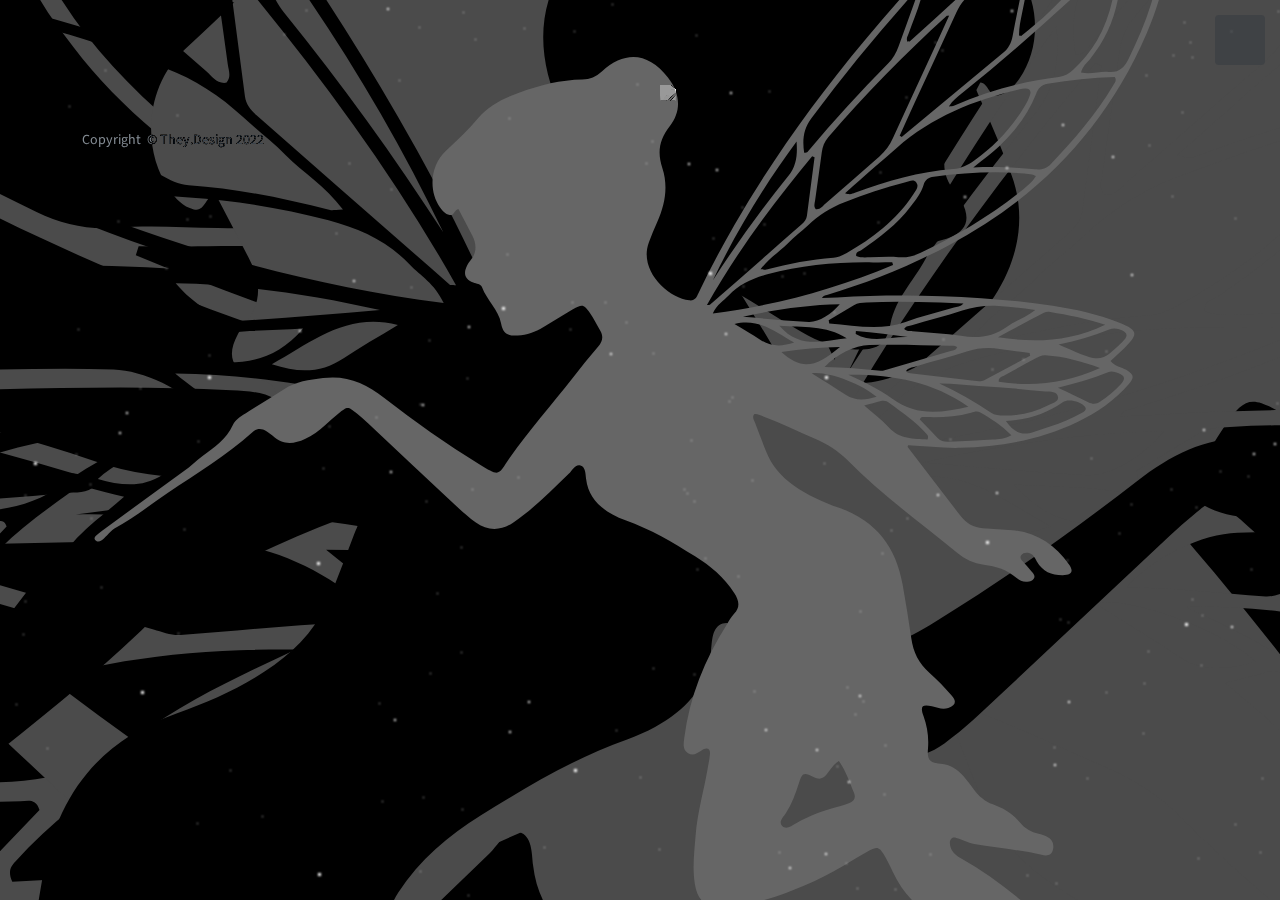
==== blog.html @ 22be8197 "First" ====
<!DOCTYPE html>
<html lang="en">
  <head>
    <meta charset="UTF-8" />
    <meta
      name="viewport"
      content="width=device-width, initial-scale=1.0, shrink-to-fit=no,user-scalable=no"
    />
    <title>PixieDust</title>
    <link rel="stylesheet" href="assets/bootstrap/css/bootstrap.min.css" />
    <link rel="stylesheet" href="./style2.css" />
    <link
      href="https://fonts.googleapis.com/css2?family=Dancing+Script&display=swap"
      rel="stylesheet"
    />
    <link
      rel="stylesheet"
      href="https://cdnjs.cloudflare.com/ajax/libs/font-awesome/6.0.0-beta2/css/all.min.css"
      integrity="sha512-YWzhKL2whUzgiheMoBFwW8CKV4qpHQAEuvilg9FAn5VJUDwKZZxkJNuGM4XkWuk94WCrrwslk8yWNGmY1EduTA=="
      crossorigin="anonymous"
      referrerpolicy="no-referrer"
    />
    <link
      rel="stylesheet"
      href="https://cdnjs.cloudflare.com/ajax/libs/simple-line-icons/2.4.1/css/simple-line-icons.min.css"
    />
  </head>

  <body>
    <!-- partial:index.partial.html -->
    <div class="animation-wrapper">
      <div class="page-bg">
        <div class="particle particle-1"></div>
        <div class="particle particle-2"></div>
        <div class="particle particle-3"></div>
        <div class="particle particle-4"></div>
      </div>
    </div>

    <svg
      version="1.1"
      id="svg2"
      viewBox="0 0 3840 2160"
      style="enable-background: new 0 0 3840 2160"
      xml:space="preserve"
      xmlns="http://www.w3.org/2000/svg"
      xmlns:xlink="http://www.w3.org/1999/xlink"
      x="0px"
      y="0px"
      xml:space="preserve"
    >
      <style type="text/css">
        .st0 {
          fill: #4b4b4b;
        }
        .st1 {
          fill: #666666;
        }
      </style>
      <path
        id="darkgraypixie2"
        class="st0"
        d="M-2717.1,9187.3
 c45,30,89.9,23.1,120.7-23.1c86-128.5,211.6-202.1,349.2-262.1c98.4-43,185.9-108.5,255.9-187.1c302.2-340,695.4-544.5,1090.4-747.4
 c258.8-133,517.9-265.3,777.6-396.4c239.5-120.9,419.2-299,533.3-542.8c29.4-62.6,59.4-125.5,95.2-184.6
 c50.1-82.5,72.8-88.9,156.4-43.1c97.2,53.1,191.9,110.9,287.2,167.6c324.3,192.7,673.2,324.6,1037,419.6
 c80.5,21.1,162.3,34,246.2,34.3c177.9,0.6,276.8-78.8,306.7-253.7c30.6-179.6,6.5-359.8-7.6-538.6c-18.9-239.9-86.8-472-127.9-708.4
 c-9.4-54.5-22.4-108.8-25.8-163.7c-2.9-46.7,22.1-69.4,70.7-46.7c8.4,3.9,16,9.4,23.7,14.4c43.6,28.3,90.7,57.8,140.9,26
 c61.2-38.8,49.2-104.1,41.4-163.6c-57.7-443-218.8-847.3-458.3-1222.2c-24.8-38.8-46.7-80.9-77.8-114.4
 c-70.8-76.3-51.8-146.6-1.7-224.3c107.8-167.3,256.3-291,421.8-394.4c238.9-149.4,480.9-293.8,748.8-388.2
 c47.7-16.9,94.5-37.9,139.1-62c153.8-83.5,264-199.5,285-383.4c6.1-53.5,3.8-127.7,59.9-145c58.1-17.9,88.7,54.1,126.8,90.3
 c153.8,146.6,301.2,300,469.5,430.6c43.7,33.9,88,67.8,134.2,98.1c134.4,88.4,268.7,87.1,400.3-7.1
 c101.8-72.8,191.3-159.8,282.3-245.2c289.7-271.9,578.7-544.3,868.7-815.9c40.4-37.8,82.7-73.9,125.4-109.2
 c97.4-80.6,100.8-81.1,198.5-1c49.9,40.8,97.7,84.7,145.1,128.5c65.1,60.2,136.7,110.6,216.7,148c121.3,56.5,239.7,66.4,347.1-34.3
 c20.1-18.8,44.1-33.6,67.2-48.8c52.5-34.5,102.3-34.5,151.2,9.8c278.3,251.7,600.2,442.8,908.9,652.3
 c190.8,129.5,372.5,273.1,576.1,383.8c31.2,16.9,53.8,49.5,80.6,74.7c19.9,18.8,38.2,40,60.6,55.1c19.2,13,45.3,17.2,63.3-2.6
 c21.6-23.8,1.7-42.4-15-58c-16.9-15.7-35.3-29.9-53.9-43.4c-294.7-215.1-589.1-430.6-884.8-644.2
 c-71.4-51.5-132.9-115.7-203.5-165.9c-127.5-90.7-251.3-177.6-321.2-327.3c-30.3-65.1-102.8-104.9-165-145
 c-127.9-82.5-258.5-161.4-387-243.2c-128.7-81.8-270.9-100.3-420.2-119.4c-260.1-33.3-458.6,58.3-659.1,213.8
 c-328.2,254.5-667.9,495.4-1022.2,713.5c-233.4,143.7-200.4,113.5-330-71.8c-209.5-299.3-452.9-571.8-677.5-859.3
 c-88.1-112.9-177.3-225.2-270.8-333.5c-49.2-56.8-60.6-111.1-22.8-175.7c37.2-63.6,70.2-130.3,111.9-191
 c62.7-91.5,81.2-94.6,181.6-36.5c107.8,62.6,212.2,131.3,319.9,193.7c84.5,48.9,174.8,85.1,274.2,89c110.9,4.3,158-22.2,178.6-130
 c29.3-152.8,153.9-250.8,205.3-389.8c14-38.1,60.6-36.5,94.2-50.6c92.6-39.1,111.1-97.2,62.3-187.5c-8.8-16.3-18.5-32.5-30.4-46.3
 c-73.1-85.3-69.7-177-22.1-271.2c48-94.8,97.9-188.2,149.4-287.1c45.2,5.8,42.8,76.9,94.1,65.2c49-11.1,78.6-46.6,105-84.7
 c126.9-182.6,100.8-456.1-65.5-607.9C5095.9-845,4975.6-957.4,4869-1086.3c-114.7-138.8-277.5-213.1-443.6-274.1
 c-217.7-79.8-442-135-675.4-139.5c-83.4-1.6-146.3-28.8-209.3-85.7c-253-228.6-502.7-202.8-711.6,66.2
 c-129.5,166.9-152.2,351.7-19.5,524.2c112.9,146.7,136.3,278,78.8,452.2c-64,194.6-28.6,392.8,56.7,580.2
 c32.5,71.4,62.2,144.1,89.4,217.7c111.8,301.5-203.2,599.2-435.2,623.6c-62.2,6.5-78.2-31.9-98.5-75.3
 c-117.1-251.4-249-494.9-387.3-735.2c-408.9-710.9-887-1373.1-1412.6-2001.2c-454-542.5-932-1062.7-1466.3-1528.5
 c-272.1-237-554.5-460.7-873-633.7c-60.7-33-123.2-63.9-187.2-89.9c-189.1-76.6-212.3-64.9-264,138
 c-20.5,80.3-32.7,162.9-46.7,244.8c-5.6,31.6-6.2,64-31.6,97.5c-65.1-18.9-130.1-40.8-196.5-56.7
 c-124.2-29.6-145.8-15.7-174.3,105.6c-24.2,103.7-35.3,209.4-40.8,315.6c-23.8,470.4,71.5,920,256.6,1349
 c435.6,1010,1154.4,1759.4,2122.1,2274.7c421.4,224.2,862.3,401,1319.2,538.9c17.3,5.2,36.9,5.3,52.9,32.3
 c-58.1-2.3-111.2-3.8-164.3-6.9c-516.7-31.2-1033-27-1549.8,8.4c-258.5,17.6-515.5,43-771,82.5c-242.1,37.5-481.5,89.1-710.6,178.9
 c-208.6,81.8-215.9,123-56.1,281c45.3,44.9,94.1,86.3,145.4,133.1c-46.4,59.9-116.7,63.3-169.3,96.2
 c-81.1,50.8-90.9,79.6-28.3,152.3c152.9,177.9,343.3,307.7,553.3,408.7c398.6,191.7,822.8,267.7,1261.9,278.4
 c188.4,4.6,375.2-18.9,561.7-27.4c2.5,9.2,6.1,15.4,4.3,17.6c-190.8,249.3-381.7,498.4-573.1,747.1
 c-59.6,77.3-138.2,120.4-236.4,126.8c-106,6.8-212,12.3-317.8,21.8c-261.2,23.4-458.3,159-607.4,365.4c-57.1,79-30.4,118.4,66.1,119
 c118.7,0.6,216.4-39.8,278.5-148.3c22.5-39.4,42.3-84.7,95.5-92.8c28.7-4.3,56.5,1.4,73.7,27.3c15.7,23.5,1.9,43.3-13.8,61.2
 c-33.6,38.1-67.9,75.6-100.8,114.2c-17.6,20.8-40,42.7-22.6,72.8c15,26.1,43.3,33,71.4,35.8c44.3,4.5,82.2-12.3,114.5-40.1
 c102-88,222.1-127.1,353.8-143c107.8-12.8,203-59.9,287.1-128.8C117,3268.1,537.6,2965.2,901.7,2594.9
 c97.9-99.5,215.4-172.8,344.8-227.8c191.3-81.1,377.5-174,573.2-244.9c25.4-9.2,49.5-24.5,77.8-18.9c30.6,33.5,5.5,62.9-4.8,90.7
 c-38.4,103.9-79.2,207-119.1,310.4c-58.6,151.3-159.3,267.7-290.7,361.6c-152.2,108.6-321.8,184.9-495.2,245.7
 c-399.6,139.6-614.8,423.2-684.9,829.7c-33,191-65.8,382.3-92.9,574.3c-20.9,148.1-79.2,270.8-194,370.7
 c-86.8,75.4-165.3,161.1-242.1,247.2c-55.1,61.6-38.5,104.9,38.5,132.6c62.2,22.4,117.7-5.8,175.7-18.2
 c107.2-22.9,129-1.2,90.9,103.9c-41.7,115.3-58.6,230.2-48.2,353.1c10,118.1-17.9,151.2-136,161.1
 c-105.9,8.9-182.5,59.3-247.2,135.6c-38.8,45.7-75.7,93.3-110.9,141.8c-52.8,73.3-118.9,128.1-204.1,159.7
 c-114.1,42.1-215.9,100.8-294.4,198.6c-49.8,62-118.6,101.4-198.8,118.7c-31.3,6.6-62.2,18.3-90.9,32.7
 c-57.3,28.7-77.3,78.6-62.7,139.2c16.6,69,74.1,64.8,123.2,53.4c239.2-55.4,484.1-73,724.9-116.4c58.3-10.5,113.7-37.4,170.1-57.8
 c26.5-9.7,54.5-22.8,76.7,2.2c19.6,22.1,16.9,51.6,9.8,79.2c-15,57.7-53.5,94.8-104,123.3C-669.5,7078-989.3,7326-1273,7621
 c-60.6,63.2-128.5,119.3-192.6,179.3c-84.5,79.2-185.1,98.7-295.7,80.1c-45.6-7.6-90.6-17.6-136.3-24.8
 c-131.1-20.8-195.2,10-263,125.6c-47.9,81.6-67.9,173-72.3,265.1c-7.4,150.3-69.1,265.9-195.5,346.8
 c-56.5,36.2-93.5,86.8-121.9,146.8c-55.4,116.8-114.8,231.7-170.4,348.4C-2735.5,9120.2-2759.3,9159.1-2717.1,9187.3z M978.3,1379.6
 c214.4,1,411.5,21.5,630.4,54.5C1377.2,1646.5,1225.7,1583.9,978.3,1379.6z M1143.9,1596c-211.2,0.7-406.2,25.7-602.5,38.8
 c-26.5,1.9-54.4-8.8-80.8-16.4c-221.3-63.6-442.6-127.1-663.3-192.6c-28.4-8.5-65.6-5.8-80.9-42.6c22.4-23.1,51.4-17.5,77.3-17.9
 c289.8-4.6,579.6-17.3,869.5-6.5C817,1364.6,1014.4,1455.8,1143.9,1596z M809,1240c-185.6,103.4-389.8,21.3-581.5,33.8
 c95.5-12.4,191-26.1,286.6-37.1c97.4-11.3,195-19.8,292.7-29.3C807.5,1218.2,808.2,1229.2,809,1240z M-644.5,2083.6
 c-44.3,29.6-94.9,34.8-146,34.3c-163.7-1.6-321.5-30.9-467.1-109.1c-43.1-23.2-117-36.8-111.5-89c7.1-67.1,85.8-56.3,136.3-61.2
 c238.6-23.2,477.5-47.6,716.8-58.7c140.9-6.5,280.7-28.6,424.1-27C-286,1861-468.7,1966.3-644.5,2083.6z M887.6,1678.5
 c-172.8,81.1-332.6,154.6-473.1,259.6c-256.5,191.7-534.7,149.6-818,84C-18,1751.9,415.7,1674.3,887.6,1678.5z M-1820.9,1605.4
 c192-70.5,385.7-122.9,588-136.7c38.1-2.6,71.4,14.9,103.9,32.5c113.1,61.5,226.6,122.2,338.7,185.5c24.1,13.7,63.9,17.9,59.3,66.9
 C-1108,1812.9-1469.9,1766.2-1820.9,1605.4z M-1069,1474.7c1.9-10.1,3.9-20.1,5.8-30.1c107.5-14,215.2-25.4,322.1-42.8
 c120.9-19.6,237-9.7,354.3,27.1c184.6,57.8,371.7,107.5,557.2,162.4c33.2,9.8,73.4,9.4,94.5,44.7c-6.5,24.4-26.7,24.4-43.7,26.4
 c-228.6,27.6-457.6,54.5-686.3,81.5c-36.6,4.3-75.2,10.2-108.9-7.5C-739.4,1650.1-904,1561.9-1069,1474.7z M905.5,1285
 c222.4-143.5,473.6-115.4,725-135.5C1414.4,1404.4,1155,1311.7,905.5,1285z M583.6,1916.8c160.5-143.4,536.3-281.4,699.8-254.6
 c-127.4,80.3-248.4,154.3-366.7,232.1C810.1,1964.4,701.8,1950.6,583.6,1916.8z M45.6,2315.1c117.4-130.7,260.5-230.5,401.6-332.9
 c26.4-19.2,55.2-30.1,90.2-20.1c56.1,16.3,113.1,29.3,179.9,46.2c-92.3,81.2-186.5,148.3-260.8,233
 c-118.9,135.6-271.3,124.2-419.5,134.2C22.2,2343.3,33.5,2328.3,45.6,2315.1z M-867.1,2328.1c106.7-106.3,220.7-180.7,340-247.2
 c29.6-16.6,63.2-3.6,94.5,5.3c161.7,46,327,53.7,493.8,47.5c20.6-0.9,46.6-10.4,57.3,26.3c-61.9,64.8-126.1,130.5-188.7,197.6
 c-35.1,37.5-78.6,44.7-126.4,42.4c-156.7-7.5-313.5-12.4-469.7-23.9C-728.2,2371.3-793.4,2368-867.1,2328.1z M-1658,2022.3
 c41.4-55.7,180.3-89.9,238.6-48.8c177.9,125.8,376.6,188.1,611.9,203c-85,123.9-174.4,160.3-298.5,118.4
 c-117.7-39.7-237.7-73.1-351.7-123c-63-27.7-124.1-60.3-184.6-93.2C-1663,2067.4-1677,2047.5-1658,2022.3z M-1907.1,1650.2
 c168.3,71.1,345.5,115.5,538.8,168.3c-121.2,57.3-224.6,104.6-326.6,154.9c-46,22.8-87.4,23.1-129.4-7.1
 c-78.5-56.5-156.8-113.8-220.6-187.2c-53.4-61.5-45.3-90.6,29.9-119.7C-1980.2,1646-1943.2,1635.2-1907.1,1650.2z M-1919.8,1191.5
 c170.4,65.8,343.6,122.2,544.3,162c-75,32.9-128.8,57.3-183.2,80.1c-280.6,117.9-301.2,82.9-504.2-110.4
 c-69.2-66.1-55.7-100.3,36.2-133.3C-1989.9,1176.7-1955.1,1177.8-1919.8,1191.5z M-1216.7,1011.2
 c165.5,86.4,329.6,175.1,494.2,263.1c-393.4,60-771.2,47.7-1153.7-135.6c208.4-66.6,399.9-104.1,592.4-135.9
 C-1262.3,999.4-1235.6,1001.4-1216.7,1011.2z M-338,987.3c178.9,58.9,361.9,105,542.8,158.5c28.4,8.4,64.8,5.2,82.1,40.2
 c-25.4,26.8-59.6,20.2-89.4,23.1c-173.8,17.3-349.5,21.8-521.2,50.5c-181.8,30.4-343.5,11.1-495.9-98.5
 c-87.1-62.6-193-97.4-304.8-180.9c150-21.5,271.2-34.2,393.8-43C-595.2,927.7-467.2,944.9-338,987.3z M828.4,928.6
 c90.4,53.8,180.9,107.8,271.3,161.6c-2.2,11.8-4.2,23.5-6.3,35.3c-270.9,19.8-540.1,82.9-813.3-13.3
 c-173.4-61.2-353-104.4-529.3-157.2c-31.3-9.4-69-8.7-102.1-44.3c90.7-3.9,168.3-8.8,246.1-10.5c266.7-5.9,533.4-14.3,800.2,0.7
 C741.2,903.5,787.3,904.2,828.4,928.6z M2022.7,1054.9c-236,18.9-472,42.3-708.4,54.8c-103,5.5-242.2-81.4-333.6-190.4
 C1340.7,925.5,1682.1,978.7,2022.7,1054.9z M-1131.1-460.9c23.9-10.4,32-16.3,40.7-17.3C-736-520-383-496.3-30.4-453.5
 c55.2,6.6,91.9,31,109.1,88.7c26.8,89.7,85.8,162.4,141.4,235.8C363.8,61.6,552.3,201.5,746.2,335.7c22.9,15.9,64.5,18.6,57.3,64.3
 c-49.8,20.5-100.4,14.4-150.7,13.8c-101.3-1.3-203.1-9.1-303.6-0.7c-86.8,7.1-163.1-10.4-239.6-47.2
 C-282.4,177.7-655-41.1-992.4-317C-1041.3-357-1092.8-395.7-1131.1-460.9z M-1378.4-1526.7c-62.3-7.6-111.8-35.5-156.7-79.6
 c-96.2-94.3-184.5-194.7-252.1-311.3c-117.7-203-180.7-424.2-197.6-657.2c-6.2-86.4,19.5-99.8,97.9-65.2
 c102.4,44.9,194.9,106,276.7,182c412.6,383.8,837.9,752.8,1275.9,1107.5c48.2,38.9,98.7,77,140.4,141.9c-28.6-4-42.6-2.9-53.8-7.9
 C-608.7-1378.1-986.5-1478-1378.4-1526.7z M-1011.2-1403.2c18.3,1.3,36.6,5,54.5,9.2C-470.5-1280.6-16-1100.7,364.8-765.7
 c79.5,70,160.4,138.2,240,208.2C707.5-467.2,809.5-376,923.6-274.9c-55.8,19.8-80.8,4.9-105.9-4.5
 C475.3-407.2,125.9-505.6-240.2-535.1c-85.8-6.8-158.8-45-227.3-93.2c-221.9-155.9-401.9-351.1-541.9-582.9
 c-23.7-39.2-44.4-81.4-58.4-124.6C-1082.6-1381.2-1059.9-1406.8-1011.2-1403.2z M-1049.1-2919.3c54.8,17.5,84.5,47,115.5,73
 c173.1,145.4,344.5,292.8,518.7,436.9c62.2,51.5,106,112.5,139.3,185.6c149.6,327.4,302.1,653.3,452.9,980
 c53.7,116.4,105.6,233.5,158.4,350.4c-7.2,4.6-14.4,9.1-21.5,13.7c-365.1-303.6-730.2-607.3-1095.6-910.5
 c-55.8-46.3-84.8-103.7-98.4-176.1c-44-235.6-95.3-469.8-141.4-705.1C-1036.3-2749.8-1056.9-2829.1-1049.1-2919.3z M-197.2-2188.4
 c19.8,2.7,25.5,1.7,28.3,4.2C282-1774.8,706.3-1339.5,1105-879c41.1,47.6,61.3,100.4,69.4,161.7c22.9,173.7,48.9,346.8,72.1,520.5
 c4,30.1,19.3,62.9-7.8,92.9c-48.6,6.8-72.8-33.3-102.1-58.6c-195-168.8-387.2-341.1-582.8-509.3c-64.6-55.7-110.6-120.6-145.7-197.8
 c-131.3-289.5-266.1-577.6-399-866.4C-59.1-1884.2-126.2-2032.7-197.2-2188.4z M1324.2,71c71,65.8,148.6,124.6,216.7,193.1
 c89.7,90.3,202.7,156.8,293,278.7c-39.5,1.6-53.5,5.5-65.8,2.3c-237.1-60.2-475.9-110.6-720.8-126.7c-51.6-3.3-97.7-26.3-141.9-51.5
 c-136.5-77.9-268.4-162.3-387.5-265.3C391.8-7.2,276.2-126.2,186.5-267.6c-23.7-37.2-63.6-80.8-29.9-125.1
 c29.9-39.4,78.2-9.7,116.1-0.6c224.7,53.5,440.8,133.6,656.6,215.1C1078.7-121.7,1207.8-36.5,1324.2,71z M-1980.4-1525.7
 c241.2,6.2,482.5,33.9,723.1,72.8c68.5,11.1,100.5,50.2,125.1,111.1c80.1,199.5,205.7,368.6,355.6,521.5
 c89.7,91.5,192.9,167,318.9,268c-243.6-11-453.5-0.3-662.5,19c-72,6.8-122.9-6.3-171.8-57.4c-249.1-260.1-481.9-532.6-668.3-842.3
 C-1975.5-1458.2-2005.5-1482.1-1980.4-1525.7z M-2461.5-2710.9c-9.8-100.1,9.7-116.1,109.2-90.3c62.5,16.2,124.5,34.9,185.9,55
 c115.8,37.8,120.9,48.5,127.1,165.3c17,323.1,123.6,612.6,328.6,864.8c31.4,38.5,75.7,68.4,94.1,140.5c-105,23.2-200.5-13.7-295-5.5
 c-110.9,9.7-169.9-44.1-214.8-136.3c-93-191.4-179.9-385.3-242.1-588.8C-2409-2438.7-2447.6-2572.1-2461.5-2710.9z M-1709.2-2617.2
 c-163.1-89.3-330.9-151.5-504.9-199.5c-66.5-18.5-132-41.4-198.3-60.7c-49.9-14.7-76.7-46.4-84-97.9
 c-31.2-221.3-21.2-441.3,19.9-660.4c9.1-48.2,36.6-67.7,89-61.9c152.8,16.7,228.1,75.3,272.9,220c4.2,13.3,9.8,25.8,14,39.1
 C-2007.2-3147.5-1868-2878.6-1709.2-2617.2z M-1997.1-3545.9c21.5,7.8,42,19,62.3,29.9c248.5,133.1,485,285.2,710.4,455
 c64,48.2,93.3,106.9,107.8,183.8c41.7,222,90.9,442.6,134.7,664.1c15.7,79.3,33.6,159.3,31.9,239.9c-17.3,2.2-23.4,4.9-25.7,3
 c-52.9-43.7-105.7-87.6-158.4-131.8c-412-346.5-713.5-769.6-887.6-1280.8c-13.3-39.2-27-78.8-33.9-119.3
 C-2063.5-3547.9-2037.2-3560.3-1997.1-3545.9z M-1555.1-3536.8c22.2,58.9,40.1,119.2,69.2,206.7
 c-196.8-118.4-369.3-220.7-548.6-310.4c-31.2-15.7-46-45.7-43-80.5c11.5-128.4,30.9-255.5,73-377.9c9.1-26.5,22.5-49.3,56.1-52.4
 c93.6-8.4,246.2,97.9,272.6,190.6C-1635.3-3819.6-1607.2-3674.9-1555.1-3536.8z M-729.3-3294.9c19.9,155.5,39.5,311,58,466.6
 c3,26.4,6.5,58.6-25.4,71.4c-24.8,10-42.8-11.7-60.3-25.7c-115.3-92.2-219.3-204.5-347.1-273.1
 c-249.7-133.9-370.9-346.1-434.6-606.1c-4.5-17.9-11.3-35.3-13.8-53.5c-12.1-84.4-66.4-161.7-45-281.9
 c313.6,188.8,582.8,395.4,831.9,629.1C-745-3348.6-732.9-3323.1-729.3-3294.9z M104.9-2374.5c35.8,128.2,88.4,251.6,133,377.5
 c10.2,29,31.2,57.1,13.1,90.6c-9.2-1.3-20.8,0.7-26.1-4c-258.9-235.1-517.4-470.8-776.2-706.2c-28-25.4-50.3-53.1-57.1-91.6
 c-30.6-175.3-25.4-352.4-46.4-560.1c69.5,61.2,115.3,98.1,157.2,139.2c115.1,112.7,225.2,230.7,343.5,340
 C-29.3-2673.6,58.6-2539.9,104.9-2374.5z M1363.9-712.3c-30.4,5.5-40.7-11.7-51.8-25.2c-268.4-323.7-553.9-631.8-848.8-931.4
 c-53.4-54.1-89.9-115.8-115.1-186.4c-57.6-160.8-116.4-321.1-173.7-481.9c-9.8-27.3-29-56.3-6.2-88.1c44.7,20.2,68.5,55.1,95.6,85.7
 c359.5,403.6,698.5,823.8,1022,1257C1375.1-963.3,1383.1-844,1363.9-712.3z M2346.1,660.2c-251.4-388.6-520.5-762.5-810.8-1120.1
 c-93-114.4-99.2-237-89.6-372.3C1792.6-361.3,2094.4,135,2346.1,660.2z M2378.8,926.1c-329.6-288.8-659.1-577.9-988.5-866.8
 c-28.6-25.1-51.1-53.7-56.1-92.5c-27.7-209.6-55-419-82.4-628.6c8.5-4.2,17.2-8.4,25.8-12.5c416.2,502.4,806.6,1022.9,1132.9,1602.8
 C2387.6,926.8,2381.6,928.4,2378.8,926.1z M407.4,495.7c2.9-9.1,5.8-18.2,8.5-27.3c68.8,0.3,137.6,1.7,206.3,0.6
 c385-6.2,763.9,28.7,1138.1,128.8c162,43.4,302.3,107.5,416.4,227.8c52.1,55,124.1,92.9,170.8,194.6
 C1659.9,929.6,1023.2,752.1,407.4,495.7z M1471.1,1332.2c211.2-118.3,383-265.9,642.9-200.8c-100,61-190.4,112.1-276.5,169.5
 C1729.8,1372.6,1617.6,1380.8,1471.1,1332.2z M827.9,6178.1c47-114.1,85.4-232.4,163-342.9c65.9,43,92.8,98.4,130.3,143.8
 c41.8,50.9,80.8,60.3,142.5,28.8c108.6-55.2,121.6-46.2,160.1,76.3c34.8,110.1,73.3,217.8,137.6,315.3
 c26.7,40.2,80.3,90.4,41.3,133.9c-44.1,49-103.7-0.3-147.9-25.5c-149.3-85.4-308.4-143.2-474.4-184.9c-35.5-8.9-70-22.9-104.4-35.8
 C822.8,6267.5,806.1,6231.2,827.9,6178.1z"
      />
      <path
        id="body2"
        class="hidden"
        d="M4725.8,8202.3c-44.1-92.8-91.6-184.2-135.6-277.3
 c-22.6-47.9-52.1-88.1-97-116.9c-100.5-64.4-149.8-156.4-155.5-276c-3.5-73.4-19.5-146-57.5-211c-54.1-92.1-104.9-116.5-209.4-99.9
 c-36.4,5.6-72.3,13.7-108.5,19.8c-88.1,14.7-168-0.7-235.4-63.7c-51-47.7-105-92.5-153.3-142.7
 c-225.7-234.8-480.2-432.2-763.5-592.6c-40.2-22.8-70.8-52.2-82.7-98.1c-5.6-21.8-7.8-45.5,7.8-63c17.7-19.8,40.1-9.5,61-1.8
 c44.8,16.2,89,37.7,135.3,46.1c191.7,34.6,386.5,48.6,576.9,92.7c39,9.1,84.8,12.4,97.9-42.4c11.7-48.2-4.4-87.9-50.1-110.9
 c-22.8-11.5-47.5-20.8-72.3-26c-63.9-13.7-118.7-45.1-158.2-94.5c-62.4-77.9-143.5-124.5-234.3-158.2
 c-67.9-25.1-120.3-68.8-162.6-127.1c-28-38.6-57.3-76.5-88.3-112.9c-51.5-60.6-112.5-100.7-196.8-108
 c-94.1-8-116.1-34.2-108.3-128.3c8.2-97.8-5.1-189.3-38.4-281.1c-30.4-83.6-12.9-100.9,72.3-82.7c46.2,9.8,90.3,32.2,139.8,14.4
 c61.4-22,74.5-56.4,30.6-105.6c-61.2-68.5-123.6-136.7-192.8-196.8c-91.4-79.6-137.8-177.1-154.4-294.9
 c-21.7-152.9-47.5-305.1-73.9-457.1c-55.9-323.5-227-549.2-545.1-660.5c-138-48.2-273.1-109-394.1-195.5
 c-104.7-74.6-184.8-167.5-231.4-287.8c-31.9-82.3-64.3-164.4-94.8-247c-8.2-22.2-28.2-45.5-3.8-72.3c22.4-4.6,41.7,7.6,61.9,14.9
 c155.8,56.6,304,130.3,456.2,195c103,43.7,196.4,102.1,274.3,181.3c289.8,294.7,624.6,535.8,942.8,796.7
 c67,54.8,142.7,92.3,228.5,102.5c104.9,12.6,200.4,43.7,281.6,113.8c25.7,22.2,55.9,35.5,91.2,31.9c22.4-2.2,44.8-7.6,56.8-28.6
 c13.8-24-4-41.5-18-57.9c-26.2-30.8-53.5-60.6-80.3-91c-12.6-14.2-23.5-30-11.1-48.8c13.7-20.6,35.9-25.1,58.6-21.7
 c42.2,6.4,58.1,42.4,76.1,73.9c49.5,86.3,127.3,118.5,221.7,118c76.8-0.4,98.1-31.9,52.6-94.7c-118.7-164.2-275.6-272.2-483.3-290.7
 c-84.1-7.5-168.6-12-253-17.3c-78.3-5.1-140.7-39.3-188.2-101c-152.4-197.9-304.2-396.1-456-594.6c-1.3-1.6,1.5-6.7,3.5-14
 c148.6,6.7,297.1,25.5,447.1,21.8c349.5-8.4,687.1-69,1004.4-221.6c167.1-80.5,318.8-183.7,440.6-325.3
 c49.9-57.9,42.1-80.8-22.6-121.2c-41.9-26.2-97.8-28.9-134.7-76.6c41-37.3,79.7-70.3,115.8-106c127.3-125.8,121.2-158.6-44.8-223.6
 c-182.2-71.4-372.8-112.5-565.6-142.4c-202.6-31.9-407.2-52.1-613-66.1c-411.4-28-822.3-31.5-1233.6-6.6
 c-42.2,2.5-84.5,3.6-130.7,5.6c12.7-21.5,28.4-21.7,42.1-25.7c363.6-109.8,714.5-250.5,1049.9-428.9
 C3490.4,784.3,4062.4,187.7,4409.2-616c147.3-341.5,223.2-699.3,204.3-1073.7c-4.4-84.5-13.3-168.6-32.6-251.2
 c-22.6-96.7-39.9-107.6-138.7-84.1c-52.8,12.6-104.5,30-156.4,45.1c-20.2-26.6-20.8-52.4-25.1-77.7
 c-11.1-65.2-20.9-130.9-37.1-194.8c-41.1-161.5-59.5-170.9-210.1-109.8c-51,20.8-100.7,45.3-148.9,71.5
 c-253.6,137.6-478.2,315.7-694.7,504.5c-425.3,370.5-805.8,784.5-1167.1,1216.3C1584.4-70.1,1203.9,457,878.4,1022.8
 c-110.1,191.3-215,385.2-308.2,585.1c-16.2,34.6-28.9,65.2-78.5,59.9c-184.4-19.3-435.3-256.3-346.3-496.3
 c21.7-58.6,45.3-116.5,71.2-173.1c67.9-149.1,96.1-306.9,45.1-461.7c-45.7-138.7-27.1-243.2,62.6-359.9
 C430,39.5,412-107.6,308.9-240.5c-166.2-214.1-365-234.7-566.4-52.6c-50.1,45.3-100.3,67-166.6,68.3
 c-185.7,3.5-364.3,47.5-537.6,111.1c-132,48.4-261.6,107.6-353,217.9c-84.8,102.7-180.6,192.1-278.4,281.3
 c-132.4,120.7-153.1,338.4-52.1,483.9c21.1,30.2,44.6,58.4,83.6,67.4c40.8,9.3,39-47.3,74.8-51.9c41,78.6,80.8,153.1,118.9,228.5
 c37.9,75,40.6,148-17.7,215.9c-9.5,11.1-17.1,23.8-24.2,36.8c-38.8,71.9-24,118.2,49.5,149.3c26.8,11.3,63.7,10,75,40.2
 c41,110.5,140.2,188.6,163.3,310.2c16.4,85.4,53.9,106.5,142.2,103c79.2-3.1,150.9-31.9,218.3-70.8
 c85.7-49.7,168.9-104.3,254.7-154.2c79.9-46.2,94.5-43.7,144.5,28.9c33.1,48.4,59.3,101.4,89,152c30.2,51.5,20.9,94.7-18.2,139.8
 c-74.5,86.3-145.3,175.5-215.5,265.4c-178.6,229-372.5,445.8-539.2,684.1c-103.2,147.5-77,171.5-262.7,57.2
 c-282-173.5-552.3-365.4-813.6-567.8c-159.7-123.8-317.5-196.6-524.7-170c-118.9,15.3-232.1,30-334.4,95
 c-102.3,65.2-206.1,127.8-308,193.7c-49.5,31.9-107.2,63.5-131.4,115.4c-55.7,119.2-154.2,188.2-255.8,260.5
 c-56.3,40.1-105,91-162,132c-235.4,170-469.7,341.5-704.2,512.8c-14.9,10.9-29.5,22-43,34.6c-13.3,12.4-29.1,27.1-11.8,46.2
 c14.4,15.7,35.1,12.4,50.4,2c17.8-12,32.4-28.9,48.2-43.9c21.3-20,39.3-46.1,64.3-59.5c162.2-88.1,306.6-202.4,458.6-305.5
 c245.8-166.8,501.9-318.8,723.5-519.2c39-35.3,78.5-35.1,120.3-7.8c18.4,12,37.5,23.8,53.5,38.8c85.4,80.1,179.7,72.3,276.4,27.3
 c63.5-29.7,120.7-69.9,172.4-117.8c37.7-35,75.7-69.9,115.6-102.3c77.7-63.7,80.5-63.4,158,0.7c34,28.2,67.5,56.8,99.8,86.8
 c230.7,216.3,460.8,433.1,691.2,649.6c72.5,67.9,143.6,137.1,224.6,195.2c104.7,75,211.5,75.9,318.6,5.6
 c36.8-24.2,71.9-51,106.7-78.1c134-104,251.2-226.1,373.7-342.8c30.4-28.9,54.6-86.1,100.9-71.9c44.6,13.8,42.8,72.8,47.7,115.4
 c16.7,146.4,104.5,238.7,226.8,305.1c35.5,19.1,72.6,36,110.7,49.3c213.2,75.2,405.8,190.1,596,308.9
 c131.6,82.3,250,180.6,335.7,313.9c39.9,61.9,55,117.8-1.5,178.6c-24.6,26.6-42.1,60.1-61.9,91c-190.6,298.4-319,620.2-364.8,972.9
 c-6.2,47.3-15.7,99.2,33,130.2c39.9,25.3,77.4,1.8,112.1-20.8c6.2-4,12.2-8.4,18.8-11.5c38.6-18,58.6,0,56.3,37.3
 c-2.7,43.7-13.1,87-20.6,130.3c-32.6,188.2-86.8,372.8-101.8,563.8c-11.3,142.4-30.4,285.8-6,428.7
 c23.7,139.3,102.5,202.4,244.1,202.1c66.8-0.2,132-10.6,196.1-27.3c289.6-75.6,567.3-180.6,825.4-333.9
 c75.9-45.1,151.3-91.2,228.7-133.4c66.4-36.4,84.7-31.3,124.3,34.4c28.6,47.2,52.4,97,75.7,146.9c90.8,194.1,233.9,335.9,424.5,432
 c206.8,104.3,412.9,209.7,619,315.5c314.4,161.5,627.3,324.2,867.8,594.9c55.7,62.6,125.3,114.7,203.7,148.9
 c109.6,47.9,209.5,106.3,278,208.6c24.6,36.8,60.3,42.2,96.1,18.4C4756.8,8258.5,4737.8,8227.6,4725.8,8202.3z M1280.2,2110
 c174.2-26.2,331.1-42.6,501.7-43.3C1584.9,2229.2,1464.4,2279.1,1280.2,2110z M2032.6,2050.1c230.8-8.7,461.5,1.5,692,5.1
 c20.6,0.4,43.7-4.2,61.5,14.2c-12.2,29.3-41.9,27.1-64.4,33.9c-175.7,52.1-351.7,102.7-527.9,153.3c-21.1,6-43.1,14.6-64.3,13.1
 c-156.2-10.6-311.5-30.4-479.5-30.9C1753.1,2127.3,1910.2,2054.6,2032.6,2050.1z M1918.4,1929.6c77.7,7.6,155.5,14.4,233,23.3
 c76.1,8.7,152.2,19.7,228.1,29.5c-152.6-9.8-315.1,55.5-462.8-26.9C1917.2,1946.9,1917.9,1938.1,1918.4,1929.6z M2633.5,2379.8
 c114.1-1.3,225.4,16.2,337.5,21.5c190.6,8.9,380.7,28.2,570.5,46.8c40.2,3.8,102.9-4.7,108.5,48.8c4.4,41.5-54.4,52.4-88.8,70.8
 c-115.8,62.3-241.4,85.6-371.7,86.8c-40.6,0.4-81-3.8-116.1-27.3C2933.5,2533.6,2788.3,2449.7,2633.5,2379.8z M2881.7,2578
 c-225.6,52.2-446.9,85.7-651-66.8c-112-83.6-239-142.2-376.7-206.6C2229.6,2301.1,2574.9,2362.9,2881.7,2578z M3142.4,2364.3
 c-3.6-39,28-42.4,47.2-53.3c89.2-50.4,179.5-98.7,269.6-147.6c25.9-14,52.2-27.9,82.7-25.9c160.9,11.1,315.1,52.6,467.9,108.9
 C3730.4,2374.3,3442.4,2411.5,3142.4,2364.3z M3017.5,2350.5c-26.9,14-57.5,9.3-86.7,6c-182-21.5-364.3-43-546.3-64.8
 c-13.5-1.6-29.7-1.6-34.8-20.9c16.7-28.2,48.8-27.9,75.2-35.7c147.6-43.7,296.6-83.2,443.5-129.3c93.4-29.3,185.7-37.1,282-21.7
 c85,13.8,170.9,22.9,256.3,34c1.5,8,3.1,16,4.6,24C3280,2211.8,3149.1,2281.8,3017.5,2350.5z M1262.7,1883.5
 c200.1,16,400-6.4,576.9,107.8C1641.2,2012.4,1434.7,2086.5,1262.7,1883.5z M1830.9,2476.3c-94.1-61.9-190.4-120.7-291.8-184.8
 c130-21.5,429.1,88.5,556.9,202.6C2001.8,2521.1,1915.7,2532.2,1830.9,2476.3z M2531,2859.1c-118-8-239.2,1.1-333.9-106.9
 c-59.2-67.4-134.2-120.7-207.5-185.5c53.2-13.5,98.5-23.8,143.1-36.8c27.9-8,50.6,0.7,71.7,16c112.3,81.6,226.1,160.9,319.7,264.9
 C2533.9,2821.8,2542.9,2833.6,2531,2859.1z M3090.8,2859.7c-124.3,9.3-249.2,13.1-373.7,19.1c-37.9,1.8-72.6-3.8-100.5-33.9
 c-49.9-53.3-100.9-105.8-150.2-157.3c8.6-29.1,29.1-21.7,45.7-20.9c132.7,4.9,264.3-1.1,393-37.9c24.9-7.1,51.7-17.5,75.2-4.4
 c95,53,185.7,112.1,270.7,196.8C3191.9,2853.3,3140,2856,3090.8,2859.7z M3867.6,2623c-48.2,26.2-96.9,52.1-146.9,74.1
 c-90.7,39.7-186.2,66.4-279.8,97.9c-98.9,33.3-169.9,4.4-237.6-94.1c187.3-11.8,345.3-61.5,487.2-161.7
 c46.4-32.8,156.9-5.5,189.9,38.8C3895.3,2598.2,3884.2,2614.1,3867.6,2623z M4164.2,2289.5c59.9,23.1,66.3,46.4,23.8,95.2
 c-50.8,58.4-113.1,104-175.5,149.1c-33.3,24-66.3,23.7-102.9,5.6c-81.2-40.1-163.5-77.7-260-123.2c153.8-42.1,294.7-77.4,428.9-134
 C4107,2270,4136.5,2278.7,4164.2,2289.5z M4173.7,1915.7c73.2,26.2,83.9,53.5,28.8,106c-161.5,153.8-178,181.7-401.2,87.9
 c-43.3-18.2-86.1-37.5-145.8-63.7c159.7-31.9,297.7-76.6,433.1-129.1C4116.7,1905.9,4144.4,1905.2,4173.7,1915.7z M3582.4,1766.8
 c153.3,25.3,305.7,55.2,471.5,108.1c-304.6,146-605.1,155.7-918.3,108c131.1-70.1,261.6-140.7,393.4-209.4
 C3544,1765.5,3565.3,1763.9,3582.4,1766.8z M3142,1714.6c97.6,6.9,194.1,17.1,313.5,34.2c-88.8,66.4-173.1,94.1-242.7,144
 c-121.4,87.4-250,102.7-394.7,78.5c-136.7-22.9-276.5-26.4-414.9-40.1c-23.7-2.4-51,3.1-71.2-18.4c13.8-27.9,42.8-25.3,65.4-32
 c144-42.6,289.6-79.4,432-126.2C2932.3,1720.6,3034.2,1706.9,3142,1714.6z M2007.3,1685.6c212.3-11.8,424.5-5.3,636.8-0.5
 c61.9,1.5,123.6,5.3,195.9,8.4c-26.4,28.4-56.4,27.9-81.4,35.3c-140.4,42.1-283.3,76.5-421.3,125.1
 c-217.4,76.6-431.8,26.2-647.4,10.6c-1.6-9.5-3.3-18.8-5.1-28.2c71.9-42.8,144-85.7,215.9-128.5
 C1933.9,1688.2,1970.5,1687.6,2007.3,1685.6z M1779.9,1700.2c-72.8,86.8-183.7,156-265.6,151.6c-188.2-10-375.9-28.6-563.8-43.7
 C1221.5,1747.5,1493.3,1705.3,1779.9,1700.2z M3350.4,716.2c-268.5,219.6-565.1,393.8-876.9,543.6c-60.8,29.3-121.6,43.1-190.8,37.5
 c-79.9-6.7-161.1-0.5-241.8,0.5c-40.1,0.5-80.5,5.3-120-11.1c-5.8-36.4,27.3-38.6,45.7-51.2c154.4-106.7,304.4-218.1,418.9-369.7
 c44.2-58.4,91.2-116.3,112.5-187.7c13.7-45.9,42.8-65.4,86.8-70.6c280.5-34,561.6-53,843.6-19.7c6.9,0.9,13.3,5.6,32.4,13.8
 C3430.2,653.6,3389.2,684.4,3350.4,716.2z M2757.7,0.4c-8.9,4-20,3.1-42.8,6.2c33.1-51.7,73.4-81.9,111.6-113.1
 c348.6-282.4,687.1-576,1015.5-881.5c65-60.4,138.7-109.2,220.1-144.9c62.4-27.5,82.8-16.9,77.9,51.9
 c-13.5,185.5-63.5,361.6-157.3,523.2c-53.9,92.8-124.2,172.8-200.6,247.8c-35.7,35.1-75,57.3-124.7,63.4
 C3345.7-207.9,3045-128.3,2757.7,0.4z M3410.5-94.6c-11.1,34.4-27.7,68.1-46.6,99.2c-111.4,184.6-254.9,339.9-431.3,463.9
 c-54.6,38.4-112.7,68.8-181,74.3c-291.5,23.5-569.5,101.8-842,203.5c-20,7.5-39.9,19.3-84.3,3.5c90.8-80.5,171.9-153.1,253.8-224.8
 c63.4-55.7,127.8-110,191-165.7C2573.3,92.5,2935-50.6,3321.9-140.9c14.2-3.3,28.8-6.4,43.3-7.5
 C3404.1-151.3,3422.2-130.7,3410.5-94.6z M3373-1157.6c-36.6,187.3-77.6,373.7-112.5,561.3c-10.7,57.7-33.9,103.2-78.3,140.2
 c-290.7,241.4-581.3,483-871.8,724.7c-5.6-3.6-11.5-7.3-17.1-10.9c42.1-93,83.4-186.2,126.2-278.9
 c120.2-260,241.4-519.4,360.5-779.9c26.6-58.3,61.4-106.9,110.9-147.8c138.7-114.7,275.1-232.1,412.9-347.7
 c24.8-20.8,48.2-44.2,91.9-58.1C3401.6-1283.2,3385.2-1220.1,3373-1157.6z M2553.2-413.2c-105.8,229.9-213,459.1-317.7,689.6
 c-27.9,61.4-64.4,113.1-116,157.3c-155.7,133.8-308.6,271.1-463.9,405.4c-23.3,20.2-42.6,52.1-81.2,46.6
 c-21.5-23.8-9.3-49.9-6.2-73.9c18.6-138.2,39.1-276,57.3-414.3c6.4-48.8,22.4-90.8,55.3-128.7c317.3-366.5,655-712.9,1013.8-1038.8
 c2.2-2,6.7-1.1,22.4-3.3C2661-649.3,2607.5-531,2553.2-413.2z M1820.7,826.7c171.7-65,343.7-128.5,522.7-171.1
 c30.2-7.3,68.6-30.9,92.5,0.4c26.8,35.3-4.9,69.9-23.8,99.6c-71.4,112.5-163.5,207.2-263.6,294c-94.7,81.9-199.7,149.1-308.4,211.2
 c-35.1,20.2-71.9,38.4-112.9,41c-195,12.7-384.9,53-573.6,100.9c-9.6,2.5-20.9-0.5-52.2-1.8c71.9-97,161.7-150,233.2-221.9
 c54.3-54.4,116-101.4,172.4-153.7C1599.1,939.6,1702,871.7,1820.7,826.7z M4120.7-172C3972.3,74.5,3787,291.3,3588.7,498.3
 c-39,40.6-79.4,51-136.7,45.7c-166.4-15.5-333.3-23.8-527.4-15.1c100.3-80.5,182.4-140.5,253.8-213.4
 c119.2-121.6,219.4-256.3,282.9-415.1c19.5-48.4,45-79.6,99.6-88.5c191.5-30.9,383.6-53.2,575.5-57.9
 C4156.7-211.1,4132.9-192,4120.7-172z M4445.7-867.1c-49.5,162-118.7,316.2-192.6,468.6c-35.7,73.4-82.7,116.1-170.9,108.5
 c-75.2-6.6-151.3,22.8-234.8,4.4c14.6-57.3,49.9-81.2,74.8-111.8c163.1-200.8,248-431.1,261.6-688.3c4.9-93,8.9-101.6,101-131.6
 c49-15.8,98.3-30.9,148-43.7c79.2-20.6,94.7-7.8,86.8,71.9C4508.6-1078.6,4477.9-972.5,4445.7-867.1z M4232.3-1768.4
 c3.3-10.6,7.8-20.6,11.1-31.1c35.7-115.2,95.8-161.7,217.4-175.1c41.7-4.6,63.5,10.9,70.8,49.3c32.8,174.4,40.6,349.5,15.8,525.6
 c-5.6,41-27.1,66.3-66.8,77.9c-52.8,15.5-104.9,33.7-157.8,48.4c-138.4,38.2-272,87.7-402,158.7
 C4047.3-1322.6,4158.2-1536.7,4232.3-1768.4z M4196.6-1819c-5.5,32.2-16.4,63.7-27.1,94.8c-138.5,406.9-378.5,743.7-706.4,1019.5
 c-41.9,35.1-83.9,70.1-126.2,105c-1.8,1.5-6.7-0.7-20.4-2.5c-1.3-64.3,12.9-127.8,25.3-191c35-176.2,74.1-351.9,107.2-528.7
 c11.5-61.2,34.8-108,85.7-146.2c179.5-135.1,367.6-256.1,565.4-362.1c16.2-8.6,32.4-17.5,49.7-23.7
 C4182-1865.1,4202.8-1855.2,4196.6-1819z M3894.2-2183.8c20.9-73.7,142.5-158.4,217-151.6c26.8,2.4,37.5,20.6,44.6,41.7
 c33.5,97.4,49,198.6,58.1,300.7c2.4,27.7-9.5,51.5-34.2,64.1c-142.7,71.4-280,152.9-436.7,247c23.1-69.7,37.5-117.8,55.2-164.6
 C3839.8-1956.3,3862.2-2071.5,3894.2-2183.8z M3170-1712.2c198.3-186.1,412.5-350.4,662.1-500.8c16.9,95.6-26.2,157.1-35.7,224.3
 c-2,14.4-7.5,28.4-11.1,42.6c-50.8,207-147.3,375.9-345.9,482.4c-101.8,54.4-184.6,144-276.2,217.4c-13.8,11.1-28.2,28.4-48.1,20.6
 c-25.3-10.2-22.6-35.9-20.2-56.8c14.6-123.8,30.2-247.8,46.1-371.4C3143.8-1676.5,3153.5-1696.7,3170-1712.2z M2683.2-1251.4
 c94.1-87,181.9-181,273.4-270.7c33.3-32.8,69.9-62.1,125.3-110.9c-16.7,165.3-12.6,306.4-37,445.8c-5.3,30.6-23.1,52.6-45.5,73
 c-205.9,187.3-411.6,375-617.9,562.2c-4.2,3.8-13.5,2.2-20.8,3.3c-14.4-26.6,2.4-49,10.6-72.1c35.5-100.1,77.4-198.4,105.8-300.4
 C2513.9-1053.1,2583.8-1159.4,2683.2-1251.4z M1537,106.7c257.6-344.8,527.4-679.2,813.6-1000.4c21.7-24.2,40.6-52.1,76.1-68.1
 c18.2,25.3,2.9,48.4-4.9,70.3c-45.5,128-92.5,255.6-138.2,383.6c-20,56.1-49.2,105.2-91.6,148.4c-234.7,238.3-462,483.5-675.8,741.3
 c-8.9,10.7-17.1,24.4-41.3,20C1459.7,296.8,1466,201.7,1537,106.7z M1409.8,306.2c7.6,107.8,2.7,205.2-71.2,296.4
 c-231.2,284.5-445.3,582-645.4,891.5C893.7,1076.1,1133.8,680.9,1409.8,306.2z M641.9,1707.5c259.8-461.5,570.5-875.8,901.7-1275.6
 c6.9,3.3,13.8,6.7,20.6,10c-21.8,166.8-43.5,333.5-65.5,500.3c-4,30.9-21.8,53.7-44.6,73.5c-262.3,229.9-524.5,460-786.8,690
 C665,1707.5,660.1,1706.2,641.9,1707.5z M692,1780.5c37.1-81,94.5-111.1,136-154.9c90.8-95.8,202.6-146.7,331.5-181.3
 c297.8-79.6,599.5-107.4,905.9-102.5c54.6,0.9,109.4-0.2,164.2-0.4c2.2,7.3,4.6,14.6,6.7,21.7
 C1746.2,1567.1,1239.4,1708.4,692,1780.5z M1098.1,2003.9c-68.5-45.7-140.5-86.5-220.1-134.9c207-51.7,343.7,65.7,511.7,159.8
 C1273.1,2067.6,1183.7,2061,1098.1,2003.9z M1863.5,5972.7c-27.5,10.2-54.8,21.3-83.2,28.4c-132.2,33.1-258.7,79.2-377.6,147.3
 c-35.1,20-82.5,59.3-117.6,20.4c-31.1-34.6,11.7-74.6,32.8-106.7c51.2-77.6,81.9-163.3,109.6-251c30.8-97.4,41-104.7,127.4-60.8
 c49.2,25.1,80.1,17.7,113.4-22.9c29.9-36.2,51.2-80.3,103.8-114.5c61.9,87.9,92.3,182.2,129.8,272.9
 C1919,5928.1,1905.7,5957.1,1863.5,5972.7z"
      />
      <path
        id="head1"
        class="hidden"
        d="M-1227,6849.8c28.5,19,57,14.6,76.6-14.6
 c54.5-81.5,134.1-128,221.4-166.1c62.4-27.2,117.9-68.7,162.2-118.6c191.6-215.4,440.7-345.1,691-473.7
 c164-84.3,328.2-168.1,492.8-251.3c151.7-76.6,265.7-189.6,338.1-344c18.7-39.7,37.6-79.6,60.3-117.1c31.7-52.3,46.2-56.4,99-27.4
 c61.6,33.7,121.6,70.4,182,106.3c205.5,122.1,426.6,205.7,657.2,265.9c51.1,13.4,102.9,21.6,156.2,21.8
 c112.6,0.4,175.5-50,194.4-160.8c19.3-113.8,4-227.9-4.8-341.3c-12-152-55.1-299.1-81.1-448.9c-5.9-34.6-14.3-69-16.4-103.8
 c-1.8-29.6,14-44,44.8-29.6c5.3,2.5,10.1,5.9,15,9.1c27.6,17.9,57.5,36.7,89.3,16.5c38.9-24.6,31.2-66,26.2-103.7
 c-36.6-280.8-138.6-537-290.5-774.6c-15.8-24.6-29.6-51.3-49.3-72.5c-44.9-48.4-32.8-93-1.1-142.2
 c68.2-106.1,162.5-184.4,267.4-249.9c151.4-94.6,304.9-186.2,474.5-246c30.3-10.6,59.9-24.1,88-39.4
 c97.5-52.9,167.4-126.4,180.8-242.9c3.8-33.8,2.4-80.9,38-91.8c36.8-11.4,56.3,34.2,80.4,57.1c97.5,93,190.9,190.2,297.6,273
 c27.8,21.6,55.8,42.9,85,62.2c85.3,56,170.3,55.1,253.7-4.5c64.5-46.2,121.2-101.3,178.9-155.4c183.5-172.3,366.8-345,550.5-517.1
 c25.6-24,52.3-46.8,79.5-69.3c61.7-51.1,63.8-51.3,125.8-0.6c31.7,25.9,61.9,53.7,92,81.5c41.2,38.1,86.8,70.1,137.4,93.8
 c76.9,35.8,152,42.1,220-21.7c12.6-12,27.9-21.3,42.6-30.9c33.3-21.8,64.8-21.8,95.9,6.2c176.3,159.6,380.4,280.7,576.1,413.5
 c121,82.1,236.1,173.1,365.2,243.3c19.8,10.7,34.2,31.4,51.1,47.3c12.6,11.9,24.2,25.4,38.5,34.9c12.2,8.2,28.8,10.8,40.1-1.6
 c13.7-15.1,1.1-26.9-9.5-36.8c-10.7-10-22.3-18.9-34.2-27.5c-186.8-136.4-373.4-273-560.8-408.3c-45.3-32.7-84.3-73.3-129-105.2
 c-80.9-57.5-159.3-112.5-203.6-207.5c-19.2-41.2-65.2-66.5-104.6-91.8c-81.1-52.3-163.9-102.3-245.3-154.1
 c-81.5-51.8-171.7-63.6-266.3-75.7c-164.9-21.1-290.6,37-417.8,135.5c-208,161.3-423.3,314-647.9,452.2
 c-148,91.1-127,71.9-209.3-45.5c-132.8-189.7-287.1-362.5-429.5-544.7c-55.9-71.5-112.4-142.7-171.7-211.3
 c-31.2-36.1-38.5-70.4-14.5-111.4c23.6-40.4,44.5-82.6,70.9-121.1c39.9-57.9,51.6-59.9,115.2-23.1c68.2,39.6,134.5,83.1,202.8,122.7
 c53.6,31,110.8,54,173.8,56.5c70.3,2.8,100.2-14,113.1-82.4c18.5-96.8,97.5-158.9,130.1-247c8.8-24.1,38.5-23.1,59.7-32
 c58.7-24.7,70.4-61.6,39.5-118.8c-5.6-10.3-11.7-20.6-19.3-29.3c-46.3-54.1-44.1-112.1-14-171.9c30.4-60,62.1-119.3,94.7-181.9
 c28.6,3.7,27.1,48.7,59.5,41.2c31.2-7.1,49.8-29.5,66.6-53.7c80.4-115.8,63.8-289.1-41.5-385.2c-77.4-71.5-153.8-142.7-221.3-224.4
 c-72.7-87.9-176-135-281-173.6c-138-50.6-280.2-85.6-428-88.4c-52.9-1-92.7-18.3-132.7-54.4c-160.3-144.9-318.6-128.5-451.1,42
 c-82.1,105.7-96.5,222.8-12.4,332.1c71.5,93,86.4,176.2,50,286.7c-40.6,123.4-18.2,248.9,36,367.7c20.6,45.2,39.5,91.3,56.6,137.9
 c70.8,191-128.9,379.8-275.7,395.1c-39.5,4.2-49.6-20.2-62.4-47.7c-74.3-159.3-157.9-313.6-245.6-466
 c-259.2-450.4-562.2-870.2-895.3-1268.2C651.4-542.2,348.4-871.8,9.8-1166.9c-172.4-150.2-351.3-292-553.3-401.6
 c-38.5-20.9-78.1-40.5-118.7-57c-120-48.6-134.6-41.1-167.4,87.4c-13,51-20.7,103.2-29.6,155.2c-3.5,20.1-3.9,40.6-19.9,61.8
 c-41.2-12-82.4-25.9-124.5-36c-78.7-18.7-92.5-10-110.5,67c-15.4,65.7-22.5,132.7-25.9,200.1c-15.1,298.2,45.3,583.2,162.6,855
 C-701.2,404.9-245.7,880,367.6,1206.2c267.2,142,546.7,254.2,836.2,341.6c11,3.3,23.3,3.4,33.6,20.4c-36.8-1.5-70.5-2.4-104.1-4.4
 c-327.6-19.8-654.7-17.2-982.3,5.3c-163.9,11.2-326.7,27.2-488.7,52.3c-153.4,23.8-305.3,56.5-450.3,113.4
 c-132.2,51.8-137,78-35.6,178.1c28.6,28.5,59.5,54.7,92.1,84.4c-29.5,38-73.9,40.1-107.3,61.1c-51.3,32.2-57.6,50.5-17.9,96.5
 c97,112.8,217.6,195,350.8,259c252.7,121.6,521.5,169.8,799.7,176.5c119.5,2.9,237.8-12,356.1-17.4c1.5,5.9,3.8,9.8,2.6,11.2
 c-120.8,158.1-241.8,315.9-363.2,473.5c-37.7,49.1-87.5,76.4-149.9,80.4c-67.2,4.3-134.5,7.8-201.4,13.7
 c-165.5,14.9-290.4,100.8-385,231.6c-36.2,50.1-19.3,75.2,41.9,75.4c75.2,0.4,137.1-25.2,176.5-94c14.3-25,26.9-53.7,60.5-58.8
 c18.2-2.8,35.8,0.9,46.7,17.3c10,14.9,1.1,27.5-8.8,38.7c-21.3,24.2-43,47.9-64,72.4c-11.2,13.1-25.4,27-14.4,46.2
 c9.6,16.5,27.4,20.9,45.3,22.7c28,2.9,52.1-7.8,72.7-25.4c64.6-55.8,140.8-80.6,224.3-90.6c68.2-8.2,128.7-38,181.9-81.6
 c253.5-207.6,520.1-399.6,750.8-634.4c62.1-63.1,136.5-109.5,218.5-144.3c121.2-51.3,239.3-110.2,363.3-155.3
 c16.1-5.8,31.4-15.5,49.3-12c19.4,21.2,3.4,39.9-3,57.5c-24.3,65.8-50.2,131.2-75.6,196.8c-37.1,95.9-100.9,169.7-184.2,229.2
 c-96.5,68.9-203.8,117.3-313.8,155.8c-253.3,88.6-389.6,268.2-434.1,525.9c-20.9,121.1-41.6,242.3-58.9,364
 c-13.2,93.8-50.2,171.6-123,234.9c-55,47.8-104.8,102.2-153.5,156.8c-34.9,39.1-24.5,66.5,24.3,84c39.5,14.1,74.5-3.7,111.4-11.5
 c68-14.5,81.7-0.6,57.6,65.8c-26.5,73-37.2,145.9-30.5,223.8c6.3,74.9-11.4,95.9-86.2,102.2c-67.1,5.7-115.7,37.6-156.7,85.9
 c-24.6,28.9-48.1,59-70.3,89.8c-33.6,46.4-75.4,81.2-129.4,101.2c-72.4,26.7-136.9,64-186.6,125.9c-31.5,39.4-75.1,64.3-126,75.3
 c-19.8,4.2-39.5,11.6-57.5,20.7c-36.3,18.2-49.1,49.8-39.9,88.2c10.5,43.6,47.1,41,78.1,33.8c151.6-35.1,306.8-46.2,459.4-73.8
 c37-6.7,72-23.7,107.7-36.7c16.8-6.1,34.6-14.4,48.6,1.4c12.5,14,10.7,32.7,6.2,50.2c-9.5,36.5-33.9,60-65.8,78.1
 c-225.5,127.8-428.1,285-608,471.9c-38.5,40-81.5,75.6-122.1,113.7c-53.6,50.2-117.2,62.6-187.4,50.8c-28.9-4.9-57.5-11.2-86.4-15.8
 c-83.1-13.1-123.7,6.3-166.6,79.6c-30.4,51.8-43,109.6-45.8,168c-4.5,95.4-43.8,168.5-123.9,219.7c-35.8,23-59.3,55-77.2,93.1
 c-35.1,74-72.8,146.8-108,220.7C-1239,6807.2-1254,6831.9-1227,6849.8z M1115,1901.3c135.9,0.5,260.9,13.6,399.5,34.6
 C1367.7,2070.5,1271.7,2030.7,1115,1901.3z M1219.8,2038.3c-133.8,0.4-257.5,16.3-381.8,24.6c-16.8,1.1-34.4-5.7-51.2-10.5
 c-140.3-40.2-280.5-80.5-420.3-122c-17.9-5.3-41.6-3.7-51.2-26.9c14.1-14.6,32.5-11,49.1-11.4c183.7-2.9,367.3-11,551.1-4
 C1012.6,1891.9,1137.8,1949.6,1219.8,2038.3z M1007.6,1812.9c-117.7,65.6-247.1,13.5-368.6,21.4c60.5-7.9,121.1-16.7,181.6-23.6
 c61.8-7.1,123.6-12.5,185.6-18.5C1006.6,1799,1007.1,1806,1007.6,1812.9z M86.5,2347.6c-28.1,18.8-60.2,22.1-92.6,21.7
 c-103.7-1-203.7-19.6-296.1-69.1c-27.4-14.8-74.2-23.3-70.8-56.4c4.4-42.5,54.4-35.7,86.4-38.9c151.2-14.8,302.6-30.1,454.2-37.2
 c89.3-4.2,177.9-18.2,268.8-17.2C313.6,2206.3,197.9,2273.2,86.5,2347.6z M1057.4,2090.8c-109.5,51.3-210.8,97.9-299.8,164.5
 c-162.5,121.5-338.9,94.9-518.4,53.2C483.4,2137.2,758.3,2088,1057.4,2090.8z M-659.1,2044.5c121.7-44.8,244.5-78,372.6-86.7
 c24.2-1.6,45.3,9.5,65.8,20.6c71.6,39,143.7,77.3,214.7,117.6c15.3,8.7,40.5,11.4,37.6,42.4
 C-207.4,2175.9-436.7,2146.4-659.1,2044.5z M-182.7,1961.5c1.3-6.3,2.5-12.7,3.7-19c68.1-9,136.4-16.1,204.1-27.1
 c76.6-12.5,150.2-6.2,224.5,17.2c117.1,36.7,235.6,68.1,353.2,102.9c21.1,6.2,46.5,5.9,59.9,28.4c-4.2,15.4-16.9,15.4-27.6,16.8
 c-144.9,17.4-290,34.6-435.1,51.7c-23.2,2.6-47.7,6.4-69.1-4.8C26.2,2072.7-78.1,2016.9-182.7,1961.5z M1068.8,1841.3
 c141-90.9,300.1-73.2,459.4-85.8C1391.2,1917.1,1227,1858.2,1068.8,1841.3z M864.8,2241.8c101.7-90.8,339.8-178.4,443.5-161.3
 c-80.7,51-157.4,97.8-232.4,147.1C1008.2,2271.9,939.7,2263.2,864.8,2241.8z M523.7,2494.1c74.5-82.7,165.2-146.1,254.6-210.9
 c16.8-12.1,35.1-19,57.1-12.7c35.6,10.3,71.8,18.5,114,29.3c-58.5,51.5-118.2,94-165.4,147.7c-75.4,85.9-171.9,78.7-265.9,85
 C509,2512.1,516,2502.6,523.7,2494.1z M-54.8,2502.4c67.6-67.4,139.9-114.5,215.4-156.7c18.8-10.5,40.1-2.3,59.9,3.4
 c102.4,29.3,207.2,34.1,313,30.1c13.1-0.5,29.5-6.6,36.3,16.7c-39.2,41-79.8,82.7-119.6,125.3c-22.2,23.8-49.8,28.4-80.1,26.9
 c-99.3-4.8-198.5-7.8-297.7-15.1C33.4,2529.9-8,2527.7-54.8,2502.4z M-556,2308.6c26.2-35.3,114.3-57,151.2-30.9
 c112.8,79.7,238.7,119.3,387.9,128.7c-53.7,78.5-110.5,101.5-189.1,75.1c-74.5-25.1-150.6-46.3-222.9-78
 c-39.9-17.5-78.6-38.2-117.1-59C-559.2,2337.3-568,2324.7-556,2308.6z M-714,2073c106.7,45,219,73.3,341.5,106.7
 c-76.8,36.3-142.3,66.2-207,98.1c-29.1,14.4-55.4,14.6-82-4.5c-49.7-35.8-99.3-72.2-139.8-118.7c-33.8-39-28.8-57.4,18.9-75.8
 C-760.1,2070.2-736.7,2063.3-714,2073z M-721.9,1782.1c108,41.6,217.7,77.5,344.9,102.7c-47.6,20.8-81.7,36.3-116.2,50.7
 c-177.7,74.7-190.9,52.6-319.5-70c-43.9-41.9-35.3-63.4,23-84.4C-766.3,1772.8-744.4,1773.4-721.9,1782.1z M-276.3,1667.8
 c104.9,54.7,208.9,110.9,313.2,166.8c-249.4,38.1-488.8,30.3-731.2-85.9c132.1-42.3,253.4-66,375.4-86.2
 C-305.1,1660.3-288.2,1661.7-276.3,1667.8z M280.7,1652.7c113.4,37.3,229.5,66.6,344.1,100.5c18,5.3,41,3.3,52.1,25.5
 c-16.1,17-37.8,12.9-56.6,14.6c-110.1,11-221.5,13.7-330.4,31.9c-115.2,19.3-217.6,7.1-314.3-62.4
 c-55.2-39.7-122.4-61.7-193.1-114.7c95.1-13.6,171.8-21.7,249.6-27.2C117.7,1614.9,198.8,1625.8,280.7,1652.7z M1020,1615.6
 c57.4,34.1,114.7,68.2,171.9,102.3c-1.4,7.4-2.6,14.9-4,22.5c-171.7,12.5-342.3,52.6-515.5-8.5c-109.9-38.7-223.8-66.2-335.4-99.7
 c-19.8-5.9-43.6-5.4-64.7-28.1c57.5-2.5,106.7-5.6,156-6.7c169-3.8,338.1-9.1,507.1,0.4C964.6,1599.6,993.9,1600,1020,1615.6z
  M1776.8,1695.5c-149.6,12-299.1,26.9-448.9,34.8c-65.2,3.5-153.5-51.6-211.4-120.7C1344.5,1613.6,1561,1647.3,1776.8,1695.5z
  M-222,734.9c15.1-6.6,20.3-10.3,25.7-11c224.7-26.6,448.3-11.6,671.8,15.6c35.1,4.3,58.2,19.7,69.1,56.3
 c16.9,56.9,54.4,102.9,89.6,149.5c91.2,120.7,210.7,209.4,333.5,294.4c14.5,10,40.9,11.9,36.3,40.7c-31.5,13-63.7,9.2-95.5,8.8
 c-64.2-0.9-128.8-5.8-192.5-0.5c-55,4.5-103.4-6.6-151.9-29.9C315.8,1139.6,79.7,1000.8-134.1,826
 C-165.1,800.7-197.7,776.1-222,734.9z M-378.7,59.3c-39.5-4.9-70.9-22.5-99.3-50.5C-538.9-51-594.9-114.7-637.8-188.5
 C-712.3-317.1-752.3-457.4-763-605c-3.9-54.7,12.4-63.2,62.1-41.2c64.8,28.5,123.5,67.2,175.3,115.4
 C-264.2-287.5,5.5-53.6,283,171.2c30.5,24.7,62.6,48.8,88.9,89.9c-18.2-2.5-27-1.8-34.1-5C109.1,153.5-130.4,90.2-378.7,59.3z
  M-145.8,137.5c11.6,0.9,23.2,3.3,34.6,5.9c308,71.9,596.1,185.9,837.5,398.2c50.3,44.3,101.7,87.5,152.1,131.9
 c65.1,57.3,129.8,114.9,202.1,179.1c-35.3,12.6-51.2,3.2-67.1-2.8c-217-81.1-438.5-143.4-670.6-162.1
 c-54.4-4.4-100.7-28.5-144.2-59.2C57.9,529.9-56.3,406.2-144.9,259.2c-15-24.8-28.1-51.5-37.1-79
 C-191.2,151.6-176.9,135.3-145.8,137.5z M-170-823.3c34.7,11.1,53.6,29.8,73.2,46.3C12.9-684.9,121.5-591.5,232-500.2
 c39.5,32.7,67.2,71.4,88.3,117.7C415-175,511.7,31.5,607.4,238.7c34.1,73.8,67,148.1,100.4,222c-4.5,2.9-9.1,5.8-13.6,8.7
 C462.7,277,231.3,84.5-0.3-107.6C-35.7-137-54-173.3-62.6-219.2c-27.9-149.4-60.5-297.8-89.6-446.9
 C-161.9-715.9-175-766.2-170-823.3z M370-360.1c12.5,1.8,16.1,1.1,17.9,2.6C673.7-98,942.5,177.9,1195.2,469.6
 c26.1,30.3,38.9,63.7,44,102.6c14.5,110.1,30.9,219.9,45.7,329.9c2.5,19.2,12.2,39.9-4.9,58.9c-30.8,4.3-46.2-21.1-64.7-37.1
 c-123.6-107-245.3-216.2-369.3-322.8c-41-35.2-70.1-76.4-92.3-125.3C670.3,292.3,584.9,109.7,500.6-73.3
 C457.4-167.3,414.9-261.5,370-360.1z M1334.2,1071.9c45,41.8,94.2,79,137.4,122.4c56.9,57.3,128.4,99.4,185.7,176.7
 c-25,1-33.9,3.4-41.6,1.5c-150.4-38.1-301.6-70.1-456.9-80.2c-32.7-2.1-61.9-16.7-89.9-32.7c-86.5-49.3-170.2-102.8-245.6-168.1
 c-79.8-69.1-153.1-144.4-210-234.1c-15-23.6-40.2-51.2-18.9-79.3c18.9-25,49.4-6.1,73.5-0.4c142.4,33.9,279.4,84.6,416.1,136.2
 C1178.5,949.8,1260.4,1003.8,1334.2,1071.9z M-760,59.9c152.8,3.9,305.8,21.4,458.3,46.2c43.4,7.1,63.7,31.8,79.2,70.4
 C-171.8,302.9-92.2,410.1,2.8,507C59.7,564.9,125,612.8,204.8,676.7c-154.4-6.9-287.5-0.3-419.9,12.1c-45.7,4.3-78-4-109-36.5
 C-482,487.7-629.6,314.8-747.6,118.6C-757.1,102.8-776.2,87.5-760,59.9z M-1065.1-691.1c-6.3-63.4,6.1-73.5,69.1-57.3
 c39.6,10.2,79,22.1,117.9,34.8c73.4,24,76.6,30.7,80.5,104.8c10.7,204.7,78.3,388.3,208.3,548.1c19.9,24.5,47.9,43.4,59.5,89.1
 C-596.3,43.1-657,19.8-716.7,25C-787,31-824.5-3-852.9-61.4c-58.9-121.3-113.9-244.2-153.4-373.1
 C-1031.8-518.7-1056.4-603.2-1065.1-691.1z M-588.3-631.8c-103.4-56.6-209.8-96-320-126.4c-42.1-11.7-83.6-26.2-125.8-38.5
 c-31.5-9.3-48.6-29.4-53.1-62.1c-19.8-140.3-13.5-279.8,12.6-418.5c5.8-30.7,23.2-42.9,56.4-39.2c96.9,10.7,144.6,47.7,173.1,139.5
 c2.6,8.3,6.2,16.4,8.8,24.7C-777.3-968-689-797.5-588.3-631.8z M-771-1220.4c13.7,4.9,26.6,12,39.5,18.9
 c157.6,84.4,307.4,180.8,450.3,288.4c40.5,30.5,59.2,67.7,68.2,116.4c26.5,140.6,57.6,280.5,85.4,420.9c10,50.3,21.3,100.9,20.2,152
 c-11,1.4-14.9,3.2-16.3,2c-33.6-27.8-67.1-55.6-100.4-83.6C-485.1-525-676.1-793.2-786.6-1117.1c-8.5-24.8-17.2-50-21.6-75.6
 C-812.9-1221.7-796.3-1229.5-771-1220.4z M-490.7-1214.7c14.1,37.3,25.5,75.6,43.9,131.1c-124.8-75.1-234-139.9-347.8-196.8
 c-19.8-10-29.3-28.9-27.2-51c7.2-81.4,19.6-161.8,46.2-239.5c5.7-16.8,14.1-31.3,35.6-33.2c59.3-5.3,156,62.2,172.8,120.8
 C-541.7-1393.9-523.7-1302.2-490.7-1214.7z M32.7-1061.5C45.3-963,57.8-864.3,69.4-765.7c2,16.8,4.2,37.1-16,45.3
 c-15.8,6.3-27.2-7.4-38.2-16.3c-73-58.3-139-129.7-220-173.1c-158.3-84.8-235.1-219.4-275.5-384.1c-2.9-11.4-7.2-22.5-8.8-33.9
 c-7.7-53.5-42-102.4-28.5-178.6c198.8,119.7,369.5,250.6,527.3,398.7C22.7-1095.3,30.4-1079.3,32.7-1061.5z M561.3-478
 c22.7,81.2,56,159.4,84.3,239.3c6.6,18.4,19.8,36.2,8.3,57.4c-5.9-0.8-13.2,0.5-16.7-2.5c-164.1-149-328-298.4-492-447.7
 c-17.8-16.1-31.9-33.7-36.2-58C89.7-800.6,93-912.9,79.6-1044.6c44,38.7,73,62.2,99.7,88.3C252.1-884.9,322-810.1,397-740.8
 C476.3-667.5,532.1-582.9,561.3-478z M1359.4,575.5c-19.3,3.4-25.7-7.4-32.8-16C1156.3,354.3,975.3,159.1,788.5-30.8
 c-33.8-34.3-57-73.4-73-118.1c-36.5-101.9-73.8-203.5-110-305.5c-6.2-17.4-18.4-35.7-3.9-55.9c28.4,12.7,43.4,34.9,60.7,54.2
 C890-200.2,1104.9,66.1,1310,340.7C1366.3,416.4,1371.4,491.9,1359.4,575.5z M1981.8,1445.4c-159.3-246.4-329.9-483.4-513.9-709.9
 c-58.9-72.5-62.9-150.1-56.8-235.9C1631,798,1822.2,1112.6,1981.8,1445.4z M2002.5,1613.8c-208.9-183-417.7-366.2-626.5-549.3
 c-18.2-15.9-32.3-33.9-35.6-58.5c-17.4-132.8-34.7-265.7-52.1-398.5c5.4-2.6,11-5.3,16.4-7.9c263.8,318.4,511.2,648.2,718.1,1015.8
 C2008.2,1614.4,2004.2,1615.4,2002.5,1613.8z M753.1,1341.3c1.8-5.8,3.7-11.6,5.4-17.3c43.6,0.1,87.2,1.1,130.8,0.4
 c244-3.9,484.1,18.3,721.3,81.6c102.7,27.5,191.6,68.1,264,144.3c33,34.8,78.7,58.8,108.2,123.2
 C1546.9,1616.1,1143.3,1503.6,753.1,1341.3z M1427.3,1871.2c133.8-74.9,242.7-168.5,407.4-127.3c-63.4,38.6-120.7,71-175.2,107.3
 C1591.1,1896.9,1520.1,1902.1,1427.3,1871.2z M1019.6,4942.6c29.8-72.3,54.1-147.3,103.3-217.3c41.8,27.2,58.8,62.3,82.6,91.2
 c26.6,32.3,51.2,38.2,90.3,18.3c68.9-35.1,77.1-29.3,101.5,48.3c21.9,69.8,46.4,138,87.2,199.8c16.9,25.5,51,57.4,26.1,84.9
 c-28,31.2-65.7-0.3-93.7-16.1c-94.6-54.1-195.4-90.8-300.7-117.2c-22.5-5.7-44.3-14.5-66.2-22.7
 C1016.3,4999.2,1005.7,4976.3,1019.6,4942.6z"
      />
      <path
        id="body1"
        class="hidden"
        d="M4908.9,4710.3c-30.4-64.1-63.2-127.1-93.6-191.3c-15.6-33-35.9-60.8-66.9-80.6
 c-69.3-44.5-103.4-107.9-107.3-190.4c-2.4-50.6-13.4-100.7-39.7-145.6c-37.3-63.6-72.3-80.4-144.4-69c-25.1,3.9-49.9,9.4-74.9,13.7
 c-60.8,10.2-115.9-0.5-162.4-44c-35.2-32.9-72.5-63.8-105.8-98.5c-155.7-162-331.3-298.2-526.7-408.8c-27.8-15.7-48.9-36-57-67.7
 c-3.9-15.1-5.4-31.4,5.4-43.5c12.2-13.7,27.6-6.5,42.1-1.3c30.9,11.2,61.4,26,93.3,31.8c132.2,23.9,266.6,33.5,398,63.9
 c26.9,6.3,58.5,8.5,67.6-29.3c8-33.3-3-60.7-34.5-76.5c-15.7-7.9-32.8-14.3-49.9-18c-44.1-9.4-81.9-31.1-109.1-65.2
 c-43.1-53.8-99-85.9-161.6-109.1c-46.8-17.3-83-47.5-112.2-87.7c-19.3-26.6-39.6-52.7-60.9-77.9c-35.5-41.8-77.6-69.5-135.8-74.5
 c-64.9-5.5-80.1-23.6-74.7-88.5c5.7-67.4-3.5-130.6-26.5-193.9c-21-57.6-8.9-69.6,49.9-57c31.9,6.8,62.3,22.2,96.5,9.9
 c42.3-15.2,51.4-38.9,21.1-72.8c-42.2-47.2-85.3-94.3-133-135.8c-63-54.9-95.1-122.2-106.5-203.5c-14.9-105.5-32.8-210.5-51-315.4
 c-38.6-223.2-156.6-378.9-376-455.7c-95.2-33.3-188.4-75.2-271.9-134.9c-72.2-51.5-127.5-115.5-159.6-198.6
 c-22-56.8-44.3-113.4-65.4-170.4c-5.7-15.3-19.5-31.4-2.6-49.9c15.4-3.1,28.8,5.3,42.7,10.3c107.5,39.1,209.7,89.9,314.7,134.5
 c71.1,30.1,135.5,70.5,189.3,125.1c199.9,203.3,430.9,369.6,650.4,549.6c46.2,37.8,98.5,63.7,157.6,70.7
 c72.3,8.7,138.3,30.1,194.3,78.5c17.7,15.3,38.6,24.5,62.9,22c15.4-1.5,30.9-5.3,39.2-19.7c9.5-16.6-2.8-28.6-12.4-39.9
 c-18.1-21.2-36.9-41.8-55.4-62.8c-8.7-9.8-16.2-20.7-7.7-33.7c9.4-14.2,24.7-17.3,40.4-14.9c29.1,4.4,40.1,29.3,52.5,51
 c34.2,59.5,87.8,81.8,153,81.4c53-0.3,67.7-22,36.3-65.3c-81.9-113.3-190.1-187.8-333.5-200.6c-58-5.1-116.3-8.3-174.6-11.9
 c-54-3.5-97.1-27.1-129.9-69.7c-105.1-136.5-209.9-273.3-314.6-410.2c-0.9-1.1,1-4.6,2.4-9.7c102.5,4.6,205,17.6,308.5,15.1
 c241.1-5.8,474-47.6,692.9-152.8c115.3-55.5,219.9-126.7,303.9-224.4c34.4-39.9,29-55.8-15.6-83.6c-28.9-18.1-67.4-20-92.9-52.9
 c28.3-25.7,55-48.5,79.9-73.1c87.8-86.8,83.6-109.4-30.9-154.2c-125.7-49.2-257.2-77.6-390.2-98.2c-139.8-22-281-35.9-422.9-45.6
 c-283.8-19.3-567.3-21.7-851-4.5c-29.1,1.8-58.3,2.5-90.2,3.9c8.8-14.8,19.6-14.9,29-17.7c250.8-75.7,493-172.8,724.3-295.9
 c531.4-282.6,926-694.2,1165.3-1248.7c101.6-235.6,154-482.4,140.9-740.8c-3-58.3-9.2-116.3-22.5-173.3
 c-15.6-66.7-27.5-74.2-95.7-58c-36.4,8.7-72.1,20.7-107.9,31.1c-13.9-18.3-14.3-36.2-17.3-53.6c-7.7-45-14.4-90.3-25.6-134.4
 c-28.4-111.4-41.1-117.9-144.9-75.7c-35.2,14.3-69.5,31.3-102.7,49.4c-175,94.9-329.9,217.8-479.3,348
 c-293.4,255.6-555.9,541.2-805.2,839.1c-288.6,344.9-551.1,708.5-775.7,1098.8c-76,132-148.3,265.8-212.6,403.7
 c-11.2,23.9-20,45-54.1,41.3c-127.2-13.3-300.3-176.8-238.9-342.4c14.9-40.4,31.3-80.4,49.1-119.4c46.8-102.9,66.3-211.8,31.1-318.5
 c-31.5-95.7-18.7-167.8,43.2-248.3c72.8-94.7,60.4-196.2-10.7-287.9c-114.7-147.7-251.8-161.9-390.7-36.3
 c-34.5,31.3-69.2,46.2-114.9,47.1c-128.1,2.4-251.3,32.8-370.9,76.6c-91.1,33.4-180.5,74.2-243.5,150.3
 c-58.5,70.8-124.6,132.5-192,194C458.3-599.2,444-449,513.7-348.6c14.6,20.8,30.8,40.3,57.6,46.5c28.1,6.4,26.9-32.7,51.6-35.8
 c28.3,54.3,55.8,105.6,82,157.6c26.1,51.7,28,102.1-12.2,149C686.3-23.7,681-14.9,676.1-6c-26.8,49.6-16.6,81.5,34.2,103
 c18.5,7.8,44,6.9,51.7,27.8c28.3,76.2,96.7,130.1,112.7,214c11.3,58.9,37.2,73.5,98.1,71.1c54.6-2.1,104.1-22,150.6-48.9
 c59.2-34.3,116.6-72,175.7-106.4c55.1-31.9,65.2-30.1,99.7,20c22.9,33.4,40.9,70,61.4,104.9c20.8,35.5,14.4,65.3-12.6,96.5
 c-51.4,59.5-100.2,121.1-148.7,183.1c-123.2,158-257,307.6-372,472c-71.2,101.7-53.1,118.3-181.2,39.4
 c-194.5-119.7-381.1-252.1-561.3-391.7c-110.1-85.4-219-135.6-362-117.3c-82,10.5-160.1,20.7-230.7,65.6
 c-70.6,45-142.2,88.2-212.5,133.6c-34.2,22-74,43.8-90.7,79.6c-38.4,82.3-106.4,129.9-176.5,179.7c-38.8,27.6-72.5,62.8-111.8,91.1
 c-162.4,117.3-324,235.6-485.8,353.8c-10.3,7.5-20.3,15.2-29.6,23.9c-9.2,8.5-20.1,18.7-8.2,31.9c9.9,10.8,24.2,8.5,34.8,1.4
 c12.3-8.3,22.4-20,33.3-30.3c14.7-13.8,27.1-31.8,44.3-41.1c111.9-60.8,211.5-139.7,316.4-210.7c169.6-115,346.3-219.9,499.1-358.2
 c26.9-24.4,54.1-24.2,83-5.4c12.7,8.3,25.9,16.5,36.9,26.8c58.9,55.3,124,49.9,190.7,18.8c43.8-20.5,83.3-48.2,118.9-81.3
 c26-24.1,52.2-48.2,79.8-70.6c53.6-44,55.5-43.7,109,0.5c23.5,19.5,46.6,39.2,68.8,59.9c159.1,149.2,317.9,298.8,476.9,448.1
 c50,46.8,99.1,94.6,155,134.6c72.2,51.7,145.9,52.4,219.8,3.9c25.4-16.7,49.6-35.2,73.6-53.9c92.4-71.7,173.3-156,257.8-236.5
 c21-20,37.7-59.4,69.6-49.6c30.8,9.5,29.5,50.2,32.9,79.6c11.6,101,72.1,164.7,156.5,210.5c24.5,13.2,50.1,24.9,76.4,34
 c147.1,51.9,279.9,131.1,411.2,213.1c90.8,56.8,172.4,124.6,231.6,216.5c27.5,42.7,37.9,81.3-1,123.2c-17,18.3-29,41.4-42.7,62.8
 c-131.5,205.8-220,427.9-251.7,671.2c-4.3,32.7-10.8,68.4,22.7,89.8c27.5,17.5,53.4,1.3,77.4-14.3c4.3-2.8,8.4-5.8,12.9-7.9
 c26.6-12.4,40.4,0,38.8,25.7c-1.9,30.1-9,60-14.2,89.9c-22.5,129.9-59.9,257.2-70.2,389c-7.8,98.2-21,197.2-4.1,295.8
 c16.3,96.1,70.7,139.7,168.4,139.4c46.1-0.1,91.1-7.3,135.3-18.8c199.8-52.1,391.3-124.6,569.4-230.3
 c52.4-31.1,104.4-62.9,157.7-92.1c45.8-25.1,58.4-21.6,85.8,23.7c19.7,32.5,36.2,66.9,52.2,101.4c62.7,133.9,161.4,231.7,292.9,298
 c142.7,72,284.8,144.7,427,217.7c216.9,111.4,432.8,223.7,598.7,410.4c38.4,43.2,86.4,79.1,140.5,102.7
 c75.6,33,144.6,73.3,191.8,143.9c17,25.4,41.6,29.1,66.3,12.7C4930.2,4749.1,4917.2,4727.7,4908.9,4710.3z M2531.8,507.3
 c120.2-18.1,228.5-29.4,346.1-29.9C2742,589.6,2658.9,624,2531.8,507.3z M3050.8,466c159.3-6,318.4,1,477.4,3.5
 c14.2,0.3,30.1-2.9,42.5,9.8c-8.4,20.2-28.9,18.7-44.5,23.4c-121.2,35.9-242.6,70.8-364.2,105.7c-14.6,4.1-29.8,10-44.3,9
 c-107.8-7.3-214.9-21-330.8-21.4C2858,519.2,2966.4,469.1,3050.8,466z M2972.1,382.8c53.6,5.3,107.3,9.9,160.8,16.1
 c52.5,6,105,13.6,157.4,20.3c-105.2-6.8-217.4,38.3-319.3-18.6C2971.2,394.8,2971.7,388.7,2972.1,382.8z M3465.4,693.4
 c78.7-0.9,155.5,11.2,232.9,14.8c131.5,6.2,262.6,19.5,393.6,32.3c27.8,2.6,71-3.3,74.9,33.7c3,28.6-37.6,36.2-61.3,48.9
 c-79.9,43-166.5,59-256.5,59.9c-28,0.3-55.9-2.6-80.1-18.8C3672.4,799.6,3572.2,741.7,3465.4,693.4z M3636.6,830.2
 c-155.6,36-308.3,59.2-449.1-46.1c-77.2-57.6-164.9-98.1-259.9-142.5C3186.7,639.2,3425,681.7,3636.6,830.2z M3816.5,682.8
 c-2.5-26.9,19.3-29.3,32.5-36.8c61.5-34.8,123.8-68.1,186-101.9c17.8-9.7,36-19.2,57-17.8c111,7.7,217.4,36.3,322.8,75.1
 C4222.1,689.7,4023.4,715.3,3816.5,682.8z M3730.3,673.2c-18.6,9.7-39.7,6.4-59.8,4.1c-125.6-14.8-251.3-29.6-376.9-44.7
 c-9.3-1.1-20.5-1.1-24-14.4c11.6-19.5,33.7-19.2,51.9-24.6c101.9-30.1,204.6-57.4,305.9-89.2c64.4-20.2,128.1-25.6,194.5-14.9
 c58.7,9.5,117.9,15.8,176.8,23.5c1,5.5,2.1,11.1,3.1,16.6C3911.4,577.5,3821.1,625.9,3730.3,673.2z M2519.7,351.1
 c138,11.1,275.9-4.4,398,74.4C2780.8,440,2638.4,491.1,2519.7,351.1z M2911.7,760c-64.9-42.7-131.4-83.3-201.3-127.5
 c89.7-14.8,296,61,384.2,139.8C3029.6,790.9,2970.2,798.6,2911.7,760z M3394.7,1024.1c-81.4-5.5-165,0.8-230.3-73.7
 c-40.8-46.5-92.6-83.3-143.2-128c36.7-9.3,67.9-16.5,98.7-25.4c19.2-5.5,34.9,0.5,49.5,11.1c77.5,56.3,156,111,220.5,182.7
 C3396.7,998.4,3402.9,1006.5,3394.7,1024.1z M3780.9,1024.5c-85.8,6.4-171.9,9-257.8,13.2c-26.1,1.3-50.1-2.6-69.3-23.4
 c-34.4-36.8-69.6-73-103.6-108.5c5.9-20.1,20.1-14.9,31.5-14.4c91.6,3.4,182.4-0.8,271.2-26.1c17.2-4.9,35.7-12.1,51.9-3
 c65.6,36.5,128.1,77.4,186.8,135.8C3850.6,1020.1,3814.8,1022,3780.9,1024.5z M4316.8,861.2c-33.3,18.1-66.8,35.9-101.4,51.1
 c-62.5,27.4-128.5,45.8-193,67.6c-68.2,23-117.2,3-163.9-64.9c129.2-8.2,238.3-42.5,336.1-111.5c32-22.6,108.3-3.8,131,26.8
 C4335.9,844.1,4328.2,855.1,4316.8,861.2z M4521.4,631.1c41.3,16,45.7,32,16.5,65.7c-35,40.3-78,71.7-121.1,102.9
 c-23,16.6-45.7,16.3-71,3.9c-56-27.6-112.8-53.6-179.3-85c106.1-29,203.3-53.4,295.9-92.4C4482,617.7,4502.3,623.7,4521.4,631.1z
  M4527.9,373.3c50.5,18.1,57.9,36.9,19.8,73.1C4436.4,552.5,4425,571.7,4271,507c-29.9-12.6-59.4-25.9-100.6-44
 c110.1-22,205.3-52.9,298.8-89C4488.6,366.5,4507.7,366,4527.9,373.3z M4120,270.6c105.7,17.5,210.9,38.1,325.3,74.6
 c-210.1,100.7-417.5,107.4-633.5,74.5c90.4-48.4,180.5-97.1,271.4-144.4C4093.5,269.7,4108.2,268.5,4120,270.6z M3816.2,234.5
 c67.3,4.8,133.9,11.8,216.3,23.6c-61.3,45.8-119.4,64.9-167.4,99.3c-83.8,60.3-172.4,70.8-272.3,54.1
 c-94.3-15.8-190.8-18.2-286.2-27.6c-16.3-1.6-35.2,2.1-49.1-12.7c9.5-19.2,29.5-17.5,45.1-22.1c99.3-29.4,199.8-54.8,298-87
 C3671.5,238.7,3741.8,229.2,3816.2,234.5z M3033.4,214.5c146.4-8.2,292.9-3.6,439.3-0.4c42.7,1,85.3,3.6,135.1,5.8
 c-18.2,19.6-38.9,19.2-56.1,24.4c-96.8,29-195.4,52.7-290.6,86.3c-150,52.9-297.9,18.1-446.6,7.3c-1.1-6.5-2.3-12.9-3.5-19.5
 c49.6-29.5,99.3-59.2,149-88.7C2982.8,216.3,3008,215.9,3033.4,214.5z M2876.5,224.6c-50.2,59.9-126.7,107.6-183.2,104.6
 c-129.9-6.9-259.4-19.7-389-30.1C2491.3,257.2,2678.8,228.1,2876.5,224.6z M3960-454.2c-185.3,151.5-389.8,271.7-605,375
 c-41.9,20.2-83.9,29.8-131.6,25.9c-55.1-4.6-111.2-0.4-166.8,0.4c-27.6,0.4-55.5,3.6-82.8-7.7c-4-25.1,18.8-26.6,31.5-35.3
 c106.5-73.6,210-150.5,289-255.1c30.5-40.3,62.9-80.3,77.6-129.5c9.4-31.6,29.5-45.1,59.9-48.7c193.5-23.5,387.5-36.5,582-13.6
 c4.8,0.6,9.2,3.9,22.4,9.5C4015-497.4,3986.8-476.2,3960-454.2z M3551.1-948.1c-6.2,2.8-13.8,2.1-29.5,4.3
 c22.9-35.7,50.6-56.5,77-78c240.5-194.8,474-397.4,700.6-608.1c44.8-41.7,95.7-75.4,151.8-100c43.1-19,57.1-11.7,53.8,35.8
 c-9.3,128-43.8,249.4-108.5,361c-37.2,64.1-85.7,119.2-138.4,170.9c-24.6,24.2-51.7,39.6-86,43.7
 C3956.7-1091.8,3749.3-1036.9,3551.1-948.1z M4001.5-1013.6c-7.7,23.7-19.1,47-32.2,68.4c-76.9,127.4-175.8,234.5-297.5,320
 c-37.7,26.5-77.7,47.5-124.8,51.2c-201.1,16.2-392.9,70.2-580.9,140.4c-13.8,5.1-27.5,13.3-58.1,2.4
 c62.7-55.5,118.6-105.6,175.1-155.1c43.7-38.4,88.2-75.9,131.7-114.3c209.1-184,458.7-282.7,725.6-345c9.8-2.3,19.8-4.4,29.9-5.1
 C3997.1-1052.7,4009.5-1038.5,4001.5-1013.6z M3975.6-1747c-25.2,129.2-53.5,257.8-77.6,387.2c-7.4,39.8-23.4,71.2-54,96.7
 c-200.6,166.5-401,333.2-601.5,500c-3.9-2.5-7.9-5-11.8-7.5c29-64.2,57.5-128.5,87-192.4c82.9-179.3,166.5-358.3,248.7-538
 c18.3-40.2,42.3-73.7,76.5-102c95.7-79.1,189.8-160.1,284.8-239.9c17.1-14.3,33.3-30.5,63.4-40.1
 C3995.3-1833.6,3984-1790.1,3975.6-1747z M3410-1233.4c-73,158.6-146.9,316.7-219.2,475.7c-19.2,42.3-44.5,78-80,108.5
 c-107.4,92.3-212.9,187-320,279.7c-16.1,13.9-29.4,35.9-56,32.2c-14.8-16.5-6.4-34.4-4.3-51c12.8-95.3,27-190.4,39.6-285.9
 c4.4-33.7,15.4-62.7,38.2-88.8c218.9-252.8,451.9-491.8,699.4-716.6c1.5-1.4,4.6-0.8,15.4-2.3
 C3484.4-1396.3,3447.5-1314.7,3410-1233.4z M2904.6-378c118.4-44.8,237.1-88.7,360.6-118.1c20.8-5,47.3-21.4,63.8,0.3
 c18.5,24.4-3.4,48.2-16.5,68.7c-49.2,77.6-112.8,142.9-181.9,202.8c-65.3,56.5-137.8,102.9-212.8,145.7
 c-24.2,13.9-49.6,26.5-77.9,28.3c-134.5,8.8-265.5,36.5-395.7,69.6c-6.7,1.8-14.4-0.4-36-1.3c49.6-66.9,111.5-103.5,160.9-153.1
 c37.4-37.6,80-70,118.9-106C2751.8-300.1,2822.8-347,2904.6-378z M4491.4-1067c-102.4,170.1-230.2,319.6-367,462.4
 c-26.9,28-54.8,35.2-94.3,31.5c-114.8-10.7-230-16.5-363.8-10.4c69.2-55.5,125.8-97,175.1-147.2c82.3-83.9,151.3-176.8,195.2-286.4
 c13.4-33.4,31-54.9,68.7-61c132.1-21.4,264.6-36.7,397-39.9C4516.3-1094,4499.8-1080.8,4491.4-1067z M4715.6-1546.5
 c-34.2,111.8-81.9,218.2-132.9,323.3c-24.6,50.6-57,80.1-117.9,74.9c-51.9-4.5-104.4,15.7-162,3c10-39.6,34.4-56,51.6-77.1
 c112.5-138.5,171.1-297.4,180.5-474.9c3.4-64.2,6.2-70.1,69.7-90.8c33.8-10.9,67.8-21.4,102.1-30.1c54.6-14.2,65.3-5.4,59.9,49.6
 C4759-1692.5,4737.8-1619.3,4715.6-1546.5z M4568.4-2168.3c2.3-7.3,5.4-14.2,7.7-21.5c24.6-79.5,66.1-111.5,150-120.8
 c28.8-3.1,43.8,7.5,48.9,34c22.6,120.3,28,241.1,10.9,362.6c-3.9,28.3-18.7,45.7-46.1,53.8c-36.4,10.7-72.3,23.2-108.9,33.4
 c-95.5,26.4-187.6,60.5-277.3,109.5C4440.8-1860.8,4517.3-2008.5,4568.4-2168.3z M4543.8-2203.3c-3.8,22.2-11.3,44-18.7,65.4
 c-95.6,280.7-261.1,513-487.3,703.3c-28.9,24.2-57.9,48.4-87,72.5c-1.3,1-4.6-0.5-14.1-1.8c-0.9-44.3,8.9-88.2,17.5-131.7
 c24.1-121.6,51.1-242.8,74-364.7c7.9-42.2,24-74.5,59.2-100.9c123.8-93.2,253.6-176.7,390.1-249.8c11.2-5.9,22.4-12.1,34.3-16.3
 C4533.7-2235,4548-2228.3,4543.8-2203.3z M4335.2-2455c14.4-50.9,98.3-109.3,149.7-104.6c18.5,1.6,25.9,14.2,30.8,28.8
 c23.1,67.2,33.8,137,40.1,207.5c1.6,19.1-6.5,35.5-23.6,44.2c-98.5,49.2-193.2,105.5-301.3,170.4c16-48.1,25.9-81.3,38.1-113.5
 C4297.6-2298,4313-2377.5,4335.2-2455z M3835.5-2129.5c136.8-128.4,284.6-241.8,456.8-345.5c11.7,65.9-18.1,108.4-24.6,154.7
 c-1.4,9.9-5.1,19.6-7.7,29.4c-35,142.8-101.6,259.4-238.6,332.8c-70.2,37.6-127.4,99.3-190.5,150c-9.5,7.7-19.5,19.6-33.2,14.2
 c-17.5-7-15.6-24.7-13.9-39.2c10-85.4,20.8-170.9,31.8-256.2C3817.5-2104.9,3824.1-2118.9,3835.5-2129.5z M3499.7-1811.7
 c64.9-60,125.5-124.8,188.6-186.8c23-22.6,48.2-42.8,86.4-76.5c-11.6,114-8.7,211.4-25.5,307.6c-3.6,21.1-16,36.3-31.4,50.4
 c-142,129.2-284,258.7-426.3,387.8c-2.9,2.6-9.3,1.5-14.3,2.3c-9.9-18.3,1.6-33.8,7.3-49.7c24.5-69.1,53.4-136.9,73-207.2
 C3382.9-1674.9,3431.1-1748.2,3499.7-1811.7z M2709-874.7c177.7-237.9,363.8-468.6,561.3-690.1c14.9-16.7,28-35.9,52.5-47
 c12.6,17.5,2,33.4-3.4,48.5c-31.4,88.3-63.8,176.3-95.3,264.6c-13.8,38.7-33.9,72.6-63.2,102.4C2999-1032,2842.1-862.8,2694.7-685
 c-6.2,7.4-11.8,16.8-28.5,13.8C2655.6-743.6,2660-809.2,2709-874.7z M2621.2-737.1c5.3,74.4,1.9,141.5-49.1,204.5
 c-159.5,196.3-307.2,401.5-445.2,615C2265.1-205.9,2430.8-478.6,2621.2-737.1z M2091.4,229.6c179.2-318.4,393.6-604.2,622.1-880
 c4.8,2.3,9.5,4.6,14.2,6.9c-15.1,115-30,230.1-45.2,345.1c-2.8,21.4-15.1,37.1-30.8,50.7c-181,158.6-361.8,317.4-542.8,476
 C2107.4,229.6,2104,228.7,2091.4,229.6z M2126,280c25.6-55.9,65.2-76.6,93.8-106.9C2282.5,107,2359.6,71.9,2448.5,48
 c205.5-54.9,413.6-74.1,625-70.7c37.7,0.6,75.5-0.1,113.3-0.3c1.5,5,3.1,10,4.6,14.9C2853.3,132.8,2503.6,230.2,2126,280z
  M2406.2,434.1c-47.2-31.5-97-59.7-151.8-93.1c142.8-35.7,237.1,45.3,353,110.3C2526.9,478,2465.2,473.5,2406.2,434.1z
  M2934.2,3172.1c-19,7-37.8,14.7-57.4,19.6c-91.2,22.9-178.5,54.6-260.5,101.6c-24.2,13.8-56.9,40.9-81.1,14.1
 c-21.5-23.9,8-51.5,22.6-73.6c35.3-53.5,56.5-112.7,75.6-173.2c21.2-67.2,28.3-72.2,87.9-41.9c33.9,17.3,55.3,12.2,78.2-15.8
 c20.6-25,35.3-55.4,71.6-79c42.7,60.7,63.7,125.7,89.5,188.3C2972.5,3141.4,2963.3,3161.3,2934.2,3172.1z"
      />
      <path
        id="darkgraypixie"
        class="st0"
        d="M6057.9,6686.7c-38.5-80.9-79.7-160.5-118.1-241.5c-19.7-41.6-45.3-76.7-84.5-101.8
 c-87.6-56.1-130.4-136.2-135.5-240.4c-3-63.9-16.9-127.2-50.1-183.8c-47-80.2-91.4-101.5-182.3-87.1c-31.7,5-62.9,11.9-94.5,17.2
 c-76.7,12.9-146.4-0.6-205-55.5c-44.4-41.6-91.5-80.5-133.5-124.3c-196.7-204.5-418.4-376.4-665-516.2c-35-19.8-61.7-45.5-72.1-85.5
 c-4.9-19.1-6.8-39.6,6.8-54.9c15.4-17.3,34.8-8.2,53.2-1.5c39.1,14.2,77.5,32.8,117.9,40.1c166.9,30.1,336.7,42.3,502.5,80.7
 c34,7.9,73.9,10.8,85.4-37c10.1-42-3.8-76.6-43.5-96.5c-19.9-10-41.3-18.1-63-22.7c-55.6-12-103.3-39.3-137.8-82.3
 c-54.4-67.8-125-108.5-204.1-137.7c-59.1-21.9-104.9-59.9-141.5-110.7c-24.4-33.6-50-66.6-76.9-98.3c-44.9-52.9-98-87.8-171.4-94
 c-81.9-6.9-101.2-29.8-94.3-111.7c7.2-85.2-4.5-164.9-33.4-244.8c-26.4-72.8-11.3-87.9,63-72c40.2,8.6,78.7,28.1,121.8,12.6
 c53.4-19.2,64.9-49.2,26.7-91.9c-53.2-59.7-107.6-119.1-167.8-171.4c-79.6-69.3-120-154.3-134.5-257
 c-18.8-133.1-41.5-265.7-64.4-398.1c-48.6-281.8-197.8-478.4-474.8-575.2c-120.2-42.1-237.8-95-343.3-170.3
 c-91.1-65.1-160.9-145.8-201.5-250.7c-27.7-71.7-56-143.2-82.6-215.2c-7.1-19.3-24.5-39.7-3.3-62.9c19.6-3.9,36.3,6.7,53.9,13.1
 c135.7,49.2,264.8,113.6,397.4,169.8c89.7,38.1,171.1,88.9,239,157.9c252.4,256.7,544,466.7,821.2,693.8
 c58.3,47.8,124.3,80.4,199,89.3c91.3,11,174.6,38.1,245.3,99.1c22.4,19.3,48.7,30.9,79.4,27.8c19.5-1.9,39.1-6.7,49.5-24.8
 c12-20.9-3.5-36.1-15.7-50.5c-22.8-26.8-46.6-52.8-69.9-79.2c-10.9-12.4-20.5-26.1-9.6-42.4c11.9-17.9,31.2-21.9,51.1-18.9
 c36.9,5.6,50.6,37,66.2,64.3c43.1,75.2,110.8,103.2,193.1,102.8c66.9-0.4,85.4-27.7,45.8-82.5c-103.4-143.1-240-237.1-421.1-253.3
 c-73.3-6.6-146.8-10.4-220.3-15.1c-68.1-4.4-122.6-34.3-163.9-87.9c-132.7-172.4-265-345.1-397.3-517.9c-1.2-1.5,1.3-5.8,3-12.2
 c129.3,5.9,258.8,22.2,389.4,19c304.4-7.4,598.5-60.1,874.8-193c145.6-70,277.6-160,383.6-283.3c43.4-50.4,36.6-70.4-19.6-105.6
 c-36.5-22.8-85.2-25.2-117.4-66.7c35.6-32.5,69.4-61.2,100.8-92.3c110.8-109.5,105.7-138.1-38.9-194.8
 c-158.8-62.2-324.8-98-492.6-124c-177.1-27.4-355.3-45-534.5-57.2c-358.3-24.5-716.2-27.4-1074.4-5.8c-36.8,2.2-73.6,3.2-113.9,4.8
 c11.1-18.7,24.7-18.8,36.7-22.4c316.7-95.6,622.4-218.2,914.5-373.6C4981.9,225.5,5480.2-294,5782.2-994.2
 c128.3-297.4,194.4-609.1,177.9-935.2c-3.8-73.6-11.5-146.9-28.3-218.8c-19.7-84.1-34.7-93.7-120.8-73.2
 c-46,11-91.1,26.2-136.2,39.3c-17.6-23.2-18-45.7-21.9-67.6c-9.7-56.8-18.2-114-32.4-169.7c-35.8-140.7-51.9-148.8-183-95.7
 c-44.4,18-87.7,39.4-129.8,62.3c-220.8,119.9-416.6,275-605.2,439.3C4332.1-1690.6,4000.7-1330,3686-953.9
 c-364.4,435.4-695.8,894.5-979.3,1387.3c-95.9,166.6-187.3,335.4-268.5,509.7c-14.1,30.1-25.2,56.7-68.3,52.2
 C2209.1,978.4,1990.7,772,2068.2,563c18.9-51,39.5-101.4,62-150.9c59.1-129.9,83.7-267.3,39.3-402.2
 c-39.9-120.8-23.7-211.8,54.6-313.5c92-119.6,76.3-247.7-13.5-363.4c-144.8-186.5-317.9-204.4-493.3-45.9
 c-43.7,39.4-87.3,58.3-145.1,59.4c-161.8,3.1-317.3,41.4-468.2,96.7c-115.1,42.3-228,93.8-307.5,190
 c-73.9,89.4-157.3,167.3-242.4,245C438.8-16.6,420.7,173,508.7,299.6c18.3,26.4,38.8,51,72.8,58.7c35.5,8.1,33.9-41.2,65.2-45.2
 c35.7,68.5,70.3,133.3,103.6,199c33,65.3,35.4,128.9-15.3,188c-8.3,9.6-15,20.8-21.1,32.1c-33.8,62.6-21,102.9,43.2,130
 c23.3,9.8,55.6,8.7,65.3,35.1c35.6,96.3,122,164.3,142.3,270.2c14.3,74.7,46.9,93.1,123.8,90.1c68.9-2.7,131.5-27.8,190.1-61.7
 c74.7-43.3,147.1-90.9,221.8-134.3c69.6-40.3,82.4-38.1,125.9,25.3c28.9,42.1,51.8,88.3,77.6,132.4c26.2,44.8,18.3,82.4-15.8,121.8
 c-64.8,75.1-126.6,152.9-187.7,231.2c-155.7,199.3-324.5,388.2-469.7,595.7c-89.9,128.5-67,149.4-228.8,49.8
 c-245.6-151.2-481.1-318.2-708.6-494.6c-139-107.8-276.6-171.3-456.9-148.2c-103.5,13.3-202.1,26.1-291.3,82.8
 c-89.1,56.7-179.6,111.4-268.3,168.6c-43.1,27.8-93.4,55.4-114.4,100.5c-48.5,103.8-134.3,164-222.7,226.9
 c-49,34.8-91.6,79.3-141.1,115c-205,148.1-409.1,297.5-613.4,446.6c-12.9,9.4-25.7,19.2-37.4,30.1c-11.6,10.8-25.4,23.7-10.4,40.2
 c12.5,13.7,30.6,10.8,43.9,1.8c15.5-10.5,28.2-25.2,42-38.2c18.6-17.5,34.3-40.1,55.9-51.8c141.2-76.8,267.1-176.3,399.4-266.1
 c214-145.2,437.2-277.7,630.1-452.2c33.9-30.7,68.4-30.7,104.8-6.8c16,10.5,32.7,20.8,46.6,33.8c74.4,69.8,156.5,63,240.6,23.8
 c55.4-25.9,105.1-60.9,150.2-102.6c32.9-30.4,66-60.8,100.6-89.1c67.7-55.5,70.1-55.2,137.6,0.7c29.6,24.5,58.9,49.5,86.9,75.7
 c201,188.3,401.4,377.1,602.2,565.6c63.1,59.2,125.1,119.5,195.7,170c91.2,65.3,184.3,66.2,277.5,4.9c32-21,62.7-44.5,93-68
 c116.7-90.5,218.9-196.9,325.5-298.5c26.4-25.1,47.6-75,87.9-62.6c38.9,12,37.3,63.4,41.5,100.5c14.6,127.5,91,207.9,197.6,265.8
 c30.9,16.7,63.3,31.3,96.4,43c185.7,65.4,353.5,165.5,519.1,269.1c114.7,71.7,217.7,157.4,292.4,273.4
 c34.7,53.9,47.9,102.6-1.2,155.5c-21.5,23.2-36.7,52.4-53.9,79.3c-166,259.9-277.7,540.2-317.7,847.3
 c-5.4,41.2-13.7,86.5,28.7,113.4c34.8,22.1,67.5,1.6,97.7-18c5.3-3.5,10.6-7.3,16.4-10c33.7-15.7,51,0,49,32.4
 c-2.4,38.1-11.4,75.7-17.9,113.5c-28.5,163.9-75.6,324.8-88.7,491.1c-9.8,124-26.5,248.9-5.3,373.4
 c20.7,121.3,89.3,176.3,212.6,175.9c58.2-0.2,114.9-9.2,170.7-23.8c252.2-65.9,494.1-157.3,718.9-290.9
 c66.1-39.3,131.7-79.4,199.1-116.2c57.9-31.7,73.7-27.3,108.4,29.9c24.8,41,45.6,84.6,66,128c79.1,169,203.7,292.5,369.7,376.3
 c180.1,90.9,359.7,182.6,539.1,274.8c273.8,140.6,546.4,282.4,755.9,518.1c48.5,54.5,109.2,99.9,177.4,129.7
 c95.4,41.6,182.5,92.6,242.1,181.7c21.4,32,52.5,36.8,83.7,16C6084.8,6735.8,6068.3,6708.8,6057.9,6686.7z M3056.7,1380.5
 c151.7-22.9,288.4-37.1,437-37.8C3322.2,1484.3,3217.2,1527.7,3056.7,1380.5z M3712.1,1328.3c201-7.5,401.9,1.3,602.8,4.5
 c18,0.3,38.1-3.6,53.6,12.4c-10.6,25.5-36.4,23.6-56.1,29.5c-153,45.4-306.4,89.4-459.8,133.5c-18.3,5.3-37.6,12.7-56,11.4
 c-136.1-9.1-271.3-26.4-417.7-26.9C3468.7,1395.5,3605.5,1332.3,3712.1,1328.3z M3612.6,1223.3c67.7,6.6,135.4,12.5,202.9,20.3
 c66.3,7.6,132.5,17.1,198.7,25.7c-132.9-8.6-274.4,48.3-403.1-23.4C3611.6,1238.4,3612.1,1230.8,3612.6,1223.3z M4235.6,1615.4
 c99.4-1.1,196.3,14.2,294,18.7c165.9,7.7,331.5,24.6,496.9,40.7c35,3.4,89.6-4.1,94.5,42.4c3.8,36.2-47.4,45.6-77.3,61.7
 c-100.9,54.2-210.3,74.5-323.8,75.6c-35.4,0.3-70.5-3.3-101.2-23.8C4496.8,1749.4,4370.2,1676.4,4235.6,1615.4z M4451.7,1788.1
 c-196.4,45.5-389.3,74.7-567.1-58.2c-97.4-72.8-208.2-123.8-328-180C3883.7,1547,4184.4,1600.8,4451.7,1788.1z M4678.7,1601.9
 c-3.2-34,24.4-36.9,41.1-46.4c77.7-43.9,156.4-86,234.8-128.6c22.5-12.2,45.6-24.3,72-22.5c140.2,9.6,274.5,45.9,407.6,94.8
 C5190.9,1610.7,4940,1643.1,4678.7,1601.9z M4569.9,1590c-23.4,12.3-50.1,8.2-75.5,5.2c-158.6-18.7-317.3-37.4-475.8-56.5
 c-11.8-1.4-25.8-1.4-30.3-18.3c14.6-24.5,42.5-24.2,65.5-31c128.6-38.1,258.3-72.5,386.3-112.6c81.3-25.5,161.8-32.4,245.6-18.8
 c74.1,12.1,148.8,20,223.3,29.7c1.3,7,2.7,13.9,4,20.9C4798.6,1469.1,4684.5,1530.2,4569.9,1590z M3041.6,1183.2
 c174.3,13.9,348.4-5.6,502.6,93.9C3371.2,1295.6,3191.4,1359.9,3041.6,1183.2z M3536.4,1699.5c-82-53.9-165.9-105.2-254.2-160.9
 c113.3-18.6,373.8,77.1,485.1,176.5C3685.4,1738.5,3610.3,1748.1,3536.4,1699.5z M4146.3,2033c-102.7-6.9-208.4,1-290.8-93
 c-51.5-58.7-116.8-105.2-180.8-161.5c46.3-11.7,85.8-20.7,124.7-32c24.2-7,44.2,0.6,62.5,13.9c97.8,71,197,140.2,278.4,230.8
 C4148.7,2000.4,4156.5,2010.8,4146.3,2033z M4633.8,2033.4c-108.3,8-217,11.4-325.6,16.6c-33.1,1.6-63.3-3.4-87.6-29.4
 c-43.4-46.5-87.9-92.1-130.8-137c7.4-25.4,25.4-18.8,39.7-18.2c115.6,4.3,230.2-1,342.3-32.9c21.7-6.2,45-15.2,65.5-3.7
 c82.7,46.1,161.7,97.7,235.7,171.4C4721.9,2027.9,4676.7,2030.2,4633.8,2033.4z M5310.4,1827.3c-42,22.8-84.3,45.4-128,64.6
 c-79,34.6-162.2,57.8-243.8,85.3c-86,29-148,3.8-206.9-82.1c163.1-10.3,300.9-53.5,424.2-140.7c40.4-28.5,136.7-4.8,165.4,33.8
 C5334.5,1805.7,5324.8,1819.5,5310.4,1827.3z M5568.8,1536.7c52.1,20.2,57.7,40.4,20.7,83c-44.2,50.9-98.5,90.6-152.9,129.8
 c-29.1,20.9-57.8,20.7-89.7,4.9c-70.7-34.9-142.4-67.7-226.4-107.4c134-36.6,256.8-67.4,373.5-116.7
 C5519,1519.9,5544.7,1527.4,5568.8,1536.7z M5576.9,1211.2c63.7,22.9,73.1,46.6,25.1,92.4c-140.7,134-155,158.2-349.5,76.5
 c-37.7-15.8-75-32.7-127-55.5c139.1-27.6,259.2-66.7,377.3-112.3C5527.3,1202.8,5551.4,1202,5576.9,1211.2z M5061.9,1081.5
 c133.5,22,266.2,48,410.7,94.2c-265.2,127.1-527.1,135.6-799.8,94c114.1-61,227.9-122.5,342.6-182.4
 C5028.5,1080.5,5047,1079.1,5061.9,1081.5z M4678.4,1036c85,6.1,169,14.9,273,29.8c-77.5,57.9-150.9,82-211.3,125.4
 c-105.7,76-217.8,89.4-343.8,68.3c-119-19.9-240.8-23-361.3-35c-20.7-2-44.4,2.6-62-16c12-24.3,37.2-22.1,56.9-27.9
 c125.4-37.1,252.3-69.1,376.3-109.9C4495.8,1041.3,4584.5,1029.4,4678.4,1036z M3690.1,1010.8c184.9-10.4,369.8-4.6,554.7-0.5
 c53.9,1.2,107.7,4.6,170.6,7.3c-23,24.7-49.1,24.2-70.8,30.7c-122.2,36.6-246.7,66.6-366.9,109c-189.4,66.7-376,22.9-563.8,9.2
 c-1.5-8.2-2.9-16.3-4.4-24.5c62.7-37.3,125.4-74.7,188.1-112C3626.1,1013.1,3658.1,1012.6,3690.1,1010.8z M3492.1,1023.6
 c-63.4,75.6-159.9,135.8-231.3,132c-163.9-8.7-327.5-24.9-491.1-38C3005.8,1064.8,3242.5,1027.9,3492.1,1023.6z M4859.9,166.5
 C4626,357.8,4367.7,509.5,4096,640c-53,25.5-105.9,37.6-166.1,32.7c-69.7-5.8-140.3-0.4-210.5,0.5c-34.9,0.4-70,4.6-104.5-9.6
 c-5-31.7,23.8-33.6,39.7-44.6c134.4-93,265.1-190,364.8-322.1c38.5-50.9,79.4-101.3,98-163.5c11.9-40,37.3-56.9,75.6-61.5
 c244.4-29.7,489.1-46.1,734.8-17.1c6,0.7,11.6,4.8,28.2,12C4929.5,112,4893.8,138.8,4859.9,166.5z M4343.7-457
 c-7.8,3.5-17.5,2.7-37.3,5.5c28.9-45,63.9-71.4,97.3-98.4c303.6-245.9,598.5-501.7,884.5-767.8c56.7-52.7,120.8-95.1,191.8-126.2
 c54.4-24,72.2-14.7,67.9,45.2c-11.7,161.5-55.4,314.9-137,455.6c-46.9,80.8-108.1,150.4-174.8,215.8
 c-31.1,30.6-65.4,49.9-108.6,55.2C4855.8-638.3,4593.9-569.1,4343.7-457z M4912.2-539.8c-9.7,30-24.1,59.2-40.5,86.4
 c-97.1,160.7-221.9,296-375.7,404.1c-47.5,33.4-98.1,59.9-157.6,64.6c-253.8,20.5-496,88.7-733.4,177.3
 c-17.4,6.5-34.7,16.8-73.4,3.1c79.1-70.1,149.8-133.3,221-195.9c55.2-48.5,111.3-95.8,166.4-144.3c264-232.3,579.1-357,916.1-435.6
 c12.4-2.9,25.1-5.5,37.8-6.4C4906.7-589,4922.4-571.2,4912.2-539.8z M4879.7-1465.6c-31.9,163.1-67.5,325.5-98,488.8
 c-9.4,50.2-29.5,90-68.2,122.1C4460.2-644.5,4207.1-434,3954-223.5c-4.9-3.2-9.9-6.3-14.9-9.5c36.6-81,72.6-162.2,109.8-242.9
 c104.6-226.5,210.3-452.4,314-679.4c23.1-50.7,53.5-93,96.6-128.7c120.8-99.9,239.6-202.1,359.6-302.9c21.5-18,42.1-38.5,80.1-50.6
 C4904.6-1575,4890.3-1520,4879.7-1465.6z M4165.6-817.2C4073.5-617,3980-417.3,3889-216.6c-24.3,53.5-56.2,98.5-101,137.1
 c-135.6,116.6-268.8,236.1-404,353.1c-20.3,17.5-37.1,45.3-70.8,40.6c-18.8-20.8-8.2-43.5-5.4-64.4c16.1-120.4,34.1-240.4,50-360.8
 c5.6-42.5,19.6-79.1,48.1-112.1c276.4-319.2,570.5-621,883.1-904.8c1.9-1.7,5.9-1,19.6-2.9C4259.4-1022.9,4212.9-919.9,4165.6-817.2
 z M3527.6,262.8c149.6-56.5,299.4-112,455.2-149.1c26.3-6.3,59.8-26.9,80.5,0.4c23.4,30.7-4.3,60.9-20.7,86.7
 c-62.2,98-142.3,180.5-229.7,256c-82.5,71.4-174,129.9-268.6,183.9c-30.7,17.5-62.6,33.4-98.4,35.7
 c-169.8,11.1-335.3,46.1-499.7,87.8c-8.5,2.2-18.2-0.5-45.6-1.6c62.6-84.5,140.9-130.6,203.1-193.2c47.2-47.5,101-88.3,150.2-133.9
 C3334.6,361,3424.1,301.9,3527.6,262.8z M5530.9-607.1c-129.2,214.7-290.6,403.6-463.3,583.9c-33.9,35.4-69.2,44.5-119.1,39.8
 C4803.6,3.2,4658.1-4.2,4489.2,3.4c87.4-70,158.9-122.4,221.1-185.8c103.9-106,191-223.2,246.5-361.5c17-42.2,39.2-69.3,86.7-77
 c166.8-27,334.1-46.2,501.3-50.5C5562.2-641.2,5541.4-624.6,5530.9-607.1z M5813.8-1212.5c-43.1,141.1-103.3,275.5-167.8,408.2
 c-31.1,63.9-72,101.2-148.9,94.5c-65.5-5.7-131.7,19.9-204.5,3.8c12.7-50,43.4-70.7,65.2-97.4c142.1-174.8,216-375.5,227.8-599.5
 c4.3-81,7.8-88.4,88.1-114.6c42.6-13.9,85.6-26.9,128.9-38.1c69-17.9,82.5-6.8,75.7,62.6C5868.7-1396.8,5841.9-1304.3,5813.8-1212.5
 z M5628.1-1997.5c2.9-9.2,6.8-17.9,9.7-27.1c31.1-100.3,83.3-140.9,189.2-152.5c36.3-4,55.4,9.5,61.7,42.9
 c28.5,151.9,35.4,304.4,13.8,457.8c-5,35.7-23.6,57.7-58.2,67.9c-46,13.4-91.4,29.3-137.5,42.1c-120.6,33.3-236.9,76.4-350,138.3
 C5466.9-1609.3,5563.4-1795.7,5628.1-1997.5z M5596.9-2041.6c-4.8,28.1-14.3,55.5-23.5,82.7c-120.7,354.4-329.7,647.7-615.3,887.9
 c-36.5,30.7-73.1,61.1-109.8,91.4c-1.6,1.3-5.8-0.6-17.8-2.1c-1.2-55.9,11.2-111.3,22.1-166.3c30.4-153.6,64.5-306.5,93.4-460.4
 c10-53.3,30.3-94,74.7-127.4c156.3-117.7,320.2-223.1,492.5-315.4c14.1-7.5,28.3-15.3,43.2-20.7
 C5584.2-2081.9,5602.4-2073.3,5596.9-2041.6z M5333.6-2359.5c18.3-64.2,124.1-137.9,189-132.1c23.3,2.1,32.6,17.9,38.9,36.3
 c29.2,84.9,42.6,173,50.6,262c2.1,24.1-8.2,44.9-29.8,55.8c-124.3,62.2-243.9,133.1-380.3,215.2c20.2-60.7,32.6-102.5,48-143.3
 C5286.1-2161.3,5305.6-2261.6,5333.6-2359.5z M4702.7-1948.6c172.7-162,359.3-305.2,576.7-436.1c14.8,83.3-22.8,136.9-31.2,195.4
 c-1.8,12.6-6.5,24.7-9.6,37.1c-44.2,180.3-128.2,327.4-301.3,420.2c-88.6,47.5-160.7,125.4-240.6,189.3
 c-12.1,9.7-24.6,24.7-41.8,17.8c-22.1-8.9-19.7-31.2-17.6-49.5c12.8-107.9,26.4-215.7,40.2-323.5
 C4680-1917.4,4688.4-1935.1,4702.7-1948.6z M4278.8-1547.3c82-75.8,158.3-157.6,238.1-235.7c29.1-28.5,60.8-54.1,109-96.5
 c-14.6,144-11,266.8-32.2,388.3c-4.7,26.7-20.2,45.9-39.6,63.5c-179.4,163.2-358.6,326.6-538.1,489.6c-3.7,3.3-11.7,1.9-18.1,2.8
 c-12.5-23.2,2-42.7,9.1-62.8c30.9-87.3,67.4-172.8,92.2-261.7C4131.3-1374.5,4192.2-1467.2,4278.8-1547.3z M3280.4-364.3
 c224.3-300.3,459.3-591.6,708.5-871.4c18.8-21.2,35.3-45.4,66.3-59.4c15.8,22.1,2.5,42.2-4.3,61.1
 c-39.7,111.5-80.5,222.6-120.4,334.1c-17.5,48.9-42.8,91.7-79.8,129.2C3646.3-563,3448.4-349.4,3262.3-125
 c-7.7,9.4-14.8,21.3-35.9,17.5C3213.1-198.8,3218.6-281.5,3280.4-364.3z M3169.7-190.6c6.7,93.8,2.4,178.8-62.1,258.1
 c-201.3,247.9-387.8,507.1-562.1,776.5C2720,479.9,2929.2,135.8,3169.7-190.6z M2500.8,1029.9c226.2-402,496.9-762.8,785.4-1111.1
 c6,2.9,12,5.8,17.9,8.7c-19,145.3-37.9,290.5-57.1,435.8c-3.5,26.9-19.1,46.7-38.9,64.1c-228.4,200.3-456.8,400.7-685.3,600.9
 C2520.9,1029.9,2516.7,1028.8,2500.8,1029.9z M2544.5,1093.5c32.4-70.5,82.3-96.8,118.4-134.9c79.1-83.4,176.4-127.8,288.7-157.9
 c259.4-69.4,522.1-93.6,789-89.3c47.6,0.8,95.3-0.2,143-0.4c1.9,6.3,3.9,12.6,5.9,18.9C3462.6,907.7,3021.2,1030.7,2544.5,1093.5z
  M2898.1,1288.1c-59.7-39.8-122.4-75.2-191.7-117.5c180.2-45.1,299.3,57.2,445.7,139.2C3050.5,1343.5,2972.7,1337.8,2898.1,1288.1z
  M3564.7,4744.8c-23.9,8.9-47.8,18.6-72.4,24.8c-115.1,28.9-225.4,69-328.9,128.2c-30.6,17.5-71.9,51.7-102.5,17.7
 c-27.1-30.1,10.1-64.9,28.6-92.8c44.6-67.6,71.3-142.3,95.4-218.6c26.7-84.9,35.7-91.2,111-52.9c42.8,21.8,69.8,15.3,98.8-20
 c26-31.5,44.6-69.9,90.3-99.7c53.8,76.6,80.4,158.6,113,237.7C3613.1,4706,3601.5,4731.2,3564.7,4744.8z"
      />
      <path
        id="blackpixie"
        d="M-1647.8,5443.3c26.5,17.7,52.9,13.5,71-13.6c50.6-75.6,124.4-118.8,205.4-154.2
 c57.9-25.3,109.4-63.8,150.5-110c177.8-200,409-320.3,641.3-439.6c152.2-78.2,304.6-156.1,457.4-233.2
 c140.8-71.1,246.6-175.9,313.7-319.3c17.3-36.9,34.9-73.8,56-108.6c29.4-48.6,42.8-52.3,91.9-25.4c57.2,31.3,112.8,65.3,168.9,98.6
 c190.7,113.3,395.9,190.9,609.9,246.8c47.4,12.4,95.5,20,144.9,20.2c104.6,0.3,162.8-46.4,180.4-149.3c18-105.6,3.8-211.6-4.5-316.8
 c-11.1-141.1-51.1-277.6-75.3-416.6c-5.5-32.1-13.2-64-15.2-96.3c-1.7-27.5,13-40.8,41.6-27.5c4.9,2.3,9.4,5.5,13.9,8.5
 c25.6,16.6,53.4,34,82.9,15.3c36-22.9,28.9-61.3,24.4-96.3c-33.9-260.6-128.7-498.4-269.6-718.9c-14.6-22.9-27.5-47.7-45.8-67.3
 c-41.7-44.9-30.4-86.3-1-132c63.4-98.4,150.8-171.1,248.1-231.9c140.5-87.9,282.9-172.8,440.4-228.3c28.1-9.9,55.6-22.3,81.8-36.5
 c90.5-49.1,155.3-117.3,167.7-225.5c3.6-31.4,2.2-75.1,35.2-85.2c34.2-10.5,52.2,31.7,74.6,53.1c90.5,86.2,177.1,176.5,276.2,253.3
 c25.7,20,51.7,39.8,78.9,57.7c79.1,52,158,51.2,235.4-4.2c59.8-42.9,112.5-94,166-144.2c170.3-159.9,340.4-320.1,510.9-479.9
 c23.8-22.3,48.6-43.4,73.7-64.2c57.2-47.4,59.3-47.7,116.7-0.6c29.4,24,57.5,49.8,85.4,75.6c38.3,35.3,80.5,65.1,127.5,87
 c71.4,33.3,141,39.1,204.2-20.2c11.8-11.1,25.9-19.8,39.5-28.7c30.9-20.3,60.2-20.3,89,5.7c163.7,148.1,353,260.5,534.6,383.7
 c112.3,76.2,219.1,160.6,338.9,225.8c18.4,10,31.7,29.1,47.5,44c11.7,11,22.5,23.5,35.7,32.4c11.3,7.7,26.6,10.1,37.3-1.5
 c12.7-14,1.1-25-8.8-34.1c-9.9-9.2-20.8-17.5-31.7-25.5c-173.3-126.5-346.5-253.3-520.4-378.9c-42-30.4-78.2-68.1-119.7-97.6
 c-75-53.4-147.9-104.4-189-192.5c-17.8-38.3-60.5-61.7-97.1-85.3c-75.3-48.6-152-95-227.7-143.1c-75.7-48.1-159.3-59-247.2-70.3
 c-153-19.6-269.8,34.3-387.7,125.7c-193,149.7-392.9,291.4-601.2,419.7c-137.3,84.5-117.9,66.8-194.2-42.2
 c-123.3-176.1-266.5-336.4-398.6-505.5c-51.9-66.4-104.3-132.4-159.3-196.1c-28.9-33.4-35.7-65.3-13.4-103.4
 c21.9-37.5,41.3-76.7,65.8-112.4c37-53.7,47.8-55.6,106.9-21.4c63.4,36.8,124.8,77.2,188.2,113.9c49.7,28.8,102.8,50.1,161.3,52.4
 c65.2,2.5,92.9-13,105-76.4c17.2-89.8,90.5-147.5,120.7-229.2c8.2-22.3,35.7-21.4,55.4-29.7c54.4-22.9,65.3-57.2,36.6-110.3
 c-5.2-9.6-10.8-19-17.9-27.2c-43-50.2-41-104.1-13-159.5c28.2-55.7,57.6-110.7,87.9-168.8c26.5,3.4,25.2,45.2,55.3,38.3
 c28.9-6.6,46.3-27.5,61.8-49.8c74.6-107.5,59.3-268.3-38.5-357.6c-72.2-65.9-143-132-205.6-207.9
 c-67.5-81.6-163.3-125.3-260.8-161.1c-128.1-46.9-260-79.5-397.2-82.1c-49.1-0.9-86.1-17-123.2-50.4
 c-148.8-134.5-295.7-119.3-418.6,38.9c-76.2,98.1-89.5,206.9-11.5,308.3c66.4,86.3,80.2,163.5,46.3,266
 c-37.7,114.4-16.9,231,33.3,341.2c19.1,41.9,36.6,84.7,52.6,128c66,177.2-119.4,352.4-255.6,366.7c-36.6,3.8-46-18.8-58-44.3
 c-68.9-147.8-146.5-291.1-227.8-432.4c-240.6-418.1-521.7-807.6-830.9-1177c-267-319.1-548.2-625-862.5-898.9
 c-160-139.4-326.1-271-513.5-372.7c-35.7-19.4-72.5-37.6-110.1-52.9c-111.3-45.1-124.9-38.2-155.3,81.2
 c-12,47.2-19.2,95.8-27.5,143.9c-3.3,18.6-3.6,37.7-18.5,57.4c-38.3-11.1-76.5-24-115.5-33.3c-73.1-17.4-85.8-9.3-102.5,62.1
 c-14.3,61-20.8,123.1-24.1,185.6c-14,276.7,42.1,541.1,150.9,793.5c256.2,594,679,1034.9,1248.2,1337.6
 C80,337.5,339.4,441.5,608.1,522.7c10.2,3,21.7,3.2,31.1,19c-34.2-1.4-65.4-2.2-96.6-4.1c-304-18.3-607.6-15.9-911.6,4.9
 c-152,10.4-303.2,25.3-453.5,48.6c-142.4,22.1-283.2,52.4-417.9,105.2c-122.7,48.1-127.1,72.3-33,165.2
 c26.6,26.4,55.3,50.8,85.5,78.3c-27.3,35.2-68.6,37.3-99.6,56.6c-47.7,29.8-53.5,46.8-16.6,89.6c90,104.6,202,181,325.5,240.4
 c234.4,112.8,483.9,157.5,742.2,163.8c110.8,2.7,220.7-11.1,330.4-16.1c1.4,5.5,3.5,9.1,2.5,10.4
 c-112.2,146.6-224.5,293.2-337.1,439.4c-35,45.5-81.2,70.9-139.1,74.6c-62.4,4-124.7,7.2-187,12.8
 c-153.6,13.8-269.5,93.5-357.2,214.9c-33.6,46.5-17.9,69.7,38.9,70c69.8,0.4,127.3-23.4,163.8-87.2c13.2-23.2,24.9-49.9,56.2-54.6
 c16.8-2.6,33.2,0.9,43.3,16c9.2,13.8,1.1,25.5-8.2,36c-19.8,22.4-40,44.5-59.3,67.2c-10.4,12.2-23.5,25.1-13.3,42.8
 c8.9,15.4,25.5,19.4,42,21.1c26,2.6,48.4-7.2,67.4-23.6c60-51.7,130.6-74.8,208.1-84.1c63.4-7.6,119.4-35.2,168.9-75.8
 c235.3-192.7,482.6-370.9,696.8-588.7c57.6-58.5,126.7-101.7,202.8-133.9c112.5-47.7,222.1-102.3,337.2-144.1
 c15-5.4,29.1-14.4,45.7-11.1c18,19.7,3.2,37-2.8,53.3c-22.6,61.4-46.6,122-70.1,182.8c-34.4,89-93.6,157.5-170.9,212.7
 c-89.5,64-189.2,108.8-291.2,144.5c-235,82.2-361.6,248.9-402.8,488.1C109.2,2470,89.9,2582.5,74,2695.4
 c-12.3,87.1-46.6,159.2-114.1,218c-51.1,44.4-97.3,94.8-142.4,145.5c-32.4,36.3-22.7,61.7,22.6,78c36.6,13.2,69.2-3.4,103.4-10.6
 c63.1-13.5,75.9-0.6,53.5,61.1c-24.5,67.8-34.5,135.4-28.4,207.7c5.9,69.5-10.5,89-80,94.8c-62.3,5.3-107.3,34.9-145.4,79.7
 c-22.8,26.8-44.6,54.8-65.2,83.4c-31.1,43.1-70,75.3-120.1,93.9c-67.2,24.8-127,59.3-173.2,116.9c-29.3,36.5-69.7,59.7-116.9,69.8
 c-18.4,3.9-36.6,10.8-53.4,19.3c-33.7,16.9-45.5,46.2-36.9,81.9c9.7,40.5,43.6,38.1,72.4,31.4c140.7-32.5,284.8-42.9,426.4-68.5
 c34.3-6.2,66.9-22,100-34c15.5-5.6,32-13.4,45.1,1.3c11.6,12.9,10,30.4,5.8,46.6c-8.8,33.9-31.4,55.7-61.1,72.5
 c-209.3,118.6-397.4,264.5-564.3,438c-35.7,37.1-75.6,70.1-113.3,105.4c-49.7,46.6-108.8,58.1-173.9,47.1
 c-26.8-4.5-53.3-10.4-80.2-14.6c-77.2-12.2-114.8,5.8-154.7,73.9c-28.2,48.1-39.9,101.7-42.5,156c-4.2,88.5-40.6,156.4-114.9,204
 c-33.2,21.3-55,51-71.7,86.4c-32.6,68.7-67.6,136.2-100.2,204.9C-1658.9,5403.8-1672.8,5426.7-1647.8,5443.3z M525.6,850.8
 c126.1,0.5,242.1,12.7,370.8,32C760.3,1007.8,671.2,970.9,525.6,850.8z M623,978c-124.2,0.4-239,15.1-354.4,22.8
 c-15.6,1-31.9-5.2-47.5-9.7C90.9,953.7-39.2,916.4-169,877.9c-16.7-5-38.6-3.4-47.6-25c13.2-13.6,30.2-10.2,45.5-10.5
 c170.4-2.7,340.9-10.2,511.4-3.8C430.8,842,546.9,895.6,623,978z M426,768.7c-109.2,60.8-229.3,12.6-342.1,19.8
 c56.2-7.4,112.3-15.4,168.6-21.8c57.3-6.6,114.8-11.6,172.2-17.2C425.2,755.9,425.6,762.3,426,768.7z M-428.8,1265
 c-26.1,17.4-55.8,20.5-85.9,20.2c-96.3-0.9-189.1-18.2-274.7-64.2c-25.4-13.6-68.8-21.6-65.6-52.3c4.1-39.5,50.5-33.1,80.2-36
 c140.3-13.7,280.8-28,421.6-34.5c82.9-3.9,165.1-16.8,249.5-15.9C-218.1,1133.9-325.4,1195.9-428.8,1265z M472.3,1026.6
 c-101.7,47.6-195.6,90.9-278.3,152.7c-150.8,112.8-314.5,88-481.1,49.4C-60.4,1069.8,194.7,1024.1,472.3,1026.6z M-1120.8,983.6
 c112.9-41.6,226.9-72.3,345.8-80.5c22.5-1.5,42,8.8,61.1,19.1c66.5,36.1,133.3,71.8,199.2,109.1c14.2,8.1,37.6,10.5,34.9,39.4
 C-701.5,1105.7-914.3,1078.2-1120.8,983.6z M-678.5,906.6c1.2-5.9,2.3-11.8,3.4-17.7c63.2-8.3,126.6-14.9,189.5-25.2
 c71.1-11.5,139.4-5.7,208.4,16c108.6,34,218.7,63.3,327.8,95.6c19.5,5.8,43.2,5.5,55.6,26.3c-3.8,14.3-15.7,14.3-25.7,15.5
 c-134.5,16.2-269.1,32.1-403.7,48c-21.6,2.5-44.2,6-64.1-4.4C-484.7,1009.9-581.5,958.1-678.5,906.6z M482.9,795.1
 c130.8-84.4,278.5-67.9,426.4-79.6C782.1,865.4,629.6,810.8,482.9,795.1z M293.5,1166.7c94.4-84.3,315.4-165.5,411.6-149.7
 c-74.9,47.3-146.1,90.8-215.7,136.5C426.7,1194.8,363,1186.6,293.5,1166.7z M-23,1400.9c69.1-76.8,153.3-135.6,236.3-195.8
 c15.6-11.3,32.5-17.7,53.1-11.8c33,9.6,66.6,17.2,105.8,27.1c-54.3,47.8-109.7,87.3-153.4,137c-69.9,79.8-159.6,73.1-246.7,78.9
 C-36.7,1417.7-30.1,1408.9-23,1400.9z M-559.9,1408.6c62.8-62.5,129.8-106.3,200-145.4c17.4-9.7,37.2-2.1,55.6,3.2
 c95.1,27.1,192.3,31.6,290.4,27.9c12.1-0.5,27.4-6,33.7,15.5c-36.4,38.1-74.1,76.8-111,116.2c-20.6,22.1-46.2,26.3-74.3,25
 c-92.1-4.4-184.3-7.3-276.2-14.1C-478.1,1434.1-516.4,1432.1-559.9,1408.6z M-1025.1,1228.8c24.3-32.7,106-52.9,140.3-28.7
 c104.7,74,221.5,110.7,360,119.4c-49.9,72.8-102.5,94.2-175.5,69.6c-69.2-23.3-139.8-43-206.8-72.4c-37.1-16.3-73-35.4-108.6-54.8
 C-1028,1255.4-1036.2,1243.6-1025.1,1228.8z M-1171.7,1010.1c99.1,41.8,203.3,68,316.9,99c-71.3,33.7-132.1,61.5-192.1,91.1
 c-27.1,13.4-51.4,13.6-76.1-4.2c-46.2-33.3-92.2-66.9-129.7-110.1c-31.4-36.1-26.7-53.3,17.6-70.4
 C-1214.5,1007.6-1192.8,1001.2-1171.7,1010.1z M-1179,740.2c100.2,38.7,202.1,71.9,320.1,95.3c-44.2,19.4-75.8,33.7-107.8,47.1
 c-165,69.3-177.1,48.8-296.5-64.9c-40.7-38.8-32.8-58.9,21.3-78.4C-1220.3,731.5-1199.8,732.1-1179,740.2z M-765.5,634.1
 c97.4,50.8,193.9,102.9,290.7,154.7c-231.4,35.3-453.6,28.1-678.6-79.7c122.6-39.2,235.2-61.2,348.4-79.9
 C-792.3,627.1-776.6,628.3-765.5,634.1z M-248.6,620.1c105.3,34.7,213,61.8,319.3,93.3c16.7,5,38.1,3.1,48.3,23.7
 c-14.9,15.8-35.1,11.9-52.6,13.6c-102.2,10.1-205.6,12.7-306.6,29.7c-106.9,17.9-202,6.5-291.7-58
 c-51.3-36.8-113.6-57.3-179.3-106.4c88.2-12.6,159.5-20.1,231.6-25.3C-399.9,584.9-324.6,595.1-248.6,620.1z M437.6,585.6
 c53.3,31.6,106.4,63.3,159.6,95c-1.2,6.9-2.5,13.8-3.7,20.8c-159.3,11.6-317.7,48.8-478.4-7.8c-102-35.9-207.6-61.4-311.3-92.5
 c-18.4-5.5-40.5-5.1-60.1-26.1c53.4-2.3,99-5.2,144.8-6.2c156.9-3.5,313.7-8.4,470.6,0.4C386.2,570.8,413.3,571.2,437.6,585.6z
  M1139.9,659.8c-138.8,11.2-277.6,24.9-416.6,32.3c-60.5,3.2-142.4-47.9-196.2-112C738.8,583.7,939.7,615,1139.9,659.8z
  M-715.1-231.7c14.1-6.1,18.8-9.6,23.9-10.2c208.5-24.7,416.1-10.7,623.5,14.5c32.5,3.9,54,18.2,64.1,52.2
 c15.7,52.8,50.5,95.5,83.1,138.7C164.2,75.6,275,157.9,389.1,236.8c13.5,9.3,38,11,33.7,37.8c-29.2,12-59.1,8.5-88.7,8.2
 c-59.6-0.8-119.5-5.4-178.6-0.4c-51.1,4.2-96-6.1-141-27.7C-216,144-435.2,15.2-633.6-147C-662.3-170.7-692.5-193.4-715.1-231.7z
  M-860.5-858.8c-36.7-4.5-65.7-20.9-92.1-46.9c-56.5-55.5-108.5-114.6-148.3-183.1c-69.2-119.4-106.3-249.5-116.2-386.6
 c-3.7-50.8,11.4-58.6,57.6-38.3c60.2,26.4,114.6,62.4,162.7,107.1c242.7,225.8,492.9,442.8,750.5,651.5c28.3,22.9,58,45.3,82.5,83.5
 c-16.9-2.3-25.1-1.7-31.7-4.6C-407.8-771.3-630.1-830-860.5-858.8z M-644.4-786.1c10.8,0.8,21.5,3,32,5.5
 C-326.5-713.9-59.2-608.1,164.9-411c46.7,41.1,94.4,81.3,141.2,122.4c60.4,53.1,120.4,106.7,187.5,166.2
 c-32.8,11.7-47.5,2.9-62.3-2.6C229.9-200.2,24.4-258.1-191-275.5c-50.5-4-93.5-26.5-133.7-54.8C-455.2-422-561.1-536.8-643.5-673.1
 c-13.9-23-26.1-47.8-34.4-73.3C-686.5-773.1-673.2-788.2-644.4-786.1z M-666.9-1677.8c32.2,10.3,49.7,27.6,67.9,42.9
 c101.8,85.5,202.7,172.3,305.1,257c36.6,30.3,62.4,66.2,82,109.2c88,192.5,177.7,384.3,266.4,576.4c31.6,68.5,62.1,137.4,93.2,206.1
 c-4.2,2.7-8.5,5.4-12.7,8.1c-214.8-178.6-429.5-357.2-644.4-535.5c-32.8-27.2-49.9-61-57.9-103.6c-25.9-138.6-56.1-276.3-83.2-414.7
 C-659.3-1578.1-671.4-1624.8-666.9-1677.8z M-165.7-1247.9c11.6,1.6,15,1,16.6,2.5c265.2,240.8,514.8,496.8,749.3,767.7
 c24.2,28,36.1,59.1,40.8,95.1c13.5,102.2,28.7,204,42.4,306.2c2.4,17.7,11.4,37-4.5,54.6c-28.6,4-42.9-19.6-60-34.4
 C504.1-155.6,391.1-257,276-355.9c-38-32.7-65.1-70.9-85.7-116.3C113-642.5,33.8-811.9-44.4-981.8
 C-84.6-1068.9-124-1156.4-165.7-1247.9z M729.1,81.1c41.8,38.7,87.4,73.3,127.4,113.6c52.8,53.1,119.2,92.2,172.3,164
 c-23.2,0.9-31.5,3.2-38.7,1.4c-139.5-35.4-279.9-65.1-424-74.5c-30.4-2-57.5-15.5-83.5-30.3c-80.3-45.8-157.9-95.4-227.9-156
 C180.8,35.1,112.7-34.9,60-118c-13.9-21.9-37.4-47.5-17.6-73.6c17.6-23.2,45.9-5.6,68.3-0.3C242.9-160.4,370-113.4,496.9-65.4
 C584.7-32.2,660.6,17.9,729.1,81.1z M-1214.4-858.1c141.8,3.6,283.8,19.9,425.3,42.8c40.3,6.5,59.1,29.5,73.5,65.3
 c47.1,117.3,121,216.8,209.1,306.7c52.8,53.8,113.4,98.2,187.6,157.6c-143.3-6.5-266.8-0.2-389.7,11.2
 c-42.4,3.9-72.3-3.8-101.1-33.8c-146.5-152.9-283.5-313.2-393.1-495.4C-1211.7-818.4-1229.4-832.5-1214.4-858.1z M-1497.5-1555.1
 c-5.8-58.9,5.6-68.3,64.2-53.1c36.8,9.5,73.3,20.5,109.4,32.3c68.1,22.2,71.1,28.5,74.7,97.2c10,190,72.7,360.3,193.3,508.6
 c18.5,22.7,44.5,40.2,55.3,82.6c-61.7,13.7-118-8-173.5-3.2c-65.2,5.7-100-26-126.4-80.2c-54.7-112.6-105.7-226.6-142.3-346.3
 C-1466.7-1395.1-1489.5-1473.6-1497.5-1555.1z M-1055.1-1500.2c-96-52.5-194.7-89-297-117.3c-39.2-10.8-77.6-24.3-116.7-35.7
 c-29.3-8.6-45.1-27.3-49.3-57.6c-18.3-130.2-12.6-259.6,11.7-388.5c5.4-28.4,21.5-39.8,52.3-36.4c89.9,9.9,134.1,44.3,160.6,129.4
 c2.4,7.8,5.7,15.2,8.2,23C-1230.4-1812.1-1148.5-1653.9-1055.1-1500.2z M-1224.6-2046.3c12.7,4.6,24.7,11.2,36.7,17.5
 c146.3,78.3,285.3,167.8,417.9,267.6c37.6,28.3,54.9,62.9,63.4,108.1c24.5,130.6,53.5,260.4,79.3,390.6
 c9.2,46.7,19.8,93.6,18.8,141.1c-10.2,1.3-13.8,2.9-15.1,1.8c-31.2-25.7-62.2-51.6-93.2-77.6c-242.3-203.8-419.6-452.7-522.1-753.4
 c-7.9-23-15.9-46.3-20-70.1C-1263.5-2047.5-1248.1-2054.8-1224.6-2046.3z M-964.4-2041.1c13.1,34.6,23.6,70.1,40.8,121.6
 c-115.7-69.6-217.2-129.8-322.7-182.6c-18.3-9.2-27.1-26.8-25.3-47.3c6.7-75.5,18.1-150.2,42.9-222.3c5.3-15.6,13.2-29,33-30.8
 c55.1-4.9,144.8,57.7,160.3,112.1C-1011.7-2207.3-995.2-2122.2-964.4-2041.1z M-478.8-1898.8c11.7,91.4,23.2,182.9,34.1,274.5
 c1.8,15.6,3.8,34.5-14.9,42c-14.6,5.8-25.2-6.9-35.5-15.1c-67.8-54.1-129-120.3-204.2-160.6c-146.9-78.7-218.2-203.5-255.7-356.5
 c-2.6-10.6-6.6-20.8-8.1-31.5c-7.1-49.6-39-95.1-26.4-165.8c184.5,111.1,342.9,232.6,489.4,370
 C-488-1930.3-480.9-1915.3-478.8-1898.8z M11.9-1357.3c21,75.4,52,148,78.2,222c6,17.1,18.3,33.6,7.8,53.3
 c-5.5-0.7-12.3,0.5-15.4-2.4c-152.3-138.3-304.4-277-456.6-415.4c-16.5-15-29.7-31.2-33.6-53.9c-18-103.1-15-207.3-27.3-329.5
 c40.9,36,67.8,57.7,92.5,81.9c67.7,66.3,132.5,135.7,202.1,200C-67-1533.3-15.3-1454.7,11.9-1357.3z M752.5-379.6
 c-17.9,3.2-23.9-6.9-30.5-14.9C564.1-584.9,396.1-766.1,222.7-942.3c-31.4-31.9-52.9-68.1-67.7-109.6
 c-33.8-94.6-68.4-188.9-102.1-283.5c-5.8-16.1-17.1-33.2-3.7-51.9c26.3,11.9,40.3,32.4,56.3,50.4
 C317-1099.5,516.3-852.4,706.7-597.6C759-527.3,763.7-457.1,752.5-379.6z M1330.2,427.7c-148-228.6-306.2-448.6-477-658.8
 c-54.7-67.3-58.4-139.3-52.7-219C1004.6-173.2,1182.1,118.8,1330.2,427.7z M1349.4,584C1155.5,414.2,961.7,244.2,767.9,74.2
 c-16.8-14.7-30-31.5-33-54.4c-16.2-123.3-32.3-246.5-48.4-369.7c5.1-2.5,10.2-4.9,15.2-7.4c244.8,295.5,474.5,601.6,666.4,942.7
 C1354.6,584.5,1351,585.4,1349.4,584z M189.8,331c1.7-5.3,3.3-10.7,5-16.1c40.5,0.1,80.9,1,121.3,0.3
 c226.4-3.6,449.3,16.9,669.4,75.8c95.3,25.5,177.8,63.2,245,133.9c30.6,32.3,73,54.6,100.5,114.4C926.5,586.1,552,481.7,189.8,331z
  M815.5,822.9c124.2-69.5,225.2-156.3,378.2-118.1c-58.8,35.8-112,65.9-162.7,99.7C967.7,846.6,901.7,851.5,815.5,822.9z
  M437.1,3673.3c27.7-67.1,50.2-136.7,95.9-201.7c38.8,25.3,54.6,57.8,76.6,84.6c24.6,30,47.5,35.5,83.9,17
 c63.9-32.5,71.5-27.2,94.2,44.9c20.4,64.7,43.1,128.1,80.9,185.5c15.7,23.7,47.3,53.2,24.2,78.8c-26,28.9-61-0.2-86.9-15
 c-87.8-50.3-181.4-84.3-279.1-108.8c-20.9-5.3-41.1-13.5-61.4-21C434.1,3725.9,424.3,3704.5,437.1,3673.3z"
      />
      <path
        id="lightgraypixie"
        class="st1"
        d="M3550.8,2919.3c-15.5-32.5-32-64.5-47.5-97.1c-7.9-16.7-18.2-30.8-34-40.9
 c-35.2-22.5-52.4-54.7-54.5-96.6c-1.2-25.7-6.8-51.1-20.1-73.9c-18.9-32.2-36.7-40.8-73.3-35c-12.7,2-25.3,4.8-38,6.9
 c-30.8,5.2-58.9-0.2-82.4-22.3c-17.8-16.7-36.8-32.4-53.7-50c-79.1-82.2-168.2-151.3-267.3-207.5c-14.1-8-24.8-18.3-29-34.4
 c-2-7.7-2.7-15.9,2.7-22.1c6.2-7,14-3.3,21.4-0.6c15.7,5.7,31.1,13.2,47.4,16.1c67.1,12.1,135.4,17,202,32.4
 c13.7,3.2,29.7,4.3,34.3-14.9c4.1-16.9-1.5-30.8-17.5-38.8c-8-4-16.6-7.3-25.3-9.1c-22.4-4.8-41.5-15.8-55.4-33.1
 c-21.9-27.3-50.2-43.6-82.1-55.4c-23.8-8.8-42.2-24.1-56.9-44.5c-9.8-13.5-20.1-26.8-30.9-39.5c-18.1-21.3-39.4-35.3-68.9-37.8
 c-32.9-2.8-40.7-12-37.9-44.9c2.9-34.2-1.8-66.3-13.4-98.4c-10.6-29.3-4.6-35.3,25.3-29c16.2,3.5,31.6,11.3,49,5
 c21.5-7.7,26.1-19.8,10.7-37c-21.4-24-43.3-47.9-67.5-68.9c-32-27.9-48.2-62-54.1-103.3c-7.6-53.5-16.7-106.8-25.9-160.1
 c-19.6-113.3-79.5-192.3-190.9-231.2c-48.3-16.9-95.6-38.2-138-68.5c-36.6-26.2-64.7-58.6-81-100.8c-11.1-28.8-22.5-57.6-33.2-86.5
 c-2.8-7.8-9.9-16-1.3-25.3c7.9-1.6,14.6,2.7,21.7,5.3c54.5,19.8,106.5,45.7,159.8,68.3c36.1,15.3,68.8,35.7,96.1,63.5
 c101.5,103.2,218.7,187.6,330.1,278.9c23.5,19.2,50,32.3,80,35.9c36.7,4.4,70.2,15.3,98.6,39.8c9,7.8,19.6,12.4,31.9,11.2
 c7.8-0.8,15.7-2.7,19.9-10c4.8-8.4-1.4-14.5-6.3-20.3c-9.2-10.8-18.7-21.2-28.1-31.8c-4.4-5-8.2-10.5-3.9-17.1
 c4.8-7.2,12.6-8.8,20.5-7.6c14.8,2.2,20.4,14.9,26.6,25.9c17.3,30.2,44.6,41.5,77.6,41.3c26.9-0.1,34.3-11.1,18.4-33.2
 c-41.6-57.5-96.5-95.3-169.3-101.8c-29.5-2.6-59-4.2-88.6-6.1c-27.4-1.8-49.3-13.8-65.9-35.4c-53.4-69.3-106.5-138.7-159.7-208.2
 c-0.5-0.6,0.5-2.3,1.2-4.9c52,2.4,104,8.9,156.6,7.6c122.4-3,240.6-24.1,351.7-77.6c58.5-28.2,111.6-64.3,154.2-113.9
 c17.5-20.3,14.7-28.3-7.9-42.5c-14.7-9.2-34.2-10.1-47.2-26.8c14.3-13.1,27.9-24.6,40.5-37.1c44.6-44,42.5-55.5-15.7-78.3
 c-63.8-25-130.6-39.4-198-49.9c-71.2-11-142.8-18.1-214.9-23c-144.1-9.8-287.9-11-431.9-2.3c-14.8,0.9-29.6,1.3-45.8,1.9
 c4.5-7.5,9.9-7.6,14.8-9c127.3-38.4,250.2-87.7,367.6-150.2c269.7-143.4,470-352.3,591.4-633.8c51.6-119.6,78.1-244.8,71.5-375.9
 c-1.5-29.6-4.6-59-11.4-87.9c-7.9-33.8-13.9-37.7-48.6-29.4c-18.5,4.4-36.6,10.5-54.7,15.8c-7.1-9.3-7.2-18.4-8.8-27.2
 c-3.9-22.8-7.3-45.8-13-68.2c-14.4-56.6-20.9-59.8-73.6-38.5c-17.8,7.2-35.2,15.8-52.2,25.1c-88.8,48.2-167.5,110.6-243.3,176.6
 c-148.9,129.7-282.1,274.7-408.6,425.9c-146.5,175-279.7,359.6-393.7,557.7c-38.5,67-75.3,134.9-107.9,204.9
 c-5.7,12.1-10.1,22.8-27.5,21c-64.6-6.8-152.4-89.7-121.3-173.8c7.6-20.5,15.9-40.8,24.9-60.6c23.8-52.2,33.7-107.5,15.8-161.7
 c-16-48.6-9.5-85.2,22-126c37-48.1,30.7-99.6-5.4-146.1c-58.2-75-127.8-82.2-198.3-18.4c-17.6,15.9-35.1,23.5-58.3,23.9
 c-65,1.2-127.5,16.7-188.2,38.9c-46.2,17-91.6,37.7-123.6,76.3c-29.7,35.9-63.2,67.3-97.4,98.5c-46.3,42.3-53.6,118.5-18.3,169.4
 c7.4,10.6,15.6,20.5,29.3,23.6c14.3,3.3,13.6-16.6,26.2-18.2c14.4,27.5,28.3,53.6,41.6,80c13.3,26.3,14.2,51.8-6.2,75.6
 c-3.3,3.9-6,8.4-8.5,12.9c-13.2,25.4-8.1,41.7,17.7,52.5c9.4,3.9,22.3,3.5,26.3,14.1c14.3,38.7,49.1,66.1,57.2,108.6
 c5.7,30,18.9,37.4,49.8,36.2c27.7-1.1,52.9-11.2,76.4-24.8c30-17.4,59.1-36.5,89.2-54c28-16.2,33.1-15.3,50.6,10.2
 c11.6,16.9,20.8,35.5,31.2,53.2c10.6,18,7.3,33.1-6.4,49c-26.1,30.2-50.9,61.5-75.5,92.9c-62.6,80.1-130.4,156.1-188.8,239.5
 c-36.1,51.7-26.9,60.1-92,20c-98.7-60.7-193.4-127.9-284.9-198.8c-55.9-43.3-111.2-68.8-183.7-59.6c-41.6,5.3-81.3,10.5-117.1,33.3
 c-35.8,22.8-72.2,44.8-107.9,67.8c-17.3,11.2-37.5,22.3-46,40.4c-19.5,41.7-54,65.9-89.5,91.2c-19.7,14-36.8,31.9-56.7,46.2
 c-82.4,59.5-164.4,119.6-246.6,179.5c-5.2,3.8-10.3,7.7-15,12.1c-4.7,4.3-10.2,9.5-4.2,16.2c5,5.5,12.3,4.4,17.7,0.7
 c6.2-4.2,11.3-10.1,16.9-15.4c7.5-7,13.8-16.1,22.5-20.8c56.8-30.9,107.4-70.9,160.6-107c86-58.4,175.7-111.6,253.3-181.8
 c13.6-12.3,27.5-12.3,42.2-2.7c6.4,4.2,13.2,8.3,18.7,13.6c29.9,28.1,62.9,25.3,96.7,9.6c22.2-10.3,42.2-24.4,60.3-41.1
 c13.2-12.2,26.5-24.5,40.4-35.8c27.2-22.3,28.2-22.2,55.3,0.3c11.9,9.9,23.7,19.9,34.9,30.4c80.8,75.7,161.4,151.6,242.1,227.4
 c25.4,23.8,50.3,48,78.7,68.3c36.7,26.2,74.1,26.6,111.5,2c12.9-8.5,25.2-17.9,37.4-27.3c46.9-36.4,88-79.2,130.8-120
 c10.6-10.1,19.1-30.1,35.3-25.2c15.6,4.8,15,25.5,16.7,40.4c5.9,51.3,36.6,83.6,79.5,106.8c12.4,6.7,25.4,12.6,38.7,17.3
 c74.6,26.3,142.1,66.5,208.7,108.2c46.1,28.8,87.5,63.3,117.6,109.9c13.9,21.7,19.3,41.2-0.5,62.5c-8.6,9.3-14.7,21-21.7,31.9
 c-66.7,104.5-111.6,217.2-127.7,340.6c-2.2,16.6-5.5,34.8,11.5,45.6c14,8.9,27.1,0.6,39.3-7.3c2.1-1.4,4.3-2.9,6.6-4
 c13.5-6.3,20.5,0,19.7,13c-1,15.3-4.6,30.4-7.2,45.6c-11.4,65.9-30.4,130.6-35.7,197.4c-3.9,49.9-10.6,100.1-2.1,150.1
 c8.3,48.8,35.9,70.9,85.5,70.7c23.4-0.1,46.2-3.7,68.6-9.6c101.4-26.5,198.6-63.2,289-116.9c26.6-15.8,52.9-31.9,80-46.7
 c23.3-12.8,29.6-11,43.6,12c10,16.5,18.3,34,26.5,51.5c31.8,67.9,81.9,117.6,148.6,151.3c72.4,36.5,144.6,73.4,216.7,110.5
 c110.1,56.5,219.6,113.5,303.9,208.3c19.5,21.9,43.9,40.2,71.3,52.1c38.4,16.7,73.4,37.2,97.3,73c8.6,12.8,21.1,14.8,33.7,6.4
 C3561.6,2939.1,3555,2928.2,3550.8,2919.3z M2344.3,786.2c61-9.2,115.9-14.9,175.7-15.2C2451,827.9,2408.8,845.4,2344.3,786.2z
  M2607.7,765.2c80.8-3,161.6,0.5,242.3,1.8c7.2,0.1,15.3-1.5,21.6,5c-4.3,10.3-14.6,9.5-22.5,11.8c-61.5,18.2-123.2,35.9-184.8,53.7
 c-7.4,2.1-15.1,5.1-22.5,4.6c-54.7-3.7-109.1-10.6-167.9-10.8C2509.9,792.2,2564.9,766.8,2607.7,765.2z M2567.7,723
 c27.2,2.7,54.4,5,81.6,8.1c26.7,3,53.3,6.9,79.9,10.4c-53.4-3.5-110.3,19.4-162.1-9.4C2567.3,729,2567.5,726,2567.7,723z
  M2818.2,880.6c40-0.5,78.9,5.7,118.2,7.5c66.7,3.1,133.3,9.9,199.8,16.4c14.1,1.4,36-1.6,38,17.1c1.5,14.5-19.1,18.3-31.1,24.8
 c-40.6,21.8-84.5,30-130.2,30.4c-14.2,0.1-28.3-1.3-40.7-9.6C2923.2,934.5,2872.3,905.1,2818.2,880.6z M2905,950
 c-79,18.3-156.5,30-228-23.4c-39.2-29.3-83.7-49.8-131.9-72.3C2676.7,853.1,2797.6,874.7,2905,950z M2996.3,875.2
 c-1.3-13.7,9.8-14.8,16.5-18.7c31.2-17.7,62.9-34.6,94.4-51.7c9-4.9,18.3-9.8,29-9c56.4,3.9,110.3,18.4,163.8,38.1
 C3202.2,878.7,3101.4,891.8,2996.3,875.2z M2952.6,870.4c-9.4,4.9-20.1,3.3-30.4,2.1c-63.8-7.5-127.5-15.1-191.3-22.7
 c-4.7-0.6-10.4-0.6-12.2-7.4c5.9-9.9,17.1-9.7,26.3-12.5c51.7-15.3,103.8-29.2,155.3-45.3c32.7-10.3,65-13,98.7-7.6
 c29.8,4.9,59.8,8,89.8,11.9c0.5,2.8,1.1,5.6,1.6,8.4C3044.5,821.8,2998.7,846.3,2952.6,870.4z M2338.2,706.9
 c70.1,5.6,140-2.3,202,37.7C2470.7,752,2398.4,777.9,2338.2,706.9z M2537.1,914.4c-33-21.7-66.7-42.3-102.2-64.7
 c45.5-7.5,150.3,31,195,70.9C2597,930.1,2566.8,934,2537.1,914.4z M2782.3,1048.5c-41.3-2.8-83.8,0.4-116.9-37.4
 c-20.7-23.6-47-42.3-72.7-64.9c18.6-4.7,34.5-8.3,50.1-12.9c9.7-2.8,17.7,0.2,25.1,5.6c39.3,28.5,79.2,56.4,111.9,92.8
 C2783.3,1035.4,2786.4,1039.6,2782.3,1048.5z M2978.2,1048.7c-43.6,3.2-87.3,4.6-130.9,6.7c-13.3,0.6-25.4-1.3-35.2-11.8
 c-17.5-18.7-35.3-37-52.6-55.1c3-10.2,10.2-7.6,16-7.3c46.5,1.7,92.5-0.4,137.6-13.2c8.7-2.5,18.1-6.1,26.3-1.5
 c33.3,18.5,65,39.3,94.8,68.9C3013.7,1046.4,2995.5,1047.4,2978.2,1048.7z M3250.3,965.8c-16.9,9.2-33.9,18.2-51.4,26
 c-31.8,13.9-65.2,23.3-98,34.3c-34.6,11.6-59.5,1.5-83.2-33c65.6-4.1,121-21.5,170.5-56.6c16.2-11.5,55-1.9,66.5,13.6
 C3259.9,957.1,3256,962.7,3250.3,965.8z M3354.1,849c20.9,8.1,23.2,16.2,8.3,33.4c-17.8,20.5-39.6,36.4-61.5,52.2
 c-11.7,8.4-23.2,8.3-36,2c-28.4-14-57.2-27.2-91-43.2c53.9-14.7,103.2-27.1,150.2-46.9C3334.1,842.2,3344.4,845.3,3354.1,849z
  M3357.4,718.1c25.6,9.2,29.4,18.7,10.1,37.1c-56.6,53.9-62.3,63.6-140.5,30.8c-15.1-6.4-30.1-13.1-51.1-22.3
 c55.9-11.1,104.2-26.8,151.7-45.2C3337.5,714.7,3347.1,714.4,3357.4,718.1z M3150.4,666c53.7,8.9,107,19.3,165.1,37.9
 c-106.6,51.1-211.9,54.5-321.5,37.8c45.9-24.5,91.6-49.2,137.7-73.3C3136.9,665.6,3144.4,665,3150.4,666z M2996.2,647.7
 c34.2,2.4,67.9,6,109.7,12c-31.1,23.3-60.6,33-84.9,50.4c-42.5,30.6-87.6,36-138.2,27.5c-47.8-8-96.8-9.3-145.3-14.1
 c-8.3-0.8-17.8,1.1-24.9-6.5c4.8-9.8,15-8.9,22.9-11.2c50.4-14.9,101.4-27.8,151.3-44.2C2922.8,649.8,2958.4,645,2996.2,647.7z
  M2598.9,637.6c74.3-4.2,148.7-1.8,223-0.2c21.7,0.5,43.3,1.8,68.6,2.9c-9.3,9.9-19.7,9.7-28.5,12.4
 c-49.1,14.7-99.2,26.8-147.5,43.8c-76.1,26.8-151.2,9.2-226.7,3.7c-0.6-3.3-1.2-6.6-1.8-9.8c25.2-15,50.4-30,75.6-45
 C2573.2,638.5,2586,638.3,2598.9,637.6z M2519.3,642.7c-25.5,30.4-64.3,54.6-93,53.1c-65.9-3.5-131.6-10-197.4-15.3
 C2323.8,659.3,2418.9,644.4,2519.3,642.7z M3069.1,298.2c-94,76.9-197.9,137.9-307.1,190.3c-21.3,10.2-42.6,15.1-66.8,13.1
 c-28-2.3-56.4-0.2-84.6,0.2c-14,0.2-28.2,1.8-42-3.9c-2-12.7,9.6-13.5,16-17.9c54-37.4,106.6-76.4,146.7-129.5
 c15.5-20.5,31.9-40.7,39.4-65.7c4.8-16.1,15-22.9,30.4-24.7c98.3-12,196.6-18.5,295.4-6.9c2.4,0.3,4.7,1.9,11.3,4.8
 C3097.1,276.3,3082.8,287,3069.1,298.2z M2861.6,47.5c-3.1,1.4-7,1.1-15,2.2c11.6-18.1,25.7-28.7,39.1-39.6
 c122-98.9,240.6-201.7,355.6-308.7c22.8-21.2,48.6-38.2,77.1-50.8c21.9-9.6,29-5.9,27.3,18.2c-4.7,64.9-22.3,126.6-55.1,183.2
 c-18.8,32.5-43.5,60.5-70.3,86.8c-12.5,12.3-26.3,20.1-43.7,22.2C3067.5-25.4,2962.2,2.4,2861.6,47.5z M3090.2,14.2
 c-3.9,12.1-9.7,23.8-16.3,34.7c-39,64.6-89.2,119-151,162.4c-19.1,13.4-39.5,24.1-63.4,26c-102,8.2-199.4,35.6-294.8,71.3
 c-7,2.6-14,6.8-29.5,1.2c31.8-28.2,60.2-53.6,88.8-78.7c22.2-19.5,44.8-38.5,66.9-58C2797,79.7,2923.7,29.6,3059.2-2
 c5-1.2,10.1-2.2,15.2-2.6C3088-5.6,3094.3,1.6,3090.2,14.2z M3077.1-358c-12.8,65.6-27.1,130.8-39.4,196.5
 c-3.8,20.2-11.9,36.2-27.4,49.1C2908.5-27.9,2806.8,56.7,2705,141.3c-2-1.3-4-2.6-6-3.8c14.7-32.5,29.2-65.2,44.2-97.6
 c42.1-91,84.6-181.9,126.2-273.1c9.3-20.4,21.5-37.4,38.8-51.7c48.6-40.1,96.3-81.3,144.6-121.8c8.6-7.3,16.9-15.5,32.2-20.3
 C3087.1-402,3081.4-379.9,3077.1-358z M2790.1-97.3c-37,80.5-74.6,160.8-111.2,241.4c-9.8,21.5-22.6,39.6-40.6,55.1
 c-54.5,46.9-108.1,94.9-162.4,142c-8.1,7-14.9,18.2-28.4,16.3c-7.5-8.4-3.3-17.5-2.2-25.9c6.5-48.4,13.7-96.7,20.1-145.1
 c2.3-17.1,7.9-31.8,19.3-45.1c111.1-128.3,229.3-249.6,355-363.7c0.8-0.7,2.4-0.4,7.9-1.2C2827.8-180,2809.1-138.6,2790.1-97.3z
  M2533.5,336.9c60.1-22.7,120.4-45,183-59.9c10.6-2.5,24-10.8,32.4,0.2c9.4,12.4-1.7,24.5-8.3,34.9c-25,39.4-57.2,72.5-92.3,102.9
 c-33.2,28.7-69.9,52.2-108,73.9c-12.3,7-25.2,13.4-39.5,14.4c-68.3,4.4-134.8,18.6-200.9,35.3c-3.4,0.9-7.3-0.2-18.3-0.6
 c25.2-34,56.6-52.5,81.6-77.7c19-19.1,40.6-35.5,60.4-53.8C2456,376.3,2491.9,352.6,2533.5,336.9z M3338.9-12.9
 c-51.9,86.3-116.8,162.3-186.3,234.7c-13.6,14.2-27.8,17.9-47.9,16c-58.3-5.4-116.7-8.4-184.7-5.3c35.1-28.1,63.9-49.2,88.9-74.7
 c41.8-42.6,76.8-89.7,99.1-145.3c6.8-17,15.8-27.9,34.8-31c67.1-10.9,134.3-18.6,201.5-20.3C3351.5-26.6,3343.1-19.9,3338.9-12.9z
  M3452.6-256.2c-17.3,56.7-41.5,110.7-67.4,164.1c-12.5,25.7-29,40.7-59.9,38c-26.3-2.3-53,8-82.2,1.5c5.1-20.1,17.4-28.4,26.2-39.2
 c57.1-70.3,86.8-150.9,91.6-241c1.7-32.6,3.1-35.6,35.4-46.1c17.1-5.6,34.4-10.8,51.8-15.3c27.7-7.2,33.2-2.7,30.4,25.2
 C3474.7-330.3,3463.9-293.1,3452.6-256.2z M3378-571.8c1.2-3.7,2.7-7.2,3.9-10.9c12.5-40.3,33.5-56.6,76.1-61.3
 c14.6-1.6,22.3,3.8,24.8,17.3c11.5,61.1,14.2,122.4,5.5,184.1c-2,14.4-9.5,23.2-23.4,27.3c-18.5,5.4-36.7,11.8-55.3,16.9
 c-48.5,13.4-95.2,30.7-140.7,55.6C3313.2-415.7,3352-490.7,3378-571.8z M3365.5-589.5c-1.9,11.3-5.7,22.3-9.5,33.2
 c-48.5,142.5-132.5,260.4-247.4,357c-14.7,12.3-29.4,24.6-44.2,36.8c-0.6,0.5-2.3-0.2-7.2-0.9c-0.5-22.5,4.5-44.7,8.9-66.8
 c12.2-61.7,25.9-123.2,37.6-185.1c4-21.4,12.2-37.8,30-51.2c62.8-47.3,128.7-89.7,198-126.8c5.7-3,11.4-6.1,17.4-8.3
 C3360.3-605.7,3367.6-602.3,3365.5-589.5z M3259.6-717.3c7.4-25.8,49.9-55.4,76-53.1c9.4,0.9,13.1,7.2,15.6,14.6
 c11.7,34.1,17.1,69.5,20.3,105.3c0.9,9.7-3.3,18.1-12,22.4c-50,25-98.1,53.5-152.9,86.5c8.1-24.4,13.1-41.2,19.3-57.6
 C3240.5-637.6,3248.3-678,3259.6-717.3z M3006-552.1c69.4-65.1,144.4-122.7,231.9-175.3c5.9,33.5-9.2,55-12.5,78.5
 c-0.7,5.1-2.6,9.9-3.9,14.9c-17.8,72.5-51.5,131.6-121.1,168.9c-35.6,19.1-64.6,50.4-96.7,76.1c-4.9,3.9-9.9,9.9-16.8,7.2
 c-8.9-3.6-7.9-12.5-7.1-19.9c5.1-43.4,10.6-86.7,16.1-130C2996.8-539.6,3000.2-546.7,3006-552.1z M2835.5-390.8
 c32.9-30.5,63.7-63.3,95.7-94.8c11.7-11.5,24.5-21.8,43.8-38.8c-5.9,57.9-4.4,107.3-13,156.1c-1.9,10.7-8.1,18.4-15.9,25.5
 C2874-277.2,2802-211.5,2729.8-146c-1.5,1.3-4.7,0.8-7.3,1.1c-5-9.3,0.8-17.2,3.7-25.2c12.4-35.1,27.1-69.5,37.1-105.2
 C2776.2-321.4,2800.7-358.6,2835.5-390.8z M2434.2,84.8C2524.4-35.9,2618.8-153,2719-265.5c7.6-8.5,14.2-18.2,26.7-23.9
 c6.4,8.9,1,16.9-1.7,24.6c-16,44.8-32.4,89.5-48.4,134.3c-7,19.7-17.2,36.8-32.1,51.9c-82.2,83.5-161.8,169.3-236.6,259.5
 c-3.1,3.8-6,8.5-14.4,7C2407.1,151.3,2409.4,118,2434.2,84.8z M2389.7,154.6c2.7,37.7,1,71.9-24.9,103.7
 c-80.9,99.6-155.9,203.8-226,312.2C2208.9,424.1,2293,285.8,2389.7,154.6z M2120.8,645.2c91-161.6,199.7-306.6,315.7-446.7
 c2.4,1.2,4.8,2.3,7.2,3.5c-7.6,58.4-15.3,116.8-22.9,175.2c-1.4,10.8-7.7,18.8-15.6,25.8c-91.8,80.5-183.6,161.1-275.5,241.6
 C2128.9,645.2,2127.2,644.8,2120.8,645.2z M2138.3,670.8c13-28.3,33.1-38.9,47.6-54.2c31.8-33.5,70.9-51.4,116.1-63.5
 c104.3-27.9,209.9-37.6,317.2-35.9c19.1,0.3,38.3-0.1,57.5-0.1c0.8,2.5,1.6,5.1,2.4,7.6C2507.4,596.1,2330,645.6,2138.3,670.8z
  M2280.5,749c-24-16-49.2-30.2-77.1-47.2c72.5-18.1,120.3,23,179.2,56C2341.8,771.3,2310.5,769,2280.5,749z M2548.5,2138.7
 c-9.6,3.6-19.2,7.5-29.1,10c-46.3,11.6-90.6,27.7-132.2,51.6c-12.3,7-28.9,20.8-41.2,7.1c-10.9-12.1,4.1-26.1,11.5-37.3
 c17.9-27.2,28.7-57.2,38.4-87.9c10.7-34.1,14.3-36.7,44.6-21.3c17.2,8.8,28.1,6.2,39.7-8c10.4-12.7,17.9-28.1,36.3-40.1
 c21.6,30.8,32.3,63.8,45.4,95.6C2568,2123.1,2563.3,2133.2,2548.5,2138.7z"
      />
    </svg>

    <a class="menu-toggle rounded" href="#"><i class="fa fa-bars"></i></a>
    <nav class="navbar navbar-dark bg-my navbar-expand" id="sidebar-wrapper">
      <div class="container">
        <button
          data-bs-toggle="collapse"
          class="navbar-toggler d-none"
          data-bs-target="#"
        ></button>
        <div class="collapse navbar-collapse">
          <ul class="navbar-nav sidebar-nav" id="sidebar-nav">
            <li class="nav-item sidebar-brand">
              <a
                class="nav-link h1 active js-scroll-trigger myfont"
                href="#page-top"
                >PixieDust</a
              >
            </li>
            <li class="nav-item sidebar-nav-item">
              <a class="nav-link js-scroll-trigger" href="index.html">Home</a>
            </li>
            <li class="nav-item sidebar-nav-item">
              <a class="nav-link js-scroll-trigger" href="#about">About</a>
            </li>
            <li class="nav-item sidebar-nav-item">
              <a class="nav-link js-scroll-trigger" href="#services"
                >Services</a
              >
            </li>
            <li class="nav-item sidebar-nav-item">
              <a class="nav-link js-scroll-trigger" href="#contact">Contact</a>
            </li>
            <li class="nav-item sidebar-nav-item">
              <a class="nav-link js-scroll-trigger" href="./blog.html">Blog</a>
            </li>
            <li
              style="
                width: 100%;
                align-content: center;
                justify-content: center;
              "
            >
              <ul
                data-aos="fade"
                data-aos-duration="500"
                data-aos-delay="100"
                class="list-inline social-buttons"
                style="margin-bottom: 26px"
              >
                <li class="list-inline-item">
                  <a href="tel:+447387187385"><i class="fa fa-phone"></i></a>
                </li>
                <li class="list-inline-item">
                  <a href="https://www.instagram.com/pixiedustcleaningservice/"
                    ><i class="fab fa-instagram"></i
                  ></a>
                </li>
                <li class="list-inline-item">
                  <a href="#"><i class="fab fa-twitter"></i></a>
                </li>
                <li class="list-inline-item">
                  <a href="https://www.facebook.com/PixieDustCleaningServiceNE"
                    ><i class="fab fa-facebook"></i
                  ></a>
                </li>
                <li class="list-inline-item">
                  <a href="#"><i class="fab fa-linkedin"></i></a>
                </li>
                <li class="list-inline-item">
                  <a
                    href="https://www.checkatrade.com/trades/PixieDustCleaningService"
                    ><img
                      class="fa"
                      src="https://www.checkatrade.com/images/branduse/checkatrade-stacked-sm.png"
                      style="height: 16px"
                  /></a>
                </li>
              </ul>
            </li>
          </ul>
        </div>
      </div>
    </nav>

    <!--Spacer5-->
    <div id="v-spacer-1" class="v-spacer">
      <section id="blog" class="content-section text-white text-center">
        <div class="container text-center">
          <div class="row">
            <div class="col-lg-12 text-center">
              <div id="dib-posts"></div>
            </div>
          </div>
        </div>
      </section>

      <!--FOOTER------------------------------------------------------------------------------------------------------------------------------->
      <footer class="footer text-center">
        <div class="container">
          <ul
            data-aos="fade"
            data-aos-duration="500"
            data-aos-delay="100"
            class="list-inline social-buttons"
            style="margin-bottom: 26px"
          >
            <li class="list-inline-item">
              <a href="tel:+447387187385"><i class="fa fa-phone"></i></a>
            </li>
            <li class="list-inline-item">
              <a href="https://www.instagram.com/pixiedustcleaningservice/"
                ><i class="fab fa-instagram"></i
              ></a>
            </li>
            <li class="list-inline-item">
              <a href="#"><i class="fab fa-twitter"></i></a>
            </li>
            <li class="list-inline-item">
              <a href="https://www.facebook.com/PixieDustCleaningServiceNE"
                ><i class="fab fa-facebook"></i
              ></a>
            </li>
            <li class="list-inline-item">
              <a href="#"><i class="fab fa-linkedin"></i></a>
            </li>
            <li class="list-inline-item">
              <a
                href="https://www.checkatrade.com/trades/PixieDustCleaningService"
                ><img
                  class="fa"
                  src="https://www.checkatrade.com/images/branduse/checkatrade-stacked-sm.png"
                  style="height: 16px"
              /></a>
            </li>
          </ul>
          <p class="text-muted mb-0 center small">
            Copyright &nbsp;© They.Design 2022
          </p>
        </div>
      </footer>
    </div>
    <a class="js-scroll-trigger scroll-to-top rounded" href="#home"
      ><i class="fa fa-angle-up"></i
    ></a>
    <!-- partial -->
    <script src="https://cdnjs.cloudflare.com/ajax/libs/gsap/3.3.4/gsap.min.js"></script>
    <script src="https://cdnjs.cloudflare.com/ajax/libs/gsap/3.3.4/ScrollToPlugin.min.js"></script>
    <script src="https://cdnjs.cloudflare.com/ajax/libs/gsap/3.3.4/ScrollTrigger.min.js"></script>
    <script src="https://cdnjs.cloudflare.com/ajax/libs/snap.svg/0.5.1/snap.svg-min.js"></script>
    <script src="https://ajax.googleapis.com/ajax/libs/jquery/3.2.1/jquery.min.js"></script>
    <script src="https://cdnjs.cloudflare.com/ajax/libs/gsap/1.15.0/TweenMax.min.js"></script>
    <script src="./minified/MorphSVGPlugin.min.js"></script>
    <script src="./scriptblog.js"></script>
    <script src="https://cdn.jsdelivr.net/npm/bootstrap@5.1.0/dist/js/bootstrap.bundle.min.js"></script>
    <script src="assets/js/stylish-portfolio.js"></script>
    <script>
      var dib_id = "2aa5af28-2714-4df9-b4f9-babbd174b491";
      var dib_posts = 3;
    </script>
    <script src="https://io.dropinblog.com/js/embed.js"></script>
  </body>
</html>
---- style2.css ----
html{
  scroll-snap-type: y mandatory;
  height: 100%;
/*   mix-blend-mode: difference; */
}
body { 
  height: 100%;
  background-color:black;
  overflow-x:hidden;
  /* mix-blend-mode: difference; */
}
.onehundred{
  width: 100%;
  height: 100%;
}


h1,
h2 {
  font-family: "Dancing Script";
  /* font-size: 10rem; */
  mix-blend-mode: difference;
}
h2 {
  font-size: 3rem;
  color: white;
}
p {
  /* mix-blend-mode: difference; */
  font-size: 1rem;
  /* text-align: justify; */
}

h2,
h3 {
  mix-blend-mode: difference;
  padding: 2rem;
}
h4 {
  mix-blend-mode: difference;
}
.myfont {
  font-family: "Dancing Script";
}


.v-spacer{
  border: #fff;
  border-width: 4px;
  position:relative;
  /* display: inline-flex; */
 min-height:100vh;
  width:100%;
    scroll-snap-align: start;
/*   background-color:white;
   */
}

svg {
  display: block;
/*   margin: 20px auto; */
/*   min-width:100%; */
/*   tranform:scale(2); */
}

#svg2{ 
  /* transform: scale(0.5); */
  position:fixed;
  top:0;
  left:0;
  z-index: -1;
  height: 100vh;
  width:100vw;
  overflow:hidden;
  /* object-fit: cover; */
}

.hidden{
  visibility:hidden;
  /* transform: scale(0.5); */
}
.animation-wrapper {
  position: fixed;
  top: 0;
  left: 0;
  width: 100%;
  height: 100%;
  overflow: hidden;
  z-index: 4;
   pointer-events: none;
}

.page-bg {
  /* background: #fff; */
  /* background-size: cover; */
  /* z-index: -1; */
  content: center;
  -webkit-filter: blur(1px);
  -moz-filter: blur(1px);
  -o-filter: blur(1px);
  -ms-filter: blur(1px);
  filter: blur(1px);
}
.particle,
.particle:after {
  background: transparent;
}

.particle:after {
  position: absolute;
  content: "";
  top: 2560px;
}

.particle-1 {
  -webkit-animation: animParticle 60s linear infinite;
  animation: animParticle 60s linear infinite;
  box-shadow: 0px 0px #fff, 1141px 2479px #fff, 1791px 350px #fff,
    1235px 824px #fff, 684px 1346px #fff, 2258px 473px #fff, 591px 1136px #fff,
    1577px 831px #fff, 1679px 849px #fff, 1501px 1779px #fff, 1072px 1894px #fff,
    2059px 1467px #fff, 488px 1744px #fff, 424px 1901px #fff, 2397px 1309px #fff,
    55px 1468px #fff, 1712px 530px #fff, 1219px 1188px #fff, 1322px 1519px #fff,
    1854px 525px #fff, 882px 2231px #fff, 2321px 245px #fff, 1858px 1782px #fff,
    378px 2418px #fff, 1924px 690px #fff, 2165px 107px #fff, 2217px 1202px #fff,
    2347px 1218px #fff, 1669px 1113px #fff, 1239px 2377px #fff, 81px 1562px #fff,
    2228px 819px #fff, 23px 634px #fff, 265px 1407px #fff, 1882px 1884px #fff,
    613px 1079px #fff, 893px 2162px #fff, 2500px 156px #fff, 16px 907px #fff,
    1612px 1498px #fff, 581px 1660px #fff, 519px 2216px #fff, 1868px 520px #fff,
    2269px 1731px #fff, 1534px 1747px #fff, 655px 1476px #fff,
    1226px 2393px #fff, 902px 902px #fff, 1852px 453px #fff, 1277px 403px #fff,
    885px 968px #fff, 697px 1572px #fff, 746px 2011px #fff, 1285px 2px #fff,
    558px 2125px #fff, 2469px 2491px #fff, 2444px 1524px #fff, 21px 1074px #fff,
    968px 1843px #fff, 1542px 1176px #fff, 411px 287px #fff, 1302px 2518px #fff,
    2267px 2487px #fff, 2210px 2314px #fff, 1860px 1621px #fff,
    1841px 398px #fff, 952px 1475px #fff, 2299px 1054px #fff, 816px 2279px #fff,
    684px 489px #fff, 2008px 1482px #fff, 1638px 94px #fff, 719px 1453px #fff,
    2461px 1350px #fff, 2450px 503px #fff, 1152px 1354px #fff,
    2400px 2165px #fff, 790px 1055px #fff, 925px 2209px #fff, 2075px 2544px #fff,
    847px 1797px #fff, 2144px 1182px #fff, 242px 2056px #fff, 1987px 1664px #fff,
    69px 106px #fff, 2315px 1819px #fff, 874px 1639px #fff, 687px 493px #fff,
    1699px 2538px #fff, 2308px 1500px #fff, 2346px 1596px #fff,
    2469px 1477px #fff, 2011px 2490px #fff, 2385px 1348px #fff,
    1216px 2014px #fff, 1464px 1474px #fff, 575px 2445px #fff,
    1949px 1993px #fff, 2466px 2215px #fff, 2109px 2227px #fff,
    1237px 982px #fff, 518px 477px #fff, 1506px 464px #fff, 99px 1839px #fff,
    306px 10px #fff, 2424px 2195px #fff, 2257px 408px #fff, 336px 233px #fff,
    2509px 1631px #fff, 1882px 870px #fff, 1975px 2210px #fff,
    2476px 1315px #fff, 2120px 2063px #fff, 1450px 1905px #fff,
    1299px 2077px #fff, 160px 1437px #fff, 86px 1522px #fff, 418px 2543px #fff,
    884px 794px #fff, 738px 1033px #fff, 166px 268px #fff, 228px 1525px #fff,
    2409px 1378px #fff, 735px 1586px #fff, 1706px 1794px #fff, 623px 2036px #fff,
    1173px 55px #fff, 1707px 977px #fff, 1001px 1399px #fff, 2440px 1623px #fff,
    426px 2213px #fff, 2257px 1090px #fff, 2277px 680px #fff, 7px 1648px #fff,
    1669px 2524px #fff, 860px 611px #fff, 2303px 2540px #fff, 2001px 2003px #fff,
    765px 1724px #fff, 1220px 471px #fff, 2538px 159px #fff, 743px 286px #fff,
    2510px 788px #fff, 197px 2145px #fff, 722px 2503px #fff, 1159px 1528px #fff,
    942px 50px #fff, 764px 224px #fff, 356px 1403px #fff, 1582px 1943px #fff,
    689px 1072px #fff, 2069px 433px #fff, 1184px 22px #fff, 2377px 2318px #fff,
    1887px 2060px #fff, 612px 4px #fff, 1992px 1485px #fff, 1171px 2534px #fff,
    869px 1143px #fff, 1303px 336px #fff, 857px 2109px #fff, 1787px 632px #fff,
    1433px 1801px #fff, 9px 920px #fff, 2113px 1547px #fff, 2432px 675px #fff,
    1036px 1951px #fff, 649px 1500px #fff, 1055px 1557px #fff, 951px 1580px #fff,
    961px 992px #fff, 919px 1619px #fff, 1182px 112px #fff, 1816px 1264px #fff,
    2256px 2226px #fff, 440px 2325px #fff, 1375px 1438px #fff, 1060px 619px #fff,
    289px 2487px #fff, 1552px 1003px #fff, 2134px 1785px #fff,
    1609px 1855px #fff, 846px 863px #fff, 2542px 308px #fff, 1365px 2056px #fff,
    1804px 1459px #fff, 1835px 116px #fff, 1313px 1522px #fff, 2142px 948px #fff,
    1633px 1433px #fff, 2299px 1317px #fff, 885px 745px #fff, 213px 975px #fff,
    2314px 1456px #fff, 768px 1314px #fff, 1577px 533px #fff, 323px 468px #fff,
    507px 254px #fff, 811px 1442px #fff, 2355px 213px #fff, 1526px 1256px #fff,
    1495px 603px #fff, 570px 329px #fff, 4px 1372px #fff, 837px 766px #fff,
    199px 1940px #fff, 1227px 1301px #fff, 1923px 687px #fff, 2419px 2160px #fff,
    1023px 2100px #fff, 1235px 2382px #fff, 1884px 1913px #fff,
    660px 1319px #fff, 16px 1243px #fff, 2517px 1607px #fff, 1624px 1937px #fff,
    2356px 1414px #fff, 629px 1981px #fff, 2302px 1286px #fff, 754px 691px #fff,
    475px 39px #fff, 1027px 875px #fff, 2004px 2074px #fff, 880px 172px #fff,
    1167px 1173px #fff, 512px 1321px #fff, 1672px 667px #fff, 553px 1256px #fff,
    912px 1156px #fff, 1258px 1813px #fff, 461px 547px #fff, 2141px 197px #fff,
    1473px 2434px #fff, 612px 1865px #fff, 1525px 176px #fff, 769px 91px #fff,
    2465px 326px #fff, 2142px 1460px #fff, 215px 2345px #fff, 930px 854px #fff,
    1538px 2081px #fff, 557px 1078px #fff, 2352px 1413px #fff, 857px 888px #fff,
    2132px 1752px #fff, 678px 1141px #fff, 2102px 2368px #fff, 1403px 53px #fff,
    904px 1244px #fff, 376px 417px #fff, 906px 97px #fff, 1605px 72px #fff,
    42px 2473px #fff, 1831px 661px #fff, 2503px 398px #fff, 2188px 561px #fff,
    2144px 2464px #fff, 90px 484px #fff, 781px 1226px #fff, 2184px 956px #fff,
    1925px 1036px #fff, 172px 1686px #fff, 2430px 474px #fff, 1146px 75px #fff,
    387px 2395px #fff, 1911px 320px #fff, 1041px 1357px #fff, 2558px 2073px #fff,
    1100px 2263px #fff, 76px 454px #fff, 2043px 871px #fff, 1432px 2451px #fff,
    1274px 2055px #fff, 1880px 2173px #fff, 1235px 218px #fff,
    2513px 2196px #fff, 2524px 717px #fff, 1994px 511px #fff, 1192px 599px #fff,
    2498px 358px #fff, 524px 28px #fff, 1990px 2482px #fff, 1801px 171px #fff,
    2305px 364px #fff, 381px 2456px #fff, 586px 1094px #fff, 1729px 2194px #fff,
    1951px 85px #fff, 1054px 747px #fff, 2306px 2314px #fff, 2289px 764px #fff,
    1656px 696px #fff, 1827px 1056px #fff, 187px 219px #fff, 1863px 2461px #fff,
    1604px 1172px #fff, 399px 80px #fff, 1877px 2316px #fff, 1065px 1302px #fff,
    2172px 1006px #fff, 593px 2354px #fff, 1278px 11px #fff, 2379px 215px #fff,
    1355px 1059px #fff, 1100px 1533px #fff, 555px 1772px #fff, 518px 1374px #fff,
    1078px 2344px #fff, 705px 558px #fff, 1582px 1096px #fff, 1306px 1208px #fff,
    2104px 103px #fff, 1600px 986px #fff, 1145px 1996px #fff, 1414px 2186px #fff,
    1590px 199px #fff, 487px 1904px #fff, 1376px 1083px #fff, 1330px 1319px #fff,
    588px 2122px #fff, 2273px 1235px #fff, 735px 1841px #fff, 198px 441px #fff,
    1366px 1397px #fff, 53px 998px #fff, 1286px 837px #fff, 1952px 1480px #fff,
    992px 369px #fff, 255px 915px #fff, 1927px 1195px #fff, 2387px 484px #fff,
    1666px 738px #fff, 2422px 1732px #fff, 1805px 2282px #fff,
    2233px 1066px #fff, 2458px 202px #fff, 472px 489px #fff, 420px 871px #fff,
    298px 963px #fff, 2559px 754px #fff, 361px 1006px #fff, 1809px 1490px #fff,
    2479px 40px #fff, 1624px 1931px #fff, 1433px 2507px #fff, 2173px 1549px #fff,
    2271px 1023px #fff, 62px 1777px #fff, 810px 1437px #fff, 1269px 1772px #fff,
    1527px 1389px #fff, 2120px 988px #fff, 1539px 1877px #fff, 692px 1149px #fff,
    2431px 1536px #fff, 1205px 1772px #fff, 1099px 1823px #fff,
    1442px 2053px #fff, 1718px 865px #fff, 1549px 2304px #fff, 697px 569px #fff,
    1743px 989px #fff, 1422px 343px #fff, 47px 748px #fff, 2386px 894px #fff,
    1106px 351px #fff, 1233px 1891px #fff, 292px 2113px #fff, 694px 501px #fff,
    878px 222px #fff, 1666px 970px #fff, 887px 1875px #fff, 2014px 1721px #fff,
    585px 1116px #fff, 779px 852px #fff, 1777px 2174px #fff, 585px 2038px #fff,
    536px 1572px #fff, 2361px 640px #fff, 437px 593px #fff, 1941px 1449px #fff,
    1586px 2039px #fff, 2458px 285px #fff, 2231px 75px #fff, 1612px 1032px #fff,
    1673px 1465px #fff, 1857px 1446px #fff, 1031px 2371px #fff,
    1524px 2442px #fff, 1357px 1342px #fff, 2323px 1370px #fff,
    1068px 622px #fff, 623px 2034px #fff, 1068px 1097px #fff, 426px 501px #fff,
    2136px 434px #fff, 658px 1870px #fff, 2371px 583px #fff, 2245px 137px #fff,
    249px 2098px #fff, 259px 1399px #fff, 228px 2195px #fff, 2357px 2544px #fff,
    1888px 2129px #fff, 1296px 1690px #fff, 1747px 2345px #fff,
    655px 1835px #fff, 1487px 2151px #fff, 189px 1998px #fff, 1201px 665px #fff,
    732px 397px #fff, 1984px 2153px #fff, 2456px 2208px #fff, 2517px 1008px #fff,
    1773px 2459px #fff, 2526px 1752px #fff, 571px 1976px #fff,
    2235px 1945px #fff, 1137px 1958px #fff, 1587px 2030px #fff, 75px 1516px #fff,
    378px 1076px #fff, 526px 2189px #fff, 953px 1767px #fff, 1993px 453px #fff,
    928px 1406px #fff, 2533px 2228px #fff, 770px 936px #fff, 1253px 1900px #fff,
    508px 2409px #fff, 116px 2071px #fff, 1329px 1221px #fff, 1907px 2010px #fff,
    1706px 1581px #fff, 1936px 1876px #fff, 1380px 1471px #fff,
    513px 1639px #fff, 653px 353px #fff, 1026px 1285px #fff, 2090px 2401px #fff,
    648px 1712px #fff, 2031px 757px #fff, 2405px 602px #fff, 935px 42px #fff,
    2534px 709px #fff, 2232px 1146px #fff, 2418px 1233px #fff, 2500px 30px #fff,
    2128px 629px #fff, 16px 704px #fff, 1526px 1458px #fff, 636px 1877px #fff,
    1713px 1104px #fff, 1454px 2194px #fff, 752px 480px #fff, 1087px 778px #fff,
    1060px 1243px #fff, 25px 601px #fff, 2326px 622px #fff, 223px 1833px #fff,
    2441px 1515px #fff, 2473px 1494px #fff, 1590px 687px #fff,
    1245px 2231px #fff, 1595px 1480px #fff, 419px 1736px #fff, 422px 1229px #fff,
    2071px 1700px #fff, 2023px 420px #fff, 817px 1967px #fff, 2540px 1392px #fff,
    2364px 2061px #fff, 1576px 385px #fff, 1202px 615px #fff, 177px 115px #fff,
    1536px 315px #fff, 110px 2016px #fff, 1319px 1189px #fff, 178px 633px #fff,
    74px 1745px #fff, 380px 1506px #fff, 1408px 337px #fff, 1510px 369px #fff,
    666px 997px #fff, 1480px 1453px #fff, 2346px 1242px #fff, 2212px 2047px #fff,
    1931px 2517px #fff, 1608px 1055px #fff, 789px 2397px #fff, 1825px 3px #fff,
    234px 1930px #fff, 1423px 293px #fff, 742px 207px #fff, 574px 31px #fff,
    892px 1501px #fff, 2368px 1694px #fff, 2252px 745px #fff, 110px 1255px #fff,
    1149px 145px #fff, 56px 933px #fff, 1755px 2097px #fff, 494px 1309px #fff,
    823px 2207px #fff, 626px 322px #fff, 2542px 2319px #fff, 1538px 202px #fff,
    1029px 1806px #fff, 691px 440px #fff, 423px 797px #fff, 2329px 2511px #fff,
    2030px 805px #fff, 975px 1583px #fff, 682px 1155px #fff, 2036px 933px #fff,
    462px 809px #fff, 1956px 2191px #fff, 2468px 1615px #fff, 1386px 75px #fff,
    1106px 692px #fff, 1704px 2078px #fff, 702px 1419px #fff, 2070px 589px #fff,
    267px 1974px #fff, 158px 1797px #fff, 1173px 912px #fff, 864px 2367px #fff,
    1892px 253px #fff, 2378px 1045px #fff, 430px 673px #fff, 2321px 2103px #fff,
    1095px 1120px #fff, 1023px 359px #fff, 1302px 698px #fff, 279px 1417px #fff,
    240px 1995px #fff, 1624px 2539px #fff, 85px 2272px #fff, 1326px 1900px #fff,
    420px 1812px #fff, 1373px 2032px #fff, 2px 1072px #fff, 813px 1736px #fff,
    754px 1111px #fff, 1837px 2490px #fff, 723px 1874px #fff, 1483px 1053px #fff,
    1539px 2468px #fff, 419px 27px #fff, 2501px 2555px #fff, 2447px 1545px #fff,
    326px 1777px #fff, 1143px 733px #fff, 1891px 2002px #fff, 698px 1437px #fff,
    820px 916px #fff, 824px 463px #fff, 2338px 1934px #fff, 349px 163px #fff,
    1491px 490px #fff, 1743px 735px #fff, 550px 1073px #fff, 2409px 2469px #fff,
    2008px 1611px #fff, 1296px 2334px #fff, 544px 847px #fff, 2489px 643px #fff,
    1773px 1195px #fff, 940px 2108px #fff, 2404px 2009px #fff, 1077px 903px #fff,
    2522px 54px #fff, 718px 2128px #fff, 1468px 929px #fff, 2528px 2150px #fff,
    91px 518px #fff, 461px 652px #fff, 696px 35px #fff, 1198px 858px #fff,
    2477px 933px #fff, 863px 701px #fff, 2130px 308px #fff, 2110px 1120px #fff,
    1567px 1036px #fff, 1215px 1577px #fff, 666px 962px #fff, 252px 2423px #fff,
    1570px 224px #fff, 498px 2451px #fff, 1003px 981px #fff, 2463px 798px #fff,
    745px 269px #fff, 2243px 1390px #fff, 1048px 2553px #fff, 859px 2006px #fff,
    1680px 1351px #fff, 2000px 1959px #fff, 1571px 1869px #fff,
    478px 1009px #fff, 331px 1473px #fff, 2238px 954px #fff;
  height: 1px;
  width: 1px;
}

.particle-1:after {
  box-shadow: 0px 0px #fff, 2343px 13px #fff, 451px 197px #fff,
    109px 1594px #fff, 1405px 1829px #fff, 1042px 1176px #fff, 1554px 181px #fff,
    23px 2428px #fff, 2276px 2347px #fff, 2301px 78px #fff, 274px 1772px #fff,
    518px 1089px #fff, 2510px 1346px #fff, 1467px 141px #fff, 25px 1058px #fff,
    231px 602px #fff, 2538px 2189px #fff, 712px 2272px #fff, 167px 486px #fff,
    1100px 828px #fff, 1396px 34px #fff, 2201px 65px #fff, 1650px 2070px #fff,
    1841px 2440px #fff, 106px 455px #fff, 383px 485px #fff, 1037px 1261px #fff,
    1514px 1218px #fff, 1265px 1565px #fff, 1047px 1063px #fff,
    1752px 1737px #fff, 2359px 425px #fff, 1809px 1922px #fff, 18px 134px #fff,
    2288px 649px #fff, 271px 578px #fff, 1983px 1598px #fff, 2379px 846px #fff,
    2024px 635px #fff, 2225px 959px #fff, 488px 662px #fff, 1713px 7px #fff,
    434px 721px #fff, 1781px 850px #fff, 1570px 2114px #fff, 1798px 62px #fff,
    1401px 1179px #fff, 1345px 519px #fff, 212px 1055px #fff, 1684px 1559px #fff,
    103px 612px #fff, 1266px 1882px #fff, 899px 402px #fff, 882px 1262px #fff,
    2533px 942px #fff, 491px 377px #fff, 666px 2033px #fff, 487px 521px #fff,
    128px 139px #fff, 1513px 827px #fff, 1769px 151px #fff, 1054px 1697px #fff,
    392px 839px #fff, 2164px 1993px #fff, 1477px 141px #fff, 2495px 1542px #fff,
    11px 1736px #fff, 2422px 2312px #fff, 979px 1660px #fff, 1006px 717px #fff,
    2285px 2122px #fff, 259px 1539px #fff, 1710px 178px #fff, 577px 1738px #fff,
    1600px 1101px #fff, 1245px 1952px #fff, 748px 1151px #fff, 855px 1443px #fff,
    2203px 2370px #fff, 2385px 1845px #fff, 1179px 694px #fff, 870px 1636px #fff,
    2065px 120px #fff, 130px 1605px #fff, 276px 1881px #fff, 1634px 1758px #fff,
    744px 2446px #fff, 2070px 1724px #fff, 1063px 1584px #fff, 2324px 343px #fff,
    1829px 678px #fff, 2026px 229px #fff, 1638px 1174px #fff, 1597px 1030px #fff,
    2395px 923px #fff, 2466px 187px #fff, 789px 2173px #fff, 414px 569px #fff,
    1837px 2427px #fff, 315px 396px #fff, 379px 1521px #fff, 556px 249px #fff,
    1042px 166px #fff, 2557px 1913px #fff, 903px 193px #fff, 251px 1276px #fff,
    1870px 2244px #fff, 1327px 2546px #fff, 979px 443px #fff, 1420px 1363px #fff,
    1307px 746px #fff, 1495px 823px #fff, 1296px 584px #fff, 323px 864px #fff,
    526px 1425px #fff, 1245px 1724px #fff, 806px 1139px #fff, 908px 1969px #fff,
    818px 628px #fff, 2198px 2421px #fff, 1263px 1337px #fff, 2552px 1140px #fff,
    804px 1898px #fff, 1498px 1824px #fff, 968px 48px #fff, 2529px 1407px #fff,
    1489px 330px #fff, 63px 1674px #fff, 2105px 206px #fff, 1553px 1576px #fff,
    301px 2120px #fff, 1499px 2225px #fff, 573px 444px #fff, 986px 325px #fff,
    1083px 1016px #fff, 1937px 296px #fff, 1186px 760px #fff, 1845px 692px #fff,
    1066px 2154px #fff, 1923px 1171px #fff, 99px 859px #fff, 2549px 1279px #fff,
    2104px 2227px #fff, 1186px 1355px #fff, 2076px 57px #fff, 2395px 589px #fff,
    2506px 1405px #fff, 889px 690px #fff, 1064px 848px #fff, 586px 762px #fff,
    1473px 2042px #fff, 108px 1621px #fff, 1084px 1723px #fff,
    2557px 1237px #fff, 1304px 1100px #fff, 1290px 1804px #fff,
    283px 2396px #fff, 2320px 2395px #fff, 630px 41px #fff, 1440px 1016px #fff,
    18px 882px #fff, 730px 2144px #fff, 24px 624px #fff, 2263px 131px #fff,
    153px 550px #fff, 2403px 644px #fff, 898px 2508px #fff, 968px 1547px #fff,
    1338px 1743px #fff, 1750px 1292px #fff, 138px 864px #fff, 1307px 2287px #fff,
    1658px 1452px #fff, 2114px 1526px #fff, 239px 2025px #fff,
    2071px 1269px #fff, 846px 1623px #fff, 2454px 905px #fff, 274px 1818px #fff,
    108px 1938px #fff, 943px 1601px #fff, 286px 332px #fff, 1780px 2392px #fff,
    455px 346px #fff, 1761px 1576px #fff, 40px 1584px #fff, 419px 987px #fff,
    212px 2026px #fff, 2520px 115px #fff, 1536px 2458px #fff, 623px 1587px #fff,
    394px 1139px #fff, 2340px 1953px #fff, 2148px 331px #fff, 391px 861px #fff,
    1642px 1637px #fff, 1133px 440px #fff, 769px 1469px #fff, 696px 1653px #fff,
    2379px 293px #fff, 641px 1757px #fff, 2166px 1820px #fff, 2125px 187px #fff,
    1449px 1354px #fff, 289px 1665px #fff, 1894px 1859px #fff, 540px 1407px #fff,
    195px 2553px #fff, 800px 2086px #fff, 1615px 399px #fff, 1659px 1564px #fff,
    1248px 932px #fff, 2166px 1449px #fff, 318px 1706px #fff, 984px 1313px #fff,
    2290px 501px #fff, 1330px 786px #fff, 491px 2008px #fff, 1810px 350px #fff,
    2055px 11px #fff, 932px 398px #fff, 2510px 2013px #fff, 855px 2542px #fff,
    1142px 1800px #fff, 92px 1119px #fff, 425px 1923px #fff, 2156px 2069px #fff,
    1484px 1573px #fff, 185px 2511px #fff, 802px 2010px #fff, 1950px 1154px #fff,
    244px 444px #fff, 1897px 2101px #fff, 644px 397px #fff, 1636px 1817px #fff,
    1491px 734px #fff, 1308px 2519px #fff, 1723px 1013px #fff,
    1915px 1299px #fff, 615px 1043px #fff, 1554px 1989px #fff, 428px 886px #fff,
    1450px 83px #fff, 409px 1581px #fff, 2199px 594px #fff, 2285px 652px #fff,
    1468px 1427px #fff, 2163px 1490px #fff, 1680px 178px #fff, 333px 184px #fff,
    2534px 927px #fff, 679px 582px #fff, 568px 646px #fff, 539px 2160px #fff,
    433px 1698px #fff, 855px 598px #fff, 860px 1948px #fff, 2410px 496px #fff,
    2071px 1222px #fff, 42px 528px #fff, 835px 1328px #fff, 1693px 991px #fff,
    443px 401px #fff, 2135px 2376px #fff, 304px 1295px #fff, 830px 1710px #fff,
    2506px 1159px #fff, 1518px 1169px #fff, 2001px 152px #fff, 1673px 248px #fff,
    1719px 2061px #fff, 21px 560px #fff, 1848px 2425px #fff, 1795px 2553px #fff,
    535px 1113px #fff, 849px 1756px #fff, 2067px 354px #fff, 1133px 957px #fff,
    1971px 1972px #fff, 1976px 2513px #fff, 1414px 1867px #fff,
    957px 2349px #fff, 1663px 2202px #fff, 1884px 2546px #fff,
    2420px 2336px #fff, 1656px 474px #fff, 1008px 1829px #fff,
    2103px 2203px #fff, 770px 1373px #fff, 523px 1682px #fff, 1752px 2345px #fff,
    1434px 913px #fff, 217px 2520px #fff, 633px 1431px #fff, 1903px 2449px #fff,
    1022px 1644px #fff, 2327px 305px #fff, 1592px 608px #fff, 1917px 1457px #fff,
    205px 959px #fff, 1265px 1690px #fff, 952px 364px #fff, 2158px 1807px #fff,
    2356px 2016px #fff, 2424px 1309px #fff, 1998px 258px #fff, 1045px 605px #fff,
    2256px 1721px #fff, 1223px 2016px #fff, 105px 2037px #fff,
    1472px 2148px #fff, 2527px 2143px #fff, 107px 1582px #fff, 901px 2534px #fff,
    2197px 581px #fff, 1838px 568px #fff, 1752px 30px #fff, 2288px 1455px #fff,
    2315px 1869px #fff, 1021px 1403px #fff, 2432px 1492px #fff, 520px 845px #fff,
    869px 47px #fff, 2210px 1469px #fff, 2277px 938px #fff, 291px 182px #fff,
    1274px 2041px #fff, 766px 1266px #fff, 1292px 456px #fff, 2149px 282px #fff,
    1663px 2552px #fff, 1401px 1757px #fff, 432px 2223px #fff,
    2013px 2534px #fff, 1266px 636px #fff, 761px 652px #fff, 1315px 718px #fff,
    1720px 2131px #fff, 101px 114px #fff, 230px 1455px #fff, 1450px 492px #fff,
    2336px 80px #fff, 1016px 641px #fff, 80px 1313px #fff, 2283px 1942px #fff,
    757px 1039px #fff, 290px 1941px #fff, 90px 340px #fff, 2497px 348px #fff,
    2023px 2247px #fff, 1069px 253px #fff, 993px 1480px #fff, 2021px 833px #fff,
    1083px 771px #fff, 575px 1475px #fff, 1906px 929px #fff, 872px 105px #fff,
    1689px 1520px #fff, 2399px 1829px #fff, 2326px 59px #fff, 1889px 1271px #fff,
    2513px 1775px #fff, 530px 1259px #fff, 2414px 29px #fff, 670px 1964px #fff,
    915px 637px #fff, 1240px 1451px #fff, 1685px 2273px #fff, 831px 2044px #fff,
    1634px 8px #fff, 1787px 974px #fff, 2126px 385px #fff, 811px 2163px #fff,
    566px 1831px #fff, 1349px 767px #fff, 286px 444px #fff, 1006px 2132px #fff,
    293px 2298px #fff, 2126px 683px #fff, 2510px 2069px #fff, 151px 2044px #fff,
    615px 283px #fff, 175px 910px #fff, 2287px 1411px #fff, 1835px 1660px #fff,
    1163px 1341px #fff, 1795px 1295px #fff, 2446px 984px #fff, 1876px 524px #fff,
    532px 2433px #fff, 799px 1554px #fff, 151px 2017px #fff, 2549px 1245px #fff,
    1406px 453px #fff, 2260px 729px #fff, 1695px 1053px #fff, 464px 311px #fff,
    1567px 2087px #fff, 1544px 1874px #fff, 1011px 255px #fff, 558px 468px #fff,
    2345px 91px #fff, 2330px 2212px #fff, 1234px 2294px #fff, 1692px 2071px #fff,
    1849px 1189px #fff, 608px 1832px #fff, 702px 664px #fff, 969px 2485px #fff,
    1362px 1629px #fff, 1850px 2208px #fff, 1480px 1735px #fff, 401px 113px #fff,
    589px 835px #fff, 1054px 2539px #fff, 2034px 2398px #fff, 2161px 2095px #fff,
    2452px 1833px #fff, 2067px 2200px #fff, 466px 1625px #fff, 1459px 660px #fff,
    1738px 1514px #fff, 2286px 330px #fff, 1641px 2183px #fff,
    2418px 1552px #fff, 2060px 1376px #fff, 310px 1554px #fff, 2257px 22px #fff,
    1710px 1859px #fff, 1463px 1756px #fff, 2376px 1158px #fff,
    205px 2177px #fff, 867px 2441px #fff, 2044px 1135px #fff, 463px 2544px #fff,
    2278px 1141px #fff, 1040px 61px #fff, 317px 2252px #fff, 2008px 1013px #fff,
    868px 2146px #fff, 1077px 1588px #fff, 1110px 751px #fff, 647px 2423px #fff,
    297px 1934px #fff, 2497px 1468px #fff, 2075px 1545px #fff, 42px 1246px #fff,
    2548px 622px #fff, 954px 1208px #fff, 958px 2371px #fff, 1046px 1432px #fff,
    63px 355px #fff, 987px 2314px #fff, 1488px 1187px #fff, 1446px 1862px #fff,
    1058px 1823px #fff, 530px 2263px #fff, 541px 776px #fff, 744px 897px #fff,
    1152px 98px #fff, 252px 515px #fff, 2258px 207px #fff, 1371px 544px #fff,
    1434px 1461px #fff, 91px 1681px #fff, 949px 757px #fff, 1403px 1476px #fff,
    1586px 1990px #fff, 1067px 244px #fff, 1948px 1760px #fff,
    1284px 1560px #fff, 383px 2319px #fff, 1927px 2512px #fff,
    1704px 1227px #fff, 847px 2526px #fff, 1546px 2370px #fff,
    1689px 1857px #fff, 1223px 174px #fff, 581px 1228px #fff, 156px 1970px #fff,
    2114px 299px #fff, 1643px 2114px #fff, 476px 1053px #fff, 1190px 1181px #fff,
    154px 1101px #fff, 772px 1551px #fff, 1940px 829px #fff, 2122px 16px #fff,
    1742px 224px #fff, 496px 2277px #fff, 43px 2018px #fff, 1930px 858px #fff,
    1017px 1825px #fff, 2065px 181px #fff, 1008px 486px #fff, 131px 1462px #fff,
    1366px 2402px #fff, 2223px 2250px #fff, 1666px 1952px #fff, 472px 722px #fff,
    237px 496px #fff, 2204px 2260px #fff, 1436px 825px #fff, 1841px 840px #fff,
    1641px 733px #fff, 1508px 1762px #fff, 1272px 1958px #fff, 2447px 621px #fff,
    920px 1847px #fff, 693px 1888px #fff, 505px 1422px #fff, 2119px 2369px #fff,
    198px 242px #fff, 924px 963px #fff, 2030px 1450px #fff, 1841px 736px #fff,
    487px 1368px #fff, 2438px 1917px #fff, 929px 2003px #fff, 2056px 393px #fff,
    574px 1858px #fff, 2291px 2475px #fff, 2469px 317px #fff, 638px 2534px #fff,
    16px 864px #fff, 1752px 596px #fff, 952px 12px #fff, 1968px 2316px #fff,
    1480px 1598px #fff, 401px 1044px #fff, 150px 1332px #fff, 206px 210px #fff,
    1680px 1368px #fff, 1963px 180px #fff, 2460px 1515px #fff,
    1556px 1520px #fff, 808px 1146px #fff, 1876px 2134px #fff, 983px 2082px #fff,
    103px 330px #fff, 519px 2423px #fff, 2186px 232px #fff, 1550px 731px #fff,
    132px 380px #fff, 1990px 39px #fff, 2392px 1726px #fff, 1265px 955px #fff,
    65px 2424px #fff, 207px 907px #fff, 417px 1386px #fff, 2551px 1306px #fff,
    161px 1019px #fff, 2517px 519px #fff, 1494px 1796px #fff, 2460px 1493px #fff,
    1505px 225px #fff, 1545px 283px #fff, 1909px 1676px #fff, 1065px 1380px #fff,
    108px 149px #fff, 1298px 2428px #fff, 595px 1172px #fff, 1723px 1089px #fff,
    324px 2212px #fff, 364px 1465px #fff, 2033px 1870px #fff, 1244px 2405px #fff,
    338px 1499px #fff, 1010px 880px #fff, 1456px 8px #fff, 1437px 911px #fff,
    2394px 1750px #fff, 464px 1584px #fff, 593px 1715px #fff, 287px 525px #fff,
    641px 2463px #fff, 673px 691px #fff, 2520px 1852px #fff, 1233px 2394px #fff,
    695px 1482px #fff, 408px 2356px #fff, 1197px 661px #fff, 2144px 432px #fff,
    1427px 1516px #fff, 418px 2427px #fff, 67px 325px #fff, 2411px 603px #fff,
    1188px 2294px #fff, 1068px 2289px #fff, 2400px 412px #fff, 2034px 124px #fff,
    28px 1514px #fff, 2464px 19px #fff, 377px 1697px #fff, 1163px 1058px #fff,
    832px 927px #fff, 1837px 2300px #fff, 2108px 2034px #fff, 2323px 2117px #fff,
    1824px 528px #fff, 1238px 2270px #fff;
  height: 1px;
  width: 1px;
}

.particle-2 {
  -webkit-animation: animParticle 120s linear infinite;
  animation: animParticle 120s linear infinite;
  box-shadow: 0px 0px #fff, 1759px 372px #fff, 2095px 299px #fff,
    2269px 731px #fff, 1819px 1679px #fff, 471px 2187px #fff, 1509px 106px #fff,
    564px 1016px #fff, 725px 332px #fff, 1482px 919px #fff, 518px 1284px #fff,
    880px 1140px #fff, 1857px 1251px #fff, 2489px 2094px #fff, 2551px 887px #fff,
    1803px 1849px #fff, 1006px 166px #fff, 387px 7px #fff, 1268px 1873px #fff,
    293px 1912px #fff, 23px 2028px #fff, 765px 728px #fff, 588px 1293px #fff,
    1807px 1727px #fff, 588px 1159px #fff, 1913px 2364px #fff, 1697px 381px #fff,
    306px 1358px #fff, 2449px 1078px #fff, 688px 162px #fff, 40px 1381px #fff,
    1890px 1419px #fff, 1066px 1656px #fff, 1068px 700px #fff,
    1928px 1290px #fff, 1290px 1914px #fff, 1255px 1160px #fff,
    699px 1819px #fff, 889px 1154px #fff, 1934px 1483px #fff, 299px 329px #fff,
    996px 491px #fff, 405px 1304px #fff, 1435px 913px #fff, 1131px 273px #fff,
    417px 2152px #fff, 587px 2103px #fff, 228px 1966px #fff, 126px 411px #fff,
    1701px 1647px #fff, 1054px 763px #fff, 1558px 604px #fff, 1231px 625px #fff,
    2184px 2179px #fff, 859px 694px #fff, 832px 1581px #fff, 1203px 428px #fff,
    1426px 2129px #fff, 295px 1672px #fff, 1824px 162px #fff, 996px 1960px #fff,
    1175px 1383px #fff, 2447px 1092px #fff, 1534px 1327px #fff,
    963px 2327px #fff, 2437px 2470px #fff, 1106px 1841px #fff, 377px 1977px #fff,
    2242px 1095px #fff, 872px 1195px #fff, 2334px 1839px #fff,
    1526px 1988px #fff, 481px 1227px #fff, 2409px 1070px #fff, 1622px 777px #fff,
    716px 168px #fff, 1591px 2286px #fff, 403px 1518px #fff, 71px 2047px #fff,
    2413px 713px #fff, 427px 2392px #fff, 442px 1770px #fff, 487px 1078px #fff,
    937px 493px #fff, 973px 1399px #fff, 2370px 2553px #fff, 1956px 1039px #fff,
    1505px 1859px #fff, 1244px 2432px #fff, 306px 2147px #fff,
    1098px 1960px #fff, 1406px 1776px #fff, 1429px 2043px #fff,
    2417px 227px #fff, 186px 2252px #fff, 2105px 21px #fff, 322px 1270px #fff,
    528px 700px #fff, 1749px 546px #fff, 54px 2006px #fff, 751px 1139px #fff,
    2098px 1016px #fff, 660px 1940px #fff, 113px 1066px #fff, 1724px 1007px #fff,
    437px 2369px #fff, 2461px 397px #fff, 468px 325px #fff, 825px 852px #fff,
    1753px 986px #fff, 2437px 1671px #fff, 816px 748px #fff, 964px 195px #fff,
    1079px 1580px #fff, 693px 2520px #fff, 789px 866px #fff, 1951px 2394px #fff,
    228px 1842px #fff, 382px 2199px #fff, 730px 91px #fff, 1985px 1370px #fff,
    1074px 1230px #fff, 1112px 155px #fff, 1497px 2220px #fff,
    1276px 1577px #fff, 558px 1151px #fff, 390px 470px #fff, 2339px 1596px #fff,
    1253px 452px #fff, 2461px 879px #fff, 1922px 891px #fff, 1799px 293px #fff,
    491px 2157px #fff, 1px 2185px #fff, 1884px 1593px #fff, 675px 973px #fff,
    662px 2173px #fff, 1349px 15px #fff, 422px 403px #fff, 2480px 1863px #fff,
    2334px 982px #fff, 1380px 1888px #fff, 1091px 2266px #fff,
    1952px 2281px #fff, 2375px 974px #fff, 353px 279px #fff, 1274px 442px #fff,
    2106px 973px #fff, 1412px 1093px #fff, 2406px 1832px #fff,
    1020px 2031px #fff, 1822px 1844px #fff, 973px 2320px #fff, 1011px 9px #fff,
    1867px 1176px #fff, 520px 2115px #fff, 2297px 1881px #fff, 2092px 321px #fff,
    1686px 1924px #fff, 1742px 1491px #fff, 1450px 280px #fff,
    1187px 1097px #fff, 1572px 2261px #fff, 2474px 2308px #fff,
    1062px 123px #fff, 278px 2276px #fff, 1727px 2148px #fff, 1762px 2532px #fff,
    2065px 2533px #fff, 1481px 534px #fff, 119px 431px #fff, 2389px 2057px #fff,
    1522px 2254px #fff, 579px 1536px #fff, 2217px 2011px #fff, 848px 780px #fff,
    2364px 1605px #fff, 610px 352px #fff, 697px 2557px #fff, 497px 924px #fff,
    2213px 606px #fff, 480px 1152px #fff, 1130px 917px #fff, 2408px 209px #fff,
    1063px 1233px #fff, 993px 1199px #fff, 394px 718px #fff, 1520px 1238px #fff,
    33px 1508px #fff, 1935px 1569px #fff, 1492px 1127px #fff, 1627px 2358px #fff,
    1862px 979px #fff, 374px 1553px #fff, 1650px 1112px #fff, 509px 730px #fff,
    1109px 1275px #fff, 871px 1449px #fff, 1497px 1426px #fff, 2102px 165px #fff,
    1298px 1050px #fff;
  height: 2px;
  width: 2px;
}

.particle-2:after {
  box-shadow: 0px 0px #fff, 1300px 644px #fff, 1499px 91px #fff,
    2398px 1146px #fff, 1761px 1371px #fff, 1819px 1397px #fff, 934px 544px #fff,
    1637px 332px #fff, 1821px 93px #fff, 1835px 1336px #fff, 65px 419px #fff,
    894px 1754px #fff, 2304px 1824px #fff, 962px 1232px #fff, 268px 586px #fff,
    2168px 2519px #fff, 1329px 291px #fff, 1115px 2264px #fff,
    1549px 2053px #fff, 831px 1929px #fff, 2539px 161px #fff, 1263px 2189px #fff,
    1901px 169px #fff, 614px 661px #fff, 661px 768px #fff, 252px 2002px #fff,
    2231px 91px #fff, 202px 2536px #fff, 1864px 1559px #fff, 931px 277px #fff,
    316px 1097px #fff, 1197px 8px #fff, 2070px 719px #fff, 998px 2212px #fff,
    2184px 173px #fff, 2248px 1640px #fff, 1862px 2001px #fff, 200px 2122px #fff,
    745px 1485px #fff, 863px 971px #fff, 2387px 1394px #fff, 392px 1897px #fff,
    1090px 77px #fff, 1139px 2386px #fff, 108px 191px #fff, 128px 232px #fff,
    495px 1042px #fff, 2245px 264px #fff, 66px 1476px #fff, 2101px 65px #fff,
    421px 2392px #fff, 585px 1840px #fff, 2164px 387px #fff, 1697px 803px #fff,
    576px 2418px #fff, 2391px 257px #fff, 1185px 1523px #fff, 596px 638px #fff,
    2247px 1210px #fff, 1698px 2230px #fff, 272px 2296px #fff, 996px 1025px #fff,
    449px 898px #fff, 589px 2558px #fff, 2170px 2072px #fff, 667px 1575px #fff,
    1411px 2152px #fff, 345px 2495px #fff, 286px 2412px #fff, 1438px 1052px #fff,
    2356px 684px #fff, 210px 725px #fff, 1300px 708px #fff, 331px 1769px #fff,
    1063px 1017px #fff, 1219px 12px #fff, 1824px 1386px #fff, 2216px 2486px #fff,
    1763px 1430px #fff, 990px 1366px #fff, 1359px 1379px #fff, 2413px 294px #fff,
    124px 1529px #fff, 1495px 1946px #fff, 1806px 369px #fff, 1931px 307px #fff,
    699px 275px #fff, 1636px 2408px #fff, 171px 2549px #fff, 1694px 2351px #fff,
    213px 1416px #fff, 1118px 415px #fff, 1984px 2500px #fff, 1660px 1936px #fff,
    514px 726px #fff, 581px 2555px #fff, 2270px 2364px #fff, 1659px 908px #fff,
    40px 2325px #fff, 1311px 1725px #fff, 2537px 1202px #fff, 504px 2437px #fff,
    1604px 2408px #fff, 406px 1399px #fff, 1916px 2366px #fff, 742px 1912px #fff,
    1007px 2255px #fff, 493px 2372px #fff, 2474px 1670px #fff, 1768px 562px #fff,
    2462px 2473px #fff, 1562px 1778px #fff, 70px 1530px #fff, 2499px 1740px #fff,
    833px 268px #fff, 1922px 938px #fff, 259px 1820px #fff, 104px 2293px #fff,
    2384px 551px #fff, 353px 619px #fff, 1421px 1858px #fff, 1355px 2412px #fff,
    130px 312px #fff, 635px 133px #fff, 652px 803px #fff, 2209px 1938px #fff,
    322px 458px #fff, 600px 2470px #fff, 313px 1763px #fff, 1135px 2227px #fff,
    2168px 24px #fff, 1820px 1817px #fff, 128px 762px #fff, 1438px 613px #fff,
    1925px 1144px #fff, 66px 1382px #fff, 1172px 412px #fff, 722px 956px #fff,
    2188px 1026px #fff, 407px 116px #fff, 687px 1210px #fff, 1645px 1888px #fff,
    845px 644px #fff, 1853px 857px #fff, 1866px 1214px #fff, 732px 1355px #fff,
    2486px 1038px #fff, 161px 843px #fff, 2449px 2232px #fff, 2068px 1342px #fff,
    2312px 1135px #fff, 1069px 400px #fff, 2170px 1501px #fff, 714px 172px #fff,
    1581px 2033px #fff, 485px 841px #fff, 1524px 930px #fff, 2415px 866px #fff,
    1274px 1649px #fff, 568px 2193px #fff, 2527px 351px #fff, 891px 2089px #fff,
    2239px 2299px #fff, 582px 414px #fff, 189px 1131px #fff, 1508px 1732px #fff,
    2124px 684px #fff, 2077px 128px #fff, 1522px 517px #fff, 2185px 941px #fff,
    2372px 1844px #fff, 2381px 1728px #fff, 639px 157px #fff, 858px 1187px #fff,
    1655px 2123px #fff, 379px 775px #fff, 730px 455px #fff, 2175px 354px #fff,
    559px 915px #fff, 2412px 492px #fff, 2466px 2014px #fff, 2380px 946px #fff,
    182px 2280px #fff, 2501px 357px #fff, 1116px 2449px #fff, 1387px 1058px #fff,
    1550px 2288px #fff, 2045px 2242px #fff, 446px 953px #fff, 2415px 1387px #fff,
    2076px 2053px #fff, 991px 2163px #fff, 2213px 1461px #fff,
    1552px 1093px #fff, 1648px 376px #fff, 2162px 962px #fff, 1651px 650px #fff,
    292px 1603px #fff, 1157px 2333px #fff, 1391px 880px #fff, 1762px 1261px #fff;
  height: 2px;
  width: 2px;
}

.particle-3 {
  -webkit-animation: animParticle 180s linear infinite;
  animation: animParticle 180s linear infinite;
  box-shadow: 0px 0px #fff, 709px 269px #fff, 546px 2193px #fff,
    1620px 1914px #fff, 574px 766px #fff, 828px 2353px #fff, 491px 1313px #fff,
    2117px 1508px #fff, 858px 1325px #fff, 197px 993px #fff, 2460px 1876px #fff,
    390px 1684px #fff, 927px 1809px #fff, 1089px 1238px #fff, 1871px 1182px #fff,
    2028px 1983px #fff, 1479px 2039px #fff, 317px 559px #fff, 422px 1946px #fff,
    2051px 925px #fff, 1435px 1904px #fff, 1685px 2340px #fff,
    2097px 1501px #fff, 1736px 123px #fff, 693px 1838px #fff, 1789px 39px #fff,
    1301px 2350px #fff, 1447px 1272px #fff, 374px 980px #fff, 1945px 590px #fff,
    1352px 2417px #fff, 956px 2019px #fff, 1919px 1421px #fff, 502px 304px #fff,
    2284px 1644px #fff, 1281px 1205px #fff, 983px 1412px #fff, 64px 1817px #fff,
    1912px 257px #fff, 1678px 2263px #fff, 2367px 472px #fff, 208px 373px #fff,
    2207px 524px #fff, 1784px 1458px #fff, 976px 2033px #fff, 2327px 2461px #fff,
    328px 2157px #fff, 2004px 1886px #fff, 630px 1012px #fff, 1033px 2040px #fff,
    1515px 1465px #fff, 235px 1793px #fff, 2404px 2124px #fff,
    1030px 1077px #fff, 1325px 1707px #fff, 2071px 1161px #fff, 318px 870px #fff,
    1220px 2265px #fff, 1961px 224px #fff, 790px 1826px #fff, 785px 1129px #fff,
    1193px 1478px #fff, 2154px 829px #fff, 141px 1686px #fff, 1154px 2352px #fff,
    2309px 1168px #fff, 12px 2351px #fff, 1986px 165px #fff, 1101px 1393px #fff,
    2299px 1756px #fff, 1204px 1048px #fff, 1601px 2448px #fff,
    905px 1495px #fff, 1931px 518px #fff, 1307px 1858px #fff, 986px 538px #fff,
    620px 1952px #fff, 596px 1719px #fff, 734px 2376px #fff, 26px 1482px #fff,
    34px 459px #fff, 1582px 1844px #fff, 2477px 1799px #fff, 1800px 2147px #fff,
    528px 1032px #fff, 1940px 1997px #fff, 1620px 984px #fff, 2525px 1580px #fff,
    626px 1883px #fff, 742px 1793px #fff, 1338px 2358px #fff, 2140px 1987px #fff,
    1273px 1210px #fff, 64px 1720px #fff, 1247px 2423px #fff, 1511px 723px #fff,
    825px 373px #fff, 141px 688px #fff, 1026px 1474px #fff, 1185px 620px #fff,
    1023px 2394px #fff;
  height: 3px;
  width: 3px;
}

.particle-3:after {
  box-shadow: 0px 0px #fff, 974px 2307px #fff, 1257px 1064px #fff,
    2538px 9px #fff, 1049px 2480px #fff, 1203px 1372px #fff, 989px 1002px #fff,
    1066px 1224px #fff, 1795px 1083px #fff, 1093px 2114px #fff,
    1991px 1571px #fff, 1298px 226px #fff, 1182px 1116px #fff,
    1301px 2414px #fff, 1678px 268px #fff, 502px 414px #fff, 1453px 2461px #fff,
    2471px 138px #fff, 319px 208px #fff, 952px 227px #fff, 2266px 1951px #fff,
    2303px 2289px #fff, 2146px 2190px #fff, 2158px 23px #fff, 852px 864px #fff,
    855px 2324px #fff, 1824px 164px #fff, 2369px 52px #fff, 1032px 1532px #fff,
    1613px 2021px #fff, 390px 1206px #fff, 865px 1814px #fff, 1452px 1380px #fff,
    133px 761px #fff, 1413px 959px #fff, 885px 2168px #fff, 2222px 1732px #fff,
    608px 160px #fff, 2447px 1393px #fff, 511px 1422px #fff, 1486px 222px #fff,
    342px 595px #fff, 1813px 2299px #fff, 1852px 406px #fff, 2088px 540px #fff,
    1659px 332px #fff, 2545px 1443px #fff, 221px 1396px #fff, 1854px 757px #fff,
    637px 2004px #fff, 354px 2146px #fff, 1461px 1628px #fff, 2223px 1921px #fff,
    1099px 199px #fff, 516px 1306px #fff, 147px 1384px #fff, 1186px 384px #fff,
    2110px 2094px #fff, 1611px 52px #fff, 886px 1978px #fff, 1241px 1694px #fff,
    294px 2232px #fff, 2260px 936px #fff, 730px 2351px #fff, 1385px 1422px #fff,
    1966px 96px #fff, 903px 487px #fff, 379px 533px #fff, 176px 347px #fff,
    2190px 1139px #fff, 2148px 1465px #fff, 1939px 1858px #fff, 251px 152px #fff,
    1064px 1434px #fff, 714px 2155px #fff, 1178px 869px #fff, 647px 2318px #fff,
    955px 1516px #fff, 1414px 133px #fff, 399px 2274px #fff, 368px 2506px #fff,
    1833px 1278px #fff, 1145px 1730px #fff, 1880px 467px #fff,
    1034px 1788px #fff, 1378px 1679px #fff, 936px 1981px #fff, 2325px 38px #fff,
    386px 913px #fff, 554px 25px #fff, 899px 578px #fff, 2133px 60px #fff,
    1922px 1562px #fff, 1835px 55px #fff, 1205px 1466px #fff, 2473px 1959px #fff,
    1133px 2491px #fff, 875px 1864px #fff, 2328px 358px #fff, 811px 465px #fff,
    483px 1264px #fff;
  height: 3px;
  width: 3px;
}

.particle-4 {
  -webkit-animation: animParticle 600s linear infinite;
  animation: animParticle 600s linear infinite;
  box-shadow: 0px 0px #fff, 2250px 800px #fff, 895px 883px #fff,
    943px 333px #fff, 112px 1392px #fff, 1188px 1572px #fff, 2513px 1780px #fff,
    104px 1128px #fff, 1532px 1330px #fff, 382px 795px #fff, 847px 681px #fff,
    2475px 789px #fff, 1890px 1716px #fff, 1293px 1280px #fff, 909px 1848px #fff,
    1868px 986px #fff, 1301px 26px #fff, 862px 2409px #fff, 558px 1846px #fff,
    659px 843px #fff, 2124px 2101px #fff, 391px 183px #fff, 1175px 1976px #fff,
    1051px 1620px #fff, 1051px 1297px #fff, 640px 771px #fff, 1436px 264px #fff,
    1235px 2399px #fff, 284px 28px #fff, 1789px 947px #fff, 2197px 2034px #fff,
    2352px 222px #fff, 209px 349px #fff, 2222px 2017px #fff, 159px 2489px #fff,
    2102px 1913px #fff, 487px 1764px #fff, 2385px 876px #fff, 2061px 1700px #fff,
    1735px 739px #fff, 101px 581px #fff, 2096px 47px #fff, 1092px 2189px #fff,
    1682px 2094px #fff, 1509px 168px #fff, 134px 2246px #fff, 398px 2425px #fff,
    1477px 2100px #fff, 646px 157px #fff, 2418px 1931px #fff, 1235px 2083px #fff,
    713px 232px #fff, 230px 764px #fff, 504px 1365px #fff, 1190px 36px #fff,
    78px 323px #fff, 1917px 645px #fff, 949px 1757px #fff, 12px 1745px #fff,
    2231px 567px #fff, 855px 708px #fff, 2458px 2091px #fff, 38px 2133px #fff,
    1825px 100px #fff, 1985px 630px #fff, 1026px 2435px #fff, 1635px 2106px #fff,
    1090px 1297px #fff, 2017px 454px #fff, 782px 270px #fff, 203px 1211px #fff,
    891px 1218px #fff, 2408px 1864px #fff, 2049px 37px #fff, 1925px 1087px #fff,
    2216px 1786px #fff, 1714px 951px #fff, 1985px 276px #fff, 1559px 1711px #fff,
    2064px 2152px #fff, 2517px 145px #fff, 830px 1071px #fff, 1573px 467px #fff,
    1721px 180px #fff, 1251px 563px #fff, 2037px 2221px #fff, 1487px 1794px #fff,
    1633px 348px #fff, 1019px 1689px #fff, 467px 372px #fff, 1823px 1241px #fff,
    379px 697px #fff, 450px 2450px #fff, 2226px 1159px #fff, 900px 1535px #fff,
    2395px 319px #fff, 1337px 2332px #fff, 105px 2049px #fff, 1438px 1715px #fff,
    1279px 1601px #fff, 1549px 626px #fff, 1878px 234px #fff, 1928px 156px #fff,
    19px 1028px #fff, 2154px 1598px #fff, 1675px 956px #fff, 891px 2081px #fff,
    708px 1534px #fff, 508px 2065px #fff, 2231px 2384px #fff, 845px 2497px #fff,
    1991px 303px #fff, 407px 1175px #fff, 1144px 677px #fff, 1440px 482px #fff,
    2283px 2317px #fff, 551px 1819px #fff, 2092px 470px #fff, 2084px 1877px #fff,
    2321px 375px #fff, 2103px 2081px #fff, 1377px 476px #fff, 1730px 1376px #fff,
    2484px 1197px #fff, 738px 570px #fff, 847px 1107px #fff, 2362px 491px #fff,
    891px 524px #fff, 694px 668px #fff, 1298px 534px #fff, 2380px 1364px #fff,
    816px 1672px #fff, 605px 296px #fff, 749px 1770px #fff, 2183px 638px #fff,
    1681px 775px #fff, 1170px 2099px #fff, 1745px 1544px #fff, 1970px 787px #fff,
    2150px 1243px #fff, 1718px 2431px #fff, 1171px 483px #fff,
    1238px 1788px #fff, 1614px 1318px #fff, 1664px 1546px #fff,
    1052px 1178px #fff, 2440px 2383px #fff, 337px 1715px #fff,
    2025px 2085px #fff, 2512px 2021px #fff, 1442px 1029px #fff,
    1598px 1472px #fff, 307px 2037px #fff, 882px 547px #fff, 652px 135px #fff,
    1684px 1450px #fff, 1191px 2381px #fff, 509px 112px #fff, 1635px 1004px #fff,
    705px 926px #fff, 2513px 271px #fff, 1452px 697px #fff, 2515px 217px #fff,
    60px 2466px #fff, 1470px 1782px #fff, 1537px 570px #fff, 1900px 2227px #fff,
    1911px 55px #fff, 2069px 1621px #fff, 1300px 1259px #fff, 834px 306px #fff,
    732px 1087px #fff, 839px 2539px #fff, 2401px 78px #fff, 2028px 511px #fff,
    1253px 2541px #fff, 1231px 25px #fff, 25px 489px #fff, 1926px 547px #fff,
    1719px 1477px #fff, 2053px 1595px #fff, 1348px 458px #fff, 760px 1289px #fff,
    2483px 685px #fff, 1172px 190px #fff, 2461px 1476px #fff, 770px 1872px #fff,
    1880px 747px #fff, 46px 2388px #fff, 1789px 1269px #fff, 435px 1817px #fff,
    617px 1447px #fff, 616px 724px #fff, 2133px 2347px #fff, 496px 997px #fff,
    115px 1970px #fff, 1535px 617px #fff, 775px 1855px #fff, 53px 1690px #fff,
    164px 2530px #fff, 643px 1585px #fff, 2159px 2198px #fff, 1017px 1460px #fff,
    1566px 1051px #fff, 2216px 1467px #fff, 930px 2058px #fff,
    1972px 1827px #fff, 978px 2502px #fff, 1720px 2489px #fff,
    1131px 1796px #fff, 1582px 1712px #fff, 2530px 732px #fff, 634px 2195px #fff,
    1686px 467px #fff, 1067px 554px #fff, 1480px 1217px #fff, 1604px 954px #fff,
    1773px 403px #fff, 1260px 846px #fff, 1049px 1831px #fff, 1645px 101px #fff,
    2365px 129px #fff, 781px 1803px #fff, 1065px 1502px #fff, 2343px 1062px #fff,
    2028px 2104px #fff, 350px 930px #fff, 1248px 2027px #fff, 509px 1585px #fff,
    328px 2216px #fff, 2475px 180px #fff, 1541px 344px #fff, 328px 2395px #fff,
    1196px 501px #fff, 729px 395px #fff, 1829px 453px #fff, 1107px 1424px #fff,
    637px 78px #fff, 653px 662px #fff, 1676px 36px #fff, 420px 398px #fff,
    2211px 89px #fff, 1119px 527px #fff, 1210px 982px #fff, 161px 1027px #fff,
    798px 1863px #fff, 1402px 691px #fff, 889px 1556px #fff, 271px 1413px #fff,
    1248px 470px #fff, 1922px 1592px #fff, 2549px 2491px #fff, 105px 64px #fff,
    433px 1923px #fff, 1403px 1630px #fff, 674px 977px #fff, 2096px 1790px #fff,
    2389px 2223px #fff, 279px 1420px #fff, 950px 433px #fff, 1825px 1520px #fff,
    2047px 1198px #fff, 184px 523px #fff, 1793px 363px #fff, 1859px 2270px #fff,
    2379px 1316px #fff, 477px 1691px #fff, 1604px 1706px #fff, 137px 1155px #fff,
    996px 1211px #fff, 1849px 1958px #fff, 1290px 2424px #fff, 687px 1496px #fff,
    993px 1649px #fff, 1088px 1357px #fff, 233px 2211px #fff, 608px 2546px #fff,
    1037px 1194px #fff, 971px 2176px #fff, 999px 1226px #fff, 2232px 2319px #fff,
    1320px 850px #fff, 1348px 2365px #fff, 2331px 1499px #fff, 1868px 764px #fff,
    1141px 1560px #fff, 2233px 937px #fff, 1640px 2093px #fff,
    1736px 1322px #fff, 262px 810px #fff, 118px 215px #fff, 2086px 797px #fff,
    804px 267px #fff, 1506px 2550px #fff, 1371px 848px #fff, 2325px 165px #fff,
    1714px 1985px #fff, 1440px 494px #fff, 2145px 881px #fff, 523px 2003px #fff,
    1694px 1177px #fff, 261px 1470px #fff, 1262px 772px #fff, 2010px 218px #fff,
    1782px 1677px #fff, 1426px 684px #fff, 2486px 906px #fff, 183px 1709px #fff,
    1962px 1537px #fff, 2082px 2432px #fff, 1532px 912px #fff, 320px 2149px #fff,
    846px 2092px #fff, 1549px 1919px #fff, 891px 1789px #fff, 2000px 1856px #fff,
    2287px 1529px #fff, 1804px 329px #fff, 1034px 1715px #fff, 1192px 51px #fff,
    1836px 777px #fff, 590px 2271px #fff, 463px 6px #fff, 1318px 1850px #fff,
    2370px 1009px #fff, 917px 1804px #fff, 1077px 2003px #fff, 329px 420px #fff,
    1409px 613px #fff, 1722px 1504px #fff, 518px 2489px #fff, 1383px 1577px #fff,
    1091px 452px #fff, 1824px 1876px #fff, 2409px 1757px #fff,
    2146px 1420px #fff, 789px 973px #fff, 2065px 979px #fff, 1607px 2457px #fff,
    1717px 55px #fff, 600px 943px #fff, 429px 334px #fff, 2190px 1829px #fff,
    572px 296px #fff, 1454px 758px #fff, 2298px 613px #fff, 2340px 1460px #fff,
    1300px 1303px #fff, 2153px 2120px #fff, 154px 1502px #fff, 2015px 414px #fff,
    1310px 1965px #fff, 140px 382px #fff, 1358px 1532px #fff, 736px 1672px #fff,
    2519px 398px #fff, 1287px 522px #fff, 525px 983px #fff, 1983px 1450px #fff,
    2244px 2466px #fff, 1940px 399px #fff, 907px 512px #fff, 1196px 976px #fff,
    210px 210px #fff, 1968px 1490px #fff, 2377px 2112px #fff, 566px 2286px #fff,
    585px 1058px #fff, 2470px 1144px #fff, 1545px 2300px #fff, 2157px 29px #fff,
    1899px 1772px #fff, 197px 817px #fff, 1447px 314px #fff, 1189px 1772px #fff,
    2360px 337px #fff, 1131px 498px #fff, 1369px 1429px #fff, 2053px 192px #fff,
    1747px 141px #fff, 2518px 2195px #fff, 2369px 453px #fff, 1645px 2455px #fff,
    1148px 645px #fff, 485px 2216px #fff, 2253px 2356px #fff, 163px 1295px #fff,
    849px 1923px #fff, 2553px 1008px #fff, 1289px 1535px #fff, 613px 963px #fff,
    401px 1962px #fff, 2499px 989px #fff, 1667px 984px #fff, 1056px 877px #fff,
    468px 889px #fff, 2451px 268px #fff, 785px 2107px #fff, 1492px 1726px #fff,
    1663px 10px #fff, 1666px 151px #fff;
  height: 1px;
  width: 1px;
}

.particle-4:after {
  box-shadow: 0px 0px #fff, 2258px 2378px #fff, 287px 1877px #fff,
    121px 1452px #fff, 769px 581px #fff, 1150px 2307px #fff, 736px 50px #fff,
    789px 2406px #fff, 605px 742px #fff, 1329px 1193px #fff, 1965px 283px #fff,
    776px 1989px #fff, 1029px 2402px #fff, 975px 1251px #fff, 1955px 525px #fff,
    453px 2508px #fff, 1566px 1784px #fff, 1408px 2104px #fff,
    1984px 2312px #fff, 1841px 933px #fff, 410px 504px #fff, 2129px 321px #fff,
    7px 344px #fff, 310px 2168px #fff, 575px 1643px #fff, 860px 1653px #fff,
    702px 2537px #fff, 280px 1688px #fff, 727px 2061px #fff, 1089px 550px #fff,
    165px 2131px #fff, 924px 1842px #fff, 1026px 481px #fff, 1818px 2404px #fff,
    317px 1461px #fff, 147px 1258px #fff, 2471px 2142px #fff, 609px 1573px #fff,
    129px 2308px #fff, 417px 1709px #fff, 291px 2255px #fff, 1070px 236px #fff,
    1519px 520px #fff, 1828px 1256px #fff, 307px 533px #fff, 2016px 1781px #fff,
    973px 1686px #fff, 555px 2038px #fff, 1687px 2196px #fff, 1704px 1661px #fff,
    1122px 2387px #fff, 172px 1908px #fff, 1036px 2393px #fff,
    1860px 1078px #fff, 759px 1970px #fff, 1666px 453px #fff, 2378px 1582px #fff,
    341px 1044px #fff, 561px 1072px #fff, 2158px 2226px #fff, 74px 500px #fff,
    529px 2316px #fff, 620px 298px #fff, 1273px 2344px #fff, 134px 1456px #fff,
    1263px 2304px #fff, 1168px 2459px #fff, 1711px 394px #fff,
    1536px 1931px #fff, 358px 1625px #fff, 1002px 1072px #fff, 352px 842px #fff,
    2006px 2544px #fff, 1896px 2400px #fff, 767px 2195px #fff, 1249px 946px #fff,
    1775px 1583px #fff, 1378px 1696px #fff, 1795px 2271px #fff,
    2502px 1850px #fff, 721px 849px #fff, 2391px 819px #fff, 1586px 61px #fff,
    970px 181px #fff, 1025px 1650px #fff, 1294px 689px #fff, 372px 1114px #fff,
    712px 2528px #fff, 2137px 1624px #fff, 2170px 403px #fff, 883px 22px #fff,
    2454px 1122px #fff, 2279px 1994px #fff, 348px 350px #fff, 1805px 1733px #fff,
    397px 2378px #fff, 1227px 219px #fff, 396px 1718px #fff, 389px 2145px #fff,
    1503px 1966px #fff, 42px 468px #fff, 1321px 2481px #fff, 986px 5px #fff,
    1670px 937px #fff, 983px 118px #fff, 14px 1784px #fff, 1649px 1255px #fff,
    1644px 735px #fff, 2255px 2347px #fff, 69px 699px #fff, 35px 2149px #fff,
    836px 2099px #fff, 1679px 822px #fff, 684px 359px #fff, 1019px 1714px #fff,
    147px 1838px #fff, 1537px 1648px #fff, 1585px 1046px #fff,
    2409px 2236px #fff, 725px 1888px #fff, 1248px 2377px #fff, 636px 343px #fff,
    1092px 670px #fff, 1983px 1365px #fff, 1701px 1050px #fff,
    1731px 1108px #fff, 1777px 1611px #fff, 604px 848px #fff, 1963px 1112px #fff,
    2035px 1579px #fff, 1224px 468px #fff, 1626px 935px #fff, 1514px 570px #fff,
    1257px 577px #fff, 502px 125px #fff, 1296px 2386px #fff, 910px 1592px #fff,
    1560px 570px #fff, 497px 683px #fff, 1502px 484px #fff, 1185px 1631px #fff,
    1837px 2114px #fff, 1030px 265px #fff, 2078px 2255px #fff, 693px 2113px #fff,
    190px 1121px #fff, 1755px 1669px #fff, 743px 1824px #fff, 403px 2339px #fff,
    1476px 727px #fff, 1400px 1661px #fff, 2293px 1525px #fff,
    2228px 1731px #fff, 1954px 1603px #fff, 555px 1756px #fff, 198px 1299px #fff,
    1466px 550px #fff, 1398px 1937px #fff, 1017px 111px #fff, 781px 97px #fff,
    1327px 2522px #fff, 1752px 2025px #fff, 1731px 738px #fff,
    2399px 2083px #fff, 2443px 1821px #fff, 885px 164px #fff, 1626px 836px #fff,
    1880px 2429px #fff, 1827px 1791px #fff, 2400px 889px #fff, 52px 12px #fff,
    865px 847px #fff, 2343px 1370px #fff, 42px 2050px #fff, 2369px 2020px #fff,
    2088px 2559px #fff, 2310px 2204px #fff, 687px 172px #fff, 2469px 2169px #fff,
    594px 1354px #fff, 744px 341px #fff, 2111px 1339px #fff, 2168px 1496px #fff,
    663px 2149px #fff, 2497px 691px #fff, 1357px 565px #fff, 760px 2303px #fff,
    1542px 340px #fff, 2133px 999px #fff, 1585px 413px #fff, 1518px 460px #fff,
    2267px 356px #fff, 303px 937px #fff, 2488px 1684px #fff, 280px 1563px #fff,
    200px 1831px #fff, 730px 1188px #fff, 1511px 1632px #fff, 22px 1506px #fff,
    1083px 1878px #fff, 1469px 1817px #fff, 843px 2185px #fff, 1598px 574px #fff,
    983px 1561px #fff, 2290px 2196px #fff, 1031px 2030px #fff,
    1568px 2093px #fff, 1080px 1804px #fff, 1365px 934px #fff, 449px 664px #fff,
    1516px 1927px #fff, 587px 2473px #fff, 274px 162px #fff, 759px 1789px #fff,
    444px 2475px #fff, 2232px 87px #fff, 2266px 1291px #fff, 1356px 487px #fff,
    810px 845px #fff, 2023px 27px #fff, 2194px 1678px #fff, 2522px 1637px #fff,
    107px 1546px #fff, 1528px 577px #fff, 2181px 2180px #fff, 2px 1437px #fff,
    1003px 695px #fff, 1789px 1899px #fff, 1239px 1408px #fff, 508px 630px #fff,
    520px 27px #fff, 1851px 2126px #fff, 1876px 1480px #fff, 2524px 480px #fff,
    2475px 2479px #fff, 950px 1148px #fff, 230px 2124px #fff, 2339px 1120px #fff,
    1948px 2320px #fff, 135px 1154px #fff, 829px 1785px #fff, 691px 1363px #fff,
    1031px 696px #fff, 469px 2435px #fff, 2128px 2377px #fff, 2111px 264px #fff,
    2017px 469px #fff, 304px 698px #fff, 2039px 1500px #fff, 2135px 2126px #fff,
    2240px 49px #fff, 30px 470px #fff, 2244px 2167px #fff, 22px 926px #fff,
    777px 2384px #fff, 2263px 685px #fff, 696px 1335px #fff, 397px 1450px #fff,
    384px 349px #fff, 2425px 1873px #fff, 288px 2128px #fff, 993px 2017px #fff,
    713px 421px #fff, 764px 1518px #fff, 2535px 386px #fff, 1032px 1353px #fff,
    448px 723px #fff, 260px 2137px #fff, 2509px 1594px #fff, 1520px 1024px #fff,
    75px 205px #fff, 2260px 2106px #fff, 1152px 840px #fff, 2187px 93px #fff,
    853px 1816px #fff, 1130px 1157px #fff, 1713px 2429px #fff,
    2279px 1128px #fff, 191px 1275px #fff, 83px 2527px #fff, 1610px 1960px #fff,
    738px 1238px #fff, 1554px 497px #fff, 2252px 150px #fff, 2525px 87px #fff,
    1018px 1765px #fff, 1540px 255px #fff, 1776px 1638px #fff, 2488px 51px #fff,
    2331px 1544px #fff, 1997px 846px #fff, 2150px 2488px #fff,
    1135px 2178px #fff, 318px 2406px #fff, 821px 2531px #fff, 777px 2309px #fff,
    1457px 2390px #fff, 676px 250px #fff, 269px 2487px #fff, 644px 2521px #fff,
    2444px 2376px #fff, 2146px 2161px #fff, 2496px 1170px #fff,
    827px 1965px #fff, 1119px 120px #fff, 1398px 1610px #fff, 1873px 2144px #fff,
    1777px 688px #fff, 2250px 1497px #fff, 2305px 1930px #fff, 1029px 611px #fff,
    1546px 451px #fff, 1612px 1508px #fff, 2462px 439px #fff, 844px 1876px #fff,
    2102px 1034px #fff, 1944px 381px #fff, 609px 1459px #fff, 1131px 925px #fff,
    347px 1905px #fff, 2066px 1192px #fff, 1821px 2505px #fff,
    2288px 1434px #fff, 821px 2135px #fff, 2245px 2215px #fff,
    2123px 1168px #fff, 2295px 307px #fff, 2476px 400px #fff, 1203px 1051px #fff,
    2385px 1395px #fff, 1334px 1784px #fff, 1208px 2262px #fff,
    1645px 1107px #fff, 853px 1287px #fff, 547px 2115px #fff, 665px 1022px #fff,
    1801px 923px #fff, 2350px 2352px #fff, 1682px 11px #fff, 2072px 799px #fff,
    167px 841px #fff, 2399px 2003px #fff, 1115px 2272px #fff, 725px 1266px #fff,
    1432px 1235px #fff, 1368px 2488px #fff, 2376px 2268px #fff,
    253px 2175px #fff, 1658px 2529px #fff, 40px 1122px #fff, 233px 1777px #fff,
    1968px 1978px #fff, 1710px 1054px #fff, 1715px 2411px #fff,
    1176px 131px #fff, 964px 2005px #fff, 71px 2106px #fff, 171px 373px #fff,
    1052px 1553px #fff, 738px 888px #fff, 1040px 1386px #fff, 198px 176px #fff,
    2537px 832px #fff, 415px 487px #fff, 1065px 686px #fff, 664px 166px #fff,
    2423px 2376px #fff, 2177px 1349px #fff, 281px 1534px #fff,
    2441px 1146px #fff, 2155px 1093px #fff, 2164px 1288px #fff, 282px 517px #fff,
    2386px 2072px #fff, 1904px 1603px #fff, 2308px 319px #fff, 712px 8px #fff,
    2478px 1958px #fff, 1557px 1586px #fff, 1510px 1637px #fff,
    1678px 1340px #fff, 1795px 317px #fff, 2098px 2309px #fff,
    1019px 2097px #fff, 1071px 2142px #fff, 365px 1659px #fff, 141px 650px #fff,
    1116px 226px #fff, 1293px 619px #fff, 627px 2522px #fff, 1783px 1382px #fff,
    981px 1602px #fff, 1821px 1119px #fff, 2554px 1074px #fff, 767px 114px #fff,
    2106px 1685px #fff, 707px 640px #fff, 2491px 2399px #fff, 1193px 2438px #fff,
    722px 2013px #fff, 1499px 1473px #fff;
  height: 1px;
  width: 1px;
}

@-webkit-keyframes animParticle {
  from {
    transform: translateY(0px);
  }
  to {
    transform: translateY(-2560px);
  }
}

@keyframes animParticle {
  from {
    transform: translateY(0px);
  }
  to {
    transform: translateY(-2560px);
  }
}
.page-wrapper {
  text-align: center; 
  align-self: center;
  z-index: 2;
  display: flex;
  justify-content: center;
  align-items: center;
/*   padding: 2rem; */
  /* overflow: hidden; */
}

.logotext {
  -webkit-animation: glow 35s ease-in-out infinite alternate, logotext 35s infinite;
  -moz-animation: glow 35s ease-in-out infinite alternate, logotext 35s infinite;
  animation: glow 35s ease-in-out infinite alternate, logotext 35s infinite;
  transform-origin: center;
  overflow: visible;
  color: white;
}

@-webkit-keyframes glow {
  0% {
    -webkit-filter: drop-shadow(0px 0px 1px rgba(255, 255, 255, 0));
  } 
  30% {
    -webkit-filter: drop-shadow(0px 0px 2px rgba(255, 255, 255, 0.849));
  }
  35% {
    -webkit-filter: drop-shadow(0px 0px 0px rgba(255, 255, 255, 0));
  }
    100% {
    -webkit-filter: drop-shadow(0px 0px 0px rgba(255, 255, 255, 0));
  }
}

@-webkit-keyframes logotext {
  0% {
    /* opacity: 0.5; */
    transform: scale(1);
  }
  50% {
    /* opacity: 1; */
    transform: scale(1.05);
  }
  100% {
    /* opacity: 0.5; */
    transform: scale(1);
  }
}
@keyframes logotext {
  0% {
    /* opacity: 0.5; */
    transform: scale(1);
  }
  50% {
    /* opacity: 1; */
    transform: scale(1.2);
  }
  100% {
    /* opacity: 0.5; */
    transform: scale(1);
  }
}

.btn-my {
  border-color: #fff;
  color: #fff;
  mix-blend-mode: difference;
  
}
.padding{
  padding-top: 50px ;
}
.text-my,
.fa, .fab {
  color: #fff;
  stroke: none;
  mix-blend-mode: difference;
  -webkit-filter: grayscale(100%); /* Safari 6.0 - 9.0 */
  filter: grayscale(100%) contrast(200%) brightness(150%);
}

#sidebar-wrapper {
  padding: 0;
  /* border: 1px solid rgba(0, 0, 0, 0.3); */
  background: rgba(0, 0, 0, 0.3);
  color: #000;
  z-index: 999;
}
.nav-link {
  /* mix-blend-mode: difference; */
  /* padding: 0; */
  /* border: 1px solid rgba(0, 0, 0, 0.3); */
  /* background: rgba(255, 255, 255, 1); */
  color: #000;
}

.service-icon {
  color: #000;
  background: rgba(255, 255, 255, 0.3);
  mix-blend-mode: difference;
}

.col,
.form-group {
  margin: 0.5em;
}
.form-control {
  background-color: rgba(255, 255, 255, 0.3);
}
.form-control::after {
  background-color: rgba(255, 255, 255, 0.3);
}

.masthead {
  height: 100vh;
  width: 100vw;
  background: rgba(0, 0, 0, 0);
  /* mix-blend-mode: difference; */
}

.footer {
  z-index: 4;
  background: rgba(0, 0, 0);
  mix-blend-mode: difference;
  /* width:100%; */
  text-align: center;
  align-content: center;
}
section {
  z-index: 4;
  padding-left: 24px;
  padding-right: 24px;
}

textarea:focus,
input[type="text"]:focus,
input[type="password"]:focus,
input[type="datetime"]:focus,
input[type="datetime-local"]:focus,
input[type="date"]:focus,
input[type="month"]:focus,
input[type="time"]:focus,
input[type="week"]:focus,
input[type="number"]:focus,
input[type="email"]:focus,
input[type="url"]:focus,
input[type="search"]:focus,
input[type="tel"]:focus,
input[type="color"]:focus,
.uneditable-input:focus {
  border-color: rgba(255, 255, 255, 0.3);
  box-shadow: 0 1px 1px rgba(0, 0, 0, 0.075) inset,
    0 0 8px rgba(255, 255, 255, 0.3);
  outline: 0 none;
}
.form-control:focus {
  box-shadow: none;
}

textarea:active,
input[type="text"]:active,
input[type="password"]:active,
input[type="datetime"]:active,
input[type="datetime-local"]:active,
input[type="date"]:active,
input[type="month"]:active,
input[type="time"]:active,
input[type="week"]:active,
input[type="number"]:active,
input[type="email"]:active,
input[type="url"]:active,
input[type="search"]:active,
input[type="tel"]:active,
input[type="color"]:active,
.uneditable-input:active {
  border-color: rgba(255, 255, 255, 0.3);
  box-shadow: 0 1px 1px rgba(0, 0, 0, 0.075) inset,
    0 0 8px rgba(255, 255, 255, 0.3);
  outline: 0 none;
}
.form-control:active {
  box-shadow: none;
}
input:-webkit-autofill,
input:-webkit-autofill:hover,
input:-webkit-autofill:focus,
input:-webkit-autofill:active {
  -webkit-box-shadow: 0 0 0 30px white inset !important;
}

.mystyle {
  display: flex;
  flex-direction: column;
  align-items: center;
  justify-content: center;
  padding: 2rem;
}


#about {
  /* height: 100vh; */
  text-align: center;
  overflow: hidden;
  margin: 24px;
 
  /* display: flex;
  align-items: center;
  justify-content: center; */
}

.text-layer {
  /* position: absolute; */
  width: 100%;
  /* height: auto; */
  top: 0%;
  left: 0%;
  /* transform: translate(-50%, -50%); */
  padding: 30px;
  text-align: center;
  /* mix-blend-mode: difference; */
}
.text-muted{
  text-align: justify;
}
.blog{
  width:100%;
  height: 100%;
}

#services {
  /* width: 100%; */
  margin: 24px;
  /* height: 100vh; */
}
.content-section{
  padding-top: 0 !important;
  padding-bottom: 0 !important;
}

.container.flex-grow-1.container-fluid {
  overflow: auto;
}
.container.flex-grow-1.container-fluid::-webkit-scrollbar {
  display: none; /* for Chrome, Safari, and Opera */
}
ul.list-inline.social-buttons {
  text-align: center;
  list-style: inside;
}

a.dib-post{
  background: #00000078;
  }
  #dib-template-2 .dib-post-text h2, #dib-template-2 .dib-post-text p, #dib-template-2 a.dib-post {
    background: #00000078 !important;
    mix-blend-mode: normal;
    color:#fff !important;
    font-size: 2rem;
}
ul.dib-cat-menu li a{
  color:#fff !important;
}
ul.dib-cat-menu {
  list-style: none;
  margin: 3em auto;
  padding: .5em 0;
  display: flex;
  flex-wrap: wrap;
  justify-content: center;
  border: none !important;
  border-width: 0px 0 !important;
  color:#fff !important;
  font-size: 1rem;
}
#dib-template-2 .dib-post-text h2, #dib-template-2 .dib-post-text p, #dib-template-2 a.dib-post {
  color:#fff !important;
  font-size: 1rem;
}
#dib-template-2 .dib-post-single img {
  max-width: 300px !important;
  mix-blend-mode: normal !important;

}
.dib-related .dib-related-post {
  border-radius: 4px;
  border: 1px solid #eee;
  background: #fafbfb;
  box-sizing: border-box;
  padding: 0;
  transition: all .2s ease;
  cursor: pointer;
  background: #00000078 !important;
  mix-blend-mode: normal;
  color:#fff !important;
  font-size: 2rem;
}
a {
color:#fff !important;
text-decoration: none !important;
}
#dib-posts-col > div > div > h2 {
  color:#fff !important;
  text-decoration: none !important;
  }
  /* .dib-meta-text{
    visibility:hidden;
  } */
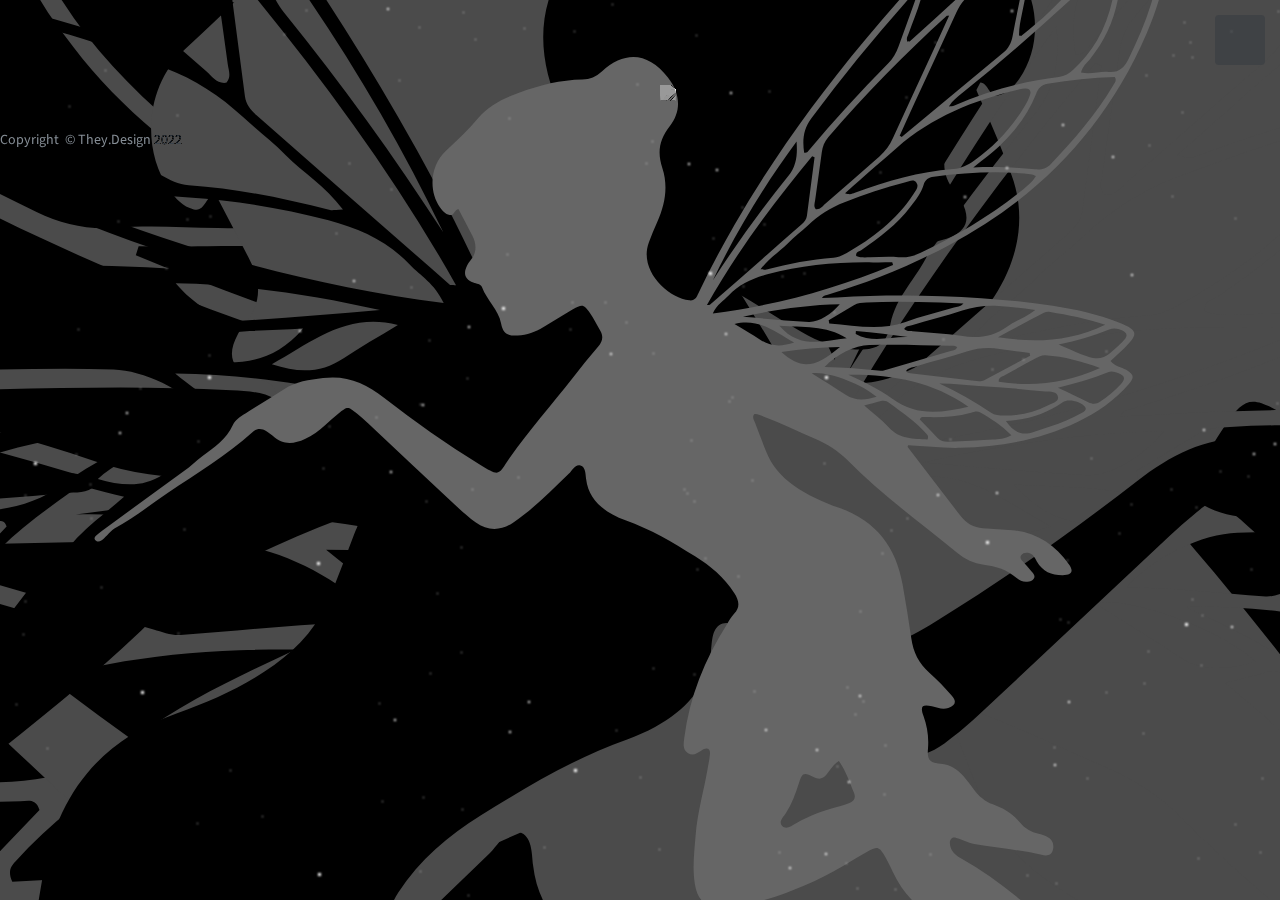
==== commit 9512efd5: "3rd" ====
--- a/blog.html
+++ b/blog.html
@@ -9,6 +9,7 @@
     <title>PixieDust</title>
     <link rel="stylesheet" href="assets/bootstrap/css/bootstrap.min.css" />
     <link rel="stylesheet" href="./style2.css" />
+    <link rel="stylesheet" href="./particles.css" />
     <link
       href="https://fonts.googleapis.com/css2?family=Dancing+Script&display=swap"
       rel="stylesheet"
@@ -1074,10 +1075,10 @@
               /></a>
             </li>
           </ul>
-          <p class="text-muted mb-0 center small">
-            Copyright &nbsp;© They.Design 2022
-          </p>
         </div>
+        <p class="text-muted mb-0 center small">
+          Copyright &nbsp;© They.Design 2022
+        </p>
       </footer>
     </div>
     <a class="js-scroll-trigger scroll-to-top rounded" href="#home"
--- a/style2.css
+++ b/style2.css
@@ -2,13 +2,13 @@
 html{
   scroll-snap-type: y mandatory;
   height: 100%;
-/*   mix-blend-mode: difference; */
+
 }
 body { 
   height: 100%;
   background-color:black;
   overflow-x:hidden;
-  /* mix-blend-mode: difference; */
+
 }
 .onehundred{
   width: 100%;
@@ -19,7 +19,7 @@
 h1,
 h2 {
   font-family: "Dancing Script";
-  /* font-size: 10rem; */
+  
   mix-blend-mode: difference;
 }
 h2 {
@@ -27,9 +27,9 @@
   color: white;
 }
 p {
-  /* mix-blend-mode: difference; */
+
   font-size: 1rem;
-  /* text-align: justify; */
+
 }
 
 h2,
@@ -49,23 +49,20 @@
   border: #fff;
   border-width: 4px;
   position:relative;
-  /* display: inline-flex; */
+
  min-height:100vh;
   width:100%;
     scroll-snap-align: start;
-/*   background-color:white;
-   */
+
 }
 
 svg {
   display: block;
-/*   margin: 20px auto; */
-/*   min-width:100%; */
-/*   tranform:scale(2); */
+
 }
 
 #svg2{ 
-  /* transform: scale(0.5); */
+
   position:fixed;
   top:0;
   left:0;
@@ -73,12 +70,12 @@
   height: 100vh;
   width:100vw;
   overflow:hidden;
-  /* object-fit: cover; */
+
 }
 
 .hidden{
   visibility:hidden;
-  /* transform: scale(0.5); */
+
 }
 .animation-wrapper {
   position: fixed;
@@ -92,9 +89,7 @@
 }
 
 .page-bg {
-  /* background: #fff; */
-  /* background-size: cover; */
-  /* z-index: -1; */
+
   content: center;
   -webkit-filter: blur(1px);
   -moz-filter: blur(1px);
@@ -102,824 +97,6 @@
   -ms-filter: blur(1px);
   filter: blur(1px);
 }
-.particle,
-.particle:after {
-  background: transparent;
-}
-
-.particle:after {
-  position: absolute;
-  content: "";
-  top: 2560px;
-}
-
-.particle-1 {
-  -webkit-animation: animParticle 60s linear infinite;
-  animation: animParticle 60s linear infinite;
-  box-shadow: 0px 0px #fff, 1141px 2479px #fff, 1791px 350px #fff,
-    1235px 824px #fff, 684px 1346px #fff, 2258px 473px #fff, 591px 1136px #fff,
-    1577px 831px #fff, 1679px 849px #fff, 1501px 1779px #fff, 1072px 1894px #fff,
-    2059px 1467px #fff, 488px 1744px #fff, 424px 1901px #fff, 2397px 1309px #fff,
-    55px 1468px #fff, 1712px 530px #fff, 1219px 1188px #fff, 1322px 1519px #fff,
-    1854px 525px #fff, 882px 2231px #fff, 2321px 245px #fff, 1858px 1782px #fff,
-    378px 2418px #fff, 1924px 690px #fff, 2165px 107px #fff, 2217px 1202px #fff,
-    2347px 1218px #fff, 1669px 1113px #fff, 1239px 2377px #fff, 81px 1562px #fff,
-    2228px 819px #fff, 23px 634px #fff, 265px 1407px #fff, 1882px 1884px #fff,
-    613px 1079px #fff, 893px 2162px #fff, 2500px 156px #fff, 16px 907px #fff,
-    1612px 1498px #fff, 581px 1660px #fff, 519px 2216px #fff, 1868px 520px #fff,
-    2269px 1731px #fff, 1534px 1747px #fff, 655px 1476px #fff,
-    1226px 2393px #fff, 902px 902px #fff, 1852px 453px #fff, 1277px 403px #fff,
-    885px 968px #fff, 697px 1572px #fff, 746px 2011px #fff, 1285px 2px #fff,
-    558px 2125px #fff, 2469px 2491px #fff, 2444px 1524px #fff, 21px 1074px #fff,
-    968px 1843px #fff, 1542px 1176px #fff, 411px 287px #fff, 1302px 2518px #fff,
-    2267px 2487px #fff, 2210px 2314px #fff, 1860px 1621px #fff,
-    1841px 398px #fff, 952px 1475px #fff, 2299px 1054px #fff, 816px 2279px #fff,
-    684px 489px #fff, 2008px 1482px #fff, 1638px 94px #fff, 719px 1453px #fff,
-    2461px 1350px #fff, 2450px 503px #fff, 1152px 1354px #fff,
-    2400px 2165px #fff, 790px 1055px #fff, 925px 2209px #fff, 2075px 2544px #fff,
-    847px 1797px #fff, 2144px 1182px #fff, 242px 2056px #fff, 1987px 1664px #fff,
-    69px 106px #fff, 2315px 1819px #fff, 874px 1639px #fff, 687px 493px #fff,
-    1699px 2538px #fff, 2308px 1500px #fff, 2346px 1596px #fff,
-    2469px 1477px #fff, 2011px 2490px #fff, 2385px 1348px #fff,
-    1216px 2014px #fff, 1464px 1474px #fff, 575px 2445px #fff,
-    1949px 1993px #fff, 2466px 2215px #fff, 2109px 2227px #fff,
-    1237px 982px #fff, 518px 477px #fff, 1506px 464px #fff, 99px 1839px #fff,
-    306px 10px #fff, 2424px 2195px #fff, 2257px 408px #fff, 336px 233px #fff,
-    2509px 1631px #fff, 1882px 870px #fff, 1975px 2210px #fff,
-    2476px 1315px #fff, 2120px 2063px #fff, 1450px 1905px #fff,
-    1299px 2077px #fff, 160px 1437px #fff, 86px 1522px #fff, 418px 2543px #fff,
-    884px 794px #fff, 738px 1033px #fff, 166px 268px #fff, 228px 1525px #fff,
-    2409px 1378px #fff, 735px 1586px #fff, 1706px 1794px #fff, 623px 2036px #fff,
-    1173px 55px #fff, 1707px 977px #fff, 1001px 1399px #fff, 2440px 1623px #fff,
-    426px 2213px #fff, 2257px 1090px #fff, 2277px 680px #fff, 7px 1648px #fff,
-    1669px 2524px #fff, 860px 611px #fff, 2303px 2540px #fff, 2001px 2003px #fff,
-    765px 1724px #fff, 1220px 471px #fff, 2538px 159px #fff, 743px 286px #fff,
-    2510px 788px #fff, 197px 2145px #fff, 722px 2503px #fff, 1159px 1528px #fff,
-    942px 50px #fff, 764px 224px #fff, 356px 1403px #fff, 1582px 1943px #fff,
-    689px 1072px #fff, 2069px 433px #fff, 1184px 22px #fff, 2377px 2318px #fff,
-    1887px 2060px #fff, 612px 4px #fff, 1992px 1485px #fff, 1171px 2534px #fff,
-    869px 1143px #fff, 1303px 336px #fff, 857px 2109px #fff, 1787px 632px #fff,
-    1433px 1801px #fff, 9px 920px #fff, 2113px 1547px #fff, 2432px 675px #fff,
-    1036px 1951px #fff, 649px 1500px #fff, 1055px 1557px #fff, 951px 1580px #fff,
-    961px 992px #fff, 919px 1619px #fff, 1182px 112px #fff, 1816px 1264px #fff,
-    2256px 2226px #fff, 440px 2325px #fff, 1375px 1438px #fff, 1060px 619px #fff,
-    289px 2487px #fff, 1552px 1003px #fff, 2134px 1785px #fff,
-    1609px 1855px #fff, 846px 863px #fff, 2542px 308px #fff, 1365px 2056px #fff,
-    1804px 1459px #fff, 1835px 116px #fff, 1313px 1522px #fff, 2142px 948px #fff,
-    1633px 1433px #fff, 2299px 1317px #fff, 885px 745px #fff, 213px 975px #fff,
-    2314px 1456px #fff, 768px 1314px #fff, 1577px 533px #fff, 323px 468px #fff,
-    507px 254px #fff, 811px 1442px #fff, 2355px 213px #fff, 1526px 1256px #fff,
-    1495px 603px #fff, 570px 329px #fff, 4px 1372px #fff, 837px 766px #fff,
-    199px 1940px #fff, 1227px 1301px #fff, 1923px 687px #fff, 2419px 2160px #fff,
-    1023px 2100px #fff, 1235px 2382px #fff, 1884px 1913px #fff,
-    660px 1319px #fff, 16px 1243px #fff, 2517px 1607px #fff, 1624px 1937px #fff,
-    2356px 1414px #fff, 629px 1981px #fff, 2302px 1286px #fff, 754px 691px #fff,
-    475px 39px #fff, 1027px 875px #fff, 2004px 2074px #fff, 880px 172px #fff,
-    1167px 1173px #fff, 512px 1321px #fff, 1672px 667px #fff, 553px 1256px #fff,
-    912px 1156px #fff, 1258px 1813px #fff, 461px 547px #fff, 2141px 197px #fff,
-    1473px 2434px #fff, 612px 1865px #fff, 1525px 176px #fff, 769px 91px #fff,
-    2465px 326px #fff, 2142px 1460px #fff, 215px 2345px #fff, 930px 854px #fff,
-    1538px 2081px #fff, 557px 1078px #fff, 2352px 1413px #fff, 857px 888px #fff,
-    2132px 1752px #fff, 678px 1141px #fff, 2102px 2368px #fff, 1403px 53px #fff,
-    904px 1244px #fff, 376px 417px #fff, 906px 97px #fff, 1605px 72px #fff,
-    42px 2473px #fff, 1831px 661px #fff, 2503px 398px #fff, 2188px 561px #fff,
-    2144px 2464px #fff, 90px 484px #fff, 781px 1226px #fff, 2184px 956px #fff,
-    1925px 1036px #fff, 172px 1686px #fff, 2430px 474px #fff, 1146px 75px #fff,
-    387px 2395px #fff, 1911px 320px #fff, 1041px 1357px #fff, 2558px 2073px #fff,
-    1100px 2263px #fff, 76px 454px #fff, 2043px 871px #fff, 1432px 2451px #fff,
-    1274px 2055px #fff, 1880px 2173px #fff, 1235px 218px #fff,
-    2513px 2196px #fff, 2524px 717px #fff, 1994px 511px #fff, 1192px 599px #fff,
-    2498px 358px #fff, 524px 28px #fff, 1990px 2482px #fff, 1801px 171px #fff,
-    2305px 364px #fff, 381px 2456px #fff, 586px 1094px #fff, 1729px 2194px #fff,
-    1951px 85px #fff, 1054px 747px #fff, 2306px 2314px #fff, 2289px 764px #fff,
-    1656px 696px #fff, 1827px 1056px #fff, 187px 219px #fff, 1863px 2461px #fff,
-    1604px 1172px #fff, 399px 80px #fff, 1877px 2316px #fff, 1065px 1302px #fff,
-    2172px 1006px #fff, 593px 2354px #fff, 1278px 11px #fff, 2379px 215px #fff,
-    1355px 1059px #fff, 1100px 1533px #fff, 555px 1772px #fff, 518px 1374px #fff,
-    1078px 2344px #fff, 705px 558px #fff, 1582px 1096px #fff, 1306px 1208px #fff,
-    2104px 103px #fff, 1600px 986px #fff, 1145px 1996px #fff, 1414px 2186px #fff,
-    1590px 199px #fff, 487px 1904px #fff, 1376px 1083px #fff, 1330px 1319px #fff,
-    588px 2122px #fff, 2273px 1235px #fff, 735px 1841px #fff, 198px 441px #fff,
-    1366px 1397px #fff, 53px 998px #fff, 1286px 837px #fff, 1952px 1480px #fff,
-    992px 369px #fff, 255px 915px #fff, 1927px 1195px #fff, 2387px 484px #fff,
-    1666px 738px #fff, 2422px 1732px #fff, 1805px 2282px #fff,
-    2233px 1066px #fff, 2458px 202px #fff, 472px 489px #fff, 420px 871px #fff,
-    298px 963px #fff, 2559px 754px #fff, 361px 1006px #fff, 1809px 1490px #fff,
-    2479px 40px #fff, 1624px 1931px #fff, 1433px 2507px #fff, 2173px 1549px #fff,
-    2271px 1023px #fff, 62px 1777px #fff, 810px 1437px #fff, 1269px 1772px #fff,
-    1527px 1389px #fff, 2120px 988px #fff, 1539px 1877px #fff, 692px 1149px #fff,
-    2431px 1536px #fff, 1205px 1772px #fff, 1099px 1823px #fff,
-    1442px 2053px #fff, 1718px 865px #fff, 1549px 2304px #fff, 697px 569px #fff,
-    1743px 989px #fff, 1422px 343px #fff, 47px 748px #fff, 2386px 894px #fff,
-    1106px 351px #fff, 1233px 1891px #fff, 292px 2113px #fff, 694px 501px #fff,
-    878px 222px #fff, 1666px 970px #fff, 887px 1875px #fff, 2014px 1721px #fff,
-    585px 1116px #fff, 779px 852px #fff, 1777px 2174px #fff, 585px 2038px #fff,
-    536px 1572px #fff, 2361px 640px #fff, 437px 593px #fff, 1941px 1449px #fff,
-    1586px 2039px #fff, 2458px 285px #fff, 2231px 75px #fff, 1612px 1032px #fff,
-    1673px 1465px #fff, 1857px 1446px #fff, 1031px 2371px #fff,
-    1524px 2442px #fff, 1357px 1342px #fff, 2323px 1370px #fff,
-    1068px 622px #fff, 623px 2034px #fff, 1068px 1097px #fff, 426px 501px #fff,
-    2136px 434px #fff, 658px 1870px #fff, 2371px 583px #fff, 2245px 137px #fff,
-    249px 2098px #fff, 259px 1399px #fff, 228px 2195px #fff, 2357px 2544px #fff,
-    1888px 2129px #fff, 1296px 1690px #fff, 1747px 2345px #fff,
-    655px 1835px #fff, 1487px 2151px #fff, 189px 1998px #fff, 1201px 665px #fff,
-    732px 397px #fff, 1984px 2153px #fff, 2456px 2208px #fff, 2517px 1008px #fff,
-    1773px 2459px #fff, 2526px 1752px #fff, 571px 1976px #fff,
-    2235px 1945px #fff, 1137px 1958px #fff, 1587px 2030px #fff, 75px 1516px #fff,
-    378px 1076px #fff, 526px 2189px #fff, 953px 1767px #fff, 1993px 453px #fff,
-    928px 1406px #fff, 2533px 2228px #fff, 770px 936px #fff, 1253px 1900px #fff,
-    508px 2409px #fff, 116px 2071px #fff, 1329px 1221px #fff, 1907px 2010px #fff,
-    1706px 1581px #fff, 1936px 1876px #fff, 1380px 1471px #fff,
-    513px 1639px #fff, 653px 353px #fff, 1026px 1285px #fff, 2090px 2401px #fff,
-    648px 1712px #fff, 2031px 757px #fff, 2405px 602px #fff, 935px 42px #fff,
-    2534px 709px #fff, 2232px 1146px #fff, 2418px 1233px #fff, 2500px 30px #fff,
-    2128px 629px #fff, 16px 704px #fff, 1526px 1458px #fff, 636px 1877px #fff,
-    1713px 1104px #fff, 1454px 2194px #fff, 752px 480px #fff, 1087px 778px #fff,
-    1060px 1243px #fff, 25px 601px #fff, 2326px 622px #fff, 223px 1833px #fff,
-    2441px 1515px #fff, 2473px 1494px #fff, 1590px 687px #fff,
-    1245px 2231px #fff, 1595px 1480px #fff, 419px 1736px #fff, 422px 1229px #fff,
-    2071px 1700px #fff, 2023px 420px #fff, 817px 1967px #fff, 2540px 1392px #fff,
-    2364px 2061px #fff, 1576px 385px #fff, 1202px 615px #fff, 177px 115px #fff,
-    1536px 315px #fff, 110px 2016px #fff, 1319px 1189px #fff, 178px 633px #fff,
-    74px 1745px #fff, 380px 1506px #fff, 1408px 337px #fff, 1510px 369px #fff,
-    666px 997px #fff, 1480px 1453px #fff, 2346px 1242px #fff, 2212px 2047px #fff,
-    1931px 2517px #fff, 1608px 1055px #fff, 789px 2397px #fff, 1825px 3px #fff,
-    234px 1930px #fff, 1423px 293px #fff, 742px 207px #fff, 574px 31px #fff,
-    892px 1501px #fff, 2368px 1694px #fff, 2252px 745px #fff, 110px 1255px #fff,
-    1149px 145px #fff, 56px 933px #fff, 1755px 2097px #fff, 494px 1309px #fff,
-    823px 2207px #fff, 626px 322px #fff, 2542px 2319px #fff, 1538px 202px #fff,
-    1029px 1806px #fff, 691px 440px #fff, 423px 797px #fff, 2329px 2511px #fff,
-    2030px 805px #fff, 975px 1583px #fff, 682px 1155px #fff, 2036px 933px #fff,
-    462px 809px #fff, 1956px 2191px #fff, 2468px 1615px #fff, 1386px 75px #fff,
-    1106px 692px #fff, 1704px 2078px #fff, 702px 1419px #fff, 2070px 589px #fff,
-    267px 1974px #fff, 158px 1797px #fff, 1173px 912px #fff, 864px 2367px #fff,
-    1892px 253px #fff, 2378px 1045px #fff, 430px 673px #fff, 2321px 2103px #fff,
-    1095px 1120px #fff, 1023px 359px #fff, 1302px 698px #fff, 279px 1417px #fff,
-    240px 1995px #fff, 1624px 2539px #fff, 85px 2272px #fff, 1326px 1900px #fff,
-    420px 1812px #fff, 1373px 2032px #fff, 2px 1072px #fff, 813px 1736px #fff,
-    754px 1111px #fff, 1837px 2490px #fff, 723px 1874px #fff, 1483px 1053px #fff,
-    1539px 2468px #fff, 419px 27px #fff, 2501px 2555px #fff, 2447px 1545px #fff,
-    326px 1777px #fff, 1143px 733px #fff, 1891px 2002px #fff, 698px 1437px #fff,
-    820px 916px #fff, 824px 463px #fff, 2338px 1934px #fff, 349px 163px #fff,
-    1491px 490px #fff, 1743px 735px #fff, 550px 1073px #fff, 2409px 2469px #fff,
-    2008px 1611px #fff, 1296px 2334px #fff, 544px 847px #fff, 2489px 643px #fff,
-    1773px 1195px #fff, 940px 2108px #fff, 2404px 2009px #fff, 1077px 903px #fff,
-    2522px 54px #fff, 718px 2128px #fff, 1468px 929px #fff, 2528px 2150px #fff,
-    91px 518px #fff, 461px 652px #fff, 696px 35px #fff, 1198px 858px #fff,
-    2477px 933px #fff, 863px 701px #fff, 2130px 308px #fff, 2110px 1120px #fff,
-    1567px 1036px #fff, 1215px 1577px #fff, 666px 962px #fff, 252px 2423px #fff,
-    1570px 224px #fff, 498px 2451px #fff, 1003px 981px #fff, 2463px 798px #fff,
-    745px 269px #fff, 2243px 1390px #fff, 1048px 2553px #fff, 859px 2006px #fff,
-    1680px 1351px #fff, 2000px 1959px #fff, 1571px 1869px #fff,
-    478px 1009px #fff, 331px 1473px #fff, 2238px 954px #fff;
-  height: 1px;
-  width: 1px;
-}
-
-.particle-1:after {
-  box-shadow: 0px 0px #fff, 2343px 13px #fff, 451px 197px #fff,
-    109px 1594px #fff, 1405px 1829px #fff, 1042px 1176px #fff, 1554px 181px #fff,
-    23px 2428px #fff, 2276px 2347px #fff, 2301px 78px #fff, 274px 1772px #fff,
-    518px 1089px #fff, 2510px 1346px #fff, 1467px 141px #fff, 25px 1058px #fff,
-    231px 602px #fff, 2538px 2189px #fff, 712px 2272px #fff, 167px 486px #fff,
-    1100px 828px #fff, 1396px 34px #fff, 2201px 65px #fff, 1650px 2070px #fff,
-    1841px 2440px #fff, 106px 455px #fff, 383px 485px #fff, 1037px 1261px #fff,
-    1514px 1218px #fff, 1265px 1565px #fff, 1047px 1063px #fff,
-    1752px 1737px #fff, 2359px 425px #fff, 1809px 1922px #fff, 18px 134px #fff,
-    2288px 649px #fff, 271px 578px #fff, 1983px 1598px #fff, 2379px 846px #fff,
-    2024px 635px #fff, 2225px 959px #fff, 488px 662px #fff, 1713px 7px #fff,
-    434px 721px #fff, 1781px 850px #fff, 1570px 2114px #fff, 1798px 62px #fff,
-    1401px 1179px #fff, 1345px 519px #fff, 212px 1055px #fff, 1684px 1559px #fff,
-    103px 612px #fff, 1266px 1882px #fff, 899px 402px #fff, 882px 1262px #fff,
-    2533px 942px #fff, 491px 377px #fff, 666px 2033px #fff, 487px 521px #fff,
-    128px 139px #fff, 1513px 827px #fff, 1769px 151px #fff, 1054px 1697px #fff,
-    392px 839px #fff, 2164px 1993px #fff, 1477px 141px #fff, 2495px 1542px #fff,
-    11px 1736px #fff, 2422px 2312px #fff, 979px 1660px #fff, 1006px 717px #fff,
-    2285px 2122px #fff, 259px 1539px #fff, 1710px 178px #fff, 577px 1738px #fff,
-    1600px 1101px #fff, 1245px 1952px #fff, 748px 1151px #fff, 855px 1443px #fff,
-    2203px 2370px #fff, 2385px 1845px #fff, 1179px 694px #fff, 870px 1636px #fff,
-    2065px 120px #fff, 130px 1605px #fff, 276px 1881px #fff, 1634px 1758px #fff,
-    744px 2446px #fff, 2070px 1724px #fff, 1063px 1584px #fff, 2324px 343px #fff,
-    1829px 678px #fff, 2026px 229px #fff, 1638px 1174px #fff, 1597px 1030px #fff,
-    2395px 923px #fff, 2466px 187px #fff, 789px 2173px #fff, 414px 569px #fff,
-    1837px 2427px #fff, 315px 396px #fff, 379px 1521px #fff, 556px 249px #fff,
-    1042px 166px #fff, 2557px 1913px #fff, 903px 193px #fff, 251px 1276px #fff,
-    1870px 2244px #fff, 1327px 2546px #fff, 979px 443px #fff, 1420px 1363px #fff,
-    1307px 746px #fff, 1495px 823px #fff, 1296px 584px #fff, 323px 864px #fff,
-    526px 1425px #fff, 1245px 1724px #fff, 806px 1139px #fff, 908px 1969px #fff,
-    818px 628px #fff, 2198px 2421px #fff, 1263px 1337px #fff, 2552px 1140px #fff,
-    804px 1898px #fff, 1498px 1824px #fff, 968px 48px #fff, 2529px 1407px #fff,
-    1489px 330px #fff, 63px 1674px #fff, 2105px 206px #fff, 1553px 1576px #fff,
-    301px 2120px #fff, 1499px 2225px #fff, 573px 444px #fff, 986px 325px #fff,
-    1083px 1016px #fff, 1937px 296px #fff, 1186px 760px #fff, 1845px 692px #fff,
-    1066px 2154px #fff, 1923px 1171px #fff, 99px 859px #fff, 2549px 1279px #fff,
-    2104px 2227px #fff, 1186px 1355px #fff, 2076px 57px #fff, 2395px 589px #fff,
-    2506px 1405px #fff, 889px 690px #fff, 1064px 848px #fff, 586px 762px #fff,
-    1473px 2042px #fff, 108px 1621px #fff, 1084px 1723px #fff,
-    2557px 1237px #fff, 1304px 1100px #fff, 1290px 1804px #fff,
-    283px 2396px #fff, 2320px 2395px #fff, 630px 41px #fff, 1440px 1016px #fff,
-    18px 882px #fff, 730px 2144px #fff, 24px 624px #fff, 2263px 131px #fff,
-    153px 550px #fff, 2403px 644px #fff, 898px 2508px #fff, 968px 1547px #fff,
-    1338px 1743px #fff, 1750px 1292px #fff, 138px 864px #fff, 1307px 2287px #fff,
-    1658px 1452px #fff, 2114px 1526px #fff, 239px 2025px #fff,
-    2071px 1269px #fff, 846px 1623px #fff, 2454px 905px #fff, 274px 1818px #fff,
-    108px 1938px #fff, 943px 1601px #fff, 286px 332px #fff, 1780px 2392px #fff,
-    455px 346px #fff, 1761px 1576px #fff, 40px 1584px #fff, 419px 987px #fff,
-    212px 2026px #fff, 2520px 115px #fff, 1536px 2458px #fff, 623px 1587px #fff,
-    394px 1139px #fff, 2340px 1953px #fff, 2148px 331px #fff, 391px 861px #fff,
-    1642px 1637px #fff, 1133px 440px #fff, 769px 1469px #fff, 696px 1653px #fff,
-    2379px 293px #fff, 641px 1757px #fff, 2166px 1820px #fff, 2125px 187px #fff,
-    1449px 1354px #fff, 289px 1665px #fff, 1894px 1859px #fff, 540px 1407px #fff,
-    195px 2553px #fff, 800px 2086px #fff, 1615px 399px #fff, 1659px 1564px #fff,
-    1248px 932px #fff, 2166px 1449px #fff, 318px 1706px #fff, 984px 1313px #fff,
-    2290px 501px #fff, 1330px 786px #fff, 491px 2008px #fff, 1810px 350px #fff,
-    2055px 11px #fff, 932px 398px #fff, 2510px 2013px #fff, 855px 2542px #fff,
-    1142px 1800px #fff, 92px 1119px #fff, 425px 1923px #fff, 2156px 2069px #fff,
-    1484px 1573px #fff, 185px 2511px #fff, 802px 2010px #fff, 1950px 1154px #fff,
-    244px 444px #fff, 1897px 2101px #fff, 644px 397px #fff, 1636px 1817px #fff,
-    1491px 734px #fff, 1308px 2519px #fff, 1723px 1013px #fff,
-    1915px 1299px #fff, 615px 1043px #fff, 1554px 1989px #fff, 428px 886px #fff,
-    1450px 83px #fff, 409px 1581px #fff, 2199px 594px #fff, 2285px 652px #fff,
-    1468px 1427px #fff, 2163px 1490px #fff, 1680px 178px #fff, 333px 184px #fff,
-    2534px 927px #fff, 679px 582px #fff, 568px 646px #fff, 539px 2160px #fff,
-    433px 1698px #fff, 855px 598px #fff, 860px 1948px #fff, 2410px 496px #fff,
-    2071px 1222px #fff, 42px 528px #fff, 835px 1328px #fff, 1693px 991px #fff,
-    443px 401px #fff, 2135px 2376px #fff, 304px 1295px #fff, 830px 1710px #fff,
-    2506px 1159px #fff, 1518px 1169px #fff, 2001px 152px #fff, 1673px 248px #fff,
-    1719px 2061px #fff, 21px 560px #fff, 1848px 2425px #fff, 1795px 2553px #fff,
-    535px 1113px #fff, 849px 1756px #fff, 2067px 354px #fff, 1133px 957px #fff,
-    1971px 1972px #fff, 1976px 2513px #fff, 1414px 1867px #fff,
-    957px 2349px #fff, 1663px 2202px #fff, 1884px 2546px #fff,
-    2420px 2336px #fff, 1656px 474px #fff, 1008px 1829px #fff,
-    2103px 2203px #fff, 770px 1373px #fff, 523px 1682px #fff, 1752px 2345px #fff,
-    1434px 913px #fff, 217px 2520px #fff, 633px 1431px #fff, 1903px 2449px #fff,
-    1022px 1644px #fff, 2327px 305px #fff, 1592px 608px #fff, 1917px 1457px #fff,
-    205px 959px #fff, 1265px 1690px #fff, 952px 364px #fff, 2158px 1807px #fff,
-    2356px 2016px #fff, 2424px 1309px #fff, 1998px 258px #fff, 1045px 605px #fff,
-    2256px 1721px #fff, 1223px 2016px #fff, 105px 2037px #fff,
-    1472px 2148px #fff, 2527px 2143px #fff, 107px 1582px #fff, 901px 2534px #fff,
-    2197px 581px #fff, 1838px 568px #fff, 1752px 30px #fff, 2288px 1455px #fff,
-    2315px 1869px #fff, 1021px 1403px #fff, 2432px 1492px #fff, 520px 845px #fff,
-    869px 47px #fff, 2210px 1469px #fff, 2277px 938px #fff, 291px 182px #fff,
-    1274px 2041px #fff, 766px 1266px #fff, 1292px 456px #fff, 2149px 282px #fff,
-    1663px 2552px #fff, 1401px 1757px #fff, 432px 2223px #fff,
-    2013px 2534px #fff, 1266px 636px #fff, 761px 652px #fff, 1315px 718px #fff,
-    1720px 2131px #fff, 101px 114px #fff, 230px 1455px #fff, 1450px 492px #fff,
-    2336px 80px #fff, 1016px 641px #fff, 80px 1313px #fff, 2283px 1942px #fff,
-    757px 1039px #fff, 290px 1941px #fff, 90px 340px #fff, 2497px 348px #fff,
-    2023px 2247px #fff, 1069px 253px #fff, 993px 1480px #fff, 2021px 833px #fff,
-    1083px 771px #fff, 575px 1475px #fff, 1906px 929px #fff, 872px 105px #fff,
-    1689px 1520px #fff, 2399px 1829px #fff, 2326px 59px #fff, 1889px 1271px #fff,
-    2513px 1775px #fff, 530px 1259px #fff, 2414px 29px #fff, 670px 1964px #fff,
-    915px 637px #fff, 1240px 1451px #fff, 1685px 2273px #fff, 831px 2044px #fff,
-    1634px 8px #fff, 1787px 974px #fff, 2126px 385px #fff, 811px 2163px #fff,
-    566px 1831px #fff, 1349px 767px #fff, 286px 444px #fff, 1006px 2132px #fff,
-    293px 2298px #fff, 2126px 683px #fff, 2510px 2069px #fff, 151px 2044px #fff,
-    615px 283px #fff, 175px 910px #fff, 2287px 1411px #fff, 1835px 1660px #fff,
-    1163px 1341px #fff, 1795px 1295px #fff, 2446px 984px #fff, 1876px 524px #fff,
-    532px 2433px #fff, 799px 1554px #fff, 151px 2017px #fff, 2549px 1245px #fff,
-    1406px 453px #fff, 2260px 729px #fff, 1695px 1053px #fff, 464px 311px #fff,
-    1567px 2087px #fff, 1544px 1874px #fff, 1011px 255px #fff, 558px 468px #fff,
-    2345px 91px #fff, 2330px 2212px #fff, 1234px 2294px #fff, 1692px 2071px #fff,
-    1849px 1189px #fff, 608px 1832px #fff, 702px 664px #fff, 969px 2485px #fff,
-    1362px 1629px #fff, 1850px 2208px #fff, 1480px 1735px #fff, 401px 113px #fff,
-    589px 835px #fff, 1054px 2539px #fff, 2034px 2398px #fff, 2161px 2095px #fff,
-    2452px 1833px #fff, 2067px 2200px #fff, 466px 1625px #fff, 1459px 660px #fff,
-    1738px 1514px #fff, 2286px 330px #fff, 1641px 2183px #fff,
-    2418px 1552px #fff, 2060px 1376px #fff, 310px 1554px #fff, 2257px 22px #fff,
-    1710px 1859px #fff, 1463px 1756px #fff, 2376px 1158px #fff,
-    205px 2177px #fff, 867px 2441px #fff, 2044px 1135px #fff, 463px 2544px #fff,
-    2278px 1141px #fff, 1040px 61px #fff, 317px 2252px #fff, 2008px 1013px #fff,
-    868px 2146px #fff, 1077px 1588px #fff, 1110px 751px #fff, 647px 2423px #fff,
-    297px 1934px #fff, 2497px 1468px #fff, 2075px 1545px #fff, 42px 1246px #fff,
-    2548px 622px #fff, 954px 1208px #fff, 958px 2371px #fff, 1046px 1432px #fff,
-    63px 355px #fff, 987px 2314px #fff, 1488px 1187px #fff, 1446px 1862px #fff,
-    1058px 1823px #fff, 530px 2263px #fff, 541px 776px #fff, 744px 897px #fff,
-    1152px 98px #fff, 252px 515px #fff, 2258px 207px #fff, 1371px 544px #fff,
-    1434px 1461px #fff, 91px 1681px #fff, 949px 757px #fff, 1403px 1476px #fff,
-    1586px 1990px #fff, 1067px 244px #fff, 1948px 1760px #fff,
-    1284px 1560px #fff, 383px 2319px #fff, 1927px 2512px #fff,
-    1704px 1227px #fff, 847px 2526px #fff, 1546px 2370px #fff,
-    1689px 1857px #fff, 1223px 174px #fff, 581px 1228px #fff, 156px 1970px #fff,
-    2114px 299px #fff, 1643px 2114px #fff, 476px 1053px #fff, 1190px 1181px #fff,
-    154px 1101px #fff, 772px 1551px #fff, 1940px 829px #fff, 2122px 16px #fff,
-    1742px 224px #fff, 496px 2277px #fff, 43px 2018px #fff, 1930px 858px #fff,
-    1017px 1825px #fff, 2065px 181px #fff, 1008px 486px #fff, 131px 1462px #fff,
-    1366px 2402px #fff, 2223px 2250px #fff, 1666px 1952px #fff, 472px 722px #fff,
-    237px 496px #fff, 2204px 2260px #fff, 1436px 825px #fff, 1841px 840px #fff,
-    1641px 733px #fff, 1508px 1762px #fff, 1272px 1958px #fff, 2447px 621px #fff,
-    920px 1847px #fff, 693px 1888px #fff, 505px 1422px #fff, 2119px 2369px #fff,
-    198px 242px #fff, 924px 963px #fff, 2030px 1450px #fff, 1841px 736px #fff,
-    487px 1368px #fff, 2438px 1917px #fff, 929px 2003px #fff, 2056px 393px #fff,
-    574px 1858px #fff, 2291px 2475px #fff, 2469px 317px #fff, 638px 2534px #fff,
-    16px 864px #fff, 1752px 596px #fff, 952px 12px #fff, 1968px 2316px #fff,
-    1480px 1598px #fff, 401px 1044px #fff, 150px 1332px #fff, 206px 210px #fff,
-    1680px 1368px #fff, 1963px 180px #fff, 2460px 1515px #fff,
-    1556px 1520px #fff, 808px 1146px #fff, 1876px 2134px #fff, 983px 2082px #fff,
-    103px 330px #fff, 519px 2423px #fff, 2186px 232px #fff, 1550px 731px #fff,
-    132px 380px #fff, 1990px 39px #fff, 2392px 1726px #fff, 1265px 955px #fff,
-    65px 2424px #fff, 207px 907px #fff, 417px 1386px #fff, 2551px 1306px #fff,
-    161px 1019px #fff, 2517px 519px #fff, 1494px 1796px #fff, 2460px 1493px #fff,
-    1505px 225px #fff, 1545px 283px #fff, 1909px 1676px #fff, 1065px 1380px #fff,
-    108px 149px #fff, 1298px 2428px #fff, 595px 1172px #fff, 1723px 1089px #fff,
-    324px 2212px #fff, 364px 1465px #fff, 2033px 1870px #fff, 1244px 2405px #fff,
-    338px 1499px #fff, 1010px 880px #fff, 1456px 8px #fff, 1437px 911px #fff,
-    2394px 1750px #fff, 464px 1584px #fff, 593px 1715px #fff, 287px 525px #fff,
-    641px 2463px #fff, 673px 691px #fff, 2520px 1852px #fff, 1233px 2394px #fff,
-    695px 1482px #fff, 408px 2356px #fff, 1197px 661px #fff, 2144px 432px #fff,
-    1427px 1516px #fff, 418px 2427px #fff, 67px 325px #fff, 2411px 603px #fff,
-    1188px 2294px #fff, 1068px 2289px #fff, 2400px 412px #fff, 2034px 124px #fff,
-    28px 1514px #fff, 2464px 19px #fff, 377px 1697px #fff, 1163px 1058px #fff,
-    832px 927px #fff, 1837px 2300px #fff, 2108px 2034px #fff, 2323px 2117px #fff,
-    1824px 528px #fff, 1238px 2270px #fff;
-  height: 1px;
-  width: 1px;
-}
-
-.particle-2 {
-  -webkit-animation: animParticle 120s linear infinite;
-  animation: animParticle 120s linear infinite;
-  box-shadow: 0px 0px #fff, 1759px 372px #fff, 2095px 299px #fff,
-    2269px 731px #fff, 1819px 1679px #fff, 471px 2187px #fff, 1509px 106px #fff,
-    564px 1016px #fff, 725px 332px #fff, 1482px 919px #fff, 518px 1284px #fff,
-    880px 1140px #fff, 1857px 1251px #fff, 2489px 2094px #fff, 2551px 887px #fff,
-    1803px 1849px #fff, 1006px 166px #fff, 387px 7px #fff, 1268px 1873px #fff,
-    293px 1912px #fff, 23px 2028px #fff, 765px 728px #fff, 588px 1293px #fff,
-    1807px 1727px #fff, 588px 1159px #fff, 1913px 2364px #fff, 1697px 381px #fff,
-    306px 1358px #fff, 2449px 1078px #fff, 688px 162px #fff, 40px 1381px #fff,
-    1890px 1419px #fff, 1066px 1656px #fff, 1068px 700px #fff,
-    1928px 1290px #fff, 1290px 1914px #fff, 1255px 1160px #fff,
-    699px 1819px #fff, 889px 1154px #fff, 1934px 1483px #fff, 299px 329px #fff,
-    996px 491px #fff, 405px 1304px #fff, 1435px 913px #fff, 1131px 273px #fff,
-    417px 2152px #fff, 587px 2103px #fff, 228px 1966px #fff, 126px 411px #fff,
-    1701px 1647px #fff, 1054px 763px #fff, 1558px 604px #fff, 1231px 625px #fff,
-    2184px 2179px #fff, 859px 694px #fff, 832px 1581px #fff, 1203px 428px #fff,
-    1426px 2129px #fff, 295px 1672px #fff, 1824px 162px #fff, 996px 1960px #fff,
-    1175px 1383px #fff, 2447px 1092px #fff, 1534px 1327px #fff,
-    963px 2327px #fff, 2437px 2470px #fff, 1106px 1841px #fff, 377px 1977px #fff,
-    2242px 1095px #fff, 872px 1195px #fff, 2334px 1839px #fff,
-    1526px 1988px #fff, 481px 1227px #fff, 2409px 1070px #fff, 1622px 777px #fff,
-    716px 168px #fff, 1591px 2286px #fff, 403px 1518px #fff, 71px 2047px #fff,
-    2413px 713px #fff, 427px 2392px #fff, 442px 1770px #fff, 487px 1078px #fff,
-    937px 493px #fff, 973px 1399px #fff, 2370px 2553px #fff, 1956px 1039px #fff,
-    1505px 1859px #fff, 1244px 2432px #fff, 306px 2147px #fff,
-    1098px 1960px #fff, 1406px 1776px #fff, 1429px 2043px #fff,
-    2417px 227px #fff, 186px 2252px #fff, 2105px 21px #fff, 322px 1270px #fff,
-    528px 700px #fff, 1749px 546px #fff, 54px 2006px #fff, 751px 1139px #fff,
-    2098px 1016px #fff, 660px 1940px #fff, 113px 1066px #fff, 1724px 1007px #fff,
-    437px 2369px #fff, 2461px 397px #fff, 468px 325px #fff, 825px 852px #fff,
-    1753px 986px #fff, 2437px 1671px #fff, 816px 748px #fff, 964px 195px #fff,
-    1079px 1580px #fff, 693px 2520px #fff, 789px 866px #fff, 1951px 2394px #fff,
-    228px 1842px #fff, 382px 2199px #fff, 730px 91px #fff, 1985px 1370px #fff,
-    1074px 1230px #fff, 1112px 155px #fff, 1497px 2220px #fff,
-    1276px 1577px #fff, 558px 1151px #fff, 390px 470px #fff, 2339px 1596px #fff,
-    1253px 452px #fff, 2461px 879px #fff, 1922px 891px #fff, 1799px 293px #fff,
-    491px 2157px #fff, 1px 2185px #fff, 1884px 1593px #fff, 675px 973px #fff,
-    662px 2173px #fff, 1349px 15px #fff, 422px 403px #fff, 2480px 1863px #fff,
-    2334px 982px #fff, 1380px 1888px #fff, 1091px 2266px #fff,
-    1952px 2281px #fff, 2375px 974px #fff, 353px 279px #fff, 1274px 442px #fff,
-    2106px 973px #fff, 1412px 1093px #fff, 2406px 1832px #fff,
-    1020px 2031px #fff, 1822px 1844px #fff, 973px 2320px #fff, 1011px 9px #fff,
-    1867px 1176px #fff, 520px 2115px #fff, 2297px 1881px #fff, 2092px 321px #fff,
-    1686px 1924px #fff, 1742px 1491px #fff, 1450px 280px #fff,
-    1187px 1097px #fff, 1572px 2261px #fff, 2474px 2308px #fff,
-    1062px 123px #fff, 278px 2276px #fff, 1727px 2148px #fff, 1762px 2532px #fff,
-    2065px 2533px #fff, 1481px 534px #fff, 119px 431px #fff, 2389px 2057px #fff,
-    1522px 2254px #fff, 579px 1536px #fff, 2217px 2011px #fff, 848px 780px #fff,
-    2364px 1605px #fff, 610px 352px #fff, 697px 2557px #fff, 497px 924px #fff,
-    2213px 606px #fff, 480px 1152px #fff, 1130px 917px #fff, 2408px 209px #fff,
-    1063px 1233px #fff, 993px 1199px #fff, 394px 718px #fff, 1520px 1238px #fff,
-    33px 1508px #fff, 1935px 1569px #fff, 1492px 1127px #fff, 1627px 2358px #fff,
-    1862px 979px #fff, 374px 1553px #fff, 1650px 1112px #fff, 509px 730px #fff,
-    1109px 1275px #fff, 871px 1449px #fff, 1497px 1426px #fff, 2102px 165px #fff,
-    1298px 1050px #fff;
-  height: 2px;
-  width: 2px;
-}
-
-.particle-2:after {
-  box-shadow: 0px 0px #fff, 1300px 644px #fff, 1499px 91px #fff,
-    2398px 1146px #fff, 1761px 1371px #fff, 1819px 1397px #fff, 934px 544px #fff,
-    1637px 332px #fff, 1821px 93px #fff, 1835px 1336px #fff, 65px 419px #fff,
-    894px 1754px #fff, 2304px 1824px #fff, 962px 1232px #fff, 268px 586px #fff,
-    2168px 2519px #fff, 1329px 291px #fff, 1115px 2264px #fff,
-    1549px 2053px #fff, 831px 1929px #fff, 2539px 161px #fff, 1263px 2189px #fff,
-    1901px 169px #fff, 614px 661px #fff, 661px 768px #fff, 252px 2002px #fff,
-    2231px 91px #fff, 202px 2536px #fff, 1864px 1559px #fff, 931px 277px #fff,
-    316px 1097px #fff, 1197px 8px #fff, 2070px 719px #fff, 998px 2212px #fff,
-    2184px 173px #fff, 2248px 1640px #fff, 1862px 2001px #fff, 200px 2122px #fff,
-    745px 1485px #fff, 863px 971px #fff, 2387px 1394px #fff, 392px 1897px #fff,
-    1090px 77px #fff, 1139px 2386px #fff, 108px 191px #fff, 128px 232px #fff,
-    495px 1042px #fff, 2245px 264px #fff, 66px 1476px #fff, 2101px 65px #fff,
-    421px 2392px #fff, 585px 1840px #fff, 2164px 387px #fff, 1697px 803px #fff,
-    576px 2418px #fff, 2391px 257px #fff, 1185px 1523px #fff, 596px 638px #fff,
-    2247px 1210px #fff, 1698px 2230px #fff, 272px 2296px #fff, 996px 1025px #fff,
-    449px 898px #fff, 589px 2558px #fff, 2170px 2072px #fff, 667px 1575px #fff,
-    1411px 2152px #fff, 345px 2495px #fff, 286px 2412px #fff, 1438px 1052px #fff,
-    2356px 684px #fff, 210px 725px #fff, 1300px 708px #fff, 331px 1769px #fff,
-    1063px 1017px #fff, 1219px 12px #fff, 1824px 1386px #fff, 2216px 2486px #fff,
-    1763px 1430px #fff, 990px 1366px #fff, 1359px 1379px #fff, 2413px 294px #fff,
-    124px 1529px #fff, 1495px 1946px #fff, 1806px 369px #fff, 1931px 307px #fff,
-    699px 275px #fff, 1636px 2408px #fff, 171px 2549px #fff, 1694px 2351px #fff,
-    213px 1416px #fff, 1118px 415px #fff, 1984px 2500px #fff, 1660px 1936px #fff,
-    514px 726px #fff, 581px 2555px #fff, 2270px 2364px #fff, 1659px 908px #fff,
-    40px 2325px #fff, 1311px 1725px #fff, 2537px 1202px #fff, 504px 2437px #fff,
-    1604px 2408px #fff, 406px 1399px #fff, 1916px 2366px #fff, 742px 1912px #fff,
-    1007px 2255px #fff, 493px 2372px #fff, 2474px 1670px #fff, 1768px 562px #fff,
-    2462px 2473px #fff, 1562px 1778px #fff, 70px 1530px #fff, 2499px 1740px #fff,
-    833px 268px #fff, 1922px 938px #fff, 259px 1820px #fff, 104px 2293px #fff,
-    2384px 551px #fff, 353px 619px #fff, 1421px 1858px #fff, 1355px 2412px #fff,
-    130px 312px #fff, 635px 133px #fff, 652px 803px #fff, 2209px 1938px #fff,
-    322px 458px #fff, 600px 2470px #fff, 313px 1763px #fff, 1135px 2227px #fff,
-    2168px 24px #fff, 1820px 1817px #fff, 128px 762px #fff, 1438px 613px #fff,
-    1925px 1144px #fff, 66px 1382px #fff, 1172px 412px #fff, 722px 956px #fff,
-    2188px 1026px #fff, 407px 116px #fff, 687px 1210px #fff, 1645px 1888px #fff,
-    845px 644px #fff, 1853px 857px #fff, 1866px 1214px #fff, 732px 1355px #fff,
-    2486px 1038px #fff, 161px 843px #fff, 2449px 2232px #fff, 2068px 1342px #fff,
-    2312px 1135px #fff, 1069px 400px #fff, 2170px 1501px #fff, 714px 172px #fff,
-    1581px 2033px #fff, 485px 841px #fff, 1524px 930px #fff, 2415px 866px #fff,
-    1274px 1649px #fff, 568px 2193px #fff, 2527px 351px #fff, 891px 2089px #fff,
-    2239px 2299px #fff, 582px 414px #fff, 189px 1131px #fff, 1508px 1732px #fff,
-    2124px 684px #fff, 2077px 128px #fff, 1522px 517px #fff, 2185px 941px #fff,
-    2372px 1844px #fff, 2381px 1728px #fff, 639px 157px #fff, 858px 1187px #fff,
-    1655px 2123px #fff, 379px 775px #fff, 730px 455px #fff, 2175px 354px #fff,
-    559px 915px #fff, 2412px 492px #fff, 2466px 2014px #fff, 2380px 946px #fff,
-    182px 2280px #fff, 2501px 357px #fff, 1116px 2449px #fff, 1387px 1058px #fff,
-    1550px 2288px #fff, 2045px 2242px #fff, 446px 953px #fff, 2415px 1387px #fff,
-    2076px 2053px #fff, 991px 2163px #fff, 2213px 1461px #fff,
-    1552px 1093px #fff, 1648px 376px #fff, 2162px 962px #fff, 1651px 650px #fff,
-    292px 1603px #fff, 1157px 2333px #fff, 1391px 880px #fff, 1762px 1261px #fff;
-  height: 2px;
-  width: 2px;
-}
-
-.particle-3 {
-  -webkit-animation: animParticle 180s linear infinite;
-  animation: animParticle 180s linear infinite;
-  box-shadow: 0px 0px #fff, 709px 269px #fff, 546px 2193px #fff,
-    1620px 1914px #fff, 574px 766px #fff, 828px 2353px #fff, 491px 1313px #fff,
-    2117px 1508px #fff, 858px 1325px #fff, 197px 993px #fff, 2460px 1876px #fff,
-    390px 1684px #fff, 927px 1809px #fff, 1089px 1238px #fff, 1871px 1182px #fff,
-    2028px 1983px #fff, 1479px 2039px #fff, 317px 559px #fff, 422px 1946px #fff,
-    2051px 925px #fff, 1435px 1904px #fff, 1685px 2340px #fff,
-    2097px 1501px #fff, 1736px 123px #fff, 693px 1838px #fff, 1789px 39px #fff,
-    1301px 2350px #fff, 1447px 1272px #fff, 374px 980px #fff, 1945px 590px #fff,
-    1352px 2417px #fff, 956px 2019px #fff, 1919px 1421px #fff, 502px 304px #fff,
-    2284px 1644px #fff, 1281px 1205px #fff, 983px 1412px #fff, 64px 1817px #fff,
-    1912px 257px #fff, 1678px 2263px #fff, 2367px 472px #fff, 208px 373px #fff,
-    2207px 524px #fff, 1784px 1458px #fff, 976px 2033px #fff, 2327px 2461px #fff,
-    328px 2157px #fff, 2004px 1886px #fff, 630px 1012px #fff, 1033px 2040px #fff,
-    1515px 1465px #fff, 235px 1793px #fff, 2404px 2124px #fff,
-    1030px 1077px #fff, 1325px 1707px #fff, 2071px 1161px #fff, 318px 870px #fff,
-    1220px 2265px #fff, 1961px 224px #fff, 790px 1826px #fff, 785px 1129px #fff,
-    1193px 1478px #fff, 2154px 829px #fff, 141px 1686px #fff, 1154px 2352px #fff,
-    2309px 1168px #fff, 12px 2351px #fff, 1986px 165px #fff, 1101px 1393px #fff,
-    2299px 1756px #fff, 1204px 1048px #fff, 1601px 2448px #fff,
-    905px 1495px #fff, 1931px 518px #fff, 1307px 1858px #fff, 986px 538px #fff,
-    620px 1952px #fff, 596px 1719px #fff, 734px 2376px #fff, 26px 1482px #fff,
-    34px 459px #fff, 1582px 1844px #fff, 2477px 1799px #fff, 1800px 2147px #fff,
-    528px 1032px #fff, 1940px 1997px #fff, 1620px 984px #fff, 2525px 1580px #fff,
-    626px 1883px #fff, 742px 1793px #fff, 1338px 2358px #fff, 2140px 1987px #fff,
-    1273px 1210px #fff, 64px 1720px #fff, 1247px 2423px #fff, 1511px 723px #fff,
-    825px 373px #fff, 141px 688px #fff, 1026px 1474px #fff, 1185px 620px #fff,
-    1023px 2394px #fff;
-  height: 3px;
-  width: 3px;
-}
-
-.particle-3:after {
-  box-shadow: 0px 0px #fff, 974px 2307px #fff, 1257px 1064px #fff,
-    2538px 9px #fff, 1049px 2480px #fff, 1203px 1372px #fff, 989px 1002px #fff,
-    1066px 1224px #fff, 1795px 1083px #fff, 1093px 2114px #fff,
-    1991px 1571px #fff, 1298px 226px #fff, 1182px 1116px #fff,
-    1301px 2414px #fff, 1678px 268px #fff, 502px 414px #fff, 1453px 2461px #fff,
-    2471px 138px #fff, 319px 208px #fff, 952px 227px #fff, 2266px 1951px #fff,
-    2303px 2289px #fff, 2146px 2190px #fff, 2158px 23px #fff, 852px 864px #fff,
-    855px 2324px #fff, 1824px 164px #fff, 2369px 52px #fff, 1032px 1532px #fff,
-    1613px 2021px #fff, 390px 1206px #fff, 865px 1814px #fff, 1452px 1380px #fff,
-    133px 761px #fff, 1413px 959px #fff, 885px 2168px #fff, 2222px 1732px #fff,
-    608px 160px #fff, 2447px 1393px #fff, 511px 1422px #fff, 1486px 222px #fff,
-    342px 595px #fff, 1813px 2299px #fff, 1852px 406px #fff, 2088px 540px #fff,
-    1659px 332px #fff, 2545px 1443px #fff, 221px 1396px #fff, 1854px 757px #fff,
-    637px 2004px #fff, 354px 2146px #fff, 1461px 1628px #fff, 2223px 1921px #fff,
-    1099px 199px #fff, 516px 1306px #fff, 147px 1384px #fff, 1186px 384px #fff,
-    2110px 2094px #fff, 1611px 52px #fff, 886px 1978px #fff, 1241px 1694px #fff,
-    294px 2232px #fff, 2260px 936px #fff, 730px 2351px #fff, 1385px 1422px #fff,
-    1966px 96px #fff, 903px 487px #fff, 379px 533px #fff, 176px 347px #fff,
-    2190px 1139px #fff, 2148px 1465px #fff, 1939px 1858px #fff, 251px 152px #fff,
-    1064px 1434px #fff, 714px 2155px #fff, 1178px 869px #fff, 647px 2318px #fff,
-    955px 1516px #fff, 1414px 133px #fff, 399px 2274px #fff, 368px 2506px #fff,
-    1833px 1278px #fff, 1145px 1730px #fff, 1880px 467px #fff,
-    1034px 1788px #fff, 1378px 1679px #fff, 936px 1981px #fff, 2325px 38px #fff,
-    386px 913px #fff, 554px 25px #fff, 899px 578px #fff, 2133px 60px #fff,
-    1922px 1562px #fff, 1835px 55px #fff, 1205px 1466px #fff, 2473px 1959px #fff,
-    1133px 2491px #fff, 875px 1864px #fff, 2328px 358px #fff, 811px 465px #fff,
-    483px 1264px #fff;
-  height: 3px;
-  width: 3px;
-}
-
-.particle-4 {
-  -webkit-animation: animParticle 600s linear infinite;
-  animation: animParticle 600s linear infinite;
-  box-shadow: 0px 0px #fff, 2250px 800px #fff, 895px 883px #fff,
-    943px 333px #fff, 112px 1392px #fff, 1188px 1572px #fff, 2513px 1780px #fff,
-    104px 1128px #fff, 1532px 1330px #fff, 382px 795px #fff, 847px 681px #fff,
-    2475px 789px #fff, 1890px 1716px #fff, 1293px 1280px #fff, 909px 1848px #fff,
-    1868px 986px #fff, 1301px 26px #fff, 862px 2409px #fff, 558px 1846px #fff,
-    659px 843px #fff, 2124px 2101px #fff, 391px 183px #fff, 1175px 1976px #fff,
-    1051px 1620px #fff, 1051px 1297px #fff, 640px 771px #fff, 1436px 264px #fff,
-    1235px 2399px #fff, 284px 28px #fff, 1789px 947px #fff, 2197px 2034px #fff,
-    2352px 222px #fff, 209px 349px #fff, 2222px 2017px #fff, 159px 2489px #fff,
-    2102px 1913px #fff, 487px 1764px #fff, 2385px 876px #fff, 2061px 1700px #fff,
-    1735px 739px #fff, 101px 581px #fff, 2096px 47px #fff, 1092px 2189px #fff,
-    1682px 2094px #fff, 1509px 168px #fff, 134px 2246px #fff, 398px 2425px #fff,
-    1477px 2100px #fff, 646px 157px #fff, 2418px 1931px #fff, 1235px 2083px #fff,
-    713px 232px #fff, 230px 764px #fff, 504px 1365px #fff, 1190px 36px #fff,
-    78px 323px #fff, 1917px 645px #fff, 949px 1757px #fff, 12px 1745px #fff,
-    2231px 567px #fff, 855px 708px #fff, 2458px 2091px #fff, 38px 2133px #fff,
-    1825px 100px #fff, 1985px 630px #fff, 1026px 2435px #fff, 1635px 2106px #fff,
-    1090px 1297px #fff, 2017px 454px #fff, 782px 270px #fff, 203px 1211px #fff,
-    891px 1218px #fff, 2408px 1864px #fff, 2049px 37px #fff, 1925px 1087px #fff,
-    2216px 1786px #fff, 1714px 951px #fff, 1985px 276px #fff, 1559px 1711px #fff,
-    2064px 2152px #fff, 2517px 145px #fff, 830px 1071px #fff, 1573px 467px #fff,
-    1721px 180px #fff, 1251px 563px #fff, 2037px 2221px #fff, 1487px 1794px #fff,
-    1633px 348px #fff, 1019px 1689px #fff, 467px 372px #fff, 1823px 1241px #fff,
-    379px 697px #fff, 450px 2450px #fff, 2226px 1159px #fff, 900px 1535px #fff,
-    2395px 319px #fff, 1337px 2332px #fff, 105px 2049px #fff, 1438px 1715px #fff,
-    1279px 1601px #fff, 1549px 626px #fff, 1878px 234px #fff, 1928px 156px #fff,
-    19px 1028px #fff, 2154px 1598px #fff, 1675px 956px #fff, 891px 2081px #fff,
-    708px 1534px #fff, 508px 2065px #fff, 2231px 2384px #fff, 845px 2497px #fff,
-    1991px 303px #fff, 407px 1175px #fff, 1144px 677px #fff, 1440px 482px #fff,
-    2283px 2317px #fff, 551px 1819px #fff, 2092px 470px #fff, 2084px 1877px #fff,
-    2321px 375px #fff, 2103px 2081px #fff, 1377px 476px #fff, 1730px 1376px #fff,
-    2484px 1197px #fff, 738px 570px #fff, 847px 1107px #fff, 2362px 491px #fff,
-    891px 524px #fff, 694px 668px #fff, 1298px 534px #fff, 2380px 1364px #fff,
-    816px 1672px #fff, 605px 296px #fff, 749px 1770px #fff, 2183px 638px #fff,
-    1681px 775px #fff, 1170px 2099px #fff, 1745px 1544px #fff, 1970px 787px #fff,
-    2150px 1243px #fff, 1718px 2431px #fff, 1171px 483px #fff,
-    1238px 1788px #fff, 1614px 1318px #fff, 1664px 1546px #fff,
-    1052px 1178px #fff, 2440px 2383px #fff, 337px 1715px #fff,
-    2025px 2085px #fff, 2512px 2021px #fff, 1442px 1029px #fff,
-    1598px 1472px #fff, 307px 2037px #fff, 882px 547px #fff, 652px 135px #fff,
-    1684px 1450px #fff, 1191px 2381px #fff, 509px 112px #fff, 1635px 1004px #fff,
-    705px 926px #fff, 2513px 271px #fff, 1452px 697px #fff, 2515px 217px #fff,
-    60px 2466px #fff, 1470px 1782px #fff, 1537px 570px #fff, 1900px 2227px #fff,
-    1911px 55px #fff, 2069px 1621px #fff, 1300px 1259px #fff, 834px 306px #fff,
-    732px 1087px #fff, 839px 2539px #fff, 2401px 78px #fff, 2028px 511px #fff,
-    1253px 2541px #fff, 1231px 25px #fff, 25px 489px #fff, 1926px 547px #fff,
-    1719px 1477px #fff, 2053px 1595px #fff, 1348px 458px #fff, 760px 1289px #fff,
-    2483px 685px #fff, 1172px 190px #fff, 2461px 1476px #fff, 770px 1872px #fff,
-    1880px 747px #fff, 46px 2388px #fff, 1789px 1269px #fff, 435px 1817px #fff,
-    617px 1447px #fff, 616px 724px #fff, 2133px 2347px #fff, 496px 997px #fff,
-    115px 1970px #fff, 1535px 617px #fff, 775px 1855px #fff, 53px 1690px #fff,
-    164px 2530px #fff, 643px 1585px #fff, 2159px 2198px #fff, 1017px 1460px #fff,
-    1566px 1051px #fff, 2216px 1467px #fff, 930px 2058px #fff,
-    1972px 1827px #fff, 978px 2502px #fff, 1720px 2489px #fff,
-    1131px 1796px #fff, 1582px 1712px #fff, 2530px 732px #fff, 634px 2195px #fff,
-    1686px 467px #fff, 1067px 554px #fff, 1480px 1217px #fff, 1604px 954px #fff,
-    1773px 403px #fff, 1260px 846px #fff, 1049px 1831px #fff, 1645px 101px #fff,
-    2365px 129px #fff, 781px 1803px #fff, 1065px 1502px #fff, 2343px 1062px #fff,
-    2028px 2104px #fff, 350px 930px #fff, 1248px 2027px #fff, 509px 1585px #fff,
-    328px 2216px #fff, 2475px 180px #fff, 1541px 344px #fff, 328px 2395px #fff,
-    1196px 501px #fff, 729px 395px #fff, 1829px 453px #fff, 1107px 1424px #fff,
-    637px 78px #fff, 653px 662px #fff, 1676px 36px #fff, 420px 398px #fff,
-    2211px 89px #fff, 1119px 527px #fff, 1210px 982px #fff, 161px 1027px #fff,
-    798px 1863px #fff, 1402px 691px #fff, 889px 1556px #fff, 271px 1413px #fff,
-    1248px 470px #fff, 1922px 1592px #fff, 2549px 2491px #fff, 105px 64px #fff,
-    433px 1923px #fff, 1403px 1630px #fff, 674px 977px #fff, 2096px 1790px #fff,
-    2389px 2223px #fff, 279px 1420px #fff, 950px 433px #fff, 1825px 1520px #fff,
-    2047px 1198px #fff, 184px 523px #fff, 1793px 363px #fff, 1859px 2270px #fff,
-    2379px 1316px #fff, 477px 1691px #fff, 1604px 1706px #fff, 137px 1155px #fff,
-    996px 1211px #fff, 1849px 1958px #fff, 1290px 2424px #fff, 687px 1496px #fff,
-    993px 1649px #fff, 1088px 1357px #fff, 233px 2211px #fff, 608px 2546px #fff,
-    1037px 1194px #fff, 971px 2176px #fff, 999px 1226px #fff, 2232px 2319px #fff,
-    1320px 850px #fff, 1348px 2365px #fff, 2331px 1499px #fff, 1868px 764px #fff,
-    1141px 1560px #fff, 2233px 937px #fff, 1640px 2093px #fff,
-    1736px 1322px #fff, 262px 810px #fff, 118px 215px #fff, 2086px 797px #fff,
-    804px 267px #fff, 1506px 2550px #fff, 1371px 848px #fff, 2325px 165px #fff,
-    1714px 1985px #fff, 1440px 494px #fff, 2145px 881px #fff, 523px 2003px #fff,
-    1694px 1177px #fff, 261px 1470px #fff, 1262px 772px #fff, 2010px 218px #fff,
-    1782px 1677px #fff, 1426px 684px #fff, 2486px 906px #fff, 183px 1709px #fff,
-    1962px 1537px #fff, 2082px 2432px #fff, 1532px 912px #fff, 320px 2149px #fff,
-    846px 2092px #fff, 1549px 1919px #fff, 891px 1789px #fff, 2000px 1856px #fff,
-    2287px 1529px #fff, 1804px 329px #fff, 1034px 1715px #fff, 1192px 51px #fff,
-    1836px 777px #fff, 590px 2271px #fff, 463px 6px #fff, 1318px 1850px #fff,
-    2370px 1009px #fff, 917px 1804px #fff, 1077px 2003px #fff, 329px 420px #fff,
-    1409px 613px #fff, 1722px 1504px #fff, 518px 2489px #fff, 1383px 1577px #fff,
-    1091px 452px #fff, 1824px 1876px #fff, 2409px 1757px #fff,
-    2146px 1420px #fff, 789px 973px #fff, 2065px 979px #fff, 1607px 2457px #fff,
-    1717px 55px #fff, 600px 943px #fff, 429px 334px #fff, 2190px 1829px #fff,
-    572px 296px #fff, 1454px 758px #fff, 2298px 613px #fff, 2340px 1460px #fff,
-    1300px 1303px #fff, 2153px 2120px #fff, 154px 1502px #fff, 2015px 414px #fff,
-    1310px 1965px #fff, 140px 382px #fff, 1358px 1532px #fff, 736px 1672px #fff,
-    2519px 398px #fff, 1287px 522px #fff, 525px 983px #fff, 1983px 1450px #fff,
-    2244px 2466px #fff, 1940px 399px #fff, 907px 512px #fff, 1196px 976px #fff,
-    210px 210px #fff, 1968px 1490px #fff, 2377px 2112px #fff, 566px 2286px #fff,
-    585px 1058px #fff, 2470px 1144px #fff, 1545px 2300px #fff, 2157px 29px #fff,
-    1899px 1772px #fff, 197px 817px #fff, 1447px 314px #fff, 1189px 1772px #fff,
-    2360px 337px #fff, 1131px 498px #fff, 1369px 1429px #fff, 2053px 192px #fff,
-    1747px 141px #fff, 2518px 2195px #fff, 2369px 453px #fff, 1645px 2455px #fff,
-    1148px 645px #fff, 485px 2216px #fff, 2253px 2356px #fff, 163px 1295px #fff,
-    849px 1923px #fff, 2553px 1008px #fff, 1289px 1535px #fff, 613px 963px #fff,
-    401px 1962px #fff, 2499px 989px #fff, 1667px 984px #fff, 1056px 877px #fff,
-    468px 889px #fff, 2451px 268px #fff, 785px 2107px #fff, 1492px 1726px #fff,
-    1663px 10px #fff, 1666px 151px #fff;
-  height: 1px;
-  width: 1px;
-}
-
-.particle-4:after {
-  box-shadow: 0px 0px #fff, 2258px 2378px #fff, 287px 1877px #fff,
-    121px 1452px #fff, 769px 581px #fff, 1150px 2307px #fff, 736px 50px #fff,
-    789px 2406px #fff, 605px 742px #fff, 1329px 1193px #fff, 1965px 283px #fff,
-    776px 1989px #fff, 1029px 2402px #fff, 975px 1251px #fff, 1955px 525px #fff,
-    453px 2508px #fff, 1566px 1784px #fff, 1408px 2104px #fff,
-    1984px 2312px #fff, 1841px 933px #fff, 410px 504px #fff, 2129px 321px #fff,
-    7px 344px #fff, 310px 2168px #fff, 575px 1643px #fff, 860px 1653px #fff,
-    702px 2537px #fff, 280px 1688px #fff, 727px 2061px #fff, 1089px 550px #fff,
-    165px 2131px #fff, 924px 1842px #fff, 1026px 481px #fff, 1818px 2404px #fff,
-    317px 1461px #fff, 147px 1258px #fff, 2471px 2142px #fff, 609px 1573px #fff,
-    129px 2308px #fff, 417px 1709px #fff, 291px 2255px #fff, 1070px 236px #fff,
-    1519px 520px #fff, 1828px 1256px #fff, 307px 533px #fff, 2016px 1781px #fff,
-    973px 1686px #fff, 555px 2038px #fff, 1687px 2196px #fff, 1704px 1661px #fff,
-    1122px 2387px #fff, 172px 1908px #fff, 1036px 2393px #fff,
-    1860px 1078px #fff, 759px 1970px #fff, 1666px 453px #fff, 2378px 1582px #fff,
-    341px 1044px #fff, 561px 1072px #fff, 2158px 2226px #fff, 74px 500px #fff,
-    529px 2316px #fff, 620px 298px #fff, 1273px 2344px #fff, 134px 1456px #fff,
-    1263px 2304px #fff, 1168px 2459px #fff, 1711px 394px #fff,
-    1536px 1931px #fff, 358px 1625px #fff, 1002px 1072px #fff, 352px 842px #fff,
-    2006px 2544px #fff, 1896px 2400px #fff, 767px 2195px #fff, 1249px 946px #fff,
-    1775px 1583px #fff, 1378px 1696px #fff, 1795px 2271px #fff,
-    2502px 1850px #fff, 721px 849px #fff, 2391px 819px #fff, 1586px 61px #fff,
-    970px 181px #fff, 1025px 1650px #fff, 1294px 689px #fff, 372px 1114px #fff,
-    712px 2528px #fff, 2137px 1624px #fff, 2170px 403px #fff, 883px 22px #fff,
-    2454px 1122px #fff, 2279px 1994px #fff, 348px 350px #fff, 1805px 1733px #fff,
-    397px 2378px #fff, 1227px 219px #fff, 396px 1718px #fff, 389px 2145px #fff,
-    1503px 1966px #fff, 42px 468px #fff, 1321px 2481px #fff, 986px 5px #fff,
-    1670px 937px #fff, 983px 118px #fff, 14px 1784px #fff, 1649px 1255px #fff,
-    1644px 735px #fff, 2255px 2347px #fff, 69px 699px #fff, 35px 2149px #fff,
-    836px 2099px #fff, 1679px 822px #fff, 684px 359px #fff, 1019px 1714px #fff,
-    147px 1838px #fff, 1537px 1648px #fff, 1585px 1046px #fff,
-    2409px 2236px #fff, 725px 1888px #fff, 1248px 2377px #fff, 636px 343px #fff,
-    1092px 670px #fff, 1983px 1365px #fff, 1701px 1050px #fff,
-    1731px 1108px #fff, 1777px 1611px #fff, 604px 848px #fff, 1963px 1112px #fff,
-    2035px 1579px #fff, 1224px 468px #fff, 1626px 935px #fff, 1514px 570px #fff,
-    1257px 577px #fff, 502px 125px #fff, 1296px 2386px #fff, 910px 1592px #fff,
-    1560px 570px #fff, 497px 683px #fff, 1502px 484px #fff, 1185px 1631px #fff,
-    1837px 2114px #fff, 1030px 265px #fff, 2078px 2255px #fff, 693px 2113px #fff,
-    190px 1121px #fff, 1755px 1669px #fff, 743px 1824px #fff, 403px 2339px #fff,
-    1476px 727px #fff, 1400px 1661px #fff, 2293px 1525px #fff,
-    2228px 1731px #fff, 1954px 1603px #fff, 555px 1756px #fff, 198px 1299px #fff,
-    1466px 550px #fff, 1398px 1937px #fff, 1017px 111px #fff, 781px 97px #fff,
-    1327px 2522px #fff, 1752px 2025px #fff, 1731px 738px #fff,
-    2399px 2083px #fff, 2443px 1821px #fff, 885px 164px #fff, 1626px 836px #fff,
-    1880px 2429px #fff, 1827px 1791px #fff, 2400px 889px #fff, 52px 12px #fff,
-    865px 847px #fff, 2343px 1370px #fff, 42px 2050px #fff, 2369px 2020px #fff,
-    2088px 2559px #fff, 2310px 2204px #fff, 687px 172px #fff, 2469px 2169px #fff,
-    594px 1354px #fff, 744px 341px #fff, 2111px 1339px #fff, 2168px 1496px #fff,
-    663px 2149px #fff, 2497px 691px #fff, 1357px 565px #fff, 760px 2303px #fff,
-    1542px 340px #fff, 2133px 999px #fff, 1585px 413px #fff, 1518px 460px #fff,
-    2267px 356px #fff, 303px 937px #fff, 2488px 1684px #fff, 280px 1563px #fff,
-    200px 1831px #fff, 730px 1188px #fff, 1511px 1632px #fff, 22px 1506px #fff,
-    1083px 1878px #fff, 1469px 1817px #fff, 843px 2185px #fff, 1598px 574px #fff,
-    983px 1561px #fff, 2290px 2196px #fff, 1031px 2030px #fff,
-    1568px 2093px #fff, 1080px 1804px #fff, 1365px 934px #fff, 449px 664px #fff,
-    1516px 1927px #fff, 587px 2473px #fff, 274px 162px #fff, 759px 1789px #fff,
-    444px 2475px #fff, 2232px 87px #fff, 2266px 1291px #fff, 1356px 487px #fff,
-    810px 845px #fff, 2023px 27px #fff, 2194px 1678px #fff, 2522px 1637px #fff,
-    107px 1546px #fff, 1528px 577px #fff, 2181px 2180px #fff, 2px 1437px #fff,
-    1003px 695px #fff, 1789px 1899px #fff, 1239px 1408px #fff, 508px 630px #fff,
-    520px 27px #fff, 1851px 2126px #fff, 1876px 1480px #fff, 2524px 480px #fff,
-    2475px 2479px #fff, 950px 1148px #fff, 230px 2124px #fff, 2339px 1120px #fff,
-    1948px 2320px #fff, 135px 1154px #fff, 829px 1785px #fff, 691px 1363px #fff,
-    1031px 696px #fff, 469px 2435px #fff, 2128px 2377px #fff, 2111px 264px #fff,
-    2017px 469px #fff, 304px 698px #fff, 2039px 1500px #fff, 2135px 2126px #fff,
-    2240px 49px #fff, 30px 470px #fff, 2244px 2167px #fff, 22px 926px #fff,
-    777px 2384px #fff, 2263px 685px #fff, 696px 1335px #fff, 397px 1450px #fff,
-    384px 349px #fff, 2425px 1873px #fff, 288px 2128px #fff, 993px 2017px #fff,
-    713px 421px #fff, 764px 1518px #fff, 2535px 386px #fff, 1032px 1353px #fff,
-    448px 723px #fff, 260px 2137px #fff, 2509px 1594px #fff, 1520px 1024px #fff,
-    75px 205px #fff, 2260px 2106px #fff, 1152px 840px #fff, 2187px 93px #fff,
-    853px 1816px #fff, 1130px 1157px #fff, 1713px 2429px #fff,
-    2279px 1128px #fff, 191px 1275px #fff, 83px 2527px #fff, 1610px 1960px #fff,
-    738px 1238px #fff, 1554px 497px #fff, 2252px 150px #fff, 2525px 87px #fff,
-    1018px 1765px #fff, 1540px 255px #fff, 1776px 1638px #fff, 2488px 51px #fff,
-    2331px 1544px #fff, 1997px 846px #fff, 2150px 2488px #fff,
-    1135px 2178px #fff, 318px 2406px #fff, 821px 2531px #fff, 777px 2309px #fff,
-    1457px 2390px #fff, 676px 250px #fff, 269px 2487px #fff, 644px 2521px #fff,
-    2444px 2376px #fff, 2146px 2161px #fff, 2496px 1170px #fff,
-    827px 1965px #fff, 1119px 120px #fff, 1398px 1610px #fff, 1873px 2144px #fff,
-    1777px 688px #fff, 2250px 1497px #fff, 2305px 1930px #fff, 1029px 611px #fff,
-    1546px 451px #fff, 1612px 1508px #fff, 2462px 439px #fff, 844px 1876px #fff,
-    2102px 1034px #fff, 1944px 381px #fff, 609px 1459px #fff, 1131px 925px #fff,
-    347px 1905px #fff, 2066px 1192px #fff, 1821px 2505px #fff,
-    2288px 1434px #fff, 821px 2135px #fff, 2245px 2215px #fff,
-    2123px 1168px #fff, 2295px 307px #fff, 2476px 400px #fff, 1203px 1051px #fff,
-    2385px 1395px #fff, 1334px 1784px #fff, 1208px 2262px #fff,
-    1645px 1107px #fff, 853px 1287px #fff, 547px 2115px #fff, 665px 1022px #fff,
-    1801px 923px #fff, 2350px 2352px #fff, 1682px 11px #fff, 2072px 799px #fff,
-    167px 841px #fff, 2399px 2003px #fff, 1115px 2272px #fff, 725px 1266px #fff,
-    1432px 1235px #fff, 1368px 2488px #fff, 2376px 2268px #fff,
-    253px 2175px #fff, 1658px 2529px #fff, 40px 1122px #fff, 233px 1777px #fff,
-    1968px 1978px #fff, 1710px 1054px #fff, 1715px 2411px #fff,
-    1176px 131px #fff, 964px 2005px #fff, 71px 2106px #fff, 171px 373px #fff,
-    1052px 1553px #fff, 738px 888px #fff, 1040px 1386px #fff, 198px 176px #fff,
-    2537px 832px #fff, 415px 487px #fff, 1065px 686px #fff, 664px 166px #fff,
-    2423px 2376px #fff, 2177px 1349px #fff, 281px 1534px #fff,
-    2441px 1146px #fff, 2155px 1093px #fff, 2164px 1288px #fff, 282px 517px #fff,
-    2386px 2072px #fff, 1904px 1603px #fff, 2308px 319px #fff, 712px 8px #fff,
-    2478px 1958px #fff, 1557px 1586px #fff, 1510px 1637px #fff,
-    1678px 1340px #fff, 1795px 317px #fff, 2098px 2309px #fff,
-    1019px 2097px #fff, 1071px 2142px #fff, 365px 1659px #fff, 141px 650px #fff,
-    1116px 226px #fff, 1293px 619px #fff, 627px 2522px #fff, 1783px 1382px #fff,
-    981px 1602px #fff, 1821px 1119px #fff, 2554px 1074px #fff, 767px 114px #fff,
-    2106px 1685px #fff, 707px 640px #fff, 2491px 2399px #fff, 1193px 2438px #fff,
-    722px 2013px #fff, 1499px 1473px #fff;
-  height: 1px;
-  width: 1px;
-}
-
-@-webkit-keyframes animParticle {
-  from {
-    transform: translateY(0px);
-  }
-  to {
-    transform: translateY(-2560px);
-  }
-}
-
-@keyframes animParticle {
-  from {
-    transform: translateY(0px);
-  }
-  to {
-    transform: translateY(-2560px);
-  }
-}
-.page-wrapper {
-  text-align: center; 
-  align-self: center;
-  z-index: 2;
-  display: flex;
-  justify-content: center;
-  align-items: center;
-/*   padding: 2rem; */
-  /* overflow: hidden; */
-}
-
-.logotext {
-  -webkit-animation: glow 35s ease-in-out infinite alternate, logotext 35s infinite;
-  -moz-animation: glow 35s ease-in-out infinite alternate, logotext 35s infinite;
-  animation: glow 35s ease-in-out infinite alternate, logotext 35s infinite;
-  transform-origin: center;
-  overflow: visible;
-  color: white;
-}
-
-@-webkit-keyframes glow {
-  0% {
-    -webkit-filter: drop-shadow(0px 0px 1px rgba(255, 255, 255, 0));
-  } 
-  30% {
-    -webkit-filter: drop-shadow(0px 0px 2px rgba(255, 255, 255, 0.849));
-  }
-  35% {
-    -webkit-filter: drop-shadow(0px 0px 0px rgba(255, 255, 255, 0));
-  }
-    100% {
-    -webkit-filter: drop-shadow(0px 0px 0px rgba(255, 255, 255, 0));
-  }
-}
-
-@-webkit-keyframes logotext {
-  0% {
-    /* opacity: 0.5; */
-    transform: scale(1);
-  }
-  50% {
-    /* opacity: 1; */
-    transform: scale(1.05);
-  }
-  100% {
-    /* opacity: 0.5; */
-    transform: scale(1);
-  }
-}
-@keyframes logotext {
-  0% {
-    /* opacity: 0.5; */
-    transform: scale(1);
-  }
-  50% {
-    /* opacity: 1; */
-    transform: scale(1.2);
-  }
-  100% {
-    /* opacity: 0.5; */
-    transform: scale(1);
-  }
-}
 
 .btn-my {
   border-color: #fff;
@@ -947,10 +124,6 @@
   z-index: 999;
 }
 .nav-link {
-  /* mix-blend-mode: difference; */
-  /* padding: 0; */
-  /* border: 1px solid rgba(0, 0, 0, 0.3); */
-  /* background: rgba(255, 255, 255, 1); */
   color: #000;
 }
 
@@ -975,14 +148,14 @@
   height: 100vh;
   width: 100vw;
   background: rgba(0, 0, 0, 0);
-  /* mix-blend-mode: difference; */
+
 }
 
 .footer {
   z-index: 4;
   background: rgba(0, 0, 0);
   mix-blend-mode: difference;
-  /* width:100%; */
+
   text-align: center;
   align-content: center;
 }
@@ -1058,26 +231,21 @@
 
 
 #about {
-  /* height: 100vh; */
   text-align: center;
   overflow: hidden;
   margin: 24px;
- 
-  /* display: flex;
-  align-items: center;
-  justify-content: center; */
 }
 
 .text-layer {
-  /* position: absolute; */
+
   width: 100%;
-  /* height: auto; */
+
   top: 0%;
   left: 0%;
-  /* transform: translate(-50%, -50%); */
+
   padding: 30px;
   text-align: center;
-  /* mix-blend-mode: difference; */
+
 }
 .text-muted{
   text-align: justify;
@@ -1088,9 +256,9 @@
 }
 
 #services {
-  /* width: 100%; */
+
   margin: 24px;
-  /* height: 100vh; */
+
 }
 .content-section{
   padding-top: 0 !important;
@@ -1162,6 +330,3 @@
   color:#fff !important;
   text-decoration: none !important;
   }
-  /* .dib-meta-text{
-    visibility:hidden;
-  } */--- a/particles.css
+++ b/particles.css
@@ -0,0 +1,755 @@
+.particle,
+.particle:after {
+  background: transparent;
+}
+
+.particle:after {
+  position: absolute;
+  content: "";
+  top: 2560px;
+}
+
+.particle-1 {
+  -webkit-animation: animParticle 60s linear infinite;
+  animation: animParticle 60s linear infinite;
+  box-shadow: 0px 0px #fff, 1141px 2479px #fff, 1791px 350px #fff,
+    1235px 824px #fff, 684px 1346px #fff, 2258px 473px #fff, 591px 1136px #fff,
+    1577px 831px #fff, 1679px 849px #fff, 1501px 1779px #fff, 1072px 1894px #fff,
+    2059px 1467px #fff, 488px 1744px #fff, 424px 1901px #fff, 2397px 1309px #fff,
+    55px 1468px #fff, 1712px 530px #fff, 1219px 1188px #fff, 1322px 1519px #fff,
+    1854px 525px #fff, 882px 2231px #fff, 2321px 245px #fff, 1858px 1782px #fff,
+    378px 2418px #fff, 1924px 690px #fff, 2165px 107px #fff, 2217px 1202px #fff,
+    2347px 1218px #fff, 1669px 1113px #fff, 1239px 2377px #fff, 81px 1562px #fff,
+    2228px 819px #fff, 23px 634px #fff, 265px 1407px #fff, 1882px 1884px #fff,
+    613px 1079px #fff, 893px 2162px #fff, 2500px 156px #fff, 16px 907px #fff,
+    1612px 1498px #fff, 581px 1660px #fff, 519px 2216px #fff, 1868px 520px #fff,
+    2269px 1731px #fff, 1534px 1747px #fff, 655px 1476px #fff,
+    1226px 2393px #fff, 902px 902px #fff, 1852px 453px #fff, 1277px 403px #fff,
+    885px 968px #fff, 697px 1572px #fff, 746px 2011px #fff, 1285px 2px #fff,
+    558px 2125px #fff, 2469px 2491px #fff, 2444px 1524px #fff, 21px 1074px #fff,
+    968px 1843px #fff, 1542px 1176px #fff, 411px 287px #fff, 1302px 2518px #fff,
+    2267px 2487px #fff, 2210px 2314px #fff, 1860px 1621px #fff,
+    1841px 398px #fff, 952px 1475px #fff, 2299px 1054px #fff, 816px 2279px #fff,
+    684px 489px #fff, 2008px 1482px #fff, 1638px 94px #fff, 719px 1453px #fff,
+    2461px 1350px #fff, 2450px 503px #fff, 1152px 1354px #fff,
+    2400px 2165px #fff, 790px 1055px #fff, 925px 2209px #fff, 2075px 2544px #fff,
+    847px 1797px #fff, 2144px 1182px #fff, 242px 2056px #fff, 1987px 1664px #fff,
+    69px 106px #fff, 2315px 1819px #fff, 874px 1639px #fff, 687px 493px #fff,
+    1699px 2538px #fff, 2308px 1500px #fff, 2346px 1596px #fff,
+    2469px 1477px #fff, 2011px 2490px #fff, 2385px 1348px #fff,
+    1216px 2014px #fff, 1464px 1474px #fff, 575px 2445px #fff,
+    1949px 1993px #fff, 2466px 2215px #fff, 2109px 2227px #fff,
+    1237px 982px #fff, 518px 477px #fff, 1506px 464px #fff, 99px 1839px #fff,
+    306px 10px #fff, 2424px 2195px #fff, 2257px 408px #fff, 336px 233px #fff,
+    2509px 1631px #fff, 1882px 870px #fff, 1975px 2210px #fff,
+    2476px 1315px #fff, 2120px 2063px #fff, 1450px 1905px #fff,
+    1299px 2077px #fff, 160px 1437px #fff, 86px 1522px #fff, 418px 2543px #fff,
+    884px 794px #fff, 738px 1033px #fff, 166px 268px #fff, 228px 1525px #fff,
+    2409px 1378px #fff, 735px 1586px #fff, 1706px 1794px #fff, 623px 2036px #fff,
+    1173px 55px #fff, 1707px 977px #fff, 1001px 1399px #fff, 2440px 1623px #fff,
+    426px 2213px #fff, 2257px 1090px #fff, 2277px 680px #fff, 7px 1648px #fff,
+    1669px 2524px #fff, 860px 611px #fff, 2303px 2540px #fff, 2001px 2003px #fff,
+    765px 1724px #fff, 1220px 471px #fff, 2538px 159px #fff, 743px 286px #fff,
+    2510px 788px #fff, 197px 2145px #fff, 722px 2503px #fff, 1159px 1528px #fff,
+    942px 50px #fff, 764px 224px #fff, 356px 1403px #fff, 1582px 1943px #fff,
+    689px 1072px #fff, 2069px 433px #fff, 1184px 22px #fff, 2377px 2318px #fff,
+    1887px 2060px #fff, 612px 4px #fff, 1992px 1485px #fff, 1171px 2534px #fff,
+    869px 1143px #fff, 1303px 336px #fff, 857px 2109px #fff, 1787px 632px #fff,
+    1433px 1801px #fff, 9px 920px #fff, 2113px 1547px #fff, 2432px 675px #fff,
+    1036px 1951px #fff, 649px 1500px #fff, 1055px 1557px #fff, 951px 1580px #fff,
+    961px 992px #fff, 919px 1619px #fff, 1182px 112px #fff, 1816px 1264px #fff,
+    2256px 2226px #fff, 440px 2325px #fff, 1375px 1438px #fff, 1060px 619px #fff,
+    289px 2487px #fff, 1552px 1003px #fff, 2134px 1785px #fff,
+    1609px 1855px #fff, 846px 863px #fff, 2542px 308px #fff, 1365px 2056px #fff,
+    1804px 1459px #fff, 1835px 116px #fff, 1313px 1522px #fff, 2142px 948px #fff,
+    1633px 1433px #fff, 2299px 1317px #fff, 885px 745px #fff, 213px 975px #fff,
+    2314px 1456px #fff, 768px 1314px #fff, 1577px 533px #fff, 323px 468px #fff,
+    507px 254px #fff, 811px 1442px #fff, 2355px 213px #fff, 1526px 1256px #fff,
+    1495px 603px #fff, 570px 329px #fff, 4px 1372px #fff, 837px 766px #fff,
+    199px 1940px #fff, 1227px 1301px #fff, 1923px 687px #fff, 2419px 2160px #fff,
+    1023px 2100px #fff, 1235px 2382px #fff, 1884px 1913px #fff,
+    660px 1319px #fff, 16px 1243px #fff, 2517px 1607px #fff, 1624px 1937px #fff,
+    2356px 1414px #fff, 629px 1981px #fff, 2302px 1286px #fff, 754px 691px #fff,
+    475px 39px #fff, 1027px 875px #fff, 2004px 2074px #fff, 880px 172px #fff,
+    1167px 1173px #fff, 512px 1321px #fff, 1672px 667px #fff, 553px 1256px #fff,
+    912px 1156px #fff, 1258px 1813px #fff, 461px 547px #fff, 2141px 197px #fff,
+    1473px 2434px #fff, 612px 1865px #fff, 1525px 176px #fff, 769px 91px #fff,
+    2465px 326px #fff, 2142px 1460px #fff, 215px 2345px #fff, 930px 854px #fff,
+    1538px 2081px #fff, 557px 1078px #fff, 2352px 1413px #fff, 857px 888px #fff,
+    2132px 1752px #fff, 678px 1141px #fff, 2102px 2368px #fff, 1403px 53px #fff,
+    904px 1244px #fff, 376px 417px #fff, 906px 97px #fff, 1605px 72px #fff,
+    42px 2473px #fff, 1831px 661px #fff, 2503px 398px #fff, 2188px 561px #fff,
+    2144px 2464px #fff, 90px 484px #fff, 781px 1226px #fff, 2184px 956px #fff,
+    1925px 1036px #fff, 172px 1686px #fff, 2430px 474px #fff, 1146px 75px #fff,
+    387px 2395px #fff, 1911px 320px #fff, 1041px 1357px #fff, 2558px 2073px #fff,
+    1100px 2263px #fff, 76px 454px #fff, 2043px 871px #fff, 1432px 2451px #fff,
+    1274px 2055px #fff, 1880px 2173px #fff, 1235px 218px #fff,
+    2513px 2196px #fff, 2524px 717px #fff, 1994px 511px #fff, 1192px 599px #fff,
+    2498px 358px #fff, 524px 28px #fff, 1990px 2482px #fff, 1801px 171px #fff,
+    2305px 364px #fff, 381px 2456px #fff, 586px 1094px #fff, 1729px 2194px #fff,
+    1951px 85px #fff, 1054px 747px #fff, 2306px 2314px #fff, 2289px 764px #fff,
+    1656px 696px #fff, 1827px 1056px #fff, 187px 219px #fff, 1863px 2461px #fff,
+    1604px 1172px #fff, 399px 80px #fff, 1877px 2316px #fff, 1065px 1302px #fff,
+    2172px 1006px #fff, 593px 2354px #fff, 1278px 11px #fff, 2379px 215px #fff,
+    1355px 1059px #fff, 1100px 1533px #fff, 555px 1772px #fff, 518px 1374px #fff,
+    1078px 2344px #fff, 705px 558px #fff, 1582px 1096px #fff, 1306px 1208px #fff,
+    2104px 103px #fff, 1600px 986px #fff, 1145px 1996px #fff, 1414px 2186px #fff,
+    1590px 199px #fff, 487px 1904px #fff, 1376px 1083px #fff, 1330px 1319px #fff,
+    588px 2122px #fff, 2273px 1235px #fff, 735px 1841px #fff, 198px 441px #fff,
+    1366px 1397px #fff, 53px 998px #fff, 1286px 837px #fff, 1952px 1480px #fff,
+    992px 369px #fff, 255px 915px #fff, 1927px 1195px #fff, 2387px 484px #fff,
+    1666px 738px #fff, 2422px 1732px #fff, 1805px 2282px #fff,
+    2233px 1066px #fff, 2458px 202px #fff, 472px 489px #fff, 420px 871px #fff,
+    298px 963px #fff, 2559px 754px #fff, 361px 1006px #fff, 1809px 1490px #fff,
+    2479px 40px #fff, 1624px 1931px #fff, 1433px 2507px #fff, 2173px 1549px #fff,
+    2271px 1023px #fff, 62px 1777px #fff, 810px 1437px #fff, 1269px 1772px #fff,
+    1527px 1389px #fff, 2120px 988px #fff, 1539px 1877px #fff, 692px 1149px #fff,
+    2431px 1536px #fff, 1205px 1772px #fff, 1099px 1823px #fff,
+    1442px 2053px #fff, 1718px 865px #fff, 1549px 2304px #fff, 697px 569px #fff,
+    1743px 989px #fff, 1422px 343px #fff, 47px 748px #fff, 2386px 894px #fff,
+    1106px 351px #fff, 1233px 1891px #fff, 292px 2113px #fff, 694px 501px #fff,
+    878px 222px #fff, 1666px 970px #fff, 887px 1875px #fff, 2014px 1721px #fff,
+    585px 1116px #fff, 779px 852px #fff, 1777px 2174px #fff, 585px 2038px #fff,
+    536px 1572px #fff, 2361px 640px #fff, 437px 593px #fff, 1941px 1449px #fff,
+    1586px 2039px #fff, 2458px 285px #fff, 2231px 75px #fff, 1612px 1032px #fff,
+    1673px 1465px #fff, 1857px 1446px #fff, 1031px 2371px #fff,
+    1524px 2442px #fff, 1357px 1342px #fff, 2323px 1370px #fff,
+    1068px 622px #fff, 623px 2034px #fff, 1068px 1097px #fff, 426px 501px #fff,
+    2136px 434px #fff, 658px 1870px #fff, 2371px 583px #fff, 2245px 137px #fff,
+    249px 2098px #fff, 259px 1399px #fff, 228px 2195px #fff, 2357px 2544px #fff,
+    1888px 2129px #fff, 1296px 1690px #fff, 1747px 2345px #fff,
+    655px 1835px #fff, 1487px 2151px #fff, 189px 1998px #fff, 1201px 665px #fff,
+    732px 397px #fff, 1984px 2153px #fff, 2456px 2208px #fff, 2517px 1008px #fff,
+    1773px 2459px #fff, 2526px 1752px #fff, 571px 1976px #fff,
+    2235px 1945px #fff, 1137px 1958px #fff, 1587px 2030px #fff, 75px 1516px #fff,
+    378px 1076px #fff, 526px 2189px #fff, 953px 1767px #fff, 1993px 453px #fff,
+    928px 1406px #fff, 2533px 2228px #fff, 770px 936px #fff, 1253px 1900px #fff,
+    508px 2409px #fff, 116px 2071px #fff, 1329px 1221px #fff, 1907px 2010px #fff,
+    1706px 1581px #fff, 1936px 1876px #fff, 1380px 1471px #fff,
+    513px 1639px #fff, 653px 353px #fff, 1026px 1285px #fff, 2090px 2401px #fff,
+    648px 1712px #fff, 2031px 757px #fff, 2405px 602px #fff, 935px 42px #fff,
+    2534px 709px #fff, 2232px 1146px #fff, 2418px 1233px #fff, 2500px 30px #fff,
+    2128px 629px #fff, 16px 704px #fff, 1526px 1458px #fff, 636px 1877px #fff,
+    1713px 1104px #fff, 1454px 2194px #fff, 752px 480px #fff, 1087px 778px #fff,
+    1060px 1243px #fff, 25px 601px #fff, 2326px 622px #fff, 223px 1833px #fff,
+    2441px 1515px #fff, 2473px 1494px #fff, 1590px 687px #fff,
+    1245px 2231px #fff, 1595px 1480px #fff, 419px 1736px #fff, 422px 1229px #fff,
+    2071px 1700px #fff, 2023px 420px #fff, 817px 1967px #fff, 2540px 1392px #fff,
+    2364px 2061px #fff, 1576px 385px #fff, 1202px 615px #fff, 177px 115px #fff,
+    1536px 315px #fff, 110px 2016px #fff, 1319px 1189px #fff, 178px 633px #fff,
+    74px 1745px #fff, 380px 1506px #fff, 1408px 337px #fff, 1510px 369px #fff,
+    666px 997px #fff, 1480px 1453px #fff, 2346px 1242px #fff, 2212px 2047px #fff,
+    1931px 2517px #fff, 1608px 1055px #fff, 789px 2397px #fff, 1825px 3px #fff,
+    234px 1930px #fff, 1423px 293px #fff, 742px 207px #fff, 574px 31px #fff,
+    892px 1501px #fff, 2368px 1694px #fff, 2252px 745px #fff, 110px 1255px #fff,
+    1149px 145px #fff, 56px 933px #fff, 1755px 2097px #fff, 494px 1309px #fff,
+    823px 2207px #fff, 626px 322px #fff, 2542px 2319px #fff, 1538px 202px #fff,
+    1029px 1806px #fff, 691px 440px #fff, 423px 797px #fff, 2329px 2511px #fff,
+    2030px 805px #fff, 975px 1583px #fff, 682px 1155px #fff, 2036px 933px #fff,
+    462px 809px #fff, 1956px 2191px #fff, 2468px 1615px #fff, 1386px 75px #fff,
+    1106px 692px #fff, 1704px 2078px #fff, 702px 1419px #fff, 2070px 589px #fff,
+    267px 1974px #fff, 158px 1797px #fff, 1173px 912px #fff, 864px 2367px #fff,
+    1892px 253px #fff, 2378px 1045px #fff, 430px 673px #fff, 2321px 2103px #fff,
+    1095px 1120px #fff, 1023px 359px #fff, 1302px 698px #fff, 279px 1417px #fff,
+    240px 1995px #fff, 1624px 2539px #fff, 85px 2272px #fff, 1326px 1900px #fff,
+    420px 1812px #fff, 1373px 2032px #fff, 2px 1072px #fff, 813px 1736px #fff,
+    754px 1111px #fff, 1837px 2490px #fff, 723px 1874px #fff, 1483px 1053px #fff,
+    1539px 2468px #fff, 419px 27px #fff, 2501px 2555px #fff, 2447px 1545px #fff,
+    326px 1777px #fff, 1143px 733px #fff, 1891px 2002px #fff, 698px 1437px #fff,
+    820px 916px #fff, 824px 463px #fff, 2338px 1934px #fff, 349px 163px #fff,
+    1491px 490px #fff, 1743px 735px #fff, 550px 1073px #fff, 2409px 2469px #fff,
+    2008px 1611px #fff, 1296px 2334px #fff, 544px 847px #fff, 2489px 643px #fff,
+    1773px 1195px #fff, 940px 2108px #fff, 2404px 2009px #fff, 1077px 903px #fff,
+    2522px 54px #fff, 718px 2128px #fff, 1468px 929px #fff, 2528px 2150px #fff,
+    91px 518px #fff, 461px 652px #fff, 696px 35px #fff, 1198px 858px #fff,
+    2477px 933px #fff, 863px 701px #fff, 2130px 308px #fff, 2110px 1120px #fff,
+    1567px 1036px #fff, 1215px 1577px #fff, 666px 962px #fff, 252px 2423px #fff,
+    1570px 224px #fff, 498px 2451px #fff, 1003px 981px #fff, 2463px 798px #fff,
+    745px 269px #fff, 2243px 1390px #fff, 1048px 2553px #fff, 859px 2006px #fff,
+    1680px 1351px #fff, 2000px 1959px #fff, 1571px 1869px #fff,
+    478px 1009px #fff, 331px 1473px #fff, 2238px 954px #fff;
+  height: 1px;
+  width: 1px;
+}
+
+.particle-1:after {
+  box-shadow: 0px 0px #fff, 2343px 13px #fff, 451px 197px #fff,
+    109px 1594px #fff, 1405px 1829px #fff, 1042px 1176px #fff, 1554px 181px #fff,
+    23px 2428px #fff, 2276px 2347px #fff, 2301px 78px #fff, 274px 1772px #fff,
+    518px 1089px #fff, 2510px 1346px #fff, 1467px 141px #fff, 25px 1058px #fff,
+    231px 602px #fff, 2538px 2189px #fff, 712px 2272px #fff, 167px 486px #fff,
+    1100px 828px #fff, 1396px 34px #fff, 2201px 65px #fff, 1650px 2070px #fff,
+    1841px 2440px #fff, 106px 455px #fff, 383px 485px #fff, 1037px 1261px #fff,
+    1514px 1218px #fff, 1265px 1565px #fff, 1047px 1063px #fff,
+    1752px 1737px #fff, 2359px 425px #fff, 1809px 1922px #fff, 18px 134px #fff,
+    2288px 649px #fff, 271px 578px #fff, 1983px 1598px #fff, 2379px 846px #fff,
+    2024px 635px #fff, 2225px 959px #fff, 488px 662px #fff, 1713px 7px #fff,
+    434px 721px #fff, 1781px 850px #fff, 1570px 2114px #fff, 1798px 62px #fff,
+    1401px 1179px #fff, 1345px 519px #fff, 212px 1055px #fff, 1684px 1559px #fff,
+    103px 612px #fff, 1266px 1882px #fff, 899px 402px #fff, 882px 1262px #fff,
+    2533px 942px #fff, 491px 377px #fff, 666px 2033px #fff, 487px 521px #fff,
+    128px 139px #fff, 1513px 827px #fff, 1769px 151px #fff, 1054px 1697px #fff,
+    392px 839px #fff, 2164px 1993px #fff, 1477px 141px #fff, 2495px 1542px #fff,
+    11px 1736px #fff, 2422px 2312px #fff, 979px 1660px #fff, 1006px 717px #fff,
+    2285px 2122px #fff, 259px 1539px #fff, 1710px 178px #fff, 577px 1738px #fff,
+    1600px 1101px #fff, 1245px 1952px #fff, 748px 1151px #fff, 855px 1443px #fff,
+    2203px 2370px #fff, 2385px 1845px #fff, 1179px 694px #fff, 870px 1636px #fff,
+    2065px 120px #fff, 130px 1605px #fff, 276px 1881px #fff, 1634px 1758px #fff,
+    744px 2446px #fff, 2070px 1724px #fff, 1063px 1584px #fff, 2324px 343px #fff,
+    1829px 678px #fff, 2026px 229px #fff, 1638px 1174px #fff, 1597px 1030px #fff,
+    2395px 923px #fff, 2466px 187px #fff, 789px 2173px #fff, 414px 569px #fff,
+    1837px 2427px #fff, 315px 396px #fff, 379px 1521px #fff, 556px 249px #fff,
+    1042px 166px #fff, 2557px 1913px #fff, 903px 193px #fff, 251px 1276px #fff,
+    1870px 2244px #fff, 1327px 2546px #fff, 979px 443px #fff, 1420px 1363px #fff,
+    1307px 746px #fff, 1495px 823px #fff, 1296px 584px #fff, 323px 864px #fff,
+    526px 1425px #fff, 1245px 1724px #fff, 806px 1139px #fff, 908px 1969px #fff,
+    818px 628px #fff, 2198px 2421px #fff, 1263px 1337px #fff, 2552px 1140px #fff,
+    804px 1898px #fff, 1498px 1824px #fff, 968px 48px #fff, 2529px 1407px #fff,
+    1489px 330px #fff, 63px 1674px #fff, 2105px 206px #fff, 1553px 1576px #fff,
+    301px 2120px #fff, 1499px 2225px #fff, 573px 444px #fff, 986px 325px #fff,
+    1083px 1016px #fff, 1937px 296px #fff, 1186px 760px #fff, 1845px 692px #fff,
+    1066px 2154px #fff, 1923px 1171px #fff, 99px 859px #fff, 2549px 1279px #fff,
+    2104px 2227px #fff, 1186px 1355px #fff, 2076px 57px #fff, 2395px 589px #fff,
+    2506px 1405px #fff, 889px 690px #fff, 1064px 848px #fff, 586px 762px #fff,
+    1473px 2042px #fff, 108px 1621px #fff, 1084px 1723px #fff,
+    2557px 1237px #fff, 1304px 1100px #fff, 1290px 1804px #fff,
+    283px 2396px #fff, 2320px 2395px #fff, 630px 41px #fff, 1440px 1016px #fff,
+    18px 882px #fff, 730px 2144px #fff, 24px 624px #fff, 2263px 131px #fff,
+    153px 550px #fff, 2403px 644px #fff, 898px 2508px #fff, 968px 1547px #fff,
+    1338px 1743px #fff, 1750px 1292px #fff, 138px 864px #fff, 1307px 2287px #fff,
+    1658px 1452px #fff, 2114px 1526px #fff, 239px 2025px #fff,
+    2071px 1269px #fff, 846px 1623px #fff, 2454px 905px #fff, 274px 1818px #fff,
+    108px 1938px #fff, 943px 1601px #fff, 286px 332px #fff, 1780px 2392px #fff,
+    455px 346px #fff, 1761px 1576px #fff, 40px 1584px #fff, 419px 987px #fff,
+    212px 2026px #fff, 2520px 115px #fff, 1536px 2458px #fff, 623px 1587px #fff,
+    394px 1139px #fff, 2340px 1953px #fff, 2148px 331px #fff, 391px 861px #fff,
+    1642px 1637px #fff, 1133px 440px #fff, 769px 1469px #fff, 696px 1653px #fff,
+    2379px 293px #fff, 641px 1757px #fff, 2166px 1820px #fff, 2125px 187px #fff,
+    1449px 1354px #fff, 289px 1665px #fff, 1894px 1859px #fff, 540px 1407px #fff,
+    195px 2553px #fff, 800px 2086px #fff, 1615px 399px #fff, 1659px 1564px #fff,
+    1248px 932px #fff, 2166px 1449px #fff, 318px 1706px #fff, 984px 1313px #fff,
+    2290px 501px #fff, 1330px 786px #fff, 491px 2008px #fff, 1810px 350px #fff,
+    2055px 11px #fff, 932px 398px #fff, 2510px 2013px #fff, 855px 2542px #fff,
+    1142px 1800px #fff, 92px 1119px #fff, 425px 1923px #fff, 2156px 2069px #fff,
+    1484px 1573px #fff, 185px 2511px #fff, 802px 2010px #fff, 1950px 1154px #fff,
+    244px 444px #fff, 1897px 2101px #fff, 644px 397px #fff, 1636px 1817px #fff,
+    1491px 734px #fff, 1308px 2519px #fff, 1723px 1013px #fff,
+    1915px 1299px #fff, 615px 1043px #fff, 1554px 1989px #fff, 428px 886px #fff,
+    1450px 83px #fff, 409px 1581px #fff, 2199px 594px #fff, 2285px 652px #fff,
+    1468px 1427px #fff, 2163px 1490px #fff, 1680px 178px #fff, 333px 184px #fff,
+    2534px 927px #fff, 679px 582px #fff, 568px 646px #fff, 539px 2160px #fff,
+    433px 1698px #fff, 855px 598px #fff, 860px 1948px #fff, 2410px 496px #fff,
+    2071px 1222px #fff, 42px 528px #fff, 835px 1328px #fff, 1693px 991px #fff,
+    443px 401px #fff, 2135px 2376px #fff, 304px 1295px #fff, 830px 1710px #fff,
+    2506px 1159px #fff, 1518px 1169px #fff, 2001px 152px #fff, 1673px 248px #fff,
+    1719px 2061px #fff, 21px 560px #fff, 1848px 2425px #fff, 1795px 2553px #fff,
+    535px 1113px #fff, 849px 1756px #fff, 2067px 354px #fff, 1133px 957px #fff,
+    1971px 1972px #fff, 1976px 2513px #fff, 1414px 1867px #fff,
+    957px 2349px #fff, 1663px 2202px #fff, 1884px 2546px #fff,
+    2420px 2336px #fff, 1656px 474px #fff, 1008px 1829px #fff,
+    2103px 2203px #fff, 770px 1373px #fff, 523px 1682px #fff, 1752px 2345px #fff,
+    1434px 913px #fff, 217px 2520px #fff, 633px 1431px #fff, 1903px 2449px #fff,
+    1022px 1644px #fff, 2327px 305px #fff, 1592px 608px #fff, 1917px 1457px #fff,
+    205px 959px #fff, 1265px 1690px #fff, 952px 364px #fff, 2158px 1807px #fff,
+    2356px 2016px #fff, 2424px 1309px #fff, 1998px 258px #fff, 1045px 605px #fff,
+    2256px 1721px #fff, 1223px 2016px #fff, 105px 2037px #fff,
+    1472px 2148px #fff, 2527px 2143px #fff, 107px 1582px #fff, 901px 2534px #fff,
+    2197px 581px #fff, 1838px 568px #fff, 1752px 30px #fff, 2288px 1455px #fff,
+    2315px 1869px #fff, 1021px 1403px #fff, 2432px 1492px #fff, 520px 845px #fff,
+    869px 47px #fff, 2210px 1469px #fff, 2277px 938px #fff, 291px 182px #fff,
+    1274px 2041px #fff, 766px 1266px #fff, 1292px 456px #fff, 2149px 282px #fff,
+    1663px 2552px #fff, 1401px 1757px #fff, 432px 2223px #fff,
+    2013px 2534px #fff, 1266px 636px #fff, 761px 652px #fff, 1315px 718px #fff,
+    1720px 2131px #fff, 101px 114px #fff, 230px 1455px #fff, 1450px 492px #fff,
+    2336px 80px #fff, 1016px 641px #fff, 80px 1313px #fff, 2283px 1942px #fff,
+    757px 1039px #fff, 290px 1941px #fff, 90px 340px #fff, 2497px 348px #fff,
+    2023px 2247px #fff, 1069px 253px #fff, 993px 1480px #fff, 2021px 833px #fff,
+    1083px 771px #fff, 575px 1475px #fff, 1906px 929px #fff, 872px 105px #fff,
+    1689px 1520px #fff, 2399px 1829px #fff, 2326px 59px #fff, 1889px 1271px #fff,
+    2513px 1775px #fff, 530px 1259px #fff, 2414px 29px #fff, 670px 1964px #fff,
+    915px 637px #fff, 1240px 1451px #fff, 1685px 2273px #fff, 831px 2044px #fff,
+    1634px 8px #fff, 1787px 974px #fff, 2126px 385px #fff, 811px 2163px #fff,
+    566px 1831px #fff, 1349px 767px #fff, 286px 444px #fff, 1006px 2132px #fff,
+    293px 2298px #fff, 2126px 683px #fff, 2510px 2069px #fff, 151px 2044px #fff,
+    615px 283px #fff, 175px 910px #fff, 2287px 1411px #fff, 1835px 1660px #fff,
+    1163px 1341px #fff, 1795px 1295px #fff, 2446px 984px #fff, 1876px 524px #fff,
+    532px 2433px #fff, 799px 1554px #fff, 151px 2017px #fff, 2549px 1245px #fff,
+    1406px 453px #fff, 2260px 729px #fff, 1695px 1053px #fff, 464px 311px #fff,
+    1567px 2087px #fff, 1544px 1874px #fff, 1011px 255px #fff, 558px 468px #fff,
+    2345px 91px #fff, 2330px 2212px #fff, 1234px 2294px #fff, 1692px 2071px #fff,
+    1849px 1189px #fff, 608px 1832px #fff, 702px 664px #fff, 969px 2485px #fff,
+    1362px 1629px #fff, 1850px 2208px #fff, 1480px 1735px #fff, 401px 113px #fff,
+    589px 835px #fff, 1054px 2539px #fff, 2034px 2398px #fff, 2161px 2095px #fff,
+    2452px 1833px #fff, 2067px 2200px #fff, 466px 1625px #fff, 1459px 660px #fff,
+    1738px 1514px #fff, 2286px 330px #fff, 1641px 2183px #fff,
+    2418px 1552px #fff, 2060px 1376px #fff, 310px 1554px #fff, 2257px 22px #fff,
+    1710px 1859px #fff, 1463px 1756px #fff, 2376px 1158px #fff,
+    205px 2177px #fff, 867px 2441px #fff, 2044px 1135px #fff, 463px 2544px #fff,
+    2278px 1141px #fff, 1040px 61px #fff, 317px 2252px #fff, 2008px 1013px #fff,
+    868px 2146px #fff, 1077px 1588px #fff, 1110px 751px #fff, 647px 2423px #fff,
+    297px 1934px #fff, 2497px 1468px #fff, 2075px 1545px #fff, 42px 1246px #fff,
+    2548px 622px #fff, 954px 1208px #fff, 958px 2371px #fff, 1046px 1432px #fff,
+    63px 355px #fff, 987px 2314px #fff, 1488px 1187px #fff, 1446px 1862px #fff,
+    1058px 1823px #fff, 530px 2263px #fff, 541px 776px #fff, 744px 897px #fff,
+    1152px 98px #fff, 252px 515px #fff, 2258px 207px #fff, 1371px 544px #fff,
+    1434px 1461px #fff, 91px 1681px #fff, 949px 757px #fff, 1403px 1476px #fff,
+    1586px 1990px #fff, 1067px 244px #fff, 1948px 1760px #fff,
+    1284px 1560px #fff, 383px 2319px #fff, 1927px 2512px #fff,
+    1704px 1227px #fff, 847px 2526px #fff, 1546px 2370px #fff,
+    1689px 1857px #fff, 1223px 174px #fff, 581px 1228px #fff, 156px 1970px #fff,
+    2114px 299px #fff, 1643px 2114px #fff, 476px 1053px #fff, 1190px 1181px #fff,
+    154px 1101px #fff, 772px 1551px #fff, 1940px 829px #fff, 2122px 16px #fff,
+    1742px 224px #fff, 496px 2277px #fff, 43px 2018px #fff, 1930px 858px #fff,
+    1017px 1825px #fff, 2065px 181px #fff, 1008px 486px #fff, 131px 1462px #fff,
+    1366px 2402px #fff, 2223px 2250px #fff, 1666px 1952px #fff, 472px 722px #fff,
+    237px 496px #fff, 2204px 2260px #fff, 1436px 825px #fff, 1841px 840px #fff,
+    1641px 733px #fff, 1508px 1762px #fff, 1272px 1958px #fff, 2447px 621px #fff,
+    920px 1847px #fff, 693px 1888px #fff, 505px 1422px #fff, 2119px 2369px #fff,
+    198px 242px #fff, 924px 963px #fff, 2030px 1450px #fff, 1841px 736px #fff,
+    487px 1368px #fff, 2438px 1917px #fff, 929px 2003px #fff, 2056px 393px #fff,
+    574px 1858px #fff, 2291px 2475px #fff, 2469px 317px #fff, 638px 2534px #fff,
+    16px 864px #fff, 1752px 596px #fff, 952px 12px #fff, 1968px 2316px #fff,
+    1480px 1598px #fff, 401px 1044px #fff, 150px 1332px #fff, 206px 210px #fff,
+    1680px 1368px #fff, 1963px 180px #fff, 2460px 1515px #fff,
+    1556px 1520px #fff, 808px 1146px #fff, 1876px 2134px #fff, 983px 2082px #fff,
+    103px 330px #fff, 519px 2423px #fff, 2186px 232px #fff, 1550px 731px #fff,
+    132px 380px #fff, 1990px 39px #fff, 2392px 1726px #fff, 1265px 955px #fff,
+    65px 2424px #fff, 207px 907px #fff, 417px 1386px #fff, 2551px 1306px #fff,
+    161px 1019px #fff, 2517px 519px #fff, 1494px 1796px #fff, 2460px 1493px #fff,
+    1505px 225px #fff, 1545px 283px #fff, 1909px 1676px #fff, 1065px 1380px #fff,
+    108px 149px #fff, 1298px 2428px #fff, 595px 1172px #fff, 1723px 1089px #fff,
+    324px 2212px #fff, 364px 1465px #fff, 2033px 1870px #fff, 1244px 2405px #fff,
+    338px 1499px #fff, 1010px 880px #fff, 1456px 8px #fff, 1437px 911px #fff,
+    2394px 1750px #fff, 464px 1584px #fff, 593px 1715px #fff, 287px 525px #fff,
+    641px 2463px #fff, 673px 691px #fff, 2520px 1852px #fff, 1233px 2394px #fff,
+    695px 1482px #fff, 408px 2356px #fff, 1197px 661px #fff, 2144px 432px #fff,
+    1427px 1516px #fff, 418px 2427px #fff, 67px 325px #fff, 2411px 603px #fff,
+    1188px 2294px #fff, 1068px 2289px #fff, 2400px 412px #fff, 2034px 124px #fff,
+    28px 1514px #fff, 2464px 19px #fff, 377px 1697px #fff, 1163px 1058px #fff,
+    832px 927px #fff, 1837px 2300px #fff, 2108px 2034px #fff, 2323px 2117px #fff,
+    1824px 528px #fff, 1238px 2270px #fff;
+  height: 1px;
+  width: 1px;
+}
+
+.particle-2 {
+  -webkit-animation: animParticle 120s linear infinite;
+  animation: animParticle 120s linear infinite;
+  box-shadow: 0px 0px #fff, 1759px 372px #fff, 2095px 299px #fff,
+    2269px 731px #fff, 1819px 1679px #fff, 471px 2187px #fff, 1509px 106px #fff,
+    564px 1016px #fff, 725px 332px #fff, 1482px 919px #fff, 518px 1284px #fff,
+    880px 1140px #fff, 1857px 1251px #fff, 2489px 2094px #fff, 2551px 887px #fff,
+    1803px 1849px #fff, 1006px 166px #fff, 387px 7px #fff, 1268px 1873px #fff,
+    293px 1912px #fff, 23px 2028px #fff, 765px 728px #fff, 588px 1293px #fff,
+    1807px 1727px #fff, 588px 1159px #fff, 1913px 2364px #fff, 1697px 381px #fff,
+    306px 1358px #fff, 2449px 1078px #fff, 688px 162px #fff, 40px 1381px #fff,
+    1890px 1419px #fff, 1066px 1656px #fff, 1068px 700px #fff,
+    1928px 1290px #fff, 1290px 1914px #fff, 1255px 1160px #fff,
+    699px 1819px #fff, 889px 1154px #fff, 1934px 1483px #fff, 299px 329px #fff,
+    996px 491px #fff, 405px 1304px #fff, 1435px 913px #fff, 1131px 273px #fff,
+    417px 2152px #fff, 587px 2103px #fff, 228px 1966px #fff, 126px 411px #fff,
+    1701px 1647px #fff, 1054px 763px #fff, 1558px 604px #fff, 1231px 625px #fff,
+    2184px 2179px #fff, 859px 694px #fff, 832px 1581px #fff, 1203px 428px #fff,
+    1426px 2129px #fff, 295px 1672px #fff, 1824px 162px #fff, 996px 1960px #fff,
+    1175px 1383px #fff, 2447px 1092px #fff, 1534px 1327px #fff,
+    963px 2327px #fff, 2437px 2470px #fff, 1106px 1841px #fff, 377px 1977px #fff,
+    2242px 1095px #fff, 872px 1195px #fff, 2334px 1839px #fff,
+    1526px 1988px #fff, 481px 1227px #fff, 2409px 1070px #fff, 1622px 777px #fff,
+    716px 168px #fff, 1591px 2286px #fff, 403px 1518px #fff, 71px 2047px #fff,
+    2413px 713px #fff, 427px 2392px #fff, 442px 1770px #fff, 487px 1078px #fff,
+    937px 493px #fff, 973px 1399px #fff, 2370px 2553px #fff, 1956px 1039px #fff,
+    1505px 1859px #fff, 1244px 2432px #fff, 306px 2147px #fff,
+    1098px 1960px #fff, 1406px 1776px #fff, 1429px 2043px #fff,
+    2417px 227px #fff, 186px 2252px #fff, 2105px 21px #fff, 322px 1270px #fff,
+    528px 700px #fff, 1749px 546px #fff, 54px 2006px #fff, 751px 1139px #fff,
+    2098px 1016px #fff, 660px 1940px #fff, 113px 1066px #fff, 1724px 1007px #fff,
+    437px 2369px #fff, 2461px 397px #fff, 468px 325px #fff, 825px 852px #fff,
+    1753px 986px #fff, 2437px 1671px #fff, 816px 748px #fff, 964px 195px #fff,
+    1079px 1580px #fff, 693px 2520px #fff, 789px 866px #fff, 1951px 2394px #fff,
+    228px 1842px #fff, 382px 2199px #fff, 730px 91px #fff, 1985px 1370px #fff,
+    1074px 1230px #fff, 1112px 155px #fff, 1497px 2220px #fff,
+    1276px 1577px #fff, 558px 1151px #fff, 390px 470px #fff, 2339px 1596px #fff,
+    1253px 452px #fff, 2461px 879px #fff, 1922px 891px #fff, 1799px 293px #fff,
+    491px 2157px #fff, 1px 2185px #fff, 1884px 1593px #fff, 675px 973px #fff,
+    662px 2173px #fff, 1349px 15px #fff, 422px 403px #fff, 2480px 1863px #fff,
+    2334px 982px #fff, 1380px 1888px #fff, 1091px 2266px #fff,
+    1952px 2281px #fff, 2375px 974px #fff, 353px 279px #fff, 1274px 442px #fff,
+    2106px 973px #fff, 1412px 1093px #fff, 2406px 1832px #fff,
+    1020px 2031px #fff, 1822px 1844px #fff, 973px 2320px #fff, 1011px 9px #fff,
+    1867px 1176px #fff, 520px 2115px #fff, 2297px 1881px #fff, 2092px 321px #fff,
+    1686px 1924px #fff, 1742px 1491px #fff, 1450px 280px #fff,
+    1187px 1097px #fff, 1572px 2261px #fff, 2474px 2308px #fff,
+    1062px 123px #fff, 278px 2276px #fff, 1727px 2148px #fff, 1762px 2532px #fff,
+    2065px 2533px #fff, 1481px 534px #fff, 119px 431px #fff, 2389px 2057px #fff,
+    1522px 2254px #fff, 579px 1536px #fff, 2217px 2011px #fff, 848px 780px #fff,
+    2364px 1605px #fff, 610px 352px #fff, 697px 2557px #fff, 497px 924px #fff,
+    2213px 606px #fff, 480px 1152px #fff, 1130px 917px #fff, 2408px 209px #fff,
+    1063px 1233px #fff, 993px 1199px #fff, 394px 718px #fff, 1520px 1238px #fff,
+    33px 1508px #fff, 1935px 1569px #fff, 1492px 1127px #fff, 1627px 2358px #fff,
+    1862px 979px #fff, 374px 1553px #fff, 1650px 1112px #fff, 509px 730px #fff,
+    1109px 1275px #fff, 871px 1449px #fff, 1497px 1426px #fff, 2102px 165px #fff,
+    1298px 1050px #fff;
+  height: 2px;
+  width: 2px;
+}
+
+.particle-2:after {
+  box-shadow: 0px 0px #fff, 1300px 644px #fff, 1499px 91px #fff,
+    2398px 1146px #fff, 1761px 1371px #fff, 1819px 1397px #fff, 934px 544px #fff,
+    1637px 332px #fff, 1821px 93px #fff, 1835px 1336px #fff, 65px 419px #fff,
+    894px 1754px #fff, 2304px 1824px #fff, 962px 1232px #fff, 268px 586px #fff,
+    2168px 2519px #fff, 1329px 291px #fff, 1115px 2264px #fff,
+    1549px 2053px #fff, 831px 1929px #fff, 2539px 161px #fff, 1263px 2189px #fff,
+    1901px 169px #fff, 614px 661px #fff, 661px 768px #fff, 252px 2002px #fff,
+    2231px 91px #fff, 202px 2536px #fff, 1864px 1559px #fff, 931px 277px #fff,
+    316px 1097px #fff, 1197px 8px #fff, 2070px 719px #fff, 998px 2212px #fff,
+    2184px 173px #fff, 2248px 1640px #fff, 1862px 2001px #fff, 200px 2122px #fff,
+    745px 1485px #fff, 863px 971px #fff, 2387px 1394px #fff, 392px 1897px #fff,
+    1090px 77px #fff, 1139px 2386px #fff, 108px 191px #fff, 128px 232px #fff,
+    495px 1042px #fff, 2245px 264px #fff, 66px 1476px #fff, 2101px 65px #fff,
+    421px 2392px #fff, 585px 1840px #fff, 2164px 387px #fff, 1697px 803px #fff,
+    576px 2418px #fff, 2391px 257px #fff, 1185px 1523px #fff, 596px 638px #fff,
+    2247px 1210px #fff, 1698px 2230px #fff, 272px 2296px #fff, 996px 1025px #fff,
+    449px 898px #fff, 589px 2558px #fff, 2170px 2072px #fff, 667px 1575px #fff,
+    1411px 2152px #fff, 345px 2495px #fff, 286px 2412px #fff, 1438px 1052px #fff,
+    2356px 684px #fff, 210px 725px #fff, 1300px 708px #fff, 331px 1769px #fff,
+    1063px 1017px #fff, 1219px 12px #fff, 1824px 1386px #fff, 2216px 2486px #fff,
+    1763px 1430px #fff, 990px 1366px #fff, 1359px 1379px #fff, 2413px 294px #fff,
+    124px 1529px #fff, 1495px 1946px #fff, 1806px 369px #fff, 1931px 307px #fff,
+    699px 275px #fff, 1636px 2408px #fff, 171px 2549px #fff, 1694px 2351px #fff,
+    213px 1416px #fff, 1118px 415px #fff, 1984px 2500px #fff, 1660px 1936px #fff,
+    514px 726px #fff, 581px 2555px #fff, 2270px 2364px #fff, 1659px 908px #fff,
+    40px 2325px #fff, 1311px 1725px #fff, 2537px 1202px #fff, 504px 2437px #fff,
+    1604px 2408px #fff, 406px 1399px #fff, 1916px 2366px #fff, 742px 1912px #fff,
+    1007px 2255px #fff, 493px 2372px #fff, 2474px 1670px #fff, 1768px 562px #fff,
+    2462px 2473px #fff, 1562px 1778px #fff, 70px 1530px #fff, 2499px 1740px #fff,
+    833px 268px #fff, 1922px 938px #fff, 259px 1820px #fff, 104px 2293px #fff,
+    2384px 551px #fff, 353px 619px #fff, 1421px 1858px #fff, 1355px 2412px #fff,
+    130px 312px #fff, 635px 133px #fff, 652px 803px #fff, 2209px 1938px #fff,
+    322px 458px #fff, 600px 2470px #fff, 313px 1763px #fff, 1135px 2227px #fff,
+    2168px 24px #fff, 1820px 1817px #fff, 128px 762px #fff, 1438px 613px #fff,
+    1925px 1144px #fff, 66px 1382px #fff, 1172px 412px #fff, 722px 956px #fff,
+    2188px 1026px #fff, 407px 116px #fff, 687px 1210px #fff, 1645px 1888px #fff,
+    845px 644px #fff, 1853px 857px #fff, 1866px 1214px #fff, 732px 1355px #fff,
+    2486px 1038px #fff, 161px 843px #fff, 2449px 2232px #fff, 2068px 1342px #fff,
+    2312px 1135px #fff, 1069px 400px #fff, 2170px 1501px #fff, 714px 172px #fff,
+    1581px 2033px #fff, 485px 841px #fff, 1524px 930px #fff, 2415px 866px #fff,
+    1274px 1649px #fff, 568px 2193px #fff, 2527px 351px #fff, 891px 2089px #fff,
+    2239px 2299px #fff, 582px 414px #fff, 189px 1131px #fff, 1508px 1732px #fff,
+    2124px 684px #fff, 2077px 128px #fff, 1522px 517px #fff, 2185px 941px #fff,
+    2372px 1844px #fff, 2381px 1728px #fff, 639px 157px #fff, 858px 1187px #fff,
+    1655px 2123px #fff, 379px 775px #fff, 730px 455px #fff, 2175px 354px #fff,
+    559px 915px #fff, 2412px 492px #fff, 2466px 2014px #fff, 2380px 946px #fff,
+    182px 2280px #fff, 2501px 357px #fff, 1116px 2449px #fff, 1387px 1058px #fff,
+    1550px 2288px #fff, 2045px 2242px #fff, 446px 953px #fff, 2415px 1387px #fff,
+    2076px 2053px #fff, 991px 2163px #fff, 2213px 1461px #fff,
+    1552px 1093px #fff, 1648px 376px #fff, 2162px 962px #fff, 1651px 650px #fff,
+    292px 1603px #fff, 1157px 2333px #fff, 1391px 880px #fff, 1762px 1261px #fff;
+  height: 2px;
+  width: 2px;
+}
+
+.particle-3 {
+  -webkit-animation: animParticle 180s linear infinite;
+  animation: animParticle 180s linear infinite;
+  box-shadow: 0px 0px #fff, 709px 269px #fff, 546px 2193px #fff,
+    1620px 1914px #fff, 574px 766px #fff, 828px 2353px #fff, 491px 1313px #fff,
+    2117px 1508px #fff, 858px 1325px #fff, 197px 993px #fff, 2460px 1876px #fff,
+    390px 1684px #fff, 927px 1809px #fff, 1089px 1238px #fff, 1871px 1182px #fff,
+    2028px 1983px #fff, 1479px 2039px #fff, 317px 559px #fff, 422px 1946px #fff,
+    2051px 925px #fff, 1435px 1904px #fff, 1685px 2340px #fff,
+    2097px 1501px #fff, 1736px 123px #fff, 693px 1838px #fff, 1789px 39px #fff,
+    1301px 2350px #fff, 1447px 1272px #fff, 374px 980px #fff, 1945px 590px #fff,
+    1352px 2417px #fff, 956px 2019px #fff, 1919px 1421px #fff, 502px 304px #fff,
+    2284px 1644px #fff, 1281px 1205px #fff, 983px 1412px #fff, 64px 1817px #fff,
+    1912px 257px #fff, 1678px 2263px #fff, 2367px 472px #fff, 208px 373px #fff,
+    2207px 524px #fff, 1784px 1458px #fff, 976px 2033px #fff, 2327px 2461px #fff,
+    328px 2157px #fff, 2004px 1886px #fff, 630px 1012px #fff, 1033px 2040px #fff,
+    1515px 1465px #fff, 235px 1793px #fff, 2404px 2124px #fff,
+    1030px 1077px #fff, 1325px 1707px #fff, 2071px 1161px #fff, 318px 870px #fff,
+    1220px 2265px #fff, 1961px 224px #fff, 790px 1826px #fff, 785px 1129px #fff,
+    1193px 1478px #fff, 2154px 829px #fff, 141px 1686px #fff, 1154px 2352px #fff,
+    2309px 1168px #fff, 12px 2351px #fff, 1986px 165px #fff, 1101px 1393px #fff,
+    2299px 1756px #fff, 1204px 1048px #fff, 1601px 2448px #fff,
+    905px 1495px #fff, 1931px 518px #fff, 1307px 1858px #fff, 986px 538px #fff,
+    620px 1952px #fff, 596px 1719px #fff, 734px 2376px #fff, 26px 1482px #fff,
+    34px 459px #fff, 1582px 1844px #fff, 2477px 1799px #fff, 1800px 2147px #fff,
+    528px 1032px #fff, 1940px 1997px #fff, 1620px 984px #fff, 2525px 1580px #fff,
+    626px 1883px #fff, 742px 1793px #fff, 1338px 2358px #fff, 2140px 1987px #fff,
+    1273px 1210px #fff, 64px 1720px #fff, 1247px 2423px #fff, 1511px 723px #fff,
+    825px 373px #fff, 141px 688px #fff, 1026px 1474px #fff, 1185px 620px #fff,
+    1023px 2394px #fff;
+  height: 3px;
+  width: 3px;
+}
+
+.particle-3:after {
+  box-shadow: 0px 0px #fff, 974px 2307px #fff, 1257px 1064px #fff,
+    2538px 9px #fff, 1049px 2480px #fff, 1203px 1372px #fff, 989px 1002px #fff,
+    1066px 1224px #fff, 1795px 1083px #fff, 1093px 2114px #fff,
+    1991px 1571px #fff, 1298px 226px #fff, 1182px 1116px #fff,
+    1301px 2414px #fff, 1678px 268px #fff, 502px 414px #fff, 1453px 2461px #fff,
+    2471px 138px #fff, 319px 208px #fff, 952px 227px #fff, 2266px 1951px #fff,
+    2303px 2289px #fff, 2146px 2190px #fff, 2158px 23px #fff, 852px 864px #fff,
+    855px 2324px #fff, 1824px 164px #fff, 2369px 52px #fff, 1032px 1532px #fff,
+    1613px 2021px #fff, 390px 1206px #fff, 865px 1814px #fff, 1452px 1380px #fff,
+    133px 761px #fff, 1413px 959px #fff, 885px 2168px #fff, 2222px 1732px #fff,
+    608px 160px #fff, 2447px 1393px #fff, 511px 1422px #fff, 1486px 222px #fff,
+    342px 595px #fff, 1813px 2299px #fff, 1852px 406px #fff, 2088px 540px #fff,
+    1659px 332px #fff, 2545px 1443px #fff, 221px 1396px #fff, 1854px 757px #fff,
+    637px 2004px #fff, 354px 2146px #fff, 1461px 1628px #fff, 2223px 1921px #fff,
+    1099px 199px #fff, 516px 1306px #fff, 147px 1384px #fff, 1186px 384px #fff,
+    2110px 2094px #fff, 1611px 52px #fff, 886px 1978px #fff, 1241px 1694px #fff,
+    294px 2232px #fff, 2260px 936px #fff, 730px 2351px #fff, 1385px 1422px #fff,
+    1966px 96px #fff, 903px 487px #fff, 379px 533px #fff, 176px 347px #fff,
+    2190px 1139px #fff, 2148px 1465px #fff, 1939px 1858px #fff, 251px 152px #fff,
+    1064px 1434px #fff, 714px 2155px #fff, 1178px 869px #fff, 647px 2318px #fff,
+    955px 1516px #fff, 1414px 133px #fff, 399px 2274px #fff, 368px 2506px #fff,
+    1833px 1278px #fff, 1145px 1730px #fff, 1880px 467px #fff,
+    1034px 1788px #fff, 1378px 1679px #fff, 936px 1981px #fff, 2325px 38px #fff,
+    386px 913px #fff, 554px 25px #fff, 899px 578px #fff, 2133px 60px #fff,
+    1922px 1562px #fff, 1835px 55px #fff, 1205px 1466px #fff, 2473px 1959px #fff,
+    1133px 2491px #fff, 875px 1864px #fff, 2328px 358px #fff, 811px 465px #fff,
+    483px 1264px #fff;
+  height: 3px;
+  width: 3px;
+}
+
+.particle-4 {
+  -webkit-animation: animParticle 600s linear infinite;
+  animation: animParticle 600s linear infinite;
+  box-shadow: 0px 0px #fff, 2250px 800px #fff, 895px 883px #fff,
+    943px 333px #fff, 112px 1392px #fff, 1188px 1572px #fff, 2513px 1780px #fff,
+    104px 1128px #fff, 1532px 1330px #fff, 382px 795px #fff, 847px 681px #fff,
+    2475px 789px #fff, 1890px 1716px #fff, 1293px 1280px #fff, 909px 1848px #fff,
+    1868px 986px #fff, 1301px 26px #fff, 862px 2409px #fff, 558px 1846px #fff,
+    659px 843px #fff, 2124px 2101px #fff, 391px 183px #fff, 1175px 1976px #fff,
+    1051px 1620px #fff, 1051px 1297px #fff, 640px 771px #fff, 1436px 264px #fff,
+    1235px 2399px #fff, 284px 28px #fff, 1789px 947px #fff, 2197px 2034px #fff,
+    2352px 222px #fff, 209px 349px #fff, 2222px 2017px #fff, 159px 2489px #fff,
+    2102px 1913px #fff, 487px 1764px #fff, 2385px 876px #fff, 2061px 1700px #fff,
+    1735px 739px #fff, 101px 581px #fff, 2096px 47px #fff, 1092px 2189px #fff,
+    1682px 2094px #fff, 1509px 168px #fff, 134px 2246px #fff, 398px 2425px #fff,
+    1477px 2100px #fff, 646px 157px #fff, 2418px 1931px #fff, 1235px 2083px #fff,
+    713px 232px #fff, 230px 764px #fff, 504px 1365px #fff, 1190px 36px #fff,
+    78px 323px #fff, 1917px 645px #fff, 949px 1757px #fff, 12px 1745px #fff,
+    2231px 567px #fff, 855px 708px #fff, 2458px 2091px #fff, 38px 2133px #fff,
+    1825px 100px #fff, 1985px 630px #fff, 1026px 2435px #fff, 1635px 2106px #fff,
+    1090px 1297px #fff, 2017px 454px #fff, 782px 270px #fff, 203px 1211px #fff,
+    891px 1218px #fff, 2408px 1864px #fff, 2049px 37px #fff, 1925px 1087px #fff,
+    2216px 1786px #fff, 1714px 951px #fff, 1985px 276px #fff, 1559px 1711px #fff,
+    2064px 2152px #fff, 2517px 145px #fff, 830px 1071px #fff, 1573px 467px #fff,
+    1721px 180px #fff, 1251px 563px #fff, 2037px 2221px #fff, 1487px 1794px #fff,
+    1633px 348px #fff, 1019px 1689px #fff, 467px 372px #fff, 1823px 1241px #fff,
+    379px 697px #fff, 450px 2450px #fff, 2226px 1159px #fff, 900px 1535px #fff,
+    2395px 319px #fff, 1337px 2332px #fff, 105px 2049px #fff, 1438px 1715px #fff,
+    1279px 1601px #fff, 1549px 626px #fff, 1878px 234px #fff, 1928px 156px #fff,
+    19px 1028px #fff, 2154px 1598px #fff, 1675px 956px #fff, 891px 2081px #fff,
+    708px 1534px #fff, 508px 2065px #fff, 2231px 2384px #fff, 845px 2497px #fff,
+    1991px 303px #fff, 407px 1175px #fff, 1144px 677px #fff, 1440px 482px #fff,
+    2283px 2317px #fff, 551px 1819px #fff, 2092px 470px #fff, 2084px 1877px #fff,
+    2321px 375px #fff, 2103px 2081px #fff, 1377px 476px #fff, 1730px 1376px #fff,
+    2484px 1197px #fff, 738px 570px #fff, 847px 1107px #fff, 2362px 491px #fff,
+    891px 524px #fff, 694px 668px #fff, 1298px 534px #fff, 2380px 1364px #fff,
+    816px 1672px #fff, 605px 296px #fff, 749px 1770px #fff, 2183px 638px #fff,
+    1681px 775px #fff, 1170px 2099px #fff, 1745px 1544px #fff, 1970px 787px #fff,
+    2150px 1243px #fff, 1718px 2431px #fff, 1171px 483px #fff,
+    1238px 1788px #fff, 1614px 1318px #fff, 1664px 1546px #fff,
+    1052px 1178px #fff, 2440px 2383px #fff, 337px 1715px #fff,
+    2025px 2085px #fff, 2512px 2021px #fff, 1442px 1029px #fff,
+    1598px 1472px #fff, 307px 2037px #fff, 882px 547px #fff, 652px 135px #fff,
+    1684px 1450px #fff, 1191px 2381px #fff, 509px 112px #fff, 1635px 1004px #fff,
+    705px 926px #fff, 2513px 271px #fff, 1452px 697px #fff, 2515px 217px #fff,
+    60px 2466px #fff, 1470px 1782px #fff, 1537px 570px #fff, 1900px 2227px #fff,
+    1911px 55px #fff, 2069px 1621px #fff, 1300px 1259px #fff, 834px 306px #fff,
+    732px 1087px #fff, 839px 2539px #fff, 2401px 78px #fff, 2028px 511px #fff,
+    1253px 2541px #fff, 1231px 25px #fff, 25px 489px #fff, 1926px 547px #fff,
+    1719px 1477px #fff, 2053px 1595px #fff, 1348px 458px #fff, 760px 1289px #fff,
+    2483px 685px #fff, 1172px 190px #fff, 2461px 1476px #fff, 770px 1872px #fff,
+    1880px 747px #fff, 46px 2388px #fff, 1789px 1269px #fff, 435px 1817px #fff,
+    617px 1447px #fff, 616px 724px #fff, 2133px 2347px #fff, 496px 997px #fff,
+    115px 1970px #fff, 1535px 617px #fff, 775px 1855px #fff, 53px 1690px #fff,
+    164px 2530px #fff, 643px 1585px #fff, 2159px 2198px #fff, 1017px 1460px #fff,
+    1566px 1051px #fff, 2216px 1467px #fff, 930px 2058px #fff,
+    1972px 1827px #fff, 978px 2502px #fff, 1720px 2489px #fff,
+    1131px 1796px #fff, 1582px 1712px #fff, 2530px 732px #fff, 634px 2195px #fff,
+    1686px 467px #fff, 1067px 554px #fff, 1480px 1217px #fff, 1604px 954px #fff,
+    1773px 403px #fff, 1260px 846px #fff, 1049px 1831px #fff, 1645px 101px #fff,
+    2365px 129px #fff, 781px 1803px #fff, 1065px 1502px #fff, 2343px 1062px #fff,
+    2028px 2104px #fff, 350px 930px #fff, 1248px 2027px #fff, 509px 1585px #fff,
+    328px 2216px #fff, 2475px 180px #fff, 1541px 344px #fff, 328px 2395px #fff,
+    1196px 501px #fff, 729px 395px #fff, 1829px 453px #fff, 1107px 1424px #fff,
+    637px 78px #fff, 653px 662px #fff, 1676px 36px #fff, 420px 398px #fff,
+    2211px 89px #fff, 1119px 527px #fff, 1210px 982px #fff, 161px 1027px #fff,
+    798px 1863px #fff, 1402px 691px #fff, 889px 1556px #fff, 271px 1413px #fff,
+    1248px 470px #fff, 1922px 1592px #fff, 2549px 2491px #fff, 105px 64px #fff,
+    433px 1923px #fff, 1403px 1630px #fff, 674px 977px #fff, 2096px 1790px #fff,
+    2389px 2223px #fff, 279px 1420px #fff, 950px 433px #fff, 1825px 1520px #fff,
+    2047px 1198px #fff, 184px 523px #fff, 1793px 363px #fff, 1859px 2270px #fff,
+    2379px 1316px #fff, 477px 1691px #fff, 1604px 1706px #fff, 137px 1155px #fff,
+    996px 1211px #fff, 1849px 1958px #fff, 1290px 2424px #fff, 687px 1496px #fff,
+    993px 1649px #fff, 1088px 1357px #fff, 233px 2211px #fff, 608px 2546px #fff,
+    1037px 1194px #fff, 971px 2176px #fff, 999px 1226px #fff, 2232px 2319px #fff,
+    1320px 850px #fff, 1348px 2365px #fff, 2331px 1499px #fff, 1868px 764px #fff,
+    1141px 1560px #fff, 2233px 937px #fff, 1640px 2093px #fff,
+    1736px 1322px #fff, 262px 810px #fff, 118px 215px #fff, 2086px 797px #fff,
+    804px 267px #fff, 1506px 2550px #fff, 1371px 848px #fff, 2325px 165px #fff,
+    1714px 1985px #fff, 1440px 494px #fff, 2145px 881px #fff, 523px 2003px #fff,
+    1694px 1177px #fff, 261px 1470px #fff, 1262px 772px #fff, 2010px 218px #fff,
+    1782px 1677px #fff, 1426px 684px #fff, 2486px 906px #fff, 183px 1709px #fff,
+    1962px 1537px #fff, 2082px 2432px #fff, 1532px 912px #fff, 320px 2149px #fff,
+    846px 2092px #fff, 1549px 1919px #fff, 891px 1789px #fff, 2000px 1856px #fff,
+    2287px 1529px #fff, 1804px 329px #fff, 1034px 1715px #fff, 1192px 51px #fff,
+    1836px 777px #fff, 590px 2271px #fff, 463px 6px #fff, 1318px 1850px #fff,
+    2370px 1009px #fff, 917px 1804px #fff, 1077px 2003px #fff, 329px 420px #fff,
+    1409px 613px #fff, 1722px 1504px #fff, 518px 2489px #fff, 1383px 1577px #fff,
+    1091px 452px #fff, 1824px 1876px #fff, 2409px 1757px #fff,
+    2146px 1420px #fff, 789px 973px #fff, 2065px 979px #fff, 1607px 2457px #fff,
+    1717px 55px #fff, 600px 943px #fff, 429px 334px #fff, 2190px 1829px #fff,
+    572px 296px #fff, 1454px 758px #fff, 2298px 613px #fff, 2340px 1460px #fff,
+    1300px 1303px #fff, 2153px 2120px #fff, 154px 1502px #fff, 2015px 414px #fff,
+    1310px 1965px #fff, 140px 382px #fff, 1358px 1532px #fff, 736px 1672px #fff,
+    2519px 398px #fff, 1287px 522px #fff, 525px 983px #fff, 1983px 1450px #fff,
+    2244px 2466px #fff, 1940px 399px #fff, 907px 512px #fff, 1196px 976px #fff,
+    210px 210px #fff, 1968px 1490px #fff, 2377px 2112px #fff, 566px 2286px #fff,
+    585px 1058px #fff, 2470px 1144px #fff, 1545px 2300px #fff, 2157px 29px #fff,
+    1899px 1772px #fff, 197px 817px #fff, 1447px 314px #fff, 1189px 1772px #fff,
+    2360px 337px #fff, 1131px 498px #fff, 1369px 1429px #fff, 2053px 192px #fff,
+    1747px 141px #fff, 2518px 2195px #fff, 2369px 453px #fff, 1645px 2455px #fff,
+    1148px 645px #fff, 485px 2216px #fff, 2253px 2356px #fff, 163px 1295px #fff,
+    849px 1923px #fff, 2553px 1008px #fff, 1289px 1535px #fff, 613px 963px #fff,
+    401px 1962px #fff, 2499px 989px #fff, 1667px 984px #fff, 1056px 877px #fff,
+    468px 889px #fff, 2451px 268px #fff, 785px 2107px #fff, 1492px 1726px #fff,
+    1663px 10px #fff, 1666px 151px #fff;
+  height: 1px;
+  width: 1px;
+}
+
+.particle-4:after {
+  box-shadow: 0px 0px #fff, 2258px 2378px #fff, 287px 1877px #fff,
+    121px 1452px #fff, 769px 581px #fff, 1150px 2307px #fff, 736px 50px #fff,
+    789px 2406px #fff, 605px 742px #fff, 1329px 1193px #fff, 1965px 283px #fff,
+    776px 1989px #fff, 1029px 2402px #fff, 975px 1251px #fff, 1955px 525px #fff,
+    453px 2508px #fff, 1566px 1784px #fff, 1408px 2104px #fff,
+    1984px 2312px #fff, 1841px 933px #fff, 410px 504px #fff, 2129px 321px #fff,
+    7px 344px #fff, 310px 2168px #fff, 575px 1643px #fff, 860px 1653px #fff,
+    702px 2537px #fff, 280px 1688px #fff, 727px 2061px #fff, 1089px 550px #fff,
+    165px 2131px #fff, 924px 1842px #fff, 1026px 481px #fff, 1818px 2404px #fff,
+    317px 1461px #fff, 147px 1258px #fff, 2471px 2142px #fff, 609px 1573px #fff,
+    129px 2308px #fff, 417px 1709px #fff, 291px 2255px #fff, 1070px 236px #fff,
+    1519px 520px #fff, 1828px 1256px #fff, 307px 533px #fff, 2016px 1781px #fff,
+    973px 1686px #fff, 555px 2038px #fff, 1687px 2196px #fff, 1704px 1661px #fff,
+    1122px 2387px #fff, 172px 1908px #fff, 1036px 2393px #fff,
+    1860px 1078px #fff, 759px 1970px #fff, 1666px 453px #fff, 2378px 1582px #fff,
+    341px 1044px #fff, 561px 1072px #fff, 2158px 2226px #fff, 74px 500px #fff,
+    529px 2316px #fff, 620px 298px #fff, 1273px 2344px #fff, 134px 1456px #fff,
+    1263px 2304px #fff, 1168px 2459px #fff, 1711px 394px #fff,
+    1536px 1931px #fff, 358px 1625px #fff, 1002px 1072px #fff, 352px 842px #fff,
+    2006px 2544px #fff, 1896px 2400px #fff, 767px 2195px #fff, 1249px 946px #fff,
+    1775px 1583px #fff, 1378px 1696px #fff, 1795px 2271px #fff,
+    2502px 1850px #fff, 721px 849px #fff, 2391px 819px #fff, 1586px 61px #fff,
+    970px 181px #fff, 1025px 1650px #fff, 1294px 689px #fff, 372px 1114px #fff,
+    712px 2528px #fff, 2137px 1624px #fff, 2170px 403px #fff, 883px 22px #fff,
+    2454px 1122px #fff, 2279px 1994px #fff, 348px 350px #fff, 1805px 1733px #fff,
+    397px 2378px #fff, 1227px 219px #fff, 396px 1718px #fff, 389px 2145px #fff,
+    1503px 1966px #fff, 42px 468px #fff, 1321px 2481px #fff, 986px 5px #fff,
+    1670px 937px #fff, 983px 118px #fff, 14px 1784px #fff, 1649px 1255px #fff,
+    1644px 735px #fff, 2255px 2347px #fff, 69px 699px #fff, 35px 2149px #fff,
+    836px 2099px #fff, 1679px 822px #fff, 684px 359px #fff, 1019px 1714px #fff,
+    147px 1838px #fff, 1537px 1648px #fff, 1585px 1046px #fff,
+    2409px 2236px #fff, 725px 1888px #fff, 1248px 2377px #fff, 636px 343px #fff,
+    1092px 670px #fff, 1983px 1365px #fff, 1701px 1050px #fff,
+    1731px 1108px #fff, 1777px 1611px #fff, 604px 848px #fff, 1963px 1112px #fff,
+    2035px 1579px #fff, 1224px 468px #fff, 1626px 935px #fff, 1514px 570px #fff,
+    1257px 577px #fff, 502px 125px #fff, 1296px 2386px #fff, 910px 1592px #fff,
+    1560px 570px #fff, 497px 683px #fff, 1502px 484px #fff, 1185px 1631px #fff,
+    1837px 2114px #fff, 1030px 265px #fff, 2078px 2255px #fff, 693px 2113px #fff,
+    190px 1121px #fff, 1755px 1669px #fff, 743px 1824px #fff, 403px 2339px #fff,
+    1476px 727px #fff, 1400px 1661px #fff, 2293px 1525px #fff,
+    2228px 1731px #fff, 1954px 1603px #fff, 555px 1756px #fff, 198px 1299px #fff,
+    1466px 550px #fff, 1398px 1937px #fff, 1017px 111px #fff, 781px 97px #fff,
+    1327px 2522px #fff, 1752px 2025px #fff, 1731px 738px #fff,
+    2399px 2083px #fff, 2443px 1821px #fff, 885px 164px #fff, 1626px 836px #fff,
+    1880px 2429px #fff, 1827px 1791px #fff, 2400px 889px #fff, 52px 12px #fff,
+    865px 847px #fff, 2343px 1370px #fff, 42px 2050px #fff, 2369px 2020px #fff,
+    2088px 2559px #fff, 2310px 2204px #fff, 687px 172px #fff, 2469px 2169px #fff,
+    594px 1354px #fff, 744px 341px #fff, 2111px 1339px #fff, 2168px 1496px #fff,
+    663px 2149px #fff, 2497px 691px #fff, 1357px 565px #fff, 760px 2303px #fff,
+    1542px 340px #fff, 2133px 999px #fff, 1585px 413px #fff, 1518px 460px #fff,
+    2267px 356px #fff, 303px 937px #fff, 2488px 1684px #fff, 280px 1563px #fff,
+    200px 1831px #fff, 730px 1188px #fff, 1511px 1632px #fff, 22px 1506px #fff,
+    1083px 1878px #fff, 1469px 1817px #fff, 843px 2185px #fff, 1598px 574px #fff,
+    983px 1561px #fff, 2290px 2196px #fff, 1031px 2030px #fff,
+    1568px 2093px #fff, 1080px 1804px #fff, 1365px 934px #fff, 449px 664px #fff,
+    1516px 1927px #fff, 587px 2473px #fff, 274px 162px #fff, 759px 1789px #fff,
+    444px 2475px #fff, 2232px 87px #fff, 2266px 1291px #fff, 1356px 487px #fff,
+    810px 845px #fff, 2023px 27px #fff, 2194px 1678px #fff, 2522px 1637px #fff,
+    107px 1546px #fff, 1528px 577px #fff, 2181px 2180px #fff, 2px 1437px #fff,
+    1003px 695px #fff, 1789px 1899px #fff, 1239px 1408px #fff, 508px 630px #fff,
+    520px 27px #fff, 1851px 2126px #fff, 1876px 1480px #fff, 2524px 480px #fff,
+    2475px 2479px #fff, 950px 1148px #fff, 230px 2124px #fff, 2339px 1120px #fff,
+    1948px 2320px #fff, 135px 1154px #fff, 829px 1785px #fff, 691px 1363px #fff,
+    1031px 696px #fff, 469px 2435px #fff, 2128px 2377px #fff, 2111px 264px #fff,
+    2017px 469px #fff, 304px 698px #fff, 2039px 1500px #fff, 2135px 2126px #fff,
+    2240px 49px #fff, 30px 470px #fff, 2244px 2167px #fff, 22px 926px #fff,
+    777px 2384px #fff, 2263px 685px #fff, 696px 1335px #fff, 397px 1450px #fff,
+    384px 349px #fff, 2425px 1873px #fff, 288px 2128px #fff, 993px 2017px #fff,
+    713px 421px #fff, 764px 1518px #fff, 2535px 386px #fff, 1032px 1353px #fff,
+    448px 723px #fff, 260px 2137px #fff, 2509px 1594px #fff, 1520px 1024px #fff,
+    75px 205px #fff, 2260px 2106px #fff, 1152px 840px #fff, 2187px 93px #fff,
+    853px 1816px #fff, 1130px 1157px #fff, 1713px 2429px #fff,
+    2279px 1128px #fff, 191px 1275px #fff, 83px 2527px #fff, 1610px 1960px #fff,
+    738px 1238px #fff, 1554px 497px #fff, 2252px 150px #fff, 2525px 87px #fff,
+    1018px 1765px #fff, 1540px 255px #fff, 1776px 1638px #fff, 2488px 51px #fff,
+    2331px 1544px #fff, 1997px 846px #fff, 2150px 2488px #fff,
+    1135px 2178px #fff, 318px 2406px #fff, 821px 2531px #fff, 777px 2309px #fff,
+    1457px 2390px #fff, 676px 250px #fff, 269px 2487px #fff, 644px 2521px #fff,
+    2444px 2376px #fff, 2146px 2161px #fff, 2496px 1170px #fff,
+    827px 1965px #fff, 1119px 120px #fff, 1398px 1610px #fff, 1873px 2144px #fff,
+    1777px 688px #fff, 2250px 1497px #fff, 2305px 1930px #fff, 1029px 611px #fff,
+    1546px 451px #fff, 1612px 1508px #fff, 2462px 439px #fff, 844px 1876px #fff,
+    2102px 1034px #fff, 1944px 381px #fff, 609px 1459px #fff, 1131px 925px #fff,
+    347px 1905px #fff, 2066px 1192px #fff, 1821px 2505px #fff,
+    2288px 1434px #fff, 821px 2135px #fff, 2245px 2215px #fff,
+    2123px 1168px #fff, 2295px 307px #fff, 2476px 400px #fff, 1203px 1051px #fff,
+    2385px 1395px #fff, 1334px 1784px #fff, 1208px 2262px #fff,
+    1645px 1107px #fff, 853px 1287px #fff, 547px 2115px #fff, 665px 1022px #fff,
+    1801px 923px #fff, 2350px 2352px #fff, 1682px 11px #fff, 2072px 799px #fff,
+    167px 841px #fff, 2399px 2003px #fff, 1115px 2272px #fff, 725px 1266px #fff,
+    1432px 1235px #fff, 1368px 2488px #fff, 2376px 2268px #fff,
+    253px 2175px #fff, 1658px 2529px #fff, 40px 1122px #fff, 233px 1777px #fff,
+    1968px 1978px #fff, 1710px 1054px #fff, 1715px 2411px #fff,
+    1176px 131px #fff, 964px 2005px #fff, 71px 2106px #fff, 171px 373px #fff,
+    1052px 1553px #fff, 738px 888px #fff, 1040px 1386px #fff, 198px 176px #fff,
+    2537px 832px #fff, 415px 487px #fff, 1065px 686px #fff, 664px 166px #fff,
+    2423px 2376px #fff, 2177px 1349px #fff, 281px 1534px #fff,
+    2441px 1146px #fff, 2155px 1093px #fff, 2164px 1288px #fff, 282px 517px #fff,
+    2386px 2072px #fff, 1904px 1603px #fff, 2308px 319px #fff, 712px 8px #fff,
+    2478px 1958px #fff, 1557px 1586px #fff, 1510px 1637px #fff,
+    1678px 1340px #fff, 1795px 317px #fff, 2098px 2309px #fff,
+    1019px 2097px #fff, 1071px 2142px #fff, 365px 1659px #fff, 141px 650px #fff,
+    1116px 226px #fff, 1293px 619px #fff, 627px 2522px #fff, 1783px 1382px #fff,
+    981px 1602px #fff, 1821px 1119px #fff, 2554px 1074px #fff, 767px 114px #fff,
+    2106px 1685px #fff, 707px 640px #fff, 2491px 2399px #fff, 1193px 2438px #fff,
+    722px 2013px #fff, 1499px 1473px #fff;
+  height: 1px;
+  width: 1px;
+}
+
+@-webkit-keyframes animParticle {
+  from {
+    transform: translateY(0px);
+  }
+  to {
+    transform: translateY(-2560px);
+  }
+}
+
+@keyframes animParticle {
+  from {
+    transform: translateY(0px);
+  }
+  to {
+    transform: translateY(-2560px);
+  }
+}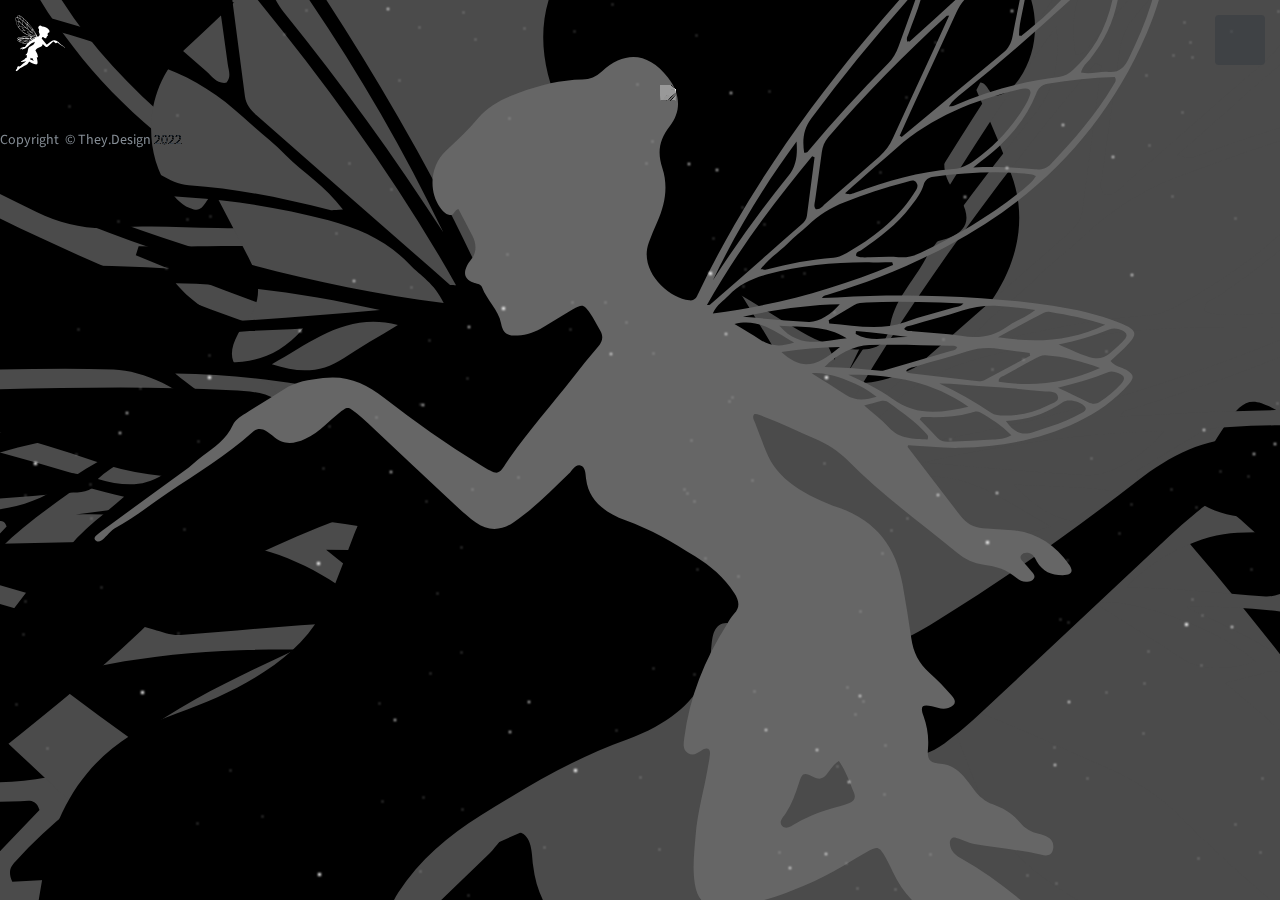
==== commit 6931300a: "9th" ====
--- a/blog.html
+++ b/blog.html
@@ -6,7 +6,7 @@
       name="viewport"
       content="width=device-width, initial-scale=1.0, shrink-to-fit=no,user-scalable=no"
     />
-    <title>PixieDust</title>
+    <title>Blog</title>
     <link rel="stylesheet" href="assets/bootstrap/css/bootstrap.min.css" />
     <link rel="stylesheet" href="./style2.css" />
     <link rel="stylesheet" href="./particles.css" />
@@ -29,7 +29,7 @@
 
   <body>
     <!-- partial:index.partial.html -->
-    <div class="animation-wrapper">
+    <div class="animation-wrapper" id="page-top">
       <div class="page-bg">
         <div class="particle particle-1"></div>
         <div class="particle particle-2"></div>
@@ -940,8 +940,15 @@
  c21.6,30.8,32.3,63.8,45.4,95.6C2568,2123.1,2563.3,2133.2,2548.5,2138.7z"
       />
     </svg>
-
-    <a class="menu-toggle rounded" href="#"><i class="fa fa-bars"></i></a>
+    <a title="homelogo" href="#home"
+      ><img
+        class="pixiewhite rounded"
+        src="./assets/img/pixiewhite.svg"
+        alt="logo"
+    /></a>
+    <a title="nav bar" class="menu-toggle rounded" href="#"
+      ><i class="fa fa-bars"></i
+    ></a>
     <nav class="navbar navbar-dark bg-my navbar-expand" id="sidebar-wrapper">
       <div class="container">
         <button
@@ -1081,16 +1088,16 @@
         </p>
       </footer>
     </div>
-    <a class="js-scroll-trigger scroll-to-top rounded" href="#home"
+    <a class="js-scroll-trigger scroll-to-top rounded" href="#page-top"
       ><i class="fa fa-angle-up"></i
     ></a>
     <!-- partial -->
-    <script src="https://cdnjs.cloudflare.com/ajax/libs/gsap/3.3.4/gsap.min.js"></script>
-    <script src="https://cdnjs.cloudflare.com/ajax/libs/gsap/3.3.4/ScrollToPlugin.min.js"></script>
-    <script src="https://cdnjs.cloudflare.com/ajax/libs/gsap/3.3.4/ScrollTrigger.min.js"></script>
-    <script src="https://cdnjs.cloudflare.com/ajax/libs/snap.svg/0.5.1/snap.svg-min.js"></script>
+    <script src="https://cdnjs.cloudflare.com/ajax/libs/gsap/3.10.4/gsap.min.js"></script>
+    <script src="https://cdnjs.cloudflare.com/ajax/libs/gsap/3.10.4/ScrollToPlugin.min.js"></script>
+    <script src="https://cdnjs.cloudflare.com/ajax/libs/gsap/3.10.4/ScrollTrigger.min.js"></script>
+
     <script src="https://ajax.googleapis.com/ajax/libs/jquery/3.2.1/jquery.min.js"></script>
-    <script src="https://cdnjs.cloudflare.com/ajax/libs/gsap/1.15.0/TweenMax.min.js"></script>
+    <!-- <script src="https://cdnjs.cloudflare.com/ajax/libs/gsap/1.15.0/TweenMax.min.js"></script> -->
     <script src="./minified/MorphSVGPlugin.min.js"></script>
     <script src="./scriptblog.js"></script>
     <script src="https://cdn.jsdelivr.net/npm/bootstrap@5.1.0/dist/js/bootstrap.bundle.min.js"></script>
--- a/style2.css
+++ b/style2.css
@@ -330,3 +330,18 @@
   color:#fff !important;
   text-decoration: none !important;
   }
+  .pixiewhite{
+    position: fixed;
+    top: 15px;
+    left: 15px;
+    width:50px;
+    -webkit-transform: scaleX(-1);
+    transform: scaleX(-1);
+    z-index: 10;
+    }
+    #dib-post-single > p.dib-post-featured-image {
+      width:300px !important;
+    }
+    #dib-post-single > p.dib-post-featured-image > img {
+      max-width:300px !important;
+    }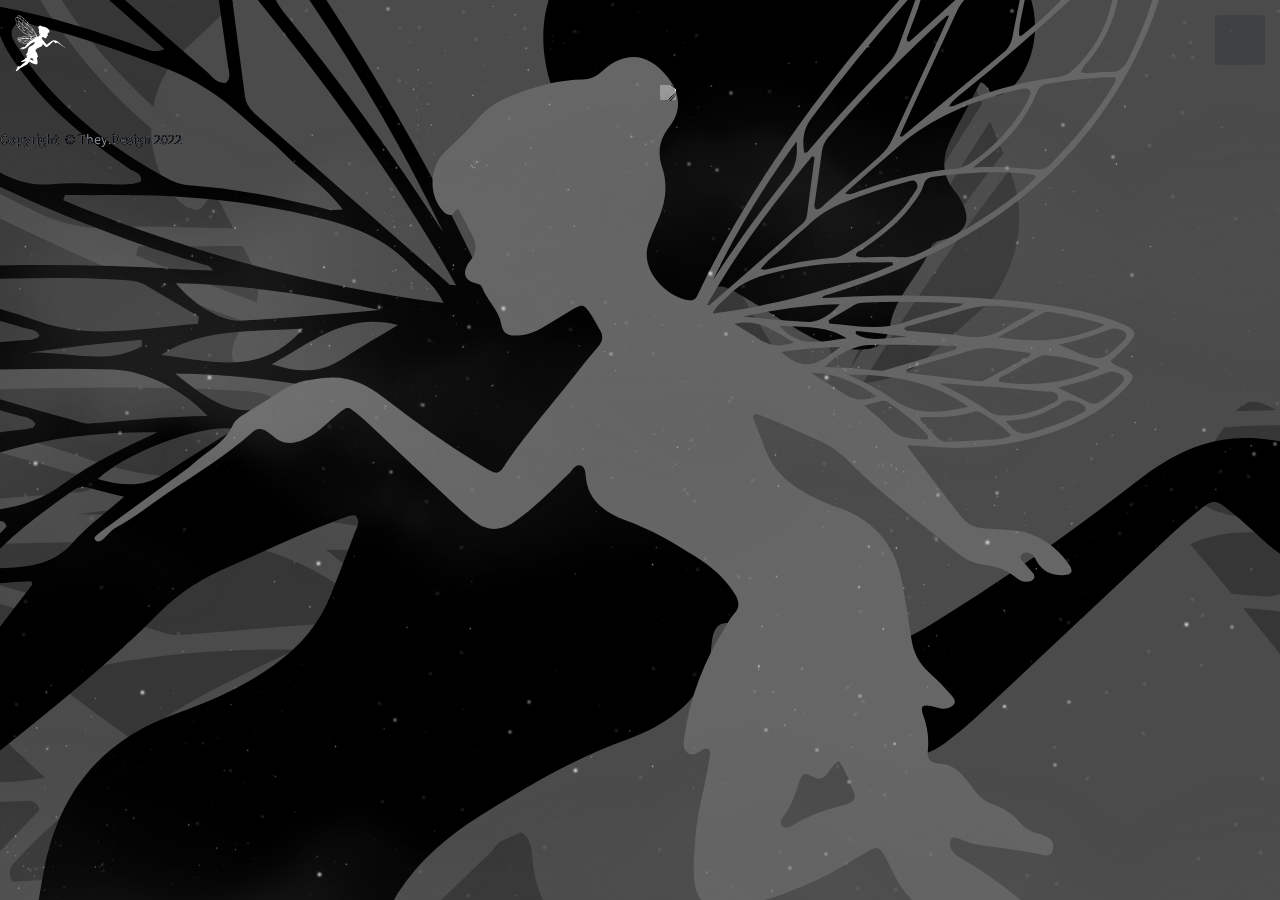
==== commit 1fd9fc09: "14th" ====
--- a/blog.html
+++ b/blog.html
@@ -37,7 +37,11 @@
         <div class="particle particle-4"></div>
       </div>
     </div>
+    <div id="twinkling" class="twinkling" >
 
+      <img class="stars" src="./assets/img/stars.png" mask="url(#twinkling)"></img>
+    </div>
+    <div class="clouds"></div>
     <svg
       version="1.1"
       id="svg2"
@@ -940,7 +944,7 @@
  c21.6,30.8,32.3,63.8,45.4,95.6C2568,2123.1,2563.3,2133.2,2548.5,2138.7z"
       />
     </svg>
-    <a title="homelogo" href="#home"
+    <a title="homelogo" href="index.html"
       ><img
         class="pixiewhite rounded"
         src="./assets/img/pixiewhite.svg"
--- a/style2.css
+++ b/style2.css
@@ -1,25 +1,21 @@
-
-html{
+html {
   scroll-snap-type: y mandatory;
   height: 100%;
-
-}
-body { 
-  height: 100%;
-  background-color:black;
-  overflow-x:hidden;
-
-}
-.onehundred{
-  width: 100%;
-  height: 100%;
-}
-
+}
+body {
+  height: 100%;
+  background: rgb(54, 54, 54);
+  overflow-x: hidden;
+}
+.onehundred {
+  width: 100%;
+  height: 100%;
+}
 
 h1,
 h2 {
   font-family: "Dancing Script";
-  
+
   mix-blend-mode: difference;
 }
 h2 {
@@ -27,9 +23,7 @@
   color: white;
 }
 p {
-
   font-size: 1rem;
-
 }
 
 h2,
@@ -43,39 +37,32 @@
 .myfont {
   font-family: "Dancing Script";
 }
-
-
-.v-spacer{
+.v-spacer {
   border: #fff;
   border-width: 4px;
-  position:relative;
-
- min-height:100vh;
-  width:100%;
-    scroll-snap-align: start;
-
+  position: relative;
+
+  min-height: 100vh;
+  width: 100%;
+  scroll-snap-align: start;
 }
 
 svg {
   display: block;
-
-}
-
-#svg2{ 
-
-  position:fixed;
-  top:0;
-  left:0;
+}
+
+#svg2 {
+  position: fixed;
+  top: 0;
+  left: 0;
   z-index: -1;
   height: 100vh;
-  width:100vw;
-  overflow:hidden;
-
-}
-
-.hidden{
-  visibility:hidden;
-
+  width: 100vw;
+  overflow: hidden;
+}
+
+.hidden {
+  visibility: hidden;
 }
 .animation-wrapper {
   position: fixed;
@@ -85,11 +72,10 @@
   height: 100%;
   overflow: hidden;
   z-index: 4;
-   pointer-events: none;
+  pointer-events: none;
 }
 
 .page-bg {
-
   content: center;
   -webkit-filter: blur(1px);
   -moz-filter: blur(1px);
@@ -102,13 +88,13 @@
   border-color: #fff;
   color: #fff;
   mix-blend-mode: difference;
-  
-}
-.padding{
-  padding-top: 50px ;
+}
+.padding {
+  padding-top: 50px;
 }
 .text-my,
-.fa, .fab {
+.fa,
+.fab {
   color: #fff;
   stroke: none;
   mix-blend-mode: difference;
@@ -142,13 +128,6 @@
 }
 .form-control::after {
   background-color: rgba(255, 255, 255, 0.3);
-}
-
-.masthead {
-  height: 100vh;
-  width: 100vw;
-  background: rgba(0, 0, 0, 0);
-
 }
 
 .footer {
@@ -229,38 +208,22 @@
   padding: 2rem;
 }
 
-
-#about {
-  text-align: center;
-  overflow: hidden;
-  margin: 24px;
-}
-
 .text-layer {
-
-  width: 100%;
-
+  width: 100%;
   top: 0%;
   left: 0%;
-
   padding: 30px;
   text-align: center;
-
-}
-.text-muted{
+}
+.text-muted {
   text-align: justify;
 }
-.blog{
-  width:100%;
-  height: 100%;
-}
-
-#services {
-
-  margin: 24px;
-
-}
-.content-section{
+.blog {
+  width: 100%;
+  height: 100%;
+}
+
+.content-section {
   padding-top: 0 !important;
   padding-bottom: 0 !important;
 }
@@ -276,72 +239,73 @@
   list-style: inside;
 }
 
-a.dib-post{
-  background: #00000078;
-  }
-  #dib-template-2 .dib-post-text h2, #dib-template-2 .dib-post-text p, #dib-template-2 a.dib-post {
-    background: #00000078 !important;
-    mix-blend-mode: normal;
-    color:#fff !important;
-    font-size: 2rem;
-}
-ul.dib-cat-menu li a{
-  color:#fff !important;
+a.dib-post {
+  background-color: #000 !important;
+}
+#dib-template-2 .dib-post-text h2,
+#dib-template-2 .dib-post-text p,
+#dib-template-2 a.dib-post {
+  background-color: #000 !important;
+  mix-blend-mode: normal;
+  color: #fff !important;
+  font-size: 2rem;
+}
+ul.dib-cat-menu li a {
+  color: #fff !important;
 }
 ul.dib-cat-menu {
   list-style: none;
   margin: 3em auto;
-  padding: .5em 0;
+  padding: 0.5em 0;
   display: flex;
   flex-wrap: wrap;
   justify-content: center;
   border: none !important;
   border-width: 0px 0 !important;
-  color:#fff !important;
+  color: #fff !important;
   font-size: 1rem;
 }
-#dib-template-2 .dib-post-text h2, #dib-template-2 .dib-post-text p, #dib-template-2 a.dib-post {
-  color:#fff !important;
+#dib-template-2 .dib-post-text h2,
+#dib-template-2 .dib-post-text p,
+#dib-template-2 a.dib-post {
+  color: #fff !important;
   font-size: 1rem;
 }
 #dib-template-2 .dib-post-single img {
   max-width: 300px !important;
   mix-blend-mode: normal !important;
-
-}
-.dib-related .dib-related-post {
-  border-radius: 4px;
-  border: 1px solid #eee;
-  background: #fafbfb;
-  box-sizing: border-box;
-  padding: 0;
-  transition: all .2s ease;
-  cursor: pointer;
-  background: #00000078 !important;
-  mix-blend-mode: normal;
-  color:#fff !important;
-  font-size: 2rem;
-}
+}
+
 a {
-color:#fff !important;
-text-decoration: none !important;
+  color: #fff !important;
+  text-decoration: none !important;
 }
 #dib-posts-col > div > div > h2 {
-  color:#fff !important;
+  color: #fff !important;
   text-decoration: none !important;
-  }
-  .pixiewhite{
-    position: fixed;
-    top: 15px;
-    left: 15px;
-    width:50px;
-    -webkit-transform: scaleX(-1);
-    transform: scaleX(-1);
-    z-index: 10;
-    }
-    #dib-post-single > p.dib-post-featured-image {
-      width:300px !important;
-    }
-    #dib-post-single > p.dib-post-featured-image > img {
-      max-width:300px !important;
-    }+}
+#dib-template-2 a.dib-post {
+  background-color: #000 !important;
+}
+.pixiewhite {
+  position: fixed;
+  top: 15px;
+  left: 15px;
+  width: 50px;
+  -webkit-transform: scaleX(-1);
+  transform: scaleX(-1);
+  z-index: 10;
+}
+.dip-pinned {
+  background-color: #000 !important;
+}
+/* #dib-post-single > p.dib-post-featured-image {
+  max-width: 300px !important;
+  align-items: center !important;
+  margin-left: auto;
+  margin-right: auto;
+}
+#dib-post-single > p.dib-post-featured-image > img {
+  max-width: 300px !important;
+  align-self: center !important;
+} */
--- a/particles.css
+++ b/particles.css
@@ -752,4 +752,76 @@
   to {
     transform: translateY(-2560px);
   }
-}+}
+
+
+.stars,
+.twinkling,
+.clouds {
+  position: fixed;
+  top: 0;
+  left: 0;
+  right: 0;
+  bottom: 0;
+  width: 100vw;
+  height: 100vh;
+  display: block;
+  z-index: 4;
+  pointer-events: none;
+  
+}
+
+.stars {
+  opacity: 0.6;
+
+  /* z-index: 999; */
+  /* mix-blend-mode: lighten; */
+  /* animation: clip-fade 1s infinite alternate; */
+  filter: brightness(10);
+}
+
+.twinkling {
+  position: fixed;
+  top: 0;
+  left: 0;
+  right: 0;
+  bottom: 0;
+  display: block;
+  z-index: 4;
+  pointer-events: none;
+  -webkit-mask-image: url(./assets/img/twinkling2.png);
+  mask-image: url(./assets/img/twinkling2.png);
+  -webkit-mask-size:20px;
+  mask-size: 20px;
+ 
+  -webkit-mask-repeat: repeat;
+  mask-repeat: repeat;
+  /* mask-mode: alpha; */
+
+  animation: clip-fade 100s infinite alternate;
+  /* background: transparent url(./assets/img/twinkling.png) repeat top center; */ */
+  /* -moz-animation: move-twink-back 200s linear infinite;
+  -ms-animation: move-twink-back 200s linear infinite;
+  -o-animation: move-twink-back 200s linear infinite;
+  -webkit-animation: move-twink-back 200s linear infinite;
+  animation: move-twink-back 200s linear infinite; */
+}
+@keyframes clip-fade {
+  100% {
+    -webkit-mask-position: right;
+    mask-position: right;
+  }
+}
+
+.clouds {
+  background: transparent url(./assets/img/clouds3.png) repeat top center;
+  z-index: 7;
+  filter: grayscale();
+  opacity: 0.4;
+
+  /* -moz-animation: move-clouds-back 200s linear infinite;
+  -ms-animation: move-clouds-back 200s linear infinite;
+  -o-animation: move-clouds-back 200s linear infinite;
+  -webkit-animation: move-clouds-back 200s linear infinite;
+  animation: move-clouds-back 200s linear infinite; */
+}
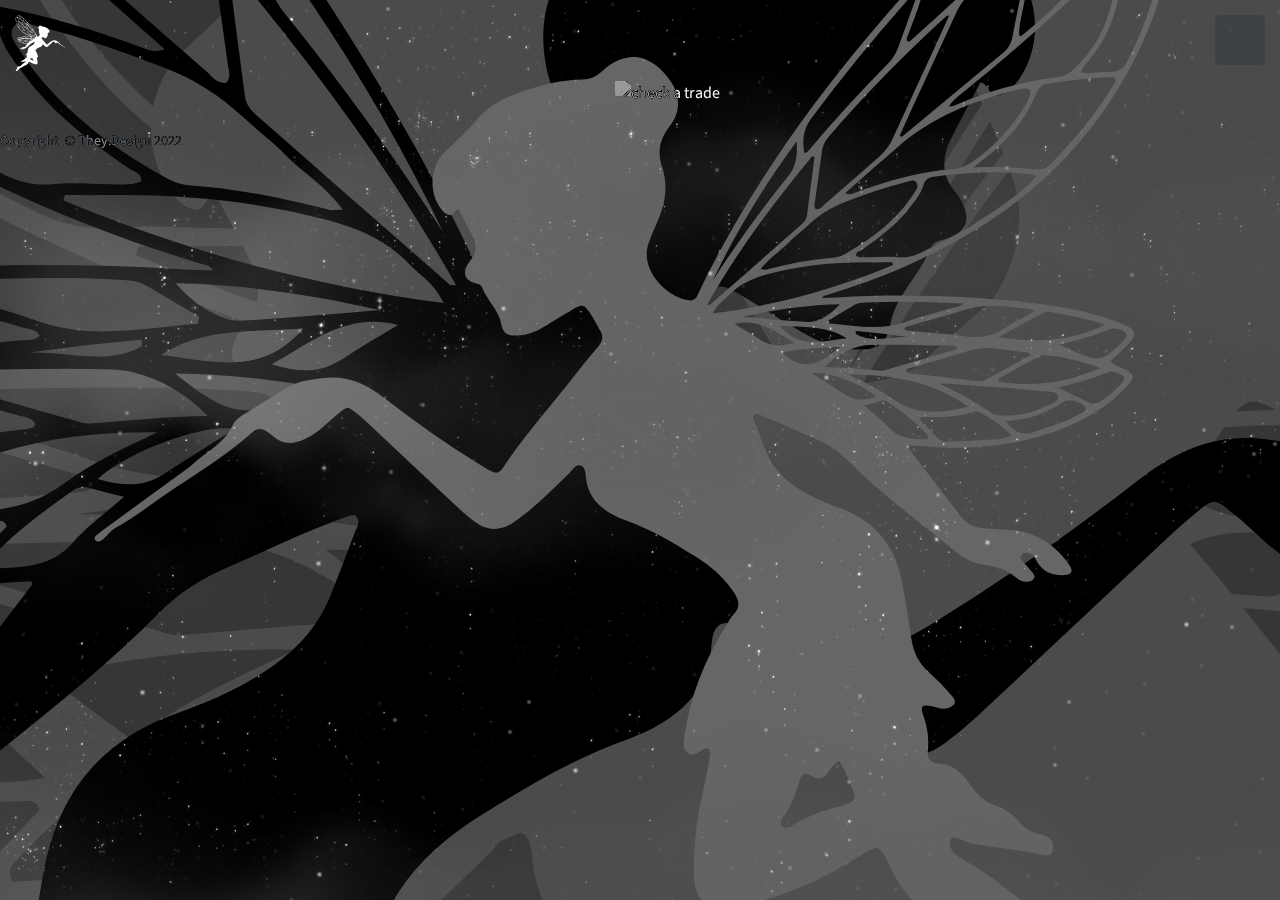
==== commit 7bed67ca: "analitics" ====
--- a/blog.html
+++ b/blog.html
@@ -4,7 +4,7 @@
     <meta charset="UTF-8" />
     <meta
       name="viewport"
-      content="width=device-width, initial-scale=1.0, shrink-to-fit=no,user-scalable=no"
+      content="width=device-width, initial-scale=1.0, shrink-to-fit=no"
     />
     <title>Blog</title>
     <link rel="stylesheet" href="assets/bootstrap/css/bootstrap.min.css" />
@@ -25,6 +25,16 @@
       rel="stylesheet"
       href="https://cdnjs.cloudflare.com/ajax/libs/simple-line-icons/2.4.1/css/simple-line-icons.min.css"
     />
+      <!-- Global site tag (gtag.js) - Google Analytics -->
+<script async src="https://www.googletagmanager.com/gtag/js?id=UA-235665113-1">
+</script>
+<script>
+  window.dataLayer = window.dataLayer || [];
+  function gtag(){dataLayer.push(arguments);}
+  gtag('js', new Date());
+
+  gtag('config', 'UA-235665113-1');
+</script>
   </head>
 
   <body>
@@ -39,7 +49,7 @@
     </div>
     <div id="twinkling" class="twinkling" >
 
-      <img class="stars" src="./assets/img/stars.png" mask="url(#twinkling)"></img>
+      <img alt="stars" class="stars" src="./assets/img/stars.png" mask="url(#twinkling)"></img>
     </div>
     <div class="clouds"></div>
     <svg
@@ -54,14 +64,6 @@
       y="0px"
       xml:space="preserve"
     >
-      <style type="text/css">
-        .st0 {
-          fill: #4b4b4b;
-        }
-        .st1 {
-          fill: #666666;
-        }
-      </style>
       <path
         id="darkgraypixie2"
         class="st0"
@@ -955,7 +957,7 @@
     ></a>
     <nav class="navbar navbar-dark bg-my navbar-expand" id="sidebar-wrapper">
       <div class="container">
-        <button
+        <button title="Nav Menu"
           data-bs-toggle="collapse"
           class="navbar-toggler d-none"
           data-bs-target="#"
@@ -1022,10 +1024,10 @@
                 <li class="list-inline-item">
                   <a
                     href="https://www.checkatrade.com/trades/PixieDustCleaningService"
-                    ><img
+                    ><img alt="check a trade"
                       class="fa"
                       src="https://www.checkatrade.com/images/branduse/checkatrade-stacked-sm.png"
-                      style="height: 16px"
+                      
                   /></a>
                 </li>
               </ul>
@@ -1058,31 +1060,31 @@
             style="margin-bottom: 26px"
           >
             <li class="list-inline-item">
-              <a href="tel:+447387187385"><i class="fa fa-phone"></i></a>
+              <a title="phone" href="tel:+447387187385"><i class="fa fa-phone"></i></a>
             </li>
             <li class="list-inline-item">
-              <a href="https://www.instagram.com/pixiedustcleaningservice/"
+              <a title="instagram" href="https://www.instagram.com/pixiedustcleaningservice/"
                 ><i class="fab fa-instagram"></i
               ></a>
             </li>
             <li class="list-inline-item">
-              <a href="#"><i class="fab fa-twitter"></i></a>
+              <a title="twitter" href="#"><i class="fab fa-twitter"></i></a>
             </li>
             <li class="list-inline-item">
-              <a href="https://www.facebook.com/PixieDustCleaningServiceNE"
+              <a title="facebook" href="https://www.facebook.com/PixieDustCleaningServiceNE"
                 ><i class="fab fa-facebook"></i
               ></a>
             </li>
             <li class="list-inline-item">
-              <a href="#"><i class="fab fa-linkedin"></i></a>
+              <a title="linkedin" href="#"><i class="fab fa-linkedin"></i></a>
             </li>
             <li class="list-inline-item">
               <a
                 href="https://www.checkatrade.com/trades/PixieDustCleaningService"
-                ><img
+                ><img alt="check a trade"
                   class="fa"
                   src="https://www.checkatrade.com/images/branduse/checkatrade-stacked-sm.png"
-                  style="height: 16px"
+                  
               /></a>
             </li>
           </ul>
--- a/style2.css
+++ b/style2.css
@@ -309,3 +309,9 @@
   max-width: 300px !important;
   align-self: center !important;
 } */
+.st0 {
+  fill: #4b4b4b;
+}
+.st1 {
+  fill: #666666;
+}
--- a/particles.css
+++ b/particles.css
@@ -754,7 +754,6 @@
   }
 }
 
-
 .stars,
 .twinkling,
 .clouds {
@@ -768,7 +767,6 @@
   display: block;
   z-index: 4;
   pointer-events: none;
-  
 }
 
 .stars {
@@ -781,47 +779,28 @@
 }
 
 .twinkling {
+  background: transparent url(./assets/img/stars.webp) repeat top center;
+  background-repeat: repeat-y;
+  background-size: 100%;
   position: fixed;
-  top: 0;
+  /* top: 0;
   left: 0;
   right: 0;
-  bottom: 0;
+  bottom: 0; */
   display: block;
   z-index: 4;
   pointer-events: none;
-  -webkit-mask-image: url(./assets/img/twinkling2.png);
-  mask-image: url(./assets/img/twinkling2.png);
-  -webkit-mask-size:20px;
-  mask-size: 20px;
- 
+  -webkit-mask-image: url(./assets/img/twinkling2.webp);
+  mask-image: url(./assets/img/twinkling2.webp);
+  -webkit-mask-size: 100px;
+  mask-size: 100px;
   -webkit-mask-repeat: repeat;
   mask-repeat: repeat;
-  /* mask-mode: alpha; */
-
-  animation: clip-fade 100s infinite alternate;
-  /* background: transparent url(./assets/img/twinkling.png) repeat top center; */ */
-  /* -moz-animation: move-twink-back 200s linear infinite;
-  -ms-animation: move-twink-back 200s linear infinite;
-  -o-animation: move-twink-back 200s linear infinite;
-  -webkit-animation: move-twink-back 200s linear infinite;
-  animation: move-twink-back 200s linear infinite; */
-}
-@keyframes clip-fade {
-  100% {
-    -webkit-mask-position: right;
-    mask-position: right;
-  }
 }
 
 .clouds {
-  background: transparent url(./assets/img/clouds3.png) repeat top center;
+  background: transparent url(./assets/img/clouds.webp) repeat top center;
   z-index: 7;
   filter: grayscale();
   opacity: 0.4;
-
-  /* -moz-animation: move-clouds-back 200s linear infinite;
-  -ms-animation: move-clouds-back 200s linear infinite;
-  -o-animation: move-clouds-back 200s linear infinite;
-  -webkit-animation: move-clouds-back 200s linear infinite;
-  animation: move-clouds-back 200s linear infinite; */
-}
+}
